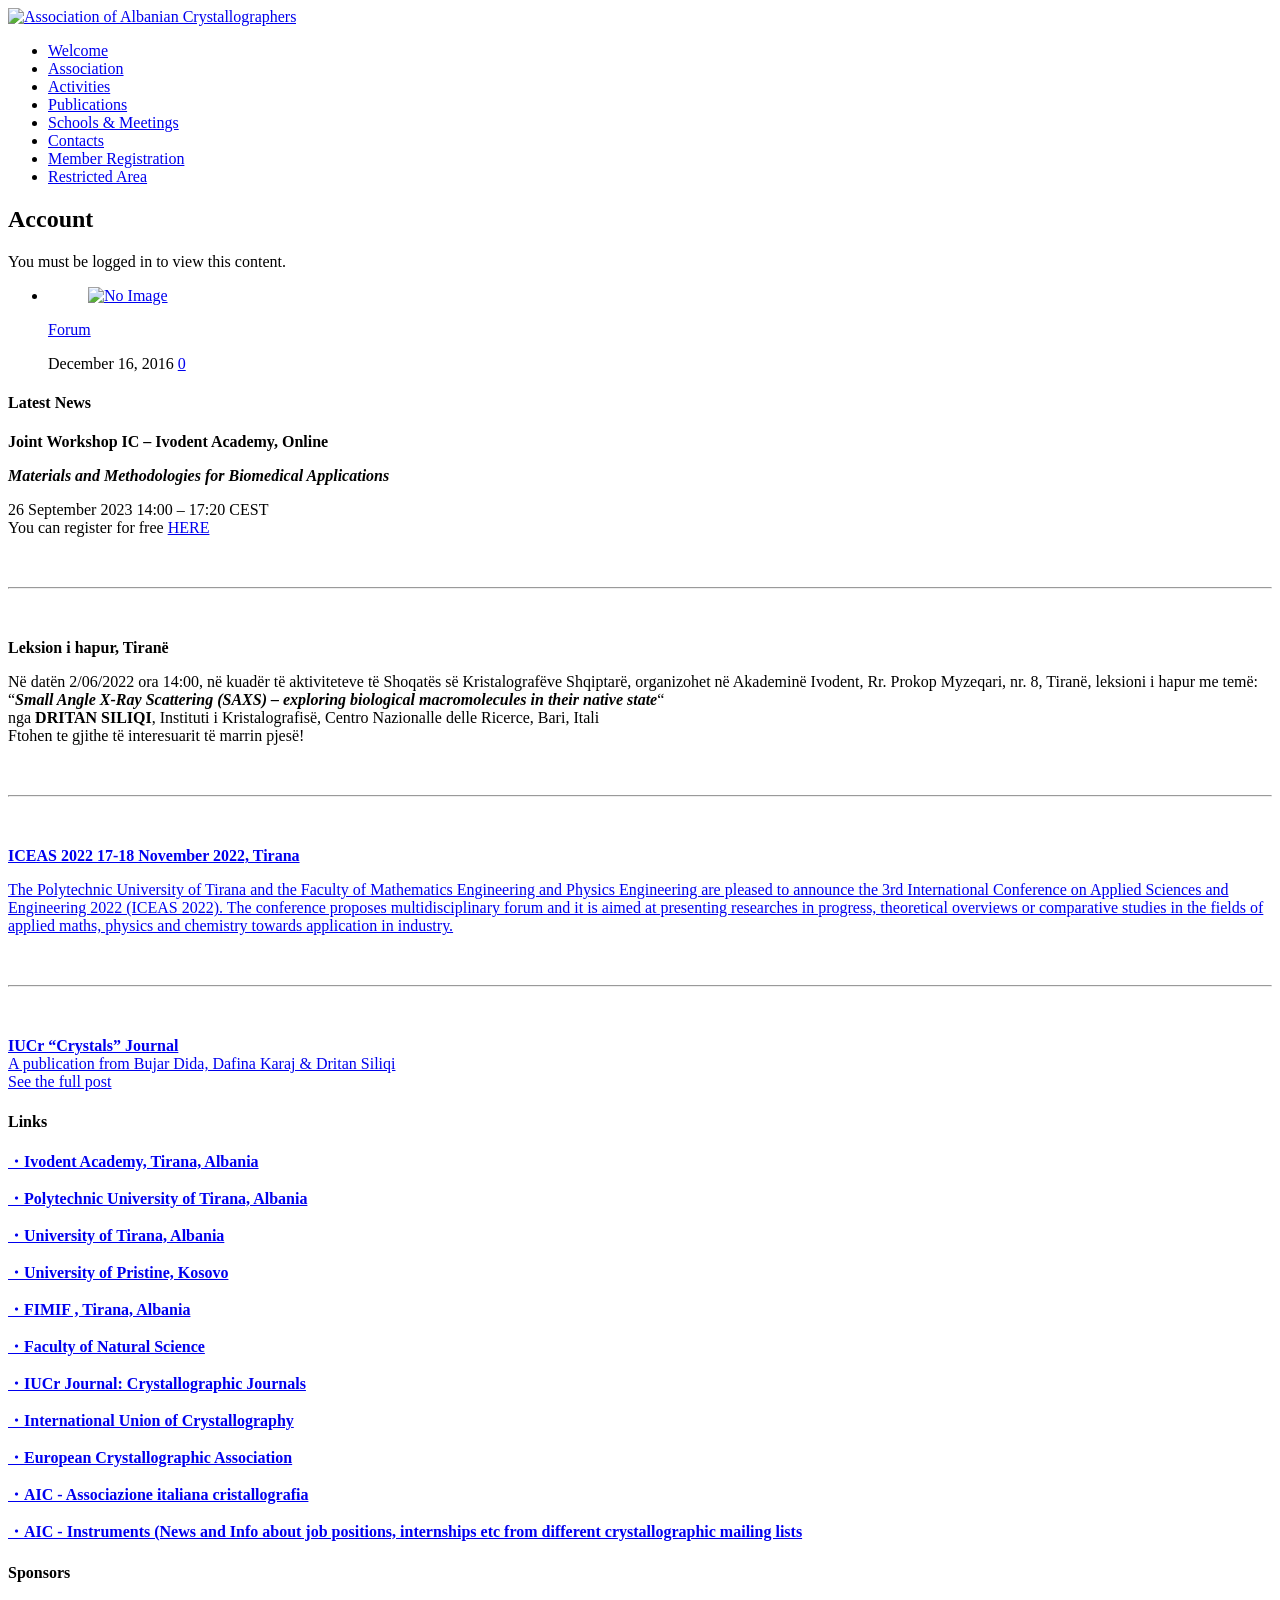
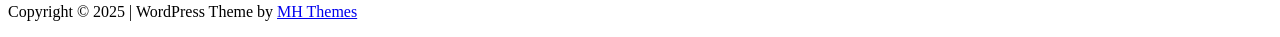
==== account/index.html @ d8ea1a7c "first" ====
<!DOCTYPE html>
<html class="no-js" lang="en-US">
<head>
<meta charset="UTF-8">
<meta name="viewport" content="width=device-width, initial-scale=1.0">
<link rel="profile" href="https://gmpg.org/xfn/11">
<title>Account &#8211; Association of Albanian Crystallographers</title>
<meta name="robots" content="max-image-preview:large">
	<style>img:is([sizes="auto" i], [sizes^="auto," i]) { contain-intrinsic-size: 3000px 1500px }</style>
	<link rel="dns-prefetch" href="//fonts.googleapis.com">
<link rel="dns-prefetch" href="//www.googletagmanager.com">
<link rel="alternate" type="application/rss+xml" title="Association of Albanian Crystallographers &raquo; Feed" href="hajdaros/feed/">
<link rel="alternate" type="application/rss+xml" title="Association of Albanian Crystallographers &raquo; Comments Feed" href="hajdaros/comments/feed/">
<script type="text/javascript">
/* <![CDATA[ */
window._wpemojiSettings = {"baseUrl":"https:\/\/s.w.org\/images\/core\/emoji\/15.1.0\/72x72\/","ext":".png","svgUrl":"https:\/\/s.w.org\/images\/core\/emoji\/15.1.0\/svg\/","svgExt":".svg","source":{"concatemoji":"hajdaros\/wp-includes\/js\/wp-emoji-release.min.js?ver=6.8.1"}};
/*! This file is auto-generated */
!function(i,n){var o,s,e;function c(e){try{var t={supportTests:e,timestamp:(new Date).valueOf()};sessionStorage.setItem(o,JSON.stringify(t))}catch(e){}}function p(e,t,n){e.clearRect(0,0,e.canvas.width,e.canvas.height),e.fillText(t,0,0);var t=new Uint32Array(e.getImageData(0,0,e.canvas.width,e.canvas.height).data),r=(e.clearRect(0,0,e.canvas.width,e.canvas.height),e.fillText(n,0,0),new Uint32Array(e.getImageData(0,0,e.canvas.width,e.canvas.height).data));return t.every(function(e,t){return e===r[t]})}function u(e,t,n){switch(t){case"flag":return n(e,"🏳️‍⚧️","🏳️​⚧️")?!1:!n(e,"🇺🇳","🇺​🇳")&&!n(e,"🏴󠁧󠁢󠁥󠁮󠁧󠁿","🏴​󠁧​󠁢​󠁥​󠁮​󠁧​󠁿");case"emoji":return!n(e,"🐦‍🔥","🐦​🔥")}return!1}function f(e,t,n){var r="undefined"!=typeof WorkerGlobalScope&&self instanceof WorkerGlobalScope?new OffscreenCanvas(300,150):i.createElement("canvas"),a=r.getContext("2d",{willReadFrequently:!0}),o=(a.textBaseline="top",a.font="600 32px Arial",{});return e.forEach(function(e){o[e]=t(a,e,n)}),o}function t(e){var t=i.createElement("script");t.src=e,t.defer=!0,i.head.appendChild(t)}"undefined"!=typeof Promise&&(o="wpEmojiSettingsSupports",s=["flag","emoji"],n.supports={everything:!0,everythingExceptFlag:!0},e=new Promise(function(e){i.addEventListener("DOMContentLoaded",e,{once:!0})}),new Promise(function(t){var n=function(){try{var e=JSON.parse(sessionStorage.getItem(o));if("object"==typeof e&&"number"==typeof e.timestamp&&(new Date).valueOf()<e.timestamp+604800&&"object"==typeof e.supportTests)return e.supportTests}catch(e){}return null}();if(!n){if("undefined"!=typeof Worker&&"undefined"!=typeof OffscreenCanvas&&"undefined"!=typeof URL&&URL.createObjectURL&&"undefined"!=typeof Blob)try{var e="postMessage("+f.toString()+"("+[JSON.stringify(s),u.toString(),p.toString()].join(",")+"));",r=new Blob([e],{type:"text/javascript"}),a=new Worker(URL.createObjectURL(r),{name:"wpTestEmojiSupports"});return void(a.onmessage=function(e){c(n=e.data),a.terminate(),t(n)})}catch(e){}c(n=f(s,u,p))}t(n)}).then(function(e){for(var t in e)n.supports[t]=e[t],n.supports.everything=n.supports.everything&&n.supports[t],"flag"!==t&&(n.supports.everythingExceptFlag=n.supports.everythingExceptFlag&&n.supports[t]);n.supports.everythingExceptFlag=n.supports.everythingExceptFlag&&!n.supports.flag,n.DOMReady=!1,n.readyCallback=function(){n.DOMReady=!0}}).then(function(){return e}).then(function(){var e;n.supports.everything||(n.readyCallback(),(e=n.source||{}).concatemoji?t(e.concatemoji):e.wpemoji&&e.twemoji&&(t(e.twemoji),t(e.wpemoji)))}))}((window,document),window._wpemojiSettings);
/* ]]> */
</script>
<style id="wp-emoji-styles-inline-css" type="text/css">img.wp-smiley, img.emoji {
		display: inline !important;
		border: none !important;
		box-shadow: none !important;
		height: 1em !important;
		width: 1em !important;
		margin: 0 0.07em !important;
		vertical-align: -0.1em !important;
		background: none !important;
		padding: 0 !important;
	}</style>
<link rel="stylesheet" id="wp-block-library-css" href="hajdaros/wp-includes/css/dist/block-library/style.min.css?ver=6.8.1" type="text/css" media="all">
<style id="classic-theme-styles-inline-css" type="text/css">/*! This file is auto-generated */
.wp-block-button__link{color:#fff;background-color:#32373c;border-radius:9999px;box-shadow:none;text-decoration:none;padding:calc(.667em + 2px) calc(1.333em + 2px);font-size:1.125em}.wp-block-file__button{background:#32373c;color:#fff;text-decoration:none}</style>
<style id="bp-login-form-style-inline-css" type="text/css">.widget_bp_core_login_widget .bp-login-widget-user-avatar{float:left}.widget_bp_core_login_widget .bp-login-widget-user-links{margin-left:70px}#bp-login-widget-form label{display:block;font-weight:600;margin:15px 0 5px;width:auto}#bp-login-widget-form input[type=password],#bp-login-widget-form input[type=text]{background-color:#fafafa;border:1px solid #d6d6d6;border-radius:0;font:inherit;font-size:100%;padding:.5em;width:100%}#bp-login-widget-form .bp-login-widget-register-link,#bp-login-widget-form .login-submit{display:inline;width:-moz-fit-content;width:fit-content}#bp-login-widget-form .bp-login-widget-register-link{margin-left:1em}#bp-login-widget-form .bp-login-widget-register-link a{filter:invert(1)}#bp-login-widget-form .bp-login-widget-pwd-link{font-size:80%}</style>
<style id="bp-member-style-inline-css" type="text/css">[data-type="bp/member"] input.components-placeholder__input{border:1px solid #757575;border-radius:2px;flex:1 1 auto;padding:6px 8px}.bp-block-member{position:relative}.bp-block-member .member-content{display:flex}.bp-block-member .user-nicename{display:block}.bp-block-member .user-nicename a{border:none;color:currentColor;text-decoration:none}.bp-block-member .bp-profile-button{width:100%}.bp-block-member .bp-profile-button a.button{bottom:10px;display:inline-block;margin:18px 0 0;position:absolute;right:0}.bp-block-member.has-cover .item-header-avatar,.bp-block-member.has-cover .member-content,.bp-block-member.has-cover .member-description{z-index:2}.bp-block-member.has-cover .member-content,.bp-block-member.has-cover .member-description{padding-top:75px}.bp-block-member.has-cover .bp-member-cover-image{background-color:#c5c5c5;background-position:top;background-repeat:no-repeat;background-size:cover;border:0;display:block;height:150px;left:0;margin:0;padding:0;position:absolute;top:0;width:100%;z-index:1}.bp-block-member img.avatar{height:auto;width:auto}.bp-block-member.avatar-none .item-header-avatar{display:none}.bp-block-member.avatar-none.has-cover{min-height:200px}.bp-block-member.avatar-full{min-height:150px}.bp-block-member.avatar-full .item-header-avatar{width:180px}.bp-block-member.avatar-thumb .member-content{align-items:center;min-height:50px}.bp-block-member.avatar-thumb .item-header-avatar{width:70px}.bp-block-member.avatar-full.has-cover{min-height:300px}.bp-block-member.avatar-full.has-cover .item-header-avatar{width:200px}.bp-block-member.avatar-full.has-cover img.avatar{background:#fffc;border:2px solid #fff;margin-left:20px}.bp-block-member.avatar-thumb.has-cover .item-header-avatar{padding-top:75px}.entry .entry-content .bp-block-member .user-nicename a{border:none;color:currentColor;text-decoration:none}</style>
<style id="bp-members-style-inline-css" type="text/css">[data-type="bp/members"] .components-placeholder.is-appender{min-height:0}[data-type="bp/members"] .components-placeholder.is-appender .components-placeholder__label:empty{display:none}[data-type="bp/members"] .components-placeholder input.components-placeholder__input{border:1px solid #757575;border-radius:2px;flex:1 1 auto;padding:6px 8px}[data-type="bp/members"].avatar-none .member-description{width:calc(100% - 44px)}[data-type="bp/members"].avatar-full .member-description{width:calc(100% - 224px)}[data-type="bp/members"].avatar-thumb .member-description{width:calc(100% - 114px)}[data-type="bp/members"] .member-content{position:relative}[data-type="bp/members"] .member-content .is-right{position:absolute;right:2px;top:2px}[data-type="bp/members"] .columns-2 .member-content .member-description,[data-type="bp/members"] .columns-3 .member-content .member-description,[data-type="bp/members"] .columns-4 .member-content .member-description{padding-left:44px;width:calc(100% - 44px)}[data-type="bp/members"] .columns-3 .is-right{right:-10px}[data-type="bp/members"] .columns-4 .is-right{right:-50px}.bp-block-members.is-grid{display:flex;flex-wrap:wrap;padding:0}.bp-block-members.is-grid .member-content{margin:0 1.25em 1.25em 0;width:100%}@media(min-width:600px){.bp-block-members.columns-2 .member-content{width:calc(50% - .625em)}.bp-block-members.columns-2 .member-content:nth-child(2n){margin-right:0}.bp-block-members.columns-3 .member-content{width:calc(33.33333% - .83333em)}.bp-block-members.columns-3 .member-content:nth-child(3n){margin-right:0}.bp-block-members.columns-4 .member-content{width:calc(25% - .9375em)}.bp-block-members.columns-4 .member-content:nth-child(4n){margin-right:0}}.bp-block-members .member-content{display:flex;flex-direction:column;padding-bottom:1em;text-align:center}.bp-block-members .member-content .item-header-avatar,.bp-block-members .member-content .member-description{width:100%}.bp-block-members .member-content .item-header-avatar{margin:0 auto}.bp-block-members .member-content .item-header-avatar img.avatar{display:inline-block}@media(min-width:600px){.bp-block-members .member-content{flex-direction:row;text-align:left}.bp-block-members .member-content .item-header-avatar,.bp-block-members .member-content .member-description{width:auto}.bp-block-members .member-content .item-header-avatar{margin:0}}.bp-block-members .member-content .user-nicename{display:block}.bp-block-members .member-content .user-nicename a{border:none;color:currentColor;text-decoration:none}.bp-block-members .member-content time{color:#767676;display:block;font-size:80%}.bp-block-members.avatar-none .item-header-avatar{display:none}.bp-block-members.avatar-full{min-height:190px}.bp-block-members.avatar-full .item-header-avatar{width:180px}.bp-block-members.avatar-thumb .member-content{min-height:80px}.bp-block-members.avatar-thumb .item-header-avatar{width:70px}.bp-block-members.columns-2 .member-content,.bp-block-members.columns-3 .member-content,.bp-block-members.columns-4 .member-content{display:block;text-align:center}.bp-block-members.columns-2 .member-content .item-header-avatar,.bp-block-members.columns-3 .member-content .item-header-avatar,.bp-block-members.columns-4 .member-content .item-header-avatar{margin:0 auto}.bp-block-members img.avatar{height:auto;max-width:-moz-fit-content;max-width:fit-content;width:auto}.bp-block-members .member-content.has-activity{align-items:center}.bp-block-members .member-content.has-activity .item-header-avatar{padding-right:1em}.bp-block-members .member-content.has-activity .wp-block-quote{margin-bottom:0;text-align:left}.bp-block-members .member-content.has-activity .wp-block-quote cite a,.entry .entry-content .bp-block-members .user-nicename a{border:none;color:currentColor;text-decoration:none}</style>
<style id="bp-dynamic-members-style-inline-css" type="text/css">.bp-dynamic-block-container .item-options{font-size:.5em;margin:0 0 1em;padding:1em 0}.bp-dynamic-block-container .item-options a.selected{font-weight:600}.bp-dynamic-block-container ul.item-list{list-style:none;margin:1em 0;padding-left:0}.bp-dynamic-block-container ul.item-list li{margin-bottom:1em}.bp-dynamic-block-container ul.item-list li:after,.bp-dynamic-block-container ul.item-list li:before{content:" ";display:table}.bp-dynamic-block-container ul.item-list li:after{clear:both}.bp-dynamic-block-container ul.item-list li .item-avatar{float:left;width:60px}.bp-dynamic-block-container ul.item-list li .item{margin-left:70px}</style>
<style id="bp-online-members-style-inline-css" type="text/css">.widget_bp_core_whos_online_widget .avatar-block,[data-type="bp/online-members"] .avatar-block{display:flex;flex-flow:row wrap}.widget_bp_core_whos_online_widget .avatar-block img,[data-type="bp/online-members"] .avatar-block img{margin:.5em}</style>
<style id="bp-active-members-style-inline-css" type="text/css">.widget_bp_core_recently_active_widget .avatar-block,[data-type="bp/active-members"] .avatar-block{display:flex;flex-flow:row wrap}.widget_bp_core_recently_active_widget .avatar-block img,[data-type="bp/active-members"] .avatar-block img{margin:.5em}</style>
<style id="bp-latest-activities-style-inline-css" type="text/css">.bp-latest-activities .components-flex.components-select-control select[multiple]{height:auto;padding:0 8px}.bp-latest-activities .components-flex.components-select-control select[multiple]+.components-input-control__suffix svg{display:none}.bp-latest-activities-block a,.entry .entry-content .bp-latest-activities-block a{border:none;text-decoration:none}.bp-latest-activities-block .activity-list.item-list blockquote{border:none;padding:0}.bp-latest-activities-block .activity-list.item-list blockquote .activity-item:not(.mini){box-shadow:1px 0 4px #00000026;padding:0 1em;position:relative}.bp-latest-activities-block .activity-list.item-list blockquote .activity-item:not(.mini):after,.bp-latest-activities-block .activity-list.item-list blockquote .activity-item:not(.mini):before{border-color:#0000;border-style:solid;content:"";display:block;height:0;left:15px;position:absolute;width:0}.bp-latest-activities-block .activity-list.item-list blockquote .activity-item:not(.mini):before{border-top-color:#00000026;border-width:9px;bottom:-18px;left:14px}.bp-latest-activities-block .activity-list.item-list blockquote .activity-item:not(.mini):after{border-top-color:#fff;border-width:8px;bottom:-16px}.bp-latest-activities-block .activity-list.item-list blockquote .activity-item.mini .avatar{display:inline-block;height:20px;margin-right:2px;vertical-align:middle;width:20px}.bp-latest-activities-block .activity-list.item-list footer{align-items:center;display:flex}.bp-latest-activities-block .activity-list.item-list footer img.avatar{border:none;display:inline-block;margin-right:.5em}.bp-latest-activities-block .activity-list.item-list footer .activity-time-since{font-size:90%}.bp-latest-activities-block .widget-error{border-left:4px solid #0b80a4;box-shadow:1px 0 4px #00000026}.bp-latest-activities-block .widget-error p{padding:0 1em}</style>
<style id="pms-content-restriction-start-style-inline-css" type="text/css"></style>
<style id="pms-content-restriction-end-style-inline-css" type="text/css"></style>
<style id="pms-account-style-inline-css" type="text/css"></style>
<style id="pms-login-style-inline-css" type="text/css"></style>
<style id="pms-recover-password-style-inline-css" type="text/css"></style>
<style id="pms-register-style-inline-css" type="text/css"></style>
<style id="global-styles-inline-css" type="text/css">:root{--wp--preset--aspect-ratio--square: 1;--wp--preset--aspect-ratio--4-3: 4/3;--wp--preset--aspect-ratio--3-4: 3/4;--wp--preset--aspect-ratio--3-2: 3/2;--wp--preset--aspect-ratio--2-3: 2/3;--wp--preset--aspect-ratio--16-9: 16/9;--wp--preset--aspect-ratio--9-16: 9/16;--wp--preset--color--black: #000000;--wp--preset--color--cyan-bluish-gray: #abb8c3;--wp--preset--color--white: #ffffff;--wp--preset--color--pale-pink: #f78da7;--wp--preset--color--vivid-red: #cf2e2e;--wp--preset--color--luminous-vivid-orange: #ff6900;--wp--preset--color--luminous-vivid-amber: #fcb900;--wp--preset--color--light-green-cyan: #7bdcb5;--wp--preset--color--vivid-green-cyan: #00d084;--wp--preset--color--pale-cyan-blue: #8ed1fc;--wp--preset--color--vivid-cyan-blue: #0693e3;--wp--preset--color--vivid-purple: #9b51e0;--wp--preset--gradient--vivid-cyan-blue-to-vivid-purple: linear-gradient(135deg,rgba(6,147,227,1) 0%,rgb(155,81,224) 100%);--wp--preset--gradient--light-green-cyan-to-vivid-green-cyan: linear-gradient(135deg,rgb(122,220,180) 0%,rgb(0,208,130) 100%);--wp--preset--gradient--luminous-vivid-amber-to-luminous-vivid-orange: linear-gradient(135deg,rgba(252,185,0,1) 0%,rgba(255,105,0,1) 100%);--wp--preset--gradient--luminous-vivid-orange-to-vivid-red: linear-gradient(135deg,rgba(255,105,0,1) 0%,rgb(207,46,46) 100%);--wp--preset--gradient--very-light-gray-to-cyan-bluish-gray: linear-gradient(135deg,rgb(238,238,238) 0%,rgb(169,184,195) 100%);--wp--preset--gradient--cool-to-warm-spectrum: linear-gradient(135deg,rgb(74,234,220) 0%,rgb(151,120,209) 20%,rgb(207,42,186) 40%,rgb(238,44,130) 60%,rgb(251,105,98) 80%,rgb(254,248,76) 100%);--wp--preset--gradient--blush-light-purple: linear-gradient(135deg,rgb(255,206,236) 0%,rgb(152,150,240) 100%);--wp--preset--gradient--blush-bordeaux: linear-gradient(135deg,rgb(254,205,165) 0%,rgb(254,45,45) 50%,rgb(107,0,62) 100%);--wp--preset--gradient--luminous-dusk: linear-gradient(135deg,rgb(255,203,112) 0%,rgb(199,81,192) 50%,rgb(65,88,208) 100%);--wp--preset--gradient--pale-ocean: linear-gradient(135deg,rgb(255,245,203) 0%,rgb(182,227,212) 50%,rgb(51,167,181) 100%);--wp--preset--gradient--electric-grass: linear-gradient(135deg,rgb(202,248,128) 0%,rgb(113,206,126) 100%);--wp--preset--gradient--midnight: linear-gradient(135deg,rgb(2,3,129) 0%,rgb(40,116,252) 100%);--wp--preset--font-size--small: 13px;--wp--preset--font-size--medium: 20px;--wp--preset--font-size--large: 36px;--wp--preset--font-size--x-large: 42px;--wp--preset--spacing--20: 0.44rem;--wp--preset--spacing--30: 0.67rem;--wp--preset--spacing--40: 1rem;--wp--preset--spacing--50: 1.5rem;--wp--preset--spacing--60: 2.25rem;--wp--preset--spacing--70: 3.38rem;--wp--preset--spacing--80: 5.06rem;--wp--preset--shadow--natural: 6px 6px 9px rgba(0, 0, 0, 0.2);--wp--preset--shadow--deep: 12px 12px 50px rgba(0, 0, 0, 0.4);--wp--preset--shadow--sharp: 6px 6px 0px rgba(0, 0, 0, 0.2);--wp--preset--shadow--outlined: 6px 6px 0px -3px rgba(255, 255, 255, 1), 6px 6px rgba(0, 0, 0, 1);--wp--preset--shadow--crisp: 6px 6px 0px rgba(0, 0, 0, 1);}:where(.is-layout-flex){gap: 0.5em;}:where(.is-layout-grid){gap: 0.5em;}body .is-layout-flex{display: flex;}.is-layout-flex{flex-wrap: wrap;align-items: center;}.is-layout-flex > :is(*, div){margin: 0;}body .is-layout-grid{display: grid;}.is-layout-grid > :is(*, div){margin: 0;}:where(.wp-block-columns.is-layout-flex){gap: 2em;}:where(.wp-block-columns.is-layout-grid){gap: 2em;}:where(.wp-block-post-template.is-layout-flex){gap: 1.25em;}:where(.wp-block-post-template.is-layout-grid){gap: 1.25em;}.has-black-color{color: var(--wp--preset--color--black) !important;}.has-cyan-bluish-gray-color{color: var(--wp--preset--color--cyan-bluish-gray) !important;}.has-white-color{color: var(--wp--preset--color--white) !important;}.has-pale-pink-color{color: var(--wp--preset--color--pale-pink) !important;}.has-vivid-red-color{color: var(--wp--preset--color--vivid-red) !important;}.has-luminous-vivid-orange-color{color: var(--wp--preset--color--luminous-vivid-orange) !important;}.has-luminous-vivid-amber-color{color: var(--wp--preset--color--luminous-vivid-amber) !important;}.has-light-green-cyan-color{color: var(--wp--preset--color--light-green-cyan) !important;}.has-vivid-green-cyan-color{color: var(--wp--preset--color--vivid-green-cyan) !important;}.has-pale-cyan-blue-color{color: var(--wp--preset--color--pale-cyan-blue) !important;}.has-vivid-cyan-blue-color{color: var(--wp--preset--color--vivid-cyan-blue) !important;}.has-vivid-purple-color{color: var(--wp--preset--color--vivid-purple) !important;}.has-black-background-color{background-color: var(--wp--preset--color--black) !important;}.has-cyan-bluish-gray-background-color{background-color: var(--wp--preset--color--cyan-bluish-gray) !important;}.has-white-background-color{background-color: var(--wp--preset--color--white) !important;}.has-pale-pink-background-color{background-color: var(--wp--preset--color--pale-pink) !important;}.has-vivid-red-background-color{background-color: var(--wp--preset--color--vivid-red) !important;}.has-luminous-vivid-orange-background-color{background-color: var(--wp--preset--color--luminous-vivid-orange) !important;}.has-luminous-vivid-amber-background-color{background-color: var(--wp--preset--color--luminous-vivid-amber) !important;}.has-light-green-cyan-background-color{background-color: var(--wp--preset--color--light-green-cyan) !important;}.has-vivid-green-cyan-background-color{background-color: var(--wp--preset--color--vivid-green-cyan) !important;}.has-pale-cyan-blue-background-color{background-color: var(--wp--preset--color--pale-cyan-blue) !important;}.has-vivid-cyan-blue-background-color{background-color: var(--wp--preset--color--vivid-cyan-blue) !important;}.has-vivid-purple-background-color{background-color: var(--wp--preset--color--vivid-purple) !important;}.has-black-border-color{border-color: var(--wp--preset--color--black) !important;}.has-cyan-bluish-gray-border-color{border-color: var(--wp--preset--color--cyan-bluish-gray) !important;}.has-white-border-color{border-color: var(--wp--preset--color--white) !important;}.has-pale-pink-border-color{border-color: var(--wp--preset--color--pale-pink) !important;}.has-vivid-red-border-color{border-color: var(--wp--preset--color--vivid-red) !important;}.has-luminous-vivid-orange-border-color{border-color: var(--wp--preset--color--luminous-vivid-orange) !important;}.has-luminous-vivid-amber-border-color{border-color: var(--wp--preset--color--luminous-vivid-amber) !important;}.has-light-green-cyan-border-color{border-color: var(--wp--preset--color--light-green-cyan) !important;}.has-vivid-green-cyan-border-color{border-color: var(--wp--preset--color--vivid-green-cyan) !important;}.has-pale-cyan-blue-border-color{border-color: var(--wp--preset--color--pale-cyan-blue) !important;}.has-vivid-cyan-blue-border-color{border-color: var(--wp--preset--color--vivid-cyan-blue) !important;}.has-vivid-purple-border-color{border-color: var(--wp--preset--color--vivid-purple) !important;}.has-vivid-cyan-blue-to-vivid-purple-gradient-background{background: var(--wp--preset--gradient--vivid-cyan-blue-to-vivid-purple) !important;}.has-light-green-cyan-to-vivid-green-cyan-gradient-background{background: var(--wp--preset--gradient--light-green-cyan-to-vivid-green-cyan) !important;}.has-luminous-vivid-amber-to-luminous-vivid-orange-gradient-background{background: var(--wp--preset--gradient--luminous-vivid-amber-to-luminous-vivid-orange) !important;}.has-luminous-vivid-orange-to-vivid-red-gradient-background{background: var(--wp--preset--gradient--luminous-vivid-orange-to-vivid-red) !important;}.has-very-light-gray-to-cyan-bluish-gray-gradient-background{background: var(--wp--preset--gradient--very-light-gray-to-cyan-bluish-gray) !important;}.has-cool-to-warm-spectrum-gradient-background{background: var(--wp--preset--gradient--cool-to-warm-spectrum) !important;}.has-blush-light-purple-gradient-background{background: var(--wp--preset--gradient--blush-light-purple) !important;}.has-blush-bordeaux-gradient-background{background: var(--wp--preset--gradient--blush-bordeaux) !important;}.has-luminous-dusk-gradient-background{background: var(--wp--preset--gradient--luminous-dusk) !important;}.has-pale-ocean-gradient-background{background: var(--wp--preset--gradient--pale-ocean) !important;}.has-electric-grass-gradient-background{background: var(--wp--preset--gradient--electric-grass) !important;}.has-midnight-gradient-background{background: var(--wp--preset--gradient--midnight) !important;}.has-small-font-size{font-size: var(--wp--preset--font-size--small) !important;}.has-medium-font-size{font-size: var(--wp--preset--font-size--medium) !important;}.has-large-font-size{font-size: var(--wp--preset--font-size--large) !important;}.has-x-large-font-size{font-size: var(--wp--preset--font-size--x-large) !important;}
:where(.wp-block-post-template.is-layout-flex){gap: 1.25em;}:where(.wp-block-post-template.is-layout-grid){gap: 1.25em;}
:where(.wp-block-columns.is-layout-flex){gap: 2em;}:where(.wp-block-columns.is-layout-grid){gap: 2em;}
:root :where(.wp-block-pullquote){font-size: 1.5em;line-height: 1.6;}</style>
<link rel="stylesheet" id="contact-form-7-css" href="hajdaros/wp-content/plugins/contact-form-7/includes/css/styles.css?ver=6.0.6" type="text/css" media="all">
<link rel="stylesheet" id="dashicons-css" href="hajdaros/wp-includes/css/dashicons.min.css?ver=6.8.1" type="text/css" media="all">
<link rel="stylesheet" id="wp-jquery-ui-dialog-css" href="hajdaros/wp-includes/css/jquery-ui-dialog.min.css?ver=6.8.1" type="text/css" media="all">
<link rel="stylesheet" id="SFSIPLUSmainCss-css" href="hajdaros/wp-content/plugins/ultimate-social-media-plus/css/sfsi-style.css?ver=3.7.1" type="text/css" media="all">
<link rel="stylesheet" id="wp-polls-css" href="hajdaros/wp-content/plugins/wp-polls/polls-css.css?ver=2.77.3" type="text/css" media="all">
<style id="wp-polls-inline-css" type="text/css">.wp-polls .pollbar {
	margin: 1px;
	font-size: 8px;
	line-height: 10px;
	height: 10px;
	background-image: url('hajdaros/wp-content/plugins/wp-polls/images/default/pollbg.gif');
	border: 1px solid #c8c8c8;
}</style>
<link rel="stylesheet" id="mh-google-fonts-css" href="https://fonts.googleapis.com/css?family=Open+Sans:400,400italic,700,600" type="text/css" media="all">
<link rel="stylesheet" id="mh-magazine-lite-css" href="hajdaros/wp-content/themes/mh-magazine-lite/style.css?ver=2.8.6" type="text/css" media="all">
<link rel="stylesheet" id="mh-font-awesome-css" href="hajdaros/wp-content/themes/mh-magazine-lite/includes/font-awesome.min.css" type="text/css" media="all">
<style id="akismet-widget-style-inline-css" type="text/css">.a-stats {
				--akismet-color-mid-green: #357b49;
				--akismet-color-white: #fff;
				--akismet-color-light-grey: #f6f7f7;

				max-width: 350px;
				width: auto;
			}

			.a-stats * {
				all: unset;
				box-sizing: border-box;
			}

			.a-stats strong {
				font-weight: 600;
			}

			.a-stats a.a-stats__link,
			.a-stats a.a-stats__link:visited,
			.a-stats a.a-stats__link:active {
				background: var(--akismet-color-mid-green);
				border: none;
				box-shadow: none;
				border-radius: 8px;
				color: var(--akismet-color-white);
				cursor: pointer;
				display: block;
				font-family: -apple-system, BlinkMacSystemFont, 'Segoe UI', 'Roboto', 'Oxygen-Sans', 'Ubuntu', 'Cantarell', 'Helvetica Neue', sans-serif;
				font-weight: 500;
				padding: 12px;
				text-align: center;
				text-decoration: none;
				transition: all 0.2s ease;
			}

			/* Extra specificity to deal with TwentyTwentyOne focus style */
			.widget .a-stats a.a-stats__link:focus {
				background: var(--akismet-color-mid-green);
				color: var(--akismet-color-white);
				text-decoration: none;
			}

			.a-stats a.a-stats__link:hover {
				filter: brightness(110%);
				box-shadow: 0 4px 12px rgba(0, 0, 0, 0.06), 0 0 2px rgba(0, 0, 0, 0.16);
			}

			.a-stats .count {
				color: var(--akismet-color-white);
				display: block;
				font-size: 1.5em;
				line-height: 1.4;
				padding: 0 13px;
				white-space: nowrap;
			}</style>
<link rel="stylesheet" id="elementor-frontend-css" href="hajdaros/wp-content/plugins/elementor/assets/css/frontend.min.css?ver=3.28.4" type="text/css" media="all">
<link rel="stylesheet" id="eael-general-css" href="hajdaros/wp-content/plugins/essential-addons-for-elementor-lite/assets/front-end/css/view/general.min.css?ver=6.1.11" type="text/css" media="all">
<script type="text/javascript" src="hajdaros/wp-includes/js/jquery/jquery.min.js?ver=3.7.1" id="jquery-core-js"></script>
<script type="text/javascript" src="hajdaros/wp-includes/js/jquery/jquery-migrate.min.js?ver=3.4.1" id="jquery-migrate-js"></script>
<script type="text/javascript" id="3d-flip-book-client-locale-loader-js-extra">
/* <![CDATA[ */
var FB3D_CLIENT_LOCALE = {"ajaxurl":"hajdaros\/wp-admin\/admin-ajax.php","dictionary":{"Table of contents":"Table of contents","Close":"Close","Bookmarks":"Bookmarks","Thumbnails":"Thumbnails","Search":"Search","Share":"Share","Facebook":"Facebook","Twitter":"Twitter","Email":"Email","Play":"Play","Previous page":"Previous page","Next page":"Next page","Zoom in":"Zoom in","Zoom out":"Zoom out","Fit view":"Fit view","Auto play":"Auto play","Full screen":"Full screen","More":"More","Smart pan":"Smart pan","Single page":"Single page","Sounds":"Sounds","Stats":"Stats","Print":"Print","Download":"Download","Goto first page":"Goto first page","Goto last page":"Goto last page"},"images":"hajdaros\/wp-content\/plugins\/interactive-3d-flipbook-powered-physics-engine\/assets\/images\/","jsData":{"urls":[],"posts":{"ids_mis":[],"ids":[]},"pages":[],"firstPages":[],"bookCtrlProps":[],"bookTemplates":[]},"key":"3d-flip-book","pdfJS":{"pdfJsLib":"hajdaros\/wp-content\/plugins\/interactive-3d-flipbook-powered-physics-engine\/assets\/js\/pdf.min.js?ver=4.3.136","pdfJsWorker":"hajdaros\/wp-content\/plugins\/interactive-3d-flipbook-powered-physics-engine\/assets\/js\/pdf.worker.js?ver=4.3.136","stablePdfJsLib":"hajdaros\/wp-content\/plugins\/interactive-3d-flipbook-powered-physics-engine\/assets\/js\/stable\/pdf.min.js?ver=2.5.207","stablePdfJsWorker":"hajdaros\/wp-content\/plugins\/interactive-3d-flipbook-powered-physics-engine\/assets\/js\/stable\/pdf.worker.js?ver=2.5.207","pdfJsCMapUrl":"hajdaros\/wp-content\/plugins\/interactive-3d-flipbook-powered-physics-engine\/assets\/cmaps\/"},"cacheurl":"hajdaros\/wp-content\/uploads\/3d-flip-book\/cache\/","pluginsurl":"hajdaros\/wp-content\/plugins\/","pluginurl":"hajdaros\/wp-content\/plugins\/interactive-3d-flipbook-powered-physics-engine\/","thumbnailSize":{"width":"150","height":"150"},"version":"1.16.15"};
/* ]]> */
</script>
<script type="text/javascript" src="hajdaros/wp-content/plugins/interactive-3d-flipbook-powered-physics-engine/assets/js/client-locale-loader.js?ver=1.16.15" id="3d-flip-book-client-locale-loader-js" async="async" data-wp-strategy="async"></script>
<script type="text/javascript" src="hajdaros/wp-content/themes/mh-magazine-lite/js/scripts.js?ver=2.8.6" id="mh-scripts-js"></script>
<link rel="https://api.w.org/" href="hajdaros/wp-json/">
<link rel="alternate" title="JSON" type="application/json" href="hajdaros/wp-json/wp/v2/pages/353">
<link rel="EditURI" type="application/rsd+xml" title="RSD" href="hajdaros/xmlrpc.php?rsd">
<meta name="generator" content="WordPress 6.8.1">
<link rel="canonical" href="hajdaros/account/">
<link rel="shortlink" href="hajdaros/?p=353">
<link rel="alternate" title="oEmbed (JSON)" type="application/json+oembed" href="hajdaros/wp-json/oembed/1.0/embed?url=https%3A%2F%2F%2Faccount%2F">
<link rel="alternate" title="oEmbed (XML)" type="text/xml+oembed" href="hajdaros/wp-json/oembed/1.0/embed?url=https%3A%2F%2F%2Faccount%2F#038;format=xml">

	<script type="text/javascript">var ajaxurl = 'hajdaros/wp-admin/admin-ajax.php';</script>

<meta name="generator" content="Site Kit by Google 1.149.1">
<!-- Global site tag (gtag.js) - Google Analytics -->
<script async src="https://www.googletagmanager.com/gtag/js?id=G-V2CE0H4J9S"></script>
<script>window.dataLayer = window.dataLayer || [];
  function gtag(){dataLayer.push(arguments);}
  gtag('js', new Date());

  gtag('config', 'G-V2CE0H4J9S');</script>	<script>window.addEventListener("sfsi_plus_functions_loaded", function() {
			var body = document.getElementsByTagName('body')[0];
			// console.log(body);
			body.classList.add("sfsi_plus_3.53");
		})
		// window.addEventListener('sfsi_plus_functions_loaded',function(e) {
		// 	jQuery("body").addClass("sfsi_plus_3.53")
		// });
		jQuery(document).ready(function(e) {
			jQuery("body").addClass("sfsi_plus_3.53")
		});

		function sfsi_plus_processfurther(ref) {
			var feed_id = '[base64]';
			var feedtype = 8;
			var email = jQuery(ref).find('input[name="email"]').val();
			var filter = /^(([^<>()[\]\\.,;:\s@\"]+(\.[^<>()[\]\\.,;:\s@\"]+)*)|(\".+\"))@((\[[0-9]{1,3}\.[0-9]{1,3}\.[0-9]{1,3}\.[0-9]{1,3}\])|(([a-zA-Z\-0-9]+\.)+[a-zA-Z]{2,}))$/;
			if ((email != "Enter your email") && (filter.test(email))) {
				if (feedtype == "8") {
					var url = "https://api.follow.it/subscription-form/" + feed_id + "/" + feedtype;
					window.open(url, "popupwindow", "scrollbars=yes,width=1080,height=760");
					return true;
				}
			} else {
				alert("Please enter email address");
				jQuery(ref).find('input[name="email"]').focus();
				return false;
			}
		}</script>
	<style>.sfsi_plus_subscribe_Popinner {
			width: 100% !important;
			height: auto !important;
			border: 1px solid #b5b5b5 !important;
			padding: 18px 0px !important;
			background-color: #ffffff !important;
		}

		.sfsi_plus_subscribe_Popinner form {
			margin: 0 20px !important;
		}

		.sfsi_plus_subscribe_Popinner h5 {
			font-family: Helvetica,Arial,sans-serif !important;

			font-weight: bold !important;
			color: #000000 !important;
			font-size: 16px !important;
			text-align: center !important;
			margin: 0 0 10px !important;
			padding: 0 !important;
		}

		.sfsi_plus_subscription_form_field {
			margin: 5px 0 !important;
			width: 100% !important;
			display: inline-flex;
			display: -webkit-inline-flex;
		}

		.sfsi_plus_subscription_form_field input {
			width: 100% !important;
			padding: 10px 0px !important;
		}

		.sfsi_plus_subscribe_Popinner input[type=email] {
			font-family: Helvetica,Arial,sans-serif !important;

			font-style: normal !important;
			color: #000000 !important;
			font-size: 14px !important;
			text-align: center !important;
		}

		.sfsi_plus_subscribe_Popinner input[type=email]::-webkit-input-placeholder {
			font-family: Helvetica,Arial,sans-serif !important;

			font-style: normal !important;
			color: #000000 !important;
			font-size: 14px !important;
			text-align: center !important;
		}

		.sfsi_plus_subscribe_Popinner input[type=email]:-moz-placeholder {
			/* Firefox 18- */
			font-family: Helvetica,Arial,sans-serif !important;

			font-style: normal !important;
			color: #000000 !important;
			font-size: 14px !important;
			text-align: center !important;
		}

		.sfsi_plus_subscribe_Popinner input[type=email]::-moz-placeholder {
			/* Firefox 19+ */
			font-family: Helvetica,Arial,sans-serif !important;

			font-style: normal !important;
			color: #000000 !important;
			font-size: 14px !important;
			text-align: center !important;
		}

		.sfsi_plus_subscribe_Popinner input[type=email]:-ms-input-placeholder {
			font-family: Helvetica,Arial,sans-serif !important;

			font-style: normal !important;
			color: #000000 !important;
			font-size: 14px !important;
			text-align: center !important;
		}

		.sfsi_plus_subscribe_Popinner input[type=submit] {
			font-family: Helvetica,Arial,sans-serif !important;

			font-weight: bold !important;
			color: #000000 !important;
			font-size: 16px !important;
			text-align: center !important;
			background-color: #dedede !important;
		}</style>
	<meta name="follow.[base64]" content="CfwuCMp5BRNs92nn5eSJ"> <meta name="viewport" content="width=device-width, initial-scale=1">
<!--[if lt IE 9]>
<script src="hajdaros/wp-content/themes/mh-magazine-lite/js/css3-mediaqueries.js"></script>
<![endif]-->
<meta name="generator" content="Elementor 3.28.4; features: e_font_icon_svg, additional_custom_breakpoints, e_local_google_fonts; settings: css_print_method-external, google_font-enabled, font_display-auto">
			<style>.e-con.e-parent:nth-of-type(n+4):not(.e-lazyloaded):not(.e-no-lazyload),
				.e-con.e-parent:nth-of-type(n+4):not(.e-lazyloaded):not(.e-no-lazyload) * {
					background-image: none !important;
				}
				@media screen and (max-height: 1024px) {
					.e-con.e-parent:nth-of-type(n+3):not(.e-lazyloaded):not(.e-no-lazyload),
					.e-con.e-parent:nth-of-type(n+3):not(.e-lazyloaded):not(.e-no-lazyload) * {
						background-image: none !important;
					}
				}
				@media screen and (max-height: 640px) {
					.e-con.e-parent:nth-of-type(n+2):not(.e-lazyloaded):not(.e-no-lazyload),
					.e-con.e-parent:nth-of-type(n+2):not(.e-lazyloaded):not(.e-no-lazyload) * {
						background-image: none !important;
					}
				}</style>
			<link rel="icon" href="hajdaros/wp-content/uploads/2017/01/cropped-AAC-LOGO-3-03_small-1-32x32.png" sizes="32x32">
<link rel="icon" href="hajdaros/wp-content/uploads/2017/01/cropped-AAC-LOGO-3-03_small-1-192x192.png" sizes="192x192">
<link rel="apple-touch-icon" href="hajdaros/wp-content/uploads/2017/01/cropped-AAC-LOGO-3-03_small-1-180x180.png">
<meta name="msapplication-TileImage" content="hajdaros/wp-content/uploads/2017/01/cropped-AAC-LOGO-3-03_small-1-270x270.png">
</head>
<body data-rsssl="1" id="mh-mobile" class="bp-legacy wp-singular page-template-default page page-id-353 wp-theme-mh-magazine-lite sfsi_plus_actvite_theme_default metaslider-plugin mh-right-sb elementor-default elementor-kit-668" itemscope="itemscope" itemtype="http://schema.org/WebPage">
<div class="mh-container mh-container-outer">
<div class="mh-header-mobile-nav mh-clearfix"></div>
<header class="mh-header" itemscope="itemscope" itemtype="http://schema.org/WPHeader">
	<div class="mh-container mh-container-inner mh-row mh-clearfix">
		<div class="mh-custom-header mh-clearfix">
<a class="mh-header-image-link" href="hajdaros/" title="Association of Albanian Crystallographers" rel="home">
<img fetchpriority="high" class="mh-header-image" src="hajdaros/wp-content/uploads/2020/03/Banner.jpg" height="250" width="1080" alt="Association of Albanian Crystallographers">
</a>
</div>
	</div>
	<div class="mh-main-nav-wrap">
		<nav class="mh-navigation mh-main-nav mh-container mh-container-inner mh-clearfix" itemscope="itemscope" itemtype="http://schema.org/SiteNavigationElement">
			<div class="menu-menubar-container"><ul id="menu-menubar" class="menu">
<li id="menu-item-157" class="menu-item menu-item-type-post_type menu-item-object-page menu-item-home menu-item-157"><a href="hajdaros/">Welcome</a></li>
<li id="menu-item-159" class="menu-item menu-item-type-post_type menu-item-object-page menu-item-159"><a href="hajdaros/association/">Association</a></li>
<li id="menu-item-160" class="menu-item menu-item-type-post_type menu-item-object-page menu-item-160"><a href="hajdaros/meetings-schools/">Activities</a></li>
<li id="menu-item-623" class="menu-item menu-item-type-post_type menu-item-object-page menu-item-623"><a href="hajdaros/publications/">Publications</a></li>
<li id="menu-item-161" class="menu-item menu-item-type-post_type menu-item-object-page menu-item-161"><a href="hajdaros/news/">Schools &#038; Meetings</a></li>
<li id="menu-item-162" class="menu-item menu-item-type-post_type menu-item-object-page menu-item-162"><a href="hajdaros/contacts/">Contacts</a></li>
<li id="menu-item-447" class="menu-item menu-item-type-post_type menu-item-object-page menu-item-447"><a href="hajdaros/become-member/">Member Registration</a></li>
<li id="menu-item-360" class="menu-item menu-item-type-post_type menu-item-object-page current-menu-item page_item page-item-353 current_page_item menu-item-360"><a href="hajdaros/account/" aria-current="page">Restricted Area</a></li>
</ul></div>		</nav>
	</div>
</header><div class="mh-wrapper mh-clearfix">
    <div id="main-content" class="mh-content" role="main" itemprop="mainContentOfPage">
<article id="page-353" class="post-353 page type-page status-publish hentry">
	<header class="entry-header">
		<h1 class="entry-title page-title">Account</h1>	</header>
	<div class="entry-content mh-clearfix">
		<p>You must be logged in to view this content.</p>
	</div>
</article>	</div>
	<aside class="mh-widget-col-1 mh-sidebar" itemscope="itemscope" itemtype="http://schema.org/WPSideBar"><div id="mh_custom_posts-2" class="mh-widget mh_custom_posts">			<ul class="mh-custom-posts-widget mh-clearfix">					<li class="post-1 mh-custom-posts-item mh-custom-posts-small mh-clearfix">
						<figure class="mh-custom-posts-thumb">
							<a href="hajdaros/2016/12/16/forum/" title="Forum"><img class="mh-image-placeholder" src="hajdaros/wp-content/themes/mh-magazine-lite/images/placeholder-small.png" alt="No Image">							</a>
						</figure>
						<div class="mh-custom-posts-header">
							<p class="mh-custom-posts-small-title">
								<a href="hajdaros/2016/12/16/forum/" title="Forum">
									Forum								</a>
							</p>
							<div class="mh-meta mh-custom-posts-meta">
								<span class="mh-meta-date updated"><i class="fa fa-clock-o"></i>December 16, 2016</span>
<span class="mh-meta-comments"><i class="fa fa-comment-o"></i><a class="mh-comment-count-link" href="hajdaros/2016/12/16/forum/#mh-comments">0</a></span>
							</div>
						</div>
					</li>        	</ul>
</div>
<div id="text-5" class="mh-widget widget_text">
<h4 class="mh-widget-title"><span class="mh-widget-title-inner">Latest News</span></h4>			<div class="textwidget">
<p><strong>Joint Workshop IC &#8211; Ivodent Academy, Online</strong></p>
<div>
<p><em><strong>Materials and Methodologies for Biomedical Applications</strong></em></p>
<p>26 September 2023 14:00 &#8211; 17:20 CEST<br>
You can register for free <a href="https://eventi.mlib.ic.cnr.it/event/46/?view=standard">HERE</a></p>
</div>
<p>&nbsp;</p>
<hr>
<p>&nbsp;</p>
<p><strong>Leksion i hapur, Tiranë</strong></p>
<div>Në datën 2/06/2022 ora 14:00, në kuadër të aktiviteteve të Shoqatës së Kristalografëve Shqiptarë, organizohet në Akademinë Ivodent, Rr. Prokop Myzeqari, nr. 8, Tiranë, leksioni i hapur me temë:</div>
<div>&#8220;<strong><em>Small Angle X-Ray Scattering (SAXS) &#8211; exploring biological macromolecules in their native state</em></strong>&#8220;</div>
<div>nga <strong>DRITAN SILIQI</strong>, Instituti i Kristalografisë, Centro Nazionalle delle Ricerce, Bari, Itali</div>
<div>
<div dir="ltr" data-smartmail="gmail_signature">
<div>Ftohen te gjithe të interesuarit të marrin pjesë!</div>
</div>
</div>
<p>&nbsp;</p>
<hr>
<p>&nbsp;</p>
<p><a href="https://fimif.edu.al/iceas/home.html" target="_blank" rel="noopener"><strong>ICEAS 2022 17-18 November 2022, Tirana</strong></a></p>
<p><a href="https://fimif.edu.al/iceas/home.html" target="_blank" rel="noopener">The Polytechnic University of Tirana and the Faculty of Mathematics Engineering and Physics Engineering are pleased to announce the 3rd International Conference on Applied Sciences and Engineering 2022 (ICEAS 2022). The conference proposes multidisciplinary forum and it is aimed at presenting researches in progress, theoretical overviews or comparative studies in the fields of applied maths, physics and chemistry towards application in industry.</a></p>
<p>&nbsp;</p>
<hr>
<p>&nbsp;</p>
<p><a href="hajdaros/publications/"><strong>IUCr &#8220;Crystals&#8221; Journal</strong><br>
A publication from Bujar Dida, Dafina Karaj &amp; Dritan Siliqi<br>
See the full post</a></p>
</div>
		</div>
<div id="nav_menu-2" class="mh-widget widget_nav_menu"></div>
<div id="text-2" class="mh-widget widget_text">
<h4 class="mh-widget-title"><span class="mh-widget-title-inner">Links</span></h4>			<div class="textwidget">
<p><strong><a href="http://ivodent.edu.al/index.php/en/">・Ivodent Academy, Tirana, Albania</a></strong></p>
<p><strong><a href="http://www.upt.al/">・Polytechnic University of Tirana, Albania</a></strong></p>
<p><strong><a href="http://www.unitir.edu.al/">・University of Tirana, Albania</a></strong></p>
<p><strong><a href="http://www.uni-pr.edu/">・University of Pristine, Kosovo </a></strong></p>
<p><strong><a href="http://www.fimif.edu.al/">・FIMIF , Tirana, Albania</a></strong></p>
<p><strong><a href="http://www.fshn.edu.al/">・Faculty of Natural Science</a></strong></p>
<p><strong><a href="http://journals.iucr.org/">・IUCr Journal: Crystallographic Journals</a></strong></p>
<p><strong><a href="http://iucr.org/">・International Union of Crystallography</a>  </strong></p>
<p><strong><a href="http://ecanews.org/mwp/">・European Crystallographic Association</a></strong></p>
<p class="r"><strong><a href="http://www.cristallografia.org/eng/">・AIC - Associazione italiana cristallografia</a></strong></p>
<p class="r"><strong><a href="https://aicinstruments.wordpress.com/">・AIC - Instruments (News and Info about  job positions, internships etc from different crystallographic mailing lists</a></strong></p>
</div>
		</div>
<div id="text-3" class="mh-widget widget_text">
<h4 class="mh-widget-title"><span class="mh-widget-title-inner">Sponsors</span></h4>			<div class="textwidget"></div>
		</div></aside>
</div>
<div class="mh-copyright-wrap">
	<div class="mh-container mh-container-inner mh-clearfix">
		<p class="mh-copyright">Copyright &copy; 2025 | WordPress Theme by <a href="https://www.mhthemes.com/" rel="nofollow">MH Themes</a></p>
	</div>
</div>
</div>
<!-- .mh-container-outer -->
<script type="speculationrules">{"prefetch":[{"source":"document","where":{"and":[{"href_matches":"\/*"},{"not":{"href_matches":["\/wp-*.php","\/wp-admin\/*","\/wp-content\/uploads\/*","\/wp-content\/*","\/wp-content\/plugins\/*","\/wp-content\/themes\/mh-magazine-lite\/*","\/*\\?(.+)"]}},{"not":{"selector_matches":"a[rel~=\"nofollow\"]"}},{"not":{"selector_matches":".no-prefetch, .no-prefetch a"}}]},"eagerness":"conservative"}]}</script>
		<!--facebook like and share js -->
        <script async defer type="text/javascript" src="//assets.pinterest.com/js/pinit.js"></script>
        <div id="fb-root"></div>

		<script>(function(d, s, id) {
				var js, fjs = d.getElementsByTagName(s)[0];
				if (d.getElementById(id)) return;
				js = d.createElement(s);
				js.id = id;
				js.src = "//connect.facebook.net/en_US/sdk.js#xfbml=1&version=v2.5";
				fjs.parentNode.insertBefore(js, fjs);
			}(document, 'script', 'facebook-jssdk'));</script>
	<script>window.addEventListener('sfsi_plus_functions_loaded', function() {
		if (typeof sfsi_plus_responsive_toggle == 'function') {
			sfsi_plus_responsive_toggle(0);
			// console.log('sfsi_plus_responsive_toggle');
		}
	})</script>


<script type="text/javascript">jQuery(document).ready(function(){
	var i=0;
	//showOnlineuser();
	jQuery("body").click(update_dt);
});

jQuery.fn.scrollEnd = function(callback, timeout) {          
  jQuery(this).scroll(function(){
    var $thiss = jQuery(this);
    if ($thiss.data('scrollTimeout')) {
      clearTimeout($thiss.data('scrollTimeout'));
    }
    $thiss.data('scrollTimeout', setTimeout(callback,timeout));
  });
};
jQuery(window).scrollEnd(function(){
   update_dt();
}, 1000);
function update_dt(){
	var ajaxurl="hajdaros/wp-admin/admin-ajax.php";
	jQuery.post(
	ajaxurl,  
	{
		'action': 'up_user'
	}, 
	function(response){
		//alert("fsdfsdfsdf");
	});
}
function showOnlineuser()
{
	var ajaxurl="hajdaros/wp-admin/admin-ajax.php";
	jQuery.post(
	ajaxurl,  
	{
		'action': 'dis_log_user'
	}, 
	function(response){
	/* 	var cc=jQuery("#online_us_con").val();
		console.log(cc) */;
		jQuery("#wp_user_login").html(response);
	/*jQuery("#ci_count1").text(cc); */
	
	});
	
	
}
var myVar = setInterval(alertFunc, 60000);
function alertFunc() {
	showOnlineuser();
}</script>
			<script>const lazyloadRunObserver = () => {
					const lazyloadBackgrounds = document.querySelectorAll( `.e-con.e-parent:not(.e-lazyloaded)` );
					const lazyloadBackgroundObserver = new IntersectionObserver( ( entries ) => {
						entries.forEach( ( entry ) => {
							if ( entry.isIntersecting ) {
								let lazyloadBackground = entry.target;
								if( lazyloadBackground ) {
									lazyloadBackground.classList.add( 'e-lazyloaded' );
								}
								lazyloadBackgroundObserver.unobserve( entry.target );
							}
						});
					}, { rootMargin: '200px 0px 200px 0px' } );
					lazyloadBackgrounds.forEach( ( lazyloadBackground ) => {
						lazyloadBackgroundObserver.observe( lazyloadBackground );
					} );
				};
				const events = [
					'DOMContentLoaded',
					'elementor/lazyload/observe',
				];
				events.forEach( ( event ) => {
					document.addEventListener( event, lazyloadRunObserver );
				} );</script>
			<link rel="stylesheet" id="pms-style-front-end-css" href="hajdaros/wp-content/plugins/paid-member-subscriptions/assets/css/style-front-end.css?ver=2.14.7" type="text/css" media="all">
<script type="text/javascript" src="hajdaros/wp-includes/js/dist/hooks.min.js?ver=4d63a3d491d11ffd8ac6" id="wp-hooks-js"></script>
<script type="text/javascript" src="hajdaros/wp-includes/js/dist/i18n.min.js?ver=5e580eb46a90c2b997e6" id="wp-i18n-js"></script>
<script type="text/javascript" id="wp-i18n-js-after">
/* <![CDATA[ */
wp.i18n.setLocaleData( { 'text directionltr': [ 'ltr' ] } );
/* ]]> */
</script>
<script type="text/javascript" src="hajdaros/wp-content/plugins/contact-form-7/includes/swv/js/index.js?ver=6.0.6" id="swv-js"></script>
<script type="text/javascript" id="contact-form-7-js-before">
/* <![CDATA[ */
var wpcf7 = {
    "api": {
        "root": "hajdaros\/wp-json\/",
        "namespace": "contact-form-7\/v1"
    }
};
/* ]]> */
</script>
<script type="text/javascript" src="hajdaros/wp-content/plugins/contact-form-7/includes/js/index.js?ver=6.0.6" id="contact-form-7-js"></script>
<script type="text/javascript" src="hajdaros/wp-includes/js/jquery/ui/core.min.js?ver=1.13.3" id="jquery-ui-core-js"></script>
<script type="text/javascript" src="hajdaros/wp-content/plugins/ultimate-social-media-plus/js/shuffle/modernizr.custom.min.js?ver=6.8.1" id="SFSIPLUSjqueryModernizr-js"></script>
<script type="text/javascript" id="SFSIPLUSCustomJs-js-extra">
/* <![CDATA[ */
var sfsi_plus_ajax_object = {"ajax_url":"hajdaros\/wp-admin\/admin-ajax.php","plugin_url":"hajdaros\/wp-content\/plugins\/ultimate-social-media-plus\/","rest_url":"hajdaros\/wp-json\/"};
var sfsi_plus_links = {"admin_url":"hajdaros\/wp-admin\/","plugin_dir_url":"hajdaros\/wp-content\/plugins\/ultimate-social-media-plus\/","rest_url":"hajdaros\/wp-json\/","pretty_perma":"yes"};
/* ]]> */
</script>
<script type="text/javascript" src="hajdaros/wp-content/plugins/ultimate-social-media-plus/js/custom.js?ver=3.7.1" id="SFSIPLUSCustomJs-js"></script>
<script type="text/javascript" id="wp-polls-js-extra">
/* <![CDATA[ */
var pollsL10n = {"ajax_url":"hajdaros\/wp-admin\/admin-ajax.php","text_wait":"Your last request is still being processed. Please wait a while ...","text_valid":"Please choose a valid poll answer.","text_multiple":"Maximum number of choices allowed: ","show_loading":"1","show_fading":"0"};
/* ]]> */
</script>
<script type="text/javascript" src="hajdaros/wp-content/plugins/wp-polls/polls-js.js?ver=2.77.3" id="wp-polls-js"></script>
<script type="text/javascript" src="https://www.google.com/recaptcha/api.js?render=6LdCWo0UAAAAAKWx9x_xmN6vZBg8JDqdHhz9cy5a&amp;ver=3.0" id="google-recaptcha-js"></script>
<script type="text/javascript" src="hajdaros/wp-includes/js/dist/vendor/wp-polyfill.min.js?ver=3.15.0" id="wp-polyfill-js"></script>
<script type="text/javascript" id="wpcf7-recaptcha-js-before">
/* <![CDATA[ */
var wpcf7_recaptcha = {
    "sitekey": "6LdCWo0UAAAAAKWx9x_xmN6vZBg8JDqdHhz9cy5a",
    "actions": {
        "homepage": "homepage",
        "contactform": "contactform"
    }
};
/* ]]> */
</script>
<script type="text/javascript" src="hajdaros/wp-content/plugins/contact-form-7/modules/recaptcha/index.js?ver=6.0.6" id="wpcf7-recaptcha-js"></script>
<script type="text/javascript" id="eael-general-js-extra">
/* <![CDATA[ */
var localize = {"ajaxurl":"hajdaros\/wp-admin\/admin-ajax.php","nonce":"42f4508edf","i18n":{"added":"Added ","compare":"Compare","loading":"Loading..."},"eael_translate_text":{"required_text":"is a required field","invalid_text":"Invalid","billing_text":"Billing","shipping_text":"Shipping","fg_mfp_counter_text":"of"},"page_permalink":"hajdaros\/account\/","cart_redirectition":"","cart_page_url":"","el_breakpoints":{"mobile":{"label":"Mobile Portrait","value":767,"default_value":767,"direction":"max","is_enabled":true},"mobile_extra":{"label":"Mobile Landscape","value":880,"default_value":880,"direction":"max","is_enabled":false},"tablet":{"label":"Tablet Portrait","value":1024,"default_value":1024,"direction":"max","is_enabled":true},"tablet_extra":{"label":"Tablet Landscape","value":1200,"default_value":1200,"direction":"max","is_enabled":false},"laptop":{"label":"Laptop","value":1366,"default_value":1366,"direction":"max","is_enabled":false},"widescreen":{"label":"Widescreen","value":2400,"default_value":2400,"direction":"min","is_enabled":false}}};
/* ]]> */
</script>
<script type="text/javascript" src="hajdaros/wp-content/plugins/essential-addons-for-elementor-lite/assets/front-end/js/view/general.min.js?ver=6.1.11" id="eael-general-js"></script>
<script type="text/javascript" id="pms-front-end-js-extra">
/* <![CDATA[ */
var pmsGdpr = {"delete_url":"hajdaros?pms_user=0&pms_action=pms_delete_user&pms_nonce=6512c09eda","delete_text":"Type DELETE to confirm deleting your account and all data associated with it:","delete_error_text":"You did not type DELETE. Try again!"};
var PMS_States = {"BR":{"AC":"Acre","AL":"Alagoas","AP":"Amap&aacute;","AM":"Amazonas","BA":"Bahia","CE":"Cear&aacute;","DF":"Distrito Federal","ES":"Esp&iacute;rito Santo","GO":"Goi&aacute;s","MA":"Maranh&atilde;o","MT":"Mato Grosso","MS":"Mato Grosso do Sul","MG":"Minas Gerais","PA":"Par&aacute;","PB":"Para&iacute;ba","PR":"Paran&aacute;","PE":"Pernambuco","PI":"Piau&iacute;","RJ":"Rio de Janeiro","RN":"Rio Grande do Norte","RS":"Rio Grande do Sul","RO":"Rond&ocirc;nia","RR":"Roraima","SC":"Santa Catarina","SP":"S&atilde;o Paulo","SE":"Sergipe","TO":"Tocantins"},"CN":{"CN1":"Yunnan \/ &#20113;&#21335;","CN2":"Beijing \/ &#21271;&#20140;","CN3":"Tianjin \/ &#22825;&#27941;","CN4":"Hebei \/ &#27827;&#21271;","CN5":"Shanxi \/ &#23665;&#35199;","CN6":"Inner Mongolia \/ &#20839;&#33945;&#21476;","CN7":"Liaoning \/ &#36797;&#23425;","CN8":"Jilin \/ &#21513;&#26519;","CN9":"Heilongjiang \/ &#40657;&#40857;&#27743;","CN10":"Shanghai \/ &#19978;&#28023;","CN11":"Jiangsu \/ &#27743;&#33487;","CN12":"Zhejiang \/ &#27993;&#27743;","CN13":"Anhui \/ &#23433;&#24509;","CN14":"Fujian \/ &#31119;&#24314;","CN15":"Jiangxi \/ &#27743;&#35199;","CN16":"Shandong \/ &#23665;&#19996;","CN17":"Henan \/ &#27827;&#21335;","CN18":"Hubei \/ &#28246;&#21271;","CN19":"Hunan \/ &#28246;&#21335;","CN20":"Guangdong \/ &#24191;&#19996;","CN21":"Guangxi Zhuang \/ &#24191;&#35199;&#22766;&#26063;","CN22":"Hainan \/ &#28023;&#21335;","CN23":"Chongqing \/ &#37325;&#24198;","CN24":"Sichuan \/ &#22235;&#24029;","CN25":"Guizhou \/ &#36149;&#24030;","CN26":"Shaanxi \/ &#38485;&#35199;","CN27":"Gansu \/ &#29976;&#32899;","CN28":"Qinghai \/ &#38738;&#28023;","CN29":"Ningxia Hui \/ &#23425;&#22799;","CN30":"Macau \/ &#28595;&#38376;","CN31":"Tibet \/ &#35199;&#34255;","CN32":"Xinjiang \/ &#26032;&#30086;"},"JP":{"JP01":"Hokkaido","JP02":"Aomori","JP03":"Iwate","JP04":"Miyagi","JP05":"Akita","JP06":"Yamagata","JP07":"Fukushima","JP08":"Ibaraki","JP09":"Tochigi","JP10":"Gunma","JP11":"Saitama","JP12":"Chiba","JP13":"Tokyo","JP14":"Kanagawa","JP15":"Niigata","JP16":"Toyama","JP17":"Ishikawa","JP18":"Fukui","JP19":"Yamanashi","JP20":"Nagano","JP21":"Gifu","JP22":"Shizuoka","JP23":"Aichi","JP24":"Mie","JP25":"Shiga","JP26":"Kyoto","JP27":"Osaka","JP28":"Hyogo","JP29":"Nara","JP30":"Wakayama","JP31":"Tottori","JP32":"Shimane","JP33":"Okayama","JP34":"Hiroshima","JP35":"Yamaguchi","JP36":"Tokushima","JP37":"Kagawa","JP38":"Ehime","JP39":"Kochi","JP40":"Fukuoka","JP41":"Saga","JP42":"Nagasaki","JP43":"Kumamoto","JP44":"Oita","JP45":"Miyazaki","JP46":"Kagoshima","JP47":"Okinawa"},"ID":{"AC":"Daerah Istimewa Aceh","SU":"Sumatera Utara","SB":"Sumatera Barat","RI":"Riau","KR":"Kepulauan Riau","JA":"Jambi","SS":"Sumatera Selatan","BB":"Bangka Belitung","BE":"Bengkulu","LA":"Lampung","JK":"DKI Jakarta","JB":"Jawa Barat","BT":"Banten","JT":"Jawa Tengah","JI":"Jawa Timur","YO":"Daerah Istimewa Yogyakarta","BA":"Bali","NB":"Nusa Tenggara Barat","NT":"Nusa Tenggara Timur","KB":"Kalimantan Barat","KT":"Kalimantan Tengah","KI":"Kalimantan Timur","KS":"Kalimantan Selatan","KU":"Kalimantan Utara","SA":"Sulawesi Utara","ST":"Sulawesi Tengah","SG":"Sulawesi Tenggara","SR":"Sulawesi Barat","SN":"Sulawesi Selatan","GO":"Gorontalo","MA":"Maluku","MU":"Maluku Utara","PA":"Papua","PB":"Papua Barat"},"PH":{"ABR":"Abra","AGN":"Agusan del Norte","AGS":"Agusan del Sur","AKL":"Aklan","ALB":"Albay","ANT":"Antique","APA":"Apayao","AUR":"Aurora","BAS":"Basilan","BAN":"Bataan","BTN":"Batanes","BTG":"Batangas","BEN":"Benguet","BIL":"Biliran","BOH":"Bohol","BUK":"Bukidnon","BUL":"Bulacan","CAG":"Cagayan","CAN":"Camarines Norte","CAS":"Camarines Sur","CAM":"Camiguin","CAP":"Capiz","CAT":"Catanduanes","CAV":"Cavite","CEB":"Cebu","COM":"Compostela Valley","NCO":"Cotabato","DAV":"Davao del Norte","DAS":"Davao del Sur","DAC":"Davao Occidental","DAO":"Davao Oriental","DIN":"Dinagat Islands","EAS":"Eastern Samar","GUI":"Guimaras","IFU":"Ifugao","ILN":"Ilocos Norte","ILS":"Ilocos Sur","ILI":"Iloilo","ISA":"Isabela","KAL":"Kalinga","LUN":"La Union","LAG":"Laguna","LAN":"Lanao del Norte","LAS":"Lanao del Sur","LEY":"Leyte","MAG":"Maguindanao","MAD":"Marinduque","MAS":"Masbate","MSC":"Misamis Occidental","MSR":"Misamis Oriental","MOU":"Mountain Province","NEC":"Negros Occidental","NER":"Negros Oriental","NSA":"Northern Samar","NUE":"Nueva Ecija","NUV":"Nueva Vizcaya","MDC":"Occidental Mindoro","MDR":"Oriental Mindoro","PLW":"Palawan","PAM":"Pampanga","PAN":"Pangasinan","QUE":"Quezon","QUI":"Quirino","RIZ":"Rizal","ROM":"Romblon","WSA":"Samar","SAR":"Sarangani","SIQ":"Siquijor","SOR":"Sorsogon","SCO":"South Cotabato","SLE":"Southern Leyte","SUK":"Sultan Kudarat","SLU":"Sulu","SUN":"Surigao del Norte","SUR":"Surigao del Sur","TAR":"Tarlac","TAW":"Tawi-Tawi","ZMB":"Zambales","ZAN":"Zamboanga del Norte","ZAS":"Zamboanga del Sur","ZSI":"Zamboanga Sibugay","00":"Metro Manila"},"AR":{"C":"Ciudad Aut&oacute;noma de Buenos Aires","B":"Buenos Aires","K":"Catamarca","H":"Chaco","U":"Chubut","X":"C&oacute;rdoba","W":"Corrientes","E":"Entre R&iacute;os","P":"Formosa","Y":"Jujuy","L":"La Pampa","F":"La Rioja","M":"Mendoza","N":"Misiones","Q":"Neuqu&eacute;n","R":"R&iacute;o Negro","A":"Salta","J":"San Juan","D":"San Luis","Z":"Santa Cruz","S":"Santa Fe","G":"Santiago del Estero","V":"Tierra del Fuego","T":"Tucum&aacute;n"},"ZA":{"EC":"Eastern Cape","FS":"Free State","GP":"Gauteng","KZN":"KwaZulu-Natal","LP":"Limpopo","MP":"Mpumalanga","NC":"Northern Cape","NW":"North West","WC":"Western Cape"},"CA":{"AB":"Alberta","BC":"British Columbia","MB":"Manitoba","NB":"New Brunswick","NL":"Newfoundland and Labrador","NT":"Northwest Territories","NS":"Nova Scotia","NU":"Nunavut","ON":"Ontario","PE":"Prince Edward Island","QC":"Quebec","SK":"Saskatchewan","YT":"Yukon Territory"},"HU":{"BK":"Bács-Kiskun","BE":"Békés","BA":"Baranya","BZ":"Borsod-Abaúj-Zemplén","BU":"Budapest","CS":"Csongrád","FE":"Fejér","GS":"Győr-Moson-Sopron","HB":"Hajdú-Bihar","HE":"Heves","JN":"Jász-Nagykun-Szolnok","KE":"Komárom-Esztergom","NO":"Nógrád","PE":"Pest","SO":"Somogy","SZ":"Szabolcs-Szatmár-Bereg","TO":"Tolna","VA":"Vas","VE":"Veszprém","ZA":"Zala"},"IN":{"AP":"Andhra Pradesh","AR":"Arunachal Pradesh","AS":"Assam","BR":"Bihar","CT":"Chhattisgarh","GA":"Goa","GJ":"Gujarat","HR":"Haryana","HP":"Himachal Pradesh","JK":"Jammu and Kashmir","JH":"Jharkhand","KA":"Karnataka","KL":"Kerala","MP":"Madhya Pradesh","MH":"Maharashtra","MN":"Manipur","ML":"Meghalaya","MZ":"Mizoram","NL":"Nagaland","OR":"Orissa","PB":"Punjab","RJ":"Rajasthan","SK":"Sikkim","TN":"Tamil Nadu","TS":"Telangana","TR":"Tripura","UK":"Uttarakhand","UP":"Uttar Pradesh","WB":"West Bengal","AN":"Andaman and Nicobar Islands","CH":"Chandigarh","DN":"Dadar and Nagar Haveli","DD":"Daman and Diu","DL":"Delhi","LD":"Lakshadeep","PY":"Pondicherry (Puducherry)"},"MX":{"Distrito Federal":"Distrito Federal","Jalisco":"Jalisco","Nuevo Leon":"Nuevo León","Aguascalientes":"Aguascalientes","Baja California":"Baja California","Baja California Sur":"Baja California Sur","Campeche":"Campeche","Chiapas":"Chiapas","Chihuahua":"Chihuahua","Coahuila":"Coahuila","Colima":"Colima","Durango":"Durango","Guanajuato":"Guanajuato","Guerrero":"Guerrero","Hidalgo":"Hidalgo","Estado de Mexico":"Edo. de México","Michoacan":"Michoacán","Morelos":"Morelos","Nayarit":"Nayarit","Oaxaca":"Oaxaca","Puebla":"Puebla","Queretaro":"Querétaro","Quintana Roo":"Quintana Roo","San Luis Potosi":"San Luis Potosí","Sinaloa":"Sinaloa","Sonora":"Sonora","Tabasco":"Tabasco","Tamaulipas":"Tamaulipas","Tlaxcala":"Tlaxcala","Veracruz":"Veracruz","Yucatan":"Yucatán","Zacatecas":"Zacatecas"},"IT":{"AG":"Agrigento","AL":"Alessandria","AN":"Ancona","AO":"Aosta","AR":"Arezzo","AP":"Ascoli Piceno","AT":"Asti","AV":"Avellino","BA":"Bari","BT":"Barletta-Andria-Trani","BL":"Belluno","BN":"Benevento","BG":"Bergamo","BI":"Biella","BO":"Bologna","BZ":"Bolzano","BS":"Brescia","BR":"Brindisi","CA":"Cagliari","CL":"Caltanissetta","CB":"Campobasso","CI":"Carbonia-Iglesias","CE":"Caserta","CT":"Catania","CZ":"Catanzaro","CH":"Chieti","CO":"Como","CS":"Cosenza","CR":"Cremona","KR":"Crotone","CN":"Cuneo","EN":"Enna","FM":"Fermo","FE":"Ferrara","FI":"Firenze","FG":"Foggia","FC":"Forlì-Cesena","FR":"Frosinone","GE":"Genova","GO":"Gorizia","GR":"Grosseto","IM":"Imperia","IS":"Isernia","SP":"La Spezia","AQ":"L&apos;Aquila","LT":"Latina","LE":"Lecce","LC":"Lecco","LI":"Livorno","LO":"Lodi","LU":"Lucca","MC":"Macerata","MN":"Mantova","MS":"Massa-Carrara","MT":"Matera","ME":"Messina","MI":"Milano","MO":"Modena","MB":"Monza e della Brianza","NA":"Napoli","NO":"Novara","NU":"Nuoro","OT":"Olbia-Tempio","OR":"Oristano","PD":"Padova","PA":"Palermo","PR":"Parma","PV":"Pavia","PG":"Perugia","PU":"Pesaro e Urbino","PE":"Pescara","PC":"Piacenza","PI":"Pisa","PT":"Pistoia","PN":"Pordenone","PZ":"Potenza","PO":"Prato","RG":"Ragusa","RA":"Ravenna","RC":"Reggio Calabria","RE":"Reggio Emilia","RI":"Rieti","RN":"Rimini","RM":"Roma","RO":"Rovigo","SA":"Salerno","VS":"Medio Campidano","SS":"Sassari","SV":"Savona","SI":"Siena","SR":"Siracusa","SO":"Sondrio","TA":"Taranto","TE":"Teramo","TR":"Terni","TO":"Torino","OG":"Ogliastra","TP":"Trapani","TN":"Trento","TV":"Treviso","TS":"Trieste","UD":"Udine","VA":"Varese","VE":"Venezia","VB":"Verbano-Cusio-Ossola","VC":"Vercelli","VR":"Verona","VV":"Vibo Valentia","VI":"Vicenza","VT":"Viterbo"},"IE":{"CW":"Carlow","CN":"Cavan","CE":"Clare","CO":"Cork","DL":"Donegal","D":"Dublin","G":"Galway","KY":"Kerry","KE":"Kildare","KK":"Kilkenny","LS":"Laois","LM":"Leitrim","LK":"Limerick","LD":"Longford","LH":"Louth","MO":"Mayo","MH":"Meath","MN":"Monaghan","OY":"Offaly","RN":"Roscommon","SO":"Sligo","TA":"Tipperary","WD":"Waterford","WH":"Westmeath","WX":"Wexford","WW":"Wicklow"},"PE":{"CAL":"El Callao","LMA":"Municipalidad Metropolitana de Lima","AMA":"Amazonas","ANC":"Ancash","APU":"Apur&iacute;mac","ARE":"Arequipa","AYA":"Ayacucho","CAJ":"Cajamarca","CUS":"Cusco","HUV":"Huancavelica","HUC":"Hu&aacute;nuco","ICA":"Ica","JUN":"Jun&iacute;n","LAL":"La Libertad","LAM":"Lambayeque","LIM":"Lima","LOR":"Loreto","MDD":"Madre de Dios","MOQ":"Moquegua","PAS":"Pasco","PIU":"Piura","PUN":"Puno","SAM":"San Mart&iacute;n","TAC":"Tacna","TUM":"Tumbes","UCA":"Ucayali"},"US":{"AL":"Alabama","AK":"Alaska","AZ":"Arizona","AR":"Arkansas","CA":"California","CO":"Colorado","CT":"Connecticut","DE":"Delaware","DC":"District Of Columbia","FL":"Florida","GA":"Georgia","HI":"Hawaii","ID":"Idaho","IL":"Illinois","IN":"Indiana","IA":"Iowa","KS":"Kansas","KY":"Kentucky","LA":"Louisiana","ME":"Maine","MD":"Maryland","MA":"Massachusetts","MI":"Michigan","MN":"Minnesota","MS":"Mississippi","MO":"Missouri","MT":"Montana","NE":"Nebraska","NV":"Nevada","NH":"New Hampshire","NJ":"New Jersey","NM":"New Mexico","NY":"New York","NC":"North Carolina","ND":"North Dakota","OH":"Ohio","OK":"Oklahoma","OR":"Oregon","PA":"Pennsylvania","RI":"Rhode Island","SC":"South Carolina","SD":"South Dakota","TN":"Tennessee","TX":"Texas","UT":"Utah","VT":"Vermont","VA":"Virginia","WA":"Washington","WV":"West Virginia","WI":"Wisconsin","WY":"Wyoming","AA":"Armed Forces (AA)","AE":"Armed Forces (AE)","AP":"Armed Forces (AP)","AS":"American Samoa","GU":"Guam","MP":"Northern Mariana Islands","PR":"Puerto Rico","UM":"US Minor Outlying Islands","VI":"US Virgin Islands"},"ES":{"C":"A Coru&ntilde;a","VI":"Araba\/&Aacute;lava","AB":"Albacete","A":"Alicante","AL":"Almer&iacute;a","O":"Asturias","AV":"&Aacute;vila","BA":"Badajoz","PM":"Baleares","B":"Barcelona","BU":"Burgos","CC":"C&aacute;ceres","CA":"C&aacute;diz","S":"Cantabria","CS":"Castell&oacute;n","CE":"Ceuta","CR":"Ciudad Real","CO":"C&oacute;rdoba","CU":"Cuenca","GI":"Girona","GR":"Granada","GU":"Guadalajara","SS":"Gipuzkoa","H":"Huelva","HU":"Huesca","J":"Ja&eacute;n","LO":"La Rioja","GC":"Las Palmas","LE":"Le&oacute;n","L":"Lleida","LU":"Lugo","M":"Madrid","MA":"M&aacute;laga","ML":"Melilla","MU":"Murcia","NA":"Navarra","OR":"Ourense","P":"Palencia","PO":"Pontevedra","SA":"Salamanca","TF":"Santa Cruz de Tenerife","SG":"Segovia","SE":"Sevilla","SO":"Soria","T":"Tarragona","TE":"Teruel","TO":"Toledo","V":"Valencia","VA":"Valladolid","BI":"Bizkaia","ZA":"Zamora","Z":"Zaragoza"},"MY":{"JHR":"Johor","KDH":"Kedah","KTN":"Kelantan","MLK":"Melaka","NSN":"Negeri Sembilan","PHG":"Pahang","PRK":"Perak","PLS":"Perlis","PNG":"Pulau Pinang","SBH":"Sabah","SWK":"Sarawak","SGR":"Selangor","TRG":"Terengganu","KUL":"W.P. Kuala Lumpur","LBN":"W.P. Labuan","PJY":"W.P. Putrajaya"},"NP":{"ILL":"Illam","JHA":"Jhapa","PAN":"Panchthar","TAP":"Taplejung","BHO":"Bhojpur","DKA":"Dhankuta","MOR":"Morang","SUN":"Sunsari","SAN":"Sankhuwa","TER":"Terhathum","KHO":"Khotang","OKH":"Okhaldhunga","SAP":"Saptari","SIR":"Siraha","SOL":"Solukhumbu","UDA":"Udayapur","DHA":"Dhanusa","DLK":"Dolakha","MOH":"Mohottari","RAM":"Ramechha","SAR":"Sarlahi","SIN":"Sindhuli","BHA":"Bhaktapur","DHD":"Dhading","KTM":"Kathmandu","KAV":"Kavrepalanchowk","LAL":"Lalitpur","NUW":"Nuwakot","RAS":"Rasuwa","SPC":"Sindhupalchowk","BAR":"Bara","CHI":"Chitwan","MAK":"Makwanpur","PAR":"Parsa","RAU":"Rautahat","GOR":"Gorkha","KAS":"Kaski","LAM":"Lamjung","MAN":"Manang","SYN":"Syangja","TAN":"Tanahun","BAG":"Baglung","PBT":"Parbat","MUS":"Mustang","MYG":"Myagdi","AGR":"Agrghakanchi","GUL":"Gulmi","KAP":"Kapilbastu","NAW":"Nawalparasi","PAL":"Palpa","RUP":"Rupandehi","DAN":"Dang","PYU":"Pyuthan","ROL":"Rolpa","RUK":"Rukum","SAL":"Salyan","BAN":"Banke","BDA":"Bardiya","DAI":"Dailekh","JAJ":"Jajarkot","SUR":"Surkhet","DOL":"Dolpa","HUM":"Humla","JUM":"Jumla","KAL":"Kalikot","MUG":"Mugu","ACH":"Achham","BJH":"Bajhang","BJU":"Bajura","DOT":"Doti","KAI":"Kailali","BAI":"Baitadi","DAD":"Dadeldhura","DAR":"Darchula","KAN":"Kanchanpur"},"NZ":{"NL":"Northland","AK":"Auckland","WA":"Waikato","BP":"Bay of Plenty","TK":"Taranaki","GI":"Gisborne","HB":"Hawke&rsquo;s Bay","MW":"Manawatu-Wanganui","WE":"Wellington","NS":"Nelson","MB":"Marlborough","TM":"Tasman","WC":"West Coast","CT":"Canterbury","OT":"Otago","SL":"Southland"},"HK":{"HONG KONG":"Hong Kong Island","KOWLOON":"Kowloon","NEW TERRITORIES":"New Territories"},"BD":{"BAG":"Bagerhat","BAN":"Bandarban","BAR":"Barguna","BARI":"Barisal","BHO":"Bhola","BOG":"Bogra","BRA":"Brahmanbaria","CHA":"Chandpur","CHI":"Chittagong","CHU":"Chuadanga","COM":"Comilla","COX":"Cox's Bazar","DHA":"Dhaka","DIN":"Dinajpur","FAR":"Faridpur ","FEN":"Feni","GAI":"Gaibandha","GAZI":"Gazipur","GOP":"Gopalganj","HAB":"Habiganj","JAM":"Jamalpur","JES":"Jessore","JHA":"Jhalokati","JHE":"Jhenaidah","JOY":"Joypurhat","KHA":"Khagrachhari","KHU":"Khulna","KIS":"Kishoreganj","KUR":"Kurigram","KUS":"Kushtia","LAK":"Lakshmipur","LAL":"Lalmonirhat","MAD":"Madaripur","MAG":"Magura","MAN":"Manikganj ","MEH":"Meherpur","MOU":"Moulvibazar","MUN":"Munshiganj","MYM":"Mymensingh","NAO":"Naogaon","NAR":"Narail","NARG":"Narayanganj","NARD":"Narsingdi","NAT":"Natore","NAW":"Nawabganj","NET":"Netrakona","NIL":"Nilphamari","NOA":"Noakhali","PAB":"Pabna","PAN":"Panchagarh","PAT":"Patuakhali","PIR":"Pirojpur","RAJB":"Rajbari","RAJ":"Rajshahi","RAN":"Rangamati","RANP":"Rangpur","SAT":"Satkhira","SHA":"Shariatpur","SHE":"Sherpur","SIR":"Sirajganj","SUN":"Sunamganj","SYL":"Sylhet","TAN":"Tangail","THA":"Thakurgaon"},"AU":{"ACT":"Australian Capital Territory","NSW":"New South Wales","NT":"Northern Territory","QLD":"Queensland","SA":"South Australia","TAS":"Tasmania","VIC":"Victoria","WA":"Western Australia"},"IR":{"KHZ":"Khuzestan  (خوزستان)","THR":"Tehran  (تهران)","ILM":"Ilaam (ایلام)","BHR":"Bushehr (بوشهر)","ADL":"Ardabil (اردبیل)","ESF":"Isfahan (اصفهان)","YZD":"Yazd (یزد)","KRH":"Kermanshah (کرمانشاه)","KRN":"Kerman (کرمان)","HDN":"Hamadan (همدان)","GZN":"Ghazvin (قزوین)","ZJN":"Zanjan (زنجان)","LRS":"Luristan (لرستان)","ABZ":"Alborz (البرز)","EAZ":"East Azarbaijan (آذربایجان شرقی)","WAZ":"West Azarbaijan (آذربایجان غربی)","CHB":"Chaharmahal and Bakhtiari (چهارمحال و بختیاری)","SKH":"South Khorasan (خراسان جنوبی)","RKH":"Razavi Khorasan (خراسان رضوی)","NKH":"North Khorasan (خراسان جنوبی)","SMN":"Semnan (سمنان)","FRS":"Fars (فارس)","QHM":"Qom (قم)","KRD":"Kurdistan \/ کردستان)","KBD":"Kohgiluyeh and BoyerAhmad (کهگیلوییه و بویراحمد)","GLS":"Golestan (گلستان)","GIL":"Gilan (گیلان)","MZN":"Mazandaran (مازندران)","MKZ":"Markazi (مرکزی)","HRZ":"Hormozgan (هرمزگان)","SBN":"Sistan and Baluchestan (سیستان و بلوچستان)"},"TR":{"TR01":"Adana","TR02":"Ad&#305;yaman","TR03":"Afyon","TR04":"A&#287;r&#305;","TR05":"Amasya","TR06":"Ankara","TR07":"Antalya","TR08":"Artvin","TR09":"Ayd&#305;n","TR10":"Bal&#305;kesir","TR11":"Bilecik","TR12":"Bing&#246;l","TR13":"Bitlis","TR14":"Bolu","TR15":"Burdur","TR16":"Bursa","TR17":"&#199;anakkale","TR18":"&#199;ank&#305;r&#305;","TR19":"&#199;orum","TR20":"Denizli","TR21":"Diyarbak&#305;r","TR22":"Edirne","TR23":"Elaz&#305;&#287;","TR24":"Erzincan","TR25":"Erzurum","TR26":"Eski&#351;ehir","TR27":"Gaziantep","TR28":"Giresun","TR29":"G&#252;m&#252;&#351;hane","TR30":"Hakkari","TR31":"Hatay","TR32":"Isparta","TR33":"&#304;&#231;el","TR34":"&#304;stanbul","TR35":"&#304;zmir","TR36":"Kars","TR37":"Kastamonu","TR38":"Kayseri","TR39":"K&#305;rklareli","TR40":"K&#305;r&#351;ehir","TR41":"Kocaeli","TR42":"Konya","TR43":"K&#252;tahya","TR44":"Malatya","TR45":"Manisa","TR46":"Kahramanmara&#351;","TR47":"Mardin","TR48":"Mu&#287;la","TR49":"Mu&#351;","TR50":"Nev&#351;ehir","TR51":"Ni&#287;de","TR52":"Ordu","TR53":"Rize","TR54":"Sakarya","TR55":"Samsun","TR56":"Siirt","TR57":"Sinop","TR58":"Sivas","TR59":"Tekirda&#287;","TR60":"Tokat","TR61":"Trabzon","TR62":"Tunceli","TR63":"&#350;anl&#305;urfa","TR64":"U&#351;ak","TR65":"Van","TR66":"Yozgat","TR67":"Zonguldak","TR68":"Aksaray","TR69":"Bayburt","TR70":"Karaman","TR71":"K&#305;r&#305;kkale","TR72":"Batman","TR73":"&#350;&#305;rnak","TR74":"Bart&#305;n","TR75":"Ardahan","TR76":"I&#287;d&#305;r","TR77":"Yalova","TR78":"Karab&#252;k","TR79":"Kilis","TR80":"Osmaniye","TR81":"D&#252;zce"},"GR":{"I":"Αττική","A":"Ανατολική Μακεδονία και Θράκη","B":"Κεντρική Μακεδονία","C":"Δυτική Μακεδονία","D":"Ήπειρος","E":"Θεσσαλία","F":"Ιόνιοι Νήσοι","G":"Δυτική Ελλάδα","H":"Στερεά Ελλάδα","J":"Πελοπόννησος","K":"Βόρειο Αιγαίο","L":"Νότιο Αιγαίο","M":"Κρήτη"},"RO":{"AB":"Alba","AR":"Arad","AG":"Arge&#537;","BC":"Bac&#259;u","BH":"Bihor","BN":"Bistri&#539;a-N&#259;s&#259;ud","BT":"Boto&#537;ani","BR":"Br&#259;ila","BV":"Bra&#537;ov","B":"Bucure&#537;ti","BZ":"Buz&#259;u","CL":"C&#259;l&#259;ra&#537;i","CS":"Cara&#537;-Severin","CJ":"Cluj","CT":"Constan&#539;a","CV":"Covasna","DB":"D&acirc;mbovi&#539;a","DJ":"Dolj","GL":"Gala&#539;i","GR":"Giurgiu","GJ":"Gorj","HR":"Harghita","HD":"Hunedoara","IL":"Ialomi&#539;a","IS":"Ia&#537;i","IF":"Ilfov","MM":"Maramure&#537;","MH":"Mehedin&#539;i","MS":"Mure&#537;","NT":"Neam&#539;","OT":"Olt","PH":"Prahova","SJ":"S&#259;laj","SM":"Satu Mare","SB":"Sibiu","SV":"Suceava","TR":"Teleorman","TM":"Timi&#537;","TL":"Tulcea","VL":"V&acirc;lcea","VS":"Vaslui","VN":"Vrancea"},"TH":{"TH-37":"Amnat Charoen (&#3629;&#3635;&#3609;&#3634;&#3592;&#3648;&#3592;&#3619;&#3636;&#3597;)","TH-15":"Ang Thong (&#3629;&#3656;&#3634;&#3591;&#3607;&#3629;&#3591;)","TH-14":"Ayutthaya (&#3614;&#3619;&#3632;&#3609;&#3588;&#3619;&#3624;&#3619;&#3637;&#3629;&#3618;&#3640;&#3608;&#3618;&#3634;)","TH-10":"Bangkok (&#3585;&#3619;&#3640;&#3591;&#3648;&#3607;&#3614;&#3617;&#3627;&#3634;&#3609;&#3588;&#3619;)","TH-38":"Bueng Kan (&#3610;&#3638;&#3591;&#3585;&#3634;&#3628;)","TH-31":"Buri Ram (&#3610;&#3640;&#3619;&#3637;&#3619;&#3633;&#3617;&#3618;&#3660;)","TH-24":"Chachoengsao (&#3593;&#3632;&#3648;&#3594;&#3636;&#3591;&#3648;&#3607;&#3619;&#3634;)","TH-18":"Chai Nat (&#3594;&#3633;&#3618;&#3609;&#3634;&#3607;)","TH-36":"Chaiyaphum (&#3594;&#3633;&#3618;&#3616;&#3641;&#3617;&#3636;)","TH-22":"Chanthaburi (&#3592;&#3633;&#3609;&#3607;&#3610;&#3640;&#3619;&#3637;)","TH-50":"Chiang Mai (&#3648;&#3594;&#3637;&#3618;&#3591;&#3651;&#3627;&#3617;&#3656;)","TH-57":"Chiang Rai (&#3648;&#3594;&#3637;&#3618;&#3591;&#3619;&#3634;&#3618;)","TH-20":"Chonburi (&#3594;&#3621;&#3610;&#3640;&#3619;&#3637;)","TH-86":"Chumphon (&#3594;&#3640;&#3617;&#3614;&#3619;)","TH-46":"Kalasin (&#3585;&#3634;&#3628;&#3626;&#3636;&#3609;&#3608;&#3640;&#3660;)","TH-62":"Kamphaeng Phet (&#3585;&#3635;&#3649;&#3614;&#3591;&#3648;&#3614;&#3594;&#3619;)","TH-71":"Kanchanaburi (&#3585;&#3634;&#3597;&#3592;&#3609;&#3610;&#3640;&#3619;&#3637;)","TH-40":"Khon Kaen (&#3586;&#3629;&#3609;&#3649;&#3585;&#3656;&#3609;)","TH-81":"Krabi (&#3585;&#3619;&#3632;&#3610;&#3637;&#3656;)","TH-52":"Lampang (&#3621;&#3635;&#3611;&#3634;&#3591;)","TH-51":"Lamphun (&#3621;&#3635;&#3614;&#3641;&#3609;)","TH-42":"Loei (&#3648;&#3621;&#3618;)","TH-16":"Lopburi (&#3621;&#3614;&#3610;&#3640;&#3619;&#3637;)","TH-58":"Mae Hong Son (&#3649;&#3617;&#3656;&#3630;&#3656;&#3629;&#3591;&#3626;&#3629;&#3609;)","TH-44":"Maha Sarakham (&#3617;&#3627;&#3634;&#3626;&#3634;&#3619;&#3588;&#3634;&#3617;)","TH-49":"Mukdahan (&#3617;&#3640;&#3585;&#3604;&#3634;&#3627;&#3634;&#3619;)","TH-26":"Nakhon Nayok (&#3609;&#3588;&#3619;&#3609;&#3634;&#3618;&#3585;)","TH-73":"Nakhon Pathom (&#3609;&#3588;&#3619;&#3611;&#3600;&#3617;)","TH-48":"Nakhon Phanom (&#3609;&#3588;&#3619;&#3614;&#3609;&#3617;)","TH-30":"Nakhon Ratchasima (&#3609;&#3588;&#3619;&#3619;&#3634;&#3594;&#3626;&#3637;&#3617;&#3634;)","TH-60":"Nakhon Sawan (&#3609;&#3588;&#3619;&#3626;&#3623;&#3619;&#3619;&#3588;&#3660;)","TH-80":"Nakhon Si Thammarat (&#3609;&#3588;&#3619;&#3624;&#3619;&#3637;&#3608;&#3619;&#3619;&#3617;&#3619;&#3634;&#3594;)","TH-55":"Nan (&#3609;&#3656;&#3634;&#3609;)","TH-96":"Narathiwat (&#3609;&#3619;&#3634;&#3608;&#3636;&#3623;&#3634;&#3626;)","TH-39":"Nong Bua Lam Phu (&#3627;&#3609;&#3629;&#3591;&#3610;&#3633;&#3623;&#3621;&#3635;&#3616;&#3641;)","TH-43":"Nong Khai (&#3627;&#3609;&#3629;&#3591;&#3588;&#3634;&#3618;)","TH-12":"Nonthaburi (&#3609;&#3609;&#3607;&#3610;&#3640;&#3619;&#3637;)","TH-13":"Pathum Thani (&#3611;&#3607;&#3640;&#3617;&#3608;&#3634;&#3609;&#3637;)","TH-94":"Pattani (&#3611;&#3633;&#3605;&#3605;&#3634;&#3609;&#3637;)","TH-82":"Phang Nga (&#3614;&#3633;&#3591;&#3591;&#3634;)","TH-93":"Phatthalung (&#3614;&#3633;&#3607;&#3621;&#3640;&#3591;)","TH-56":"Phayao (&#3614;&#3632;&#3648;&#3618;&#3634;)","TH-67":"Phetchabun (&#3648;&#3614;&#3594;&#3619;&#3610;&#3641;&#3619;&#3603;&#3660;)","TH-76":"Phetchaburi (&#3648;&#3614;&#3594;&#3619;&#3610;&#3640;&#3619;&#3637;)","TH-66":"Phichit (&#3614;&#3636;&#3592;&#3636;&#3605;&#3619;)","TH-65":"Phitsanulok (&#3614;&#3636;&#3625;&#3603;&#3640;&#3650;&#3621;&#3585;)","TH-54":"Phrae (&#3649;&#3614;&#3619;&#3656;)","TH-83":"Phuket (&#3616;&#3641;&#3648;&#3585;&#3655;&#3605;)","TH-25":"Prachin Buri (&#3611;&#3619;&#3634;&#3592;&#3637;&#3609;&#3610;&#3640;&#3619;&#3637;)","TH-77":"Prachuap Khiri Khan (&#3611;&#3619;&#3632;&#3592;&#3623;&#3610;&#3588;&#3637;&#3619;&#3637;&#3586;&#3633;&#3609;&#3608;&#3660;)","TH-85":"Ranong (&#3619;&#3632;&#3609;&#3629;&#3591;)","TH-70":"Ratchaburi (&#3619;&#3634;&#3594;&#3610;&#3640;&#3619;&#3637;)","TH-21":"Rayong (&#3619;&#3632;&#3618;&#3629;&#3591;)","TH-45":"Roi Et (&#3619;&#3657;&#3629;&#3618;&#3648;&#3629;&#3655;&#3604;)","TH-27":"Sa Kaeo (&#3626;&#3619;&#3632;&#3649;&#3585;&#3657;&#3623;)","TH-47":"Sakon Nakhon (&#3626;&#3585;&#3621;&#3609;&#3588;&#3619;)","TH-11":"Samut Prakan (&#3626;&#3617;&#3640;&#3607;&#3619;&#3611;&#3619;&#3634;&#3585;&#3634;&#3619;)","TH-74":"Samut Sakhon (&#3626;&#3617;&#3640;&#3607;&#3619;&#3626;&#3634;&#3588;&#3619;)","TH-75":"Samut Songkhram (&#3626;&#3617;&#3640;&#3607;&#3619;&#3626;&#3591;&#3588;&#3619;&#3634;&#3617;)","TH-19":"Saraburi (&#3626;&#3619;&#3632;&#3610;&#3640;&#3619;&#3637;)","TH-91":"Satun (&#3626;&#3605;&#3641;&#3621;)","TH-17":"Sing Buri (&#3626;&#3636;&#3591;&#3627;&#3660;&#3610;&#3640;&#3619;&#3637;)","TH-33":"Sisaket (&#3624;&#3619;&#3637;&#3626;&#3632;&#3648;&#3585;&#3625;)","TH-90":"Songkhla (&#3626;&#3591;&#3586;&#3621;&#3634;)","TH-64":"Sukhothai (&#3626;&#3640;&#3650;&#3586;&#3607;&#3633;&#3618;)","TH-72":"Suphan Buri (&#3626;&#3640;&#3614;&#3619;&#3619;&#3603;&#3610;&#3640;&#3619;&#3637;)","TH-84":"Surat Thani (&#3626;&#3640;&#3619;&#3634;&#3625;&#3598;&#3619;&#3660;&#3608;&#3634;&#3609;&#3637;)","TH-32":"Surin (&#3626;&#3640;&#3619;&#3636;&#3609;&#3607;&#3619;&#3660;)","TH-63":"Tak (&#3605;&#3634;&#3585;)","TH-92":"Trang (&#3605;&#3619;&#3633;&#3591;)","TH-23":"Trat (&#3605;&#3619;&#3634;&#3604;)","TH-34":"Ubon Ratchathani (&#3629;&#3640;&#3610;&#3621;&#3619;&#3634;&#3594;&#3608;&#3634;&#3609;&#3637;)","TH-41":"Udon Thani (&#3629;&#3640;&#3604;&#3619;&#3608;&#3634;&#3609;&#3637;)","TH-61":"Uthai Thani (&#3629;&#3640;&#3607;&#3633;&#3618;&#3608;&#3634;&#3609;&#3637;)","TH-53":"Uttaradit (&#3629;&#3640;&#3605;&#3619;&#3604;&#3636;&#3605;&#3606;&#3660;)","TH-95":"Yala (&#3618;&#3632;&#3621;&#3634;)","TH-35":"Yasothon (&#3618;&#3650;&#3626;&#3608;&#3619;)"},"BG":{"BG-01":"Blagoevgrad","BG-02":"Burgas","BG-08":"Dobrich","BG-07":"Gabrovo","BG-26":"Haskovo","BG-09":"Kardzhali","BG-10":"Kyustendil","BG-11":"Lovech","BG-12":"Montana","BG-13":"Pazardzhik","BG-14":"Pernik","BG-15":"Pleven","BG-16":"Plovdiv","BG-17":"Razgrad","BG-18":"Ruse","BG-27":"Shumen","BG-19":"Silistra","BG-20":"Sliven","BG-21":"Smolyan","BG-23":"Sofia","BG-22":"Sofia-Grad","BG-24":"Stara Zagora","BG-25":"Targovishte","BG-03":"Varna","BG-04":"Veliko Tarnovo","BG-05":"Vidin","BG-06":"Vratsa","BG-28":"Yambol"}};
/* ]]> */
</script>
<script type="text/javascript" src="hajdaros/wp-content/plugins/paid-member-subscriptions/assets/js/front-end.js?ver=2.14.7" id="pms-front-end-js"></script>
<script type="text/javascript" id="pms-frontend-discount-code-js-js-extra">
/* <![CDATA[ */
var pms_discount_object = {"ajax_url":"hajdaros\/wp-admin\/admin-ajax.php"};
/* ]]> */
</script>
<script type="text/javascript" src="hajdaros/wp-content/plugins/paid-member-subscriptions/includes/features/discount-codes/assets/js/frontend-discount-code.js?ver=2.14.7" id="pms-frontend-discount-code-js-js"></script>
</body>
</html>
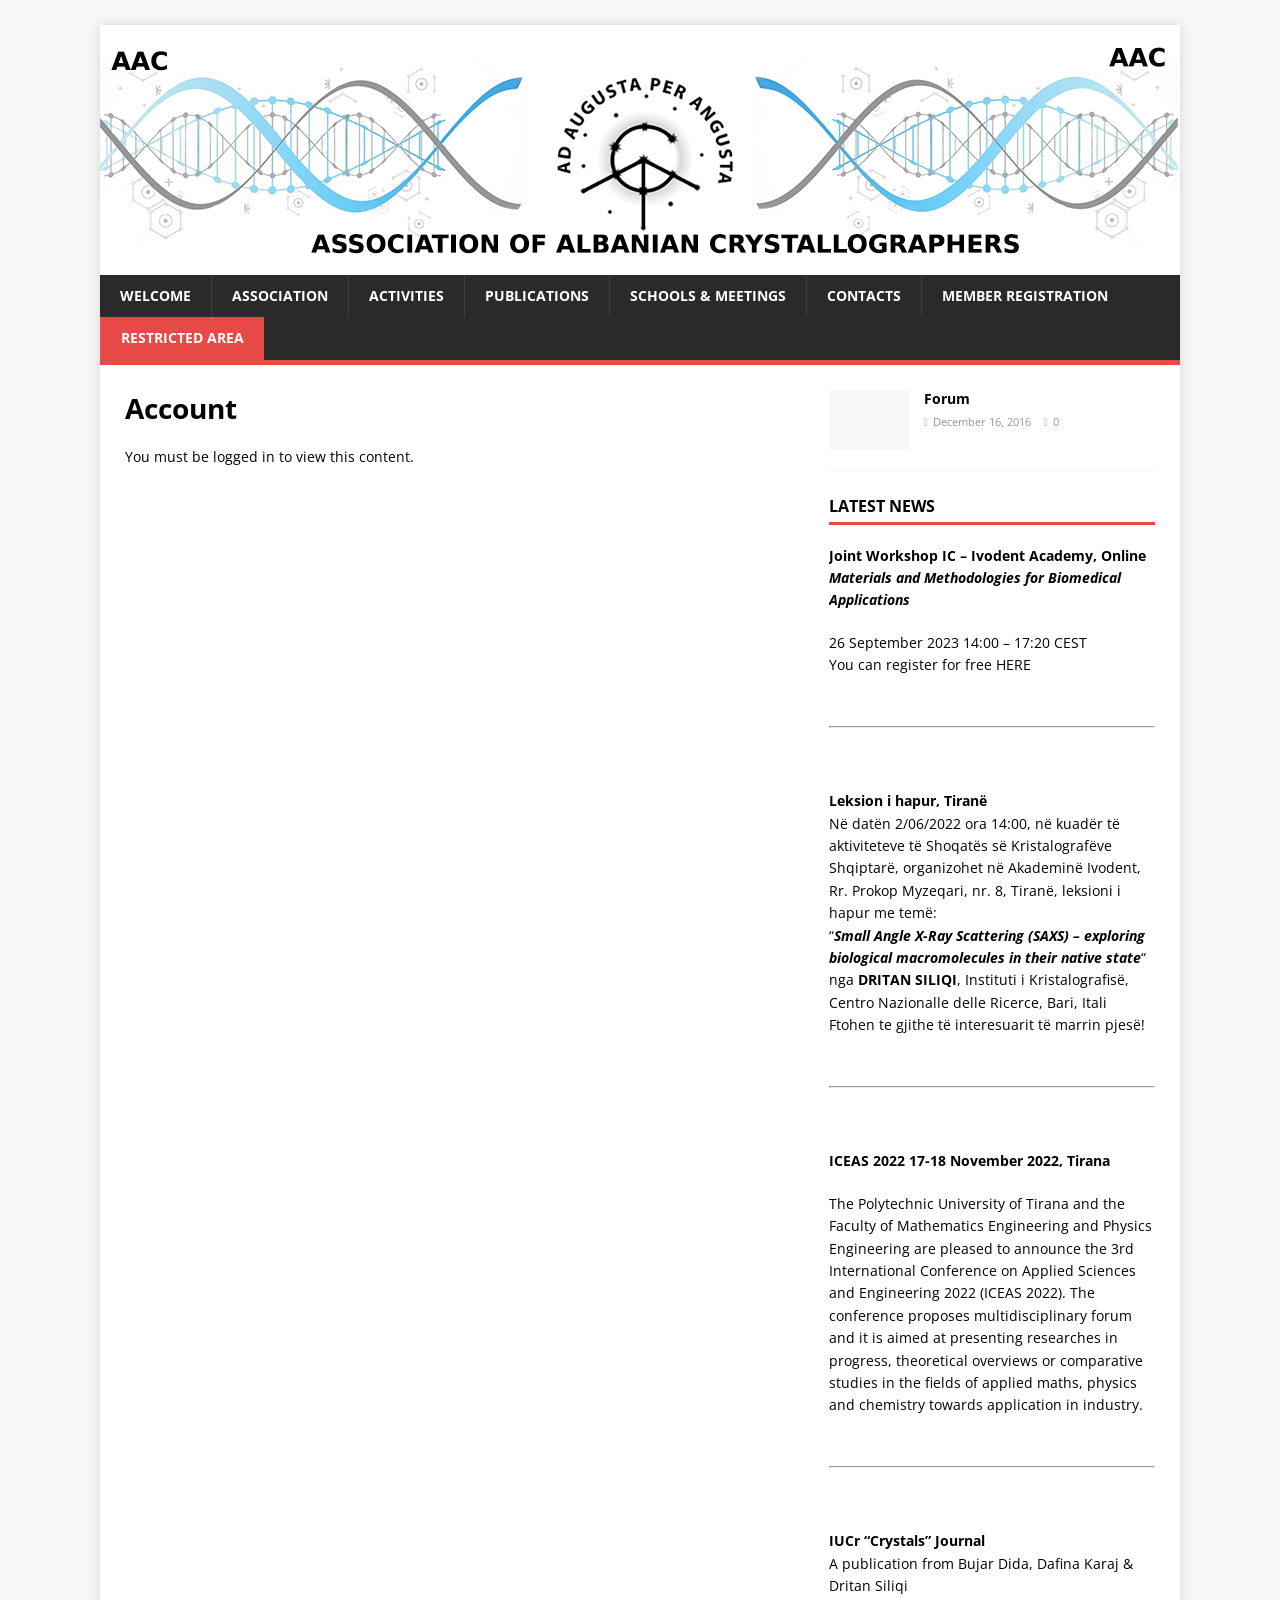
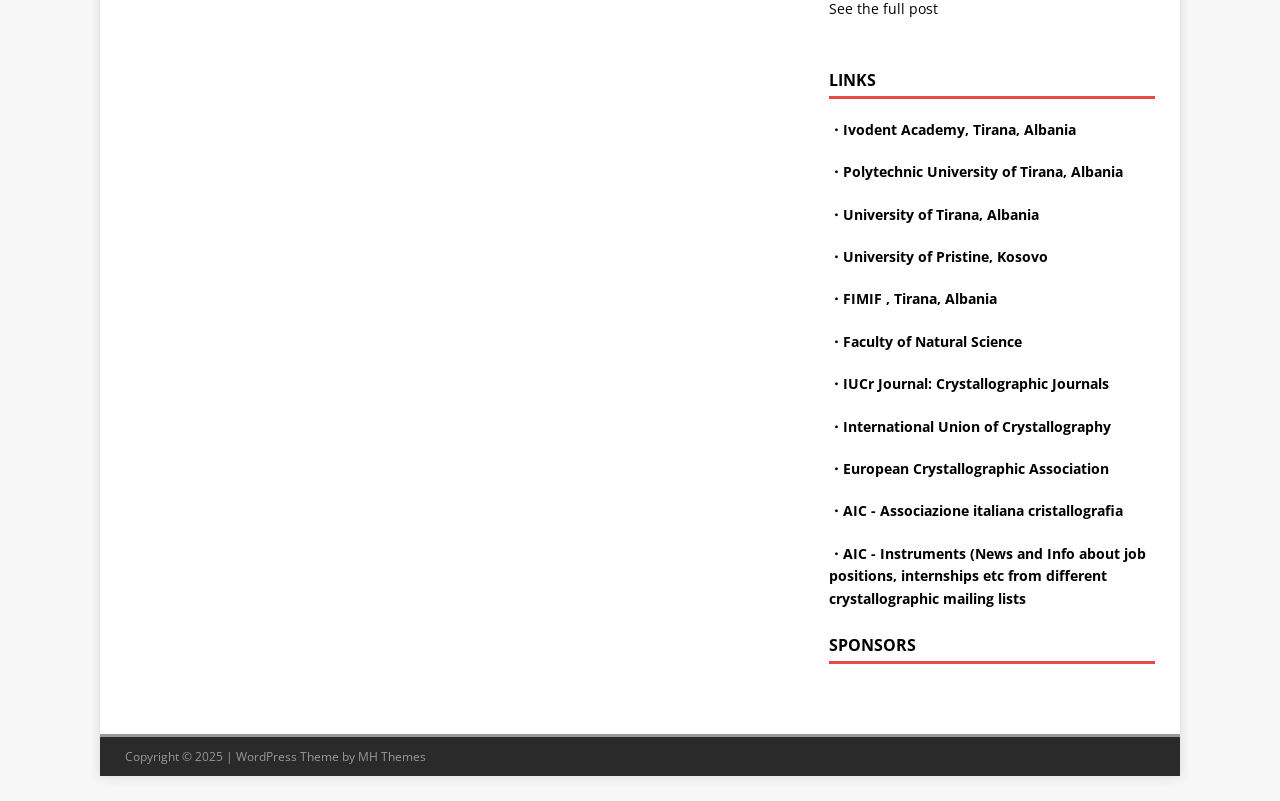
==== commit b2b7e50e: "Update index.html" ====
--- a/account/index.html
+++ b/account/index.html
@@ -9,11 +9,11 @@
 	<style>img:is([sizes="auto" i], [sizes^="auto," i]) { contain-intrinsic-size: 3000px 1500px }</style>
 	<link rel="dns-prefetch" href="//fonts.googleapis.com">
 <link rel="dns-prefetch" href="//www.googletagmanager.com">
-<link rel="alternate" type="application/rss+xml" title="Association of Albanian Crystallographers &raquo; Feed" href="hajdaros/feed/">
-<link rel="alternate" type="application/rss+xml" title="Association of Albanian Crystallographers &raquo; Comments Feed" href="hajdaros/comments/feed/">
+<link rel="alternate" type="application/rss+xml" title="Association of Albanian Crystallographers &raquo; Feed" href="../feed/">
+<link rel="alternate" type="application/rss+xml" title="Association of Albanian Crystallographers &raquo; Comments Feed" href="../comments/feed/">
 <script type="text/javascript">
 /* <![CDATA[ */
-window._wpemojiSettings = {"baseUrl":"https:\/\/s.w.org\/images\/core\/emoji\/15.1.0\/72x72\/","ext":".png","svgUrl":"https:\/\/s.w.org\/images\/core\/emoji\/15.1.0\/svg\/","svgExt":".svg","source":{"concatemoji":"hajdaros\/wp-includes\/js\/wp-emoji-release.min.js?ver=6.8.1"}};
+window._wpemojiSettings = {"baseUrl":"https:\/\/s.w.org\/images\/core\/emoji\/15.1.0\/72x72\/","ext":".png","svgUrl":"https:\/\/s.w.org\/images\/core\/emoji\/15.1.0\/svg\/","svgExt":".svg","source":{"concatemoji":"..\/wp-includes\/js\/wp-emoji-release.min.js?ver=6.8.1"}};
 /*! This file is auto-generated */
 !function(i,n){var o,s,e;function c(e){try{var t={supportTests:e,timestamp:(new Date).valueOf()};sessionStorage.setItem(o,JSON.stringify(t))}catch(e){}}function p(e,t,n){e.clearRect(0,0,e.canvas.width,e.canvas.height),e.fillText(t,0,0);var t=new Uint32Array(e.getImageData(0,0,e.canvas.width,e.canvas.height).data),r=(e.clearRect(0,0,e.canvas.width,e.canvas.height),e.fillText(n,0,0),new Uint32Array(e.getImageData(0,0,e.canvas.width,e.canvas.height).data));return t.every(function(e,t){return e===r[t]})}function u(e,t,n){switch(t){case"flag":return n(e,"🏳️‍⚧️","🏳️​⚧️")?!1:!n(e,"🇺🇳","🇺​🇳")&&!n(e,"🏴󠁧󠁢󠁥󠁮󠁧󠁿","🏴​󠁧​󠁢​󠁥​󠁮​󠁧​󠁿");case"emoji":return!n(e,"🐦‍🔥","🐦​🔥")}return!1}function f(e,t,n){var r="undefined"!=typeof WorkerGlobalScope&&self instanceof WorkerGlobalScope?new OffscreenCanvas(300,150):i.createElement("canvas"),a=r.getContext("2d",{willReadFrequently:!0}),o=(a.textBaseline="top",a.font="600 32px Arial",{});return e.forEach(function(e){o[e]=t(a,e,n)}),o}function t(e){var t=i.createElement("script");t.src=e,t.defer=!0,i.head.appendChild(t)}"undefined"!=typeof Promise&&(o="wpEmojiSettingsSupports",s=["flag","emoji"],n.supports={everything:!0,everythingExceptFlag:!0},e=new Promise(function(e){i.addEventListener("DOMContentLoaded",e,{once:!0})}),new Promise(function(t){var n=function(){try{var e=JSON.parse(sessionStorage.getItem(o));if("object"==typeof e&&"number"==typeof e.timestamp&&(new Date).valueOf()<e.timestamp+604800&&"object"==typeof e.supportTests)return e.supportTests}catch(e){}return null}();if(!n){if("undefined"!=typeof Worker&&"undefined"!=typeof OffscreenCanvas&&"undefined"!=typeof URL&&URL.createObjectURL&&"undefined"!=typeof Blob)try{var e="postMessage("+f.toString()+"("+[JSON.stringify(s),u.toString(),p.toString()].join(",")+"));",r=new Blob([e],{type:"text/javascript"}),a=new Worker(URL.createObjectURL(r),{name:"wpTestEmojiSupports"});return void(a.onmessage=function(e){c(n=e.data),a.terminate(),t(n)})}catch(e){}c(n=f(s,u,p))}t(n)}).then(function(e){for(var t in e)n.supports[t]=e[t],n.supports.everything=n.supports.everything&&n.supports[t],"flag"!==t&&(n.supports.everythingExceptFlag=n.supports.everythingExceptFlag&&n.supports[t]);n.supports.everythingExceptFlag=n.supports.everythingExceptFlag&&!n.supports.flag,n.DOMReady=!1,n.readyCallback=function(){n.DOMReady=!0}}).then(function(){return e}).then(function(){var e;n.supports.everything||(n.readyCallback(),(e=n.source||{}).concatemoji?t(e.concatemoji):e.wpemoji&&e.twemoji&&(t(e.twemoji),t(e.wpemoji)))}))}((window,document),window._wpemojiSettings);
 /* ]]> */
@@ -29,7 +29,7 @@
 		background: none !important;
 		padding: 0 !important;
 	}</style>
-<link rel="stylesheet" id="wp-block-library-css" href="hajdaros/wp-includes/css/dist/block-library/style.min.css?ver=6.8.1" type="text/css" media="all">
+<link rel="stylesheet" id="wp-block-library-css" href="../wp-includes/css/dist/block-library/style.min.css?ver=6.8.1" type="text/css" media="all">
 <style id="classic-theme-styles-inline-css" type="text/css">/*! This file is auto-generated */
 .wp-block-button__link{color:#fff;background-color:#32373c;border-radius:9999px;box-shadow:none;text-decoration:none;padding:calc(.667em + 2px) calc(1.333em + 2px);font-size:1.125em}.wp-block-file__button{background:#32373c;color:#fff;text-decoration:none}</style>
 <style id="bp-login-form-style-inline-css" type="text/css">.widget_bp_core_login_widget .bp-login-widget-user-avatar{float:left}.widget_bp_core_login_widget .bp-login-widget-user-links{margin-left:70px}#bp-login-widget-form label{display:block;font-weight:600;margin:15px 0 5px;width:auto}#bp-login-widget-form input[type=password],#bp-login-widget-form input[type=text]{background-color:#fafafa;border:1px solid #d6d6d6;border-radius:0;font:inherit;font-size:100%;padding:.5em;width:100%}#bp-login-widget-form .bp-login-widget-register-link,#bp-login-widget-form .login-submit{display:inline;width:-moz-fit-content;width:fit-content}#bp-login-widget-form .bp-login-widget-register-link{margin-left:1em}#bp-login-widget-form .bp-login-widget-register-link a{filter:invert(1)}#bp-login-widget-form .bp-login-widget-pwd-link{font-size:80%}</style>
@@ -49,22 +49,22 @@
 :where(.wp-block-post-template.is-layout-flex){gap: 1.25em;}:where(.wp-block-post-template.is-layout-grid){gap: 1.25em;}
 :where(.wp-block-columns.is-layout-flex){gap: 2em;}:where(.wp-block-columns.is-layout-grid){gap: 2em;}
 :root :where(.wp-block-pullquote){font-size: 1.5em;line-height: 1.6;}</style>
-<link rel="stylesheet" id="contact-form-7-css" href="hajdaros/wp-content/plugins/contact-form-7/includes/css/styles.css?ver=6.0.6" type="text/css" media="all">
-<link rel="stylesheet" id="dashicons-css" href="hajdaros/wp-includes/css/dashicons.min.css?ver=6.8.1" type="text/css" media="all">
-<link rel="stylesheet" id="wp-jquery-ui-dialog-css" href="hajdaros/wp-includes/css/jquery-ui-dialog.min.css?ver=6.8.1" type="text/css" media="all">
-<link rel="stylesheet" id="SFSIPLUSmainCss-css" href="hajdaros/wp-content/plugins/ultimate-social-media-plus/css/sfsi-style.css?ver=3.7.1" type="text/css" media="all">
-<link rel="stylesheet" id="wp-polls-css" href="hajdaros/wp-content/plugins/wp-polls/polls-css.css?ver=2.77.3" type="text/css" media="all">
+<link rel="stylesheet" id="contact-form-7-css" href="../wp-content/plugins/contact-form-7/includes/css/styles.css?ver=6.0.6" type="text/css" media="all">
+<link rel="stylesheet" id="dashicons-css" href="../wp-includes/css/dashicons.min.css?ver=6.8.1" type="text/css" media="all">
+<link rel="stylesheet" id="wp-jquery-ui-dialog-css" href="../wp-includes/css/jquery-ui-dialog.min.css?ver=6.8.1" type="text/css" media="all">
+<link rel="stylesheet" id="SFSIPLUSmainCss-css" href="../wp-content/plugins/ultimate-social-media-plus/css/sfsi-style.css?ver=3.7.1" type="text/css" media="all">
+<link rel="stylesheet" id="wp-polls-css" href="../wp-content/plugins/wp-polls/polls-css.css?ver=2.77.3" type="text/css" media="all">
 <style id="wp-polls-inline-css" type="text/css">.wp-polls .pollbar {
 	margin: 1px;
 	font-size: 8px;
 	line-height: 10px;
 	height: 10px;
-	background-image: url('hajdaros/wp-content/plugins/wp-polls/images/default/pollbg.gif');
+	background-image: url('../wp-content/plugins/wp-polls/images/default/pollbg.gif');
 	border: 1px solid #c8c8c8;
 }</style>
 <link rel="stylesheet" id="mh-google-fonts-css" href="https://fonts.googleapis.com/css?family=Open+Sans:400,400italic,700,600" type="text/css" media="all">
-<link rel="stylesheet" id="mh-magazine-lite-css" href="hajdaros/wp-content/themes/mh-magazine-lite/style.css?ver=2.8.6" type="text/css" media="all">
-<link rel="stylesheet" id="mh-font-awesome-css" href="hajdaros/wp-content/themes/mh-magazine-lite/includes/font-awesome.min.css" type="text/css" media="all">
+<link rel="stylesheet" id="mh-magazine-lite-css" href="../wp-content/themes/mh-magazine-lite/style.css?ver=2.8.6" type="text/css" media="all">
+<link rel="stylesheet" id="mh-font-awesome-css" href="../wp-content/themes/mh-magazine-lite/includes/font-awesome.min.css" type="text/css" media="all">
 <style id="akismet-widget-style-inline-css" type="text/css">.a-stats {
 				--akismet-color-mid-green: #357b49;
 				--akismet-color-white: #fff;
@@ -121,27 +121,27 @@
 				padding: 0 13px;
 				white-space: nowrap;
 			}</style>
-<link rel="stylesheet" id="elementor-frontend-css" href="hajdaros/wp-content/plugins/elementor/assets/css/frontend.min.css?ver=3.28.4" type="text/css" media="all">
-<link rel="stylesheet" id="eael-general-css" href="hajdaros/wp-content/plugins/essential-addons-for-elementor-lite/assets/front-end/css/view/general.min.css?ver=6.1.11" type="text/css" media="all">
-<script type="text/javascript" src="hajdaros/wp-includes/js/jquery/jquery.min.js?ver=3.7.1" id="jquery-core-js"></script>
-<script type="text/javascript" src="hajdaros/wp-includes/js/jquery/jquery-migrate.min.js?ver=3.4.1" id="jquery-migrate-js"></script>
+<link rel="stylesheet" id="elementor-frontend-css" href="../wp-content/plugins/elementor/assets/css/frontend.min.css?ver=3.28.4" type="text/css" media="all">
+<link rel="stylesheet" id="eael-general-css" href="../wp-content/plugins/essential-addons-for-elementor-lite/assets/front-end/css/view/general.min.css?ver=6.1.11" type="text/css" media="all">
+<script type="text/javascript" src="../wp-includes/js/jquery/jquery.min.js?ver=3.7.1" id="jquery-core-js"></script>
+<script type="text/javascript" src="../wp-includes/js/jquery/jquery-migrate.min.js?ver=3.4.1" id="jquery-migrate-js"></script>
 <script type="text/javascript" id="3d-flip-book-client-locale-loader-js-extra">
 /* <![CDATA[ */
-var FB3D_CLIENT_LOCALE = {"ajaxurl":"hajdaros\/wp-admin\/admin-ajax.php","dictionary":{"Table of contents":"Table of contents","Close":"Close","Bookmarks":"Bookmarks","Thumbnails":"Thumbnails","Search":"Search","Share":"Share","Facebook":"Facebook","Twitter":"Twitter","Email":"Email","Play":"Play","Previous page":"Previous page","Next page":"Next page","Zoom in":"Zoom in","Zoom out":"Zoom out","Fit view":"Fit view","Auto play":"Auto play","Full screen":"Full screen","More":"More","Smart pan":"Smart pan","Single page":"Single page","Sounds":"Sounds","Stats":"Stats","Print":"Print","Download":"Download","Goto first page":"Goto first page","Goto last page":"Goto last page"},"images":"hajdaros\/wp-content\/plugins\/interactive-3d-flipbook-powered-physics-engine\/assets\/images\/","jsData":{"urls":[],"posts":{"ids_mis":[],"ids":[]},"pages":[],"firstPages":[],"bookCtrlProps":[],"bookTemplates":[]},"key":"3d-flip-book","pdfJS":{"pdfJsLib":"hajdaros\/wp-content\/plugins\/interactive-3d-flipbook-powered-physics-engine\/assets\/js\/pdf.min.js?ver=4.3.136","pdfJsWorker":"hajdaros\/wp-content\/plugins\/interactive-3d-flipbook-powered-physics-engine\/assets\/js\/pdf.worker.js?ver=4.3.136","stablePdfJsLib":"hajdaros\/wp-content\/plugins\/interactive-3d-flipbook-powered-physics-engine\/assets\/js\/stable\/pdf.min.js?ver=2.5.207","stablePdfJsWorker":"hajdaros\/wp-content\/plugins\/interactive-3d-flipbook-powered-physics-engine\/assets\/js\/stable\/pdf.worker.js?ver=2.5.207","pdfJsCMapUrl":"hajdaros\/wp-content\/plugins\/interactive-3d-flipbook-powered-physics-engine\/assets\/cmaps\/"},"cacheurl":"hajdaros\/wp-content\/uploads\/3d-flip-book\/cache\/","pluginsurl":"hajdaros\/wp-content\/plugins\/","pluginurl":"hajdaros\/wp-content\/plugins\/interactive-3d-flipbook-powered-physics-engine\/","thumbnailSize":{"width":"150","height":"150"},"version":"1.16.15"};
-/* ]]> */
-</script>
-<script type="text/javascript" src="hajdaros/wp-content/plugins/interactive-3d-flipbook-powered-physics-engine/assets/js/client-locale-loader.js?ver=1.16.15" id="3d-flip-book-client-locale-loader-js" async="async" data-wp-strategy="async"></script>
-<script type="text/javascript" src="hajdaros/wp-content/themes/mh-magazine-lite/js/scripts.js?ver=2.8.6" id="mh-scripts-js"></script>
-<link rel="https://api.w.org/" href="hajdaros/wp-json/">
-<link rel="alternate" title="JSON" type="application/json" href="hajdaros/wp-json/wp/v2/pages/353">
-<link rel="EditURI" type="application/rsd+xml" title="RSD" href="hajdaros/xmlrpc.php?rsd">
+var FB3D_CLIENT_LOCALE = {"ajaxurl":"..\/wp-admin\/admin-ajax.php","dictionary":{"Table of contents":"Table of contents","Close":"Close","Bookmarks":"Bookmarks","Thumbnails":"Thumbnails","Search":"Search","Share":"Share","Facebook":"Facebook","Twitter":"Twitter","Email":"Email","Play":"Play","Previous page":"Previous page","Next page":"Next page","Zoom in":"Zoom in","Zoom out":"Zoom out","Fit view":"Fit view","Auto play":"Auto play","Full screen":"Full screen","More":"More","Smart pan":"Smart pan","Single page":"Single page","Sounds":"Sounds","Stats":"Stats","Print":"Print","Download":"Download","Goto first page":"Goto first page","Goto last page":"Goto last page"},"images":"..\/wp-content\/plugins\/interactive-3d-flipbook-powered-physics-engine\/assets\/images\/","jsData":{"urls":[],"posts":{"ids_mis":[],"ids":[]},"pages":[],"firstPages":[],"bookCtrlProps":[],"bookTemplates":[]},"key":"3d-flip-book","pdfJS":{"pdfJsLib":"..\/wp-content\/plugins\/interactive-3d-flipbook-powered-physics-engine\/assets\/js\/pdf.min.js?ver=4.3.136","pdfJsWorker":"..\/wp-content\/plugins\/interactive-3d-flipbook-powered-physics-engine\/assets\/js\/pdf.worker.js?ver=4.3.136","stablePdfJsLib":"..\/wp-content\/plugins\/interactive-3d-flipbook-powered-physics-engine\/assets\/js\/stable\/pdf.min.js?ver=2.5.207","stablePdfJsWorker":"..\/wp-content\/plugins\/interactive-3d-flipbook-powered-physics-engine\/assets\/js\/stable\/pdf.worker.js?ver=2.5.207","pdfJsCMapUrl":"..\/wp-content\/plugins\/interactive-3d-flipbook-powered-physics-engine\/assets\/cmaps\/"},"cacheurl":"..\/wp-content\/uploads\/3d-flip-book\/cache\/","pluginsurl":"..\/wp-content\/plugins\/","pluginurl":"..\/wp-content\/plugins\/interactive-3d-flipbook-powered-physics-engine\/","thumbnailSize":{"width":"150","height":"150"},"version":"1.16.15"};
+/* ]]> */
+</script>
+<script type="text/javascript" src="../wp-content/plugins/interactive-3d-flipbook-powered-physics-engine/assets/js/client-locale-loader.js?ver=1.16.15" id="3d-flip-book-client-locale-loader-js" async="async" data-wp-strategy="async"></script>
+<script type="text/javascript" src="../wp-content/themes/mh-magazine-lite/js/scripts.js?ver=2.8.6" id="mh-scripts-js"></script>
+<link rel="https://api.w.org/" href="../wp-json/">
+<link rel="alternate" title="JSON" type="application/json" href="../wp-json/wp/v2/pages/353">
+<link rel="EditURI" type="application/rsd+xml" title="RSD" href="../xmlrpc.php?rsd">
 <meta name="generator" content="WordPress 6.8.1">
-<link rel="canonical" href="hajdaros/account/">
-<link rel="shortlink" href="hajdaros/?p=353">
-<link rel="alternate" title="oEmbed (JSON)" type="application/json+oembed" href="hajdaros/wp-json/oembed/1.0/embed?url=https%3A%2F%2F%2Faccount%2F">
-<link rel="alternate" title="oEmbed (XML)" type="text/xml+oembed" href="hajdaros/wp-json/oembed/1.0/embed?url=https%3A%2F%2F%2Faccount%2F#038;format=xml">
-
-	<script type="text/javascript">var ajaxurl = 'hajdaros/wp-admin/admin-ajax.php';</script>
+<link rel="canonical" href="../account/">
+<link rel="shortlink" href="../?p=353">
+<link rel="alternate" title="oEmbed (JSON)" type="application/json+oembed" href="../wp-json/oembed/1.0/embed?url=https%3A%2F%2F%2Faccount%2F">
+<link rel="alternate" title="oEmbed (XML)" type="text/xml+oembed" href="../wp-json/oembed/1.0/embed?url=https%3A%2F%2F%2Faccount%2F#038;format=xml">
+
+	<script type="text/javascript">var ajaxurl = '../wp-admin/admin-ajax.php';</script>
 
 <meta name="generator" content="Site Kit by Google 1.149.1">
 <!-- Global site tag (gtag.js) - Google Analytics -->
@@ -272,7 +272,7 @@
 		}</style>
 	<meta name="follow.[base64]" content="CfwuCMp5BRNs92nn5eSJ"> <meta name="viewport" content="width=device-width, initial-scale=1">
 <!--[if lt IE 9]>
-<script src="hajdaros/wp-content/themes/mh-magazine-lite/js/css3-mediaqueries.js"></script>
+<script src="../wp-content/themes/mh-magazine-lite/js/css3-mediaqueries.js"></script>
 <![endif]-->
 <meta name="generator" content="Elementor 3.28.4; features: e_font_icon_svg, additional_custom_breakpoints, e_local_google_fonts; settings: css_print_method-external, google_font-enabled, font_display-auto">
 			<style>.e-con.e-parent:nth-of-type(n+4):not(.e-lazyloaded):not(.e-no-lazyload),
@@ -291,10 +291,10 @@
 						background-image: none !important;
 					}
 				}</style>
-			<link rel="icon" href="hajdaros/wp-content/uploads/2017/01/cropped-AAC-LOGO-3-03_small-1-32x32.png" sizes="32x32">
-<link rel="icon" href="hajdaros/wp-content/uploads/2017/01/cropped-AAC-LOGO-3-03_small-1-192x192.png" sizes="192x192">
-<link rel="apple-touch-icon" href="hajdaros/wp-content/uploads/2017/01/cropped-AAC-LOGO-3-03_small-1-180x180.png">
-<meta name="msapplication-TileImage" content="hajdaros/wp-content/uploads/2017/01/cropped-AAC-LOGO-3-03_small-1-270x270.png">
+			<link rel="icon" href="../wp-content/uploads/2017/01/cropped-AAC-LOGO-3-03_small-1-32x32.png" sizes="32x32">
+<link rel="icon" href="../wp-content/uploads/2017/01/cropped-AAC-LOGO-3-03_small-1-192x192.png" sizes="192x192">
+<link rel="apple-touch-icon" href="../wp-content/uploads/2017/01/cropped-AAC-LOGO-3-03_small-1-180x180.png">
+<meta name="msapplication-TileImage" content="../wp-content/uploads/2017/01/cropped-AAC-LOGO-3-03_small-1-270x270.png">
 </head>
 <body data-rsssl="1" id="mh-mobile" class="bp-legacy wp-singular page-template-default page page-id-353 wp-theme-mh-magazine-lite sfsi_plus_actvite_theme_default metaslider-plugin mh-right-sb elementor-default elementor-kit-668" itemscope="itemscope" itemtype="http://schema.org/WebPage">
 <div class="mh-container mh-container-outer">
@@ -302,22 +302,22 @@
 <header class="mh-header" itemscope="itemscope" itemtype="http://schema.org/WPHeader">
 	<div class="mh-container mh-container-inner mh-row mh-clearfix">
 		<div class="mh-custom-header mh-clearfix">
-<a class="mh-header-image-link" href="hajdaros/" title="Association of Albanian Crystallographers" rel="home">
-<img fetchpriority="high" class="mh-header-image" src="hajdaros/wp-content/uploads/2020/03/Banner.jpg" height="250" width="1080" alt="Association of Albanian Crystallographers">
+<a class="mh-header-image-link" href="../" title="Association of Albanian Crystallographers" rel="home">
+<img fetchpriority="high" class="mh-header-image" src="../wp-content/uploads/2020/03/Banner.jpg" height="250" width="1080" alt="Association of Albanian Crystallographers">
 </a>
 </div>
 	</div>
 	<div class="mh-main-nav-wrap">
 		<nav class="mh-navigation mh-main-nav mh-container mh-container-inner mh-clearfix" itemscope="itemscope" itemtype="http://schema.org/SiteNavigationElement">
 			<div class="menu-menubar-container"><ul id="menu-menubar" class="menu">
-<li id="menu-item-157" class="menu-item menu-item-type-post_type menu-item-object-page menu-item-home menu-item-157"><a href="hajdaros/">Welcome</a></li>
-<li id="menu-item-159" class="menu-item menu-item-type-post_type menu-item-object-page menu-item-159"><a href="hajdaros/association/">Association</a></li>
-<li id="menu-item-160" class="menu-item menu-item-type-post_type menu-item-object-page menu-item-160"><a href="hajdaros/meetings-schools/">Activities</a></li>
-<li id="menu-item-623" class="menu-item menu-item-type-post_type menu-item-object-page menu-item-623"><a href="hajdaros/publications/">Publications</a></li>
-<li id="menu-item-161" class="menu-item menu-item-type-post_type menu-item-object-page menu-item-161"><a href="hajdaros/news/">Schools &#038; Meetings</a></li>
-<li id="menu-item-162" class="menu-item menu-item-type-post_type menu-item-object-page menu-item-162"><a href="hajdaros/contacts/">Contacts</a></li>
-<li id="menu-item-447" class="menu-item menu-item-type-post_type menu-item-object-page menu-item-447"><a href="hajdaros/become-member/">Member Registration</a></li>
-<li id="menu-item-360" class="menu-item menu-item-type-post_type menu-item-object-page current-menu-item page_item page-item-353 current_page_item menu-item-360"><a href="hajdaros/account/" aria-current="page">Restricted Area</a></li>
+<li id="menu-item-157" class="menu-item menu-item-type-post_type menu-item-object-page menu-item-home menu-item-157"><a href="../">Welcome</a></li>
+<li id="menu-item-159" class="menu-item menu-item-type-post_type menu-item-object-page menu-item-159"><a href="../association/">Association</a></li>
+<li id="menu-item-160" class="menu-item menu-item-type-post_type menu-item-object-page menu-item-160"><a href="../meetings-schools/">Activities</a></li>
+<li id="menu-item-623" class="menu-item menu-item-type-post_type menu-item-object-page menu-item-623"><a href="../publications/">Publications</a></li>
+<li id="menu-item-161" class="menu-item menu-item-type-post_type menu-item-object-page menu-item-161"><a href="../news/">Schools &#038; Meetings</a></li>
+<li id="menu-item-162" class="menu-item menu-item-type-post_type menu-item-object-page menu-item-162"><a href="../contacts/">Contacts</a></li>
+<li id="menu-item-447" class="menu-item menu-item-type-post_type menu-item-object-page menu-item-447"><a href="../become-member/">Member Registration</a></li>
+<li id="menu-item-360" class="menu-item menu-item-type-post_type menu-item-object-page current-menu-item page_item page-item-353 current_page_item menu-item-360"><a href="../account/" aria-current="page">Restricted Area</a></li>
 </ul></div>		</nav>
 	</div>
 </header><div class="mh-wrapper mh-clearfix">
@@ -331,16 +331,16 @@
 </article>	</div>
 	<aside class="mh-widget-col-1 mh-sidebar" itemscope="itemscope" itemtype="http://schema.org/WPSideBar"><div id="mh_custom_posts-2" class="mh-widget mh_custom_posts">			<ul class="mh-custom-posts-widget mh-clearfix">					<li class="post-1 mh-custom-posts-item mh-custom-posts-small mh-clearfix">
 						<figure class="mh-custom-posts-thumb">
-							<a href="hajdaros/2016/12/16/forum/" title="Forum"><img class="mh-image-placeholder" src="hajdaros/wp-content/themes/mh-magazine-lite/images/placeholder-small.png" alt="No Image">							</a>
+							<a href="../2016/12/16/forum/" title="Forum"><img class="mh-image-placeholder" src="../wp-content/themes/mh-magazine-lite/images/placeholder-small.png" alt="No Image">							</a>
 						</figure>
 						<div class="mh-custom-posts-header">
 							<p class="mh-custom-posts-small-title">
-								<a href="hajdaros/2016/12/16/forum/" title="Forum">
+								<a href="../2016/12/16/forum/" title="Forum">
 									Forum								</a>
 							</p>
 							<div class="mh-meta mh-custom-posts-meta">
 								<span class="mh-meta-date updated"><i class="fa fa-clock-o"></i>December 16, 2016</span>
-<span class="mh-meta-comments"><i class="fa fa-comment-o"></i><a class="mh-comment-count-link" href="hajdaros/2016/12/16/forum/#mh-comments">0</a></span>
+<span class="mh-meta-comments"><i class="fa fa-comment-o"></i><a class="mh-comment-count-link" href="../2016/12/16/forum/#mh-comments">0</a></span>
 							</div>
 						</div>
 					</li>        	</ul>
@@ -373,7 +373,7 @@
 <p>&nbsp;</p>
 <hr>
 <p>&nbsp;</p>
-<p><a href="hajdaros/publications/"><strong>IUCr &#8220;Crystals&#8221; Journal</strong><br>
+<p><a href="../publications/"><strong>IUCr &#8220;Crystals&#8221; Journal</strong><br>
 A publication from Bujar Dida, Dafina Karaj &amp; Dritan Siliqi<br>
 See the full post</a></p>
 </div>
@@ -445,7 +445,7 @@
    update_dt();
 }, 1000);
 function update_dt(){
-	var ajaxurl="hajdaros/wp-admin/admin-ajax.php";
+	var ajaxurl="../wp-admin/admin-ajax.php";
 	jQuery.post(
 	ajaxurl,  
 	{
@@ -457,7 +457,7 @@
 }
 function showOnlineuser()
 {
-	var ajaxurl="hajdaros/wp-admin/admin-ajax.php";
+	var ajaxurl="../wp-admin/admin-ajax.php";
 	jQuery.post(
 	ajaxurl,  
 	{
@@ -501,43 +501,43 @@
 				events.forEach( ( event ) => {
 					document.addEventListener( event, lazyloadRunObserver );
 				} );</script>
-			<link rel="stylesheet" id="pms-style-front-end-css" href="hajdaros/wp-content/plugins/paid-member-subscriptions/assets/css/style-front-end.css?ver=2.14.7" type="text/css" media="all">
-<script type="text/javascript" src="hajdaros/wp-includes/js/dist/hooks.min.js?ver=4d63a3d491d11ffd8ac6" id="wp-hooks-js"></script>
-<script type="text/javascript" src="hajdaros/wp-includes/js/dist/i18n.min.js?ver=5e580eb46a90c2b997e6" id="wp-i18n-js"></script>
+			<link rel="stylesheet" id="pms-style-front-end-css" href="../wp-content/plugins/paid-member-subscriptions/assets/css/style-front-end.css?ver=2.14.7" type="text/css" media="all">
+<script type="text/javascript" src="../wp-includes/js/dist/hooks.min.js?ver=4d63a3d491d11ffd8ac6" id="wp-hooks-js"></script>
+<script type="text/javascript" src="../wp-includes/js/dist/i18n.min.js?ver=5e580eb46a90c2b997e6" id="wp-i18n-js"></script>
 <script type="text/javascript" id="wp-i18n-js-after">
 /* <![CDATA[ */
 wp.i18n.setLocaleData( { 'text directionltr': [ 'ltr' ] } );
 /* ]]> */
 </script>
-<script type="text/javascript" src="hajdaros/wp-content/plugins/contact-form-7/includes/swv/js/index.js?ver=6.0.6" id="swv-js"></script>
+<script type="text/javascript" src="../wp-content/plugins/contact-form-7/includes/swv/js/index.js?ver=6.0.6" id="swv-js"></script>
 <script type="text/javascript" id="contact-form-7-js-before">
 /* <![CDATA[ */
 var wpcf7 = {
     "api": {
-        "root": "hajdaros\/wp-json\/",
+        "root": "..\/wp-json\/",
         "namespace": "contact-form-7\/v1"
     }
 };
 /* ]]> */
 </script>
-<script type="text/javascript" src="hajdaros/wp-content/plugins/contact-form-7/includes/js/index.js?ver=6.0.6" id="contact-form-7-js"></script>
-<script type="text/javascript" src="hajdaros/wp-includes/js/jquery/ui/core.min.js?ver=1.13.3" id="jquery-ui-core-js"></script>
-<script type="text/javascript" src="hajdaros/wp-content/plugins/ultimate-social-media-plus/js/shuffle/modernizr.custom.min.js?ver=6.8.1" id="SFSIPLUSjqueryModernizr-js"></script>
+<script type="text/javascript" src="../wp-content/plugins/contact-form-7/includes/js/index.js?ver=6.0.6" id="contact-form-7-js"></script>
+<script type="text/javascript" src="../wp-includes/js/jquery/ui/core.min.js?ver=1.13.3" id="jquery-ui-core-js"></script>
+<script type="text/javascript" src="../wp-content/plugins/ultimate-social-media-plus/js/shuffle/modernizr.custom.min.js?ver=6.8.1" id="SFSIPLUSjqueryModernizr-js"></script>
 <script type="text/javascript" id="SFSIPLUSCustomJs-js-extra">
 /* <![CDATA[ */
-var sfsi_plus_ajax_object = {"ajax_url":"hajdaros\/wp-admin\/admin-ajax.php","plugin_url":"hajdaros\/wp-content\/plugins\/ultimate-social-media-plus\/","rest_url":"hajdaros\/wp-json\/"};
-var sfsi_plus_links = {"admin_url":"hajdaros\/wp-admin\/","plugin_dir_url":"hajdaros\/wp-content\/plugins\/ultimate-social-media-plus\/","rest_url":"hajdaros\/wp-json\/","pretty_perma":"yes"};
-/* ]]> */
-</script>
-<script type="text/javascript" src="hajdaros/wp-content/plugins/ultimate-social-media-plus/js/custom.js?ver=3.7.1" id="SFSIPLUSCustomJs-js"></script>
+var sfsi_plus_ajax_object = {"ajax_url":"..\/wp-admin\/admin-ajax.php","plugin_url":"..\/wp-content\/plugins\/ultimate-social-media-plus\/","rest_url":"..\/wp-json\/"};
+var sfsi_plus_links = {"admin_url":"..\/wp-admin\/","plugin_dir_url":"..\/wp-content\/plugins\/ultimate-social-media-plus\/","rest_url":"..\/wp-json\/","pretty_perma":"yes"};
+/* ]]> */
+</script>
+<script type="text/javascript" src="../wp-content/plugins/ultimate-social-media-plus/js/custom.js?ver=3.7.1" id="SFSIPLUSCustomJs-js"></script>
 <script type="text/javascript" id="wp-polls-js-extra">
 /* <![CDATA[ */
-var pollsL10n = {"ajax_url":"hajdaros\/wp-admin\/admin-ajax.php","text_wait":"Your last request is still being processed. Please wait a while ...","text_valid":"Please choose a valid poll answer.","text_multiple":"Maximum number of choices allowed: ","show_loading":"1","show_fading":"0"};
-/* ]]> */
-</script>
-<script type="text/javascript" src="hajdaros/wp-content/plugins/wp-polls/polls-js.js?ver=2.77.3" id="wp-polls-js"></script>
+var pollsL10n = {"ajax_url":"..\/wp-admin\/admin-ajax.php","text_wait":"Your last request is still being processed. Please wait a while ...","text_valid":"Please choose a valid poll answer.","text_multiple":"Maximum number of choices allowed: ","show_loading":"1","show_fading":"0"};
+/* ]]> */
+</script>
+<script type="text/javascript" src="../wp-content/plugins/wp-polls/polls-js.js?ver=2.77.3" id="wp-polls-js"></script>
 <script type="text/javascript" src="https://www.google.com/recaptcha/api.js?render=6LdCWo0UAAAAAKWx9x_xmN6vZBg8JDqdHhz9cy5a&amp;ver=3.0" id="google-recaptcha-js"></script>
-<script type="text/javascript" src="hajdaros/wp-includes/js/dist/vendor/wp-polyfill.min.js?ver=3.15.0" id="wp-polyfill-js"></script>
+<script type="text/javascript" src="../wp-includes/js/dist/vendor/wp-polyfill.min.js?ver=3.15.0" id="wp-polyfill-js"></script>
 <script type="text/javascript" id="wpcf7-recaptcha-js-before">
 /* <![CDATA[ */
 var wpcf7_recaptcha = {
@@ -549,25 +549,25 @@
 };
 /* ]]> */
 </script>
-<script type="text/javascript" src="hajdaros/wp-content/plugins/contact-form-7/modules/recaptcha/index.js?ver=6.0.6" id="wpcf7-recaptcha-js"></script>
+<script type="text/javascript" src="../wp-content/plugins/contact-form-7/modules/recaptcha/index.js?ver=6.0.6" id="wpcf7-recaptcha-js"></script>
 <script type="text/javascript" id="eael-general-js-extra">
 /* <![CDATA[ */
-var localize = {"ajaxurl":"hajdaros\/wp-admin\/admin-ajax.php","nonce":"42f4508edf","i18n":{"added":"Added ","compare":"Compare","loading":"Loading..."},"eael_translate_text":{"required_text":"is a required field","invalid_text":"Invalid","billing_text":"Billing","shipping_text":"Shipping","fg_mfp_counter_text":"of"},"page_permalink":"hajdaros\/account\/","cart_redirectition":"","cart_page_url":"","el_breakpoints":{"mobile":{"label":"Mobile Portrait","value":767,"default_value":767,"direction":"max","is_enabled":true},"mobile_extra":{"label":"Mobile Landscape","value":880,"default_value":880,"direction":"max","is_enabled":false},"tablet":{"label":"Tablet Portrait","value":1024,"default_value":1024,"direction":"max","is_enabled":true},"tablet_extra":{"label":"Tablet Landscape","value":1200,"default_value":1200,"direction":"max","is_enabled":false},"laptop":{"label":"Laptop","value":1366,"default_value":1366,"direction":"max","is_enabled":false},"widescreen":{"label":"Widescreen","value":2400,"default_value":2400,"direction":"min","is_enabled":false}}};
-/* ]]> */
-</script>
-<script type="text/javascript" src="hajdaros/wp-content/plugins/essential-addons-for-elementor-lite/assets/front-end/js/view/general.min.js?ver=6.1.11" id="eael-general-js"></script>
+var localize = {"ajaxurl":"..\/wp-admin\/admin-ajax.php","nonce":"42f4508edf","i18n":{"added":"Added ","compare":"Compare","loading":"Loading..."},"eael_translate_text":{"required_text":"is a required field","invalid_text":"Invalid","billing_text":"Billing","shipping_text":"Shipping","fg_mfp_counter_text":"of"},"page_permalink":"..\/account\/","cart_redirectition":"","cart_page_url":"","el_breakpoints":{"mobile":{"label":"Mobile Portrait","value":767,"default_value":767,"direction":"max","is_enabled":true},"mobile_extra":{"label":"Mobile Landscape","value":880,"default_value":880,"direction":"max","is_enabled":false},"tablet":{"label":"Tablet Portrait","value":1024,"default_value":1024,"direction":"max","is_enabled":true},"tablet_extra":{"label":"Tablet Landscape","value":1200,"default_value":1200,"direction":"max","is_enabled":false},"laptop":{"label":"Laptop","value":1366,"default_value":1366,"direction":"max","is_enabled":false},"widescreen":{"label":"Widescreen","value":2400,"default_value":2400,"direction":"min","is_enabled":false}}};
+/* ]]> */
+</script>
+<script type="text/javascript" src="../wp-content/plugins/essential-addons-for-elementor-lite/assets/front-end/js/view/general.min.js?ver=6.1.11" id="eael-general-js"></script>
 <script type="text/javascript" id="pms-front-end-js-extra">
 /* <![CDATA[ */
-var pmsGdpr = {"delete_url":"hajdaros?pms_user=0&pms_action=pms_delete_user&pms_nonce=6512c09eda","delete_text":"Type DELETE to confirm deleting your account and all data associated with it:","delete_error_text":"You did not type DELETE. Try again!"};
+var pmsGdpr = {"delete_url":"..?pms_user=0&pms_action=pms_delete_user&pms_nonce=6512c09eda","delete_text":"Type DELETE to confirm deleting your account and all data associated with it:","delete_error_text":"You did not type DELETE. Try again!"};
 var PMS_States = {"BR":{"AC":"Acre","AL":"Alagoas","AP":"Amap&aacute;","AM":"Amazonas","BA":"Bahia","CE":"Cear&aacute;","DF":"Distrito Federal","ES":"Esp&iacute;rito Santo","GO":"Goi&aacute;s","MA":"Maranh&atilde;o","MT":"Mato Grosso","MS":"Mato Grosso do Sul","MG":"Minas Gerais","PA":"Par&aacute;","PB":"Para&iacute;ba","PR":"Paran&aacute;","PE":"Pernambuco","PI":"Piau&iacute;","RJ":"Rio de Janeiro","RN":"Rio Grande do Norte","RS":"Rio Grande do Sul","RO":"Rond&ocirc;nia","RR":"Roraima","SC":"Santa Catarina","SP":"S&atilde;o Paulo","SE":"Sergipe","TO":"Tocantins"},"CN":{"CN1":"Yunnan \/ &#20113;&#21335;","CN2":"Beijing \/ &#21271;&#20140;","CN3":"Tianjin \/ &#22825;&#27941;","CN4":"Hebei \/ &#27827;&#21271;","CN5":"Shanxi \/ &#23665;&#35199;","CN6":"Inner Mongolia \/ &#20839;&#33945;&#21476;","CN7":"Liaoning \/ &#36797;&#23425;","CN8":"Jilin \/ &#21513;&#26519;","CN9":"Heilongjiang \/ &#40657;&#40857;&#27743;","CN10":"Shanghai \/ &#19978;&#28023;","CN11":"Jiangsu \/ &#27743;&#33487;","CN12":"Zhejiang \/ &#27993;&#27743;","CN13":"Anhui \/ &#23433;&#24509;","CN14":"Fujian \/ &#31119;&#24314;","CN15":"Jiangxi \/ &#27743;&#35199;","CN16":"Shandong \/ &#23665;&#19996;","CN17":"Henan \/ &#27827;&#21335;","CN18":"Hubei \/ &#28246;&#21271;","CN19":"Hunan \/ &#28246;&#21335;","CN20":"Guangdong \/ &#24191;&#19996;","CN21":"Guangxi Zhuang \/ &#24191;&#35199;&#22766;&#26063;","CN22":"Hainan \/ &#28023;&#21335;","CN23":"Chongqing \/ &#37325;&#24198;","CN24":"Sichuan \/ &#22235;&#24029;","CN25":"Guizhou \/ &#36149;&#24030;","CN26":"Shaanxi \/ &#38485;&#35199;","CN27":"Gansu \/ &#29976;&#32899;","CN28":"Qinghai \/ &#38738;&#28023;","CN29":"Ningxia Hui \/ &#23425;&#22799;","CN30":"Macau \/ &#28595;&#38376;","CN31":"Tibet \/ &#35199;&#34255;","CN32":"Xinjiang \/ &#26032;&#30086;"},"JP":{"JP01":"Hokkaido","JP02":"Aomori","JP03":"Iwate","JP04":"Miyagi","JP05":"Akita","JP06":"Yamagata","JP07":"Fukushima","JP08":"Ibaraki","JP09":"Tochigi","JP10":"Gunma","JP11":"Saitama","JP12":"Chiba","JP13":"Tokyo","JP14":"Kanagawa","JP15":"Niigata","JP16":"Toyama","JP17":"Ishikawa","JP18":"Fukui","JP19":"Yamanashi","JP20":"Nagano","JP21":"Gifu","JP22":"Shizuoka","JP23":"Aichi","JP24":"Mie","JP25":"Shiga","JP26":"Kyoto","JP27":"Osaka","JP28":"Hyogo","JP29":"Nara","JP30":"Wakayama","JP31":"Tottori","JP32":"Shimane","JP33":"Okayama","JP34":"Hiroshima","JP35":"Yamaguchi","JP36":"Tokushima","JP37":"Kagawa","JP38":"Ehime","JP39":"Kochi","JP40":"Fukuoka","JP41":"Saga","JP42":"Nagasaki","JP43":"Kumamoto","JP44":"Oita","JP45":"Miyazaki","JP46":"Kagoshima","JP47":"Okinawa"},"ID":{"AC":"Daerah Istimewa Aceh","SU":"Sumatera Utara","SB":"Sumatera Barat","RI":"Riau","KR":"Kepulauan Riau","JA":"Jambi","SS":"Sumatera Selatan","BB":"Bangka Belitung","BE":"Bengkulu","LA":"Lampung","JK":"DKI Jakarta","JB":"Jawa Barat","BT":"Banten","JT":"Jawa Tengah","JI":"Jawa Timur","YO":"Daerah Istimewa Yogyakarta","BA":"Bali","NB":"Nusa Tenggara Barat","NT":"Nusa Tenggara Timur","KB":"Kalimantan Barat","KT":"Kalimantan Tengah","KI":"Kalimantan Timur","KS":"Kalimantan Selatan","KU":"Kalimantan Utara","SA":"Sulawesi Utara","ST":"Sulawesi Tengah","SG":"Sulawesi Tenggara","SR":"Sulawesi Barat","SN":"Sulawesi Selatan","GO":"Gorontalo","MA":"Maluku","MU":"Maluku Utara","PA":"Papua","PB":"Papua Barat"},"PH":{"ABR":"Abra","AGN":"Agusan del Norte","AGS":"Agusan del Sur","AKL":"Aklan","ALB":"Albay","ANT":"Antique","APA":"Apayao","AUR":"Aurora","BAS":"Basilan","BAN":"Bataan","BTN":"Batanes","BTG":"Batangas","BEN":"Benguet","BIL":"Biliran","BOH":"Bohol","BUK":"Bukidnon","BUL":"Bulacan","CAG":"Cagayan","CAN":"Camarines Norte","CAS":"Camarines Sur","CAM":"Camiguin","CAP":"Capiz","CAT":"Catanduanes","CAV":"Cavite","CEB":"Cebu","COM":"Compostela Valley","NCO":"Cotabato","DAV":"Davao del Norte","DAS":"Davao del Sur","DAC":"Davao Occidental","DAO":"Davao Oriental","DIN":"Dinagat Islands","EAS":"Eastern Samar","GUI":"Guimaras","IFU":"Ifugao","ILN":"Ilocos Norte","ILS":"Ilocos Sur","ILI":"Iloilo","ISA":"Isabela","KAL":"Kalinga","LUN":"La Union","LAG":"Laguna","LAN":"Lanao del Norte","LAS":"Lanao del Sur","LEY":"Leyte","MAG":"Maguindanao","MAD":"Marinduque","MAS":"Masbate","MSC":"Misamis Occidental","MSR":"Misamis Oriental","MOU":"Mountain Province","NEC":"Negros Occidental","NER":"Negros Oriental","NSA":"Northern Samar","NUE":"Nueva Ecija","NUV":"Nueva Vizcaya","MDC":"Occidental Mindoro","MDR":"Oriental Mindoro","PLW":"Palawan","PAM":"Pampanga","PAN":"Pangasinan","QUE":"Quezon","QUI":"Quirino","RIZ":"Rizal","ROM":"Romblon","WSA":"Samar","SAR":"Sarangani","SIQ":"Siquijor","SOR":"Sorsogon","SCO":"South Cotabato","SLE":"Southern Leyte","SUK":"Sultan Kudarat","SLU":"Sulu","SUN":"Surigao del Norte","SUR":"Surigao del Sur","TAR":"Tarlac","TAW":"Tawi-Tawi","ZMB":"Zambales","ZAN":"Zamboanga del Norte","ZAS":"Zamboanga del Sur","ZSI":"Zamboanga Sibugay","00":"Metro Manila"},"AR":{"C":"Ciudad Aut&oacute;noma de Buenos Aires","B":"Buenos Aires","K":"Catamarca","H":"Chaco","U":"Chubut","X":"C&oacute;rdoba","W":"Corrientes","E":"Entre R&iacute;os","P":"Formosa","Y":"Jujuy","L":"La Pampa","F":"La Rioja","M":"Mendoza","N":"Misiones","Q":"Neuqu&eacute;n","R":"R&iacute;o Negro","A":"Salta","J":"San Juan","D":"San Luis","Z":"Santa Cruz","S":"Santa Fe","G":"Santiago del Estero","V":"Tierra del Fuego","T":"Tucum&aacute;n"},"ZA":{"EC":"Eastern Cape","FS":"Free State","GP":"Gauteng","KZN":"KwaZulu-Natal","LP":"Limpopo","MP":"Mpumalanga","NC":"Northern Cape","NW":"North West","WC":"Western Cape"},"CA":{"AB":"Alberta","BC":"British Columbia","MB":"Manitoba","NB":"New Brunswick","NL":"Newfoundland and Labrador","NT":"Northwest Territories","NS":"Nova Scotia","NU":"Nunavut","ON":"Ontario","PE":"Prince Edward Island","QC":"Quebec","SK":"Saskatchewan","YT":"Yukon Territory"},"HU":{"BK":"Bács-Kiskun","BE":"Békés","BA":"Baranya","BZ":"Borsod-Abaúj-Zemplén","BU":"Budapest","CS":"Csongrád","FE":"Fejér","GS":"Győr-Moson-Sopron","HB":"Hajdú-Bihar","HE":"Heves","JN":"Jász-Nagykun-Szolnok","KE":"Komárom-Esztergom","NO":"Nógrád","PE":"Pest","SO":"Somogy","SZ":"Szabolcs-Szatmár-Bereg","TO":"Tolna","VA":"Vas","VE":"Veszprém","ZA":"Zala"},"IN":{"AP":"Andhra Pradesh","AR":"Arunachal Pradesh","AS":"Assam","BR":"Bihar","CT":"Chhattisgarh","GA":"Goa","GJ":"Gujarat","HR":"Haryana","HP":"Himachal Pradesh","JK":"Jammu and Kashmir","JH":"Jharkhand","KA":"Karnataka","KL":"Kerala","MP":"Madhya Pradesh","MH":"Maharashtra","MN":"Manipur","ML":"Meghalaya","MZ":"Mizoram","NL":"Nagaland","OR":"Orissa","PB":"Punjab","RJ":"Rajasthan","SK":"Sikkim","TN":"Tamil Nadu","TS":"Telangana","TR":"Tripura","UK":"Uttarakhand","UP":"Uttar Pradesh","WB":"West Bengal","AN":"Andaman and Nicobar Islands","CH":"Chandigarh","DN":"Dadar and Nagar Haveli","DD":"Daman and Diu","DL":"Delhi","LD":"Lakshadeep","PY":"Pondicherry (Puducherry)"},"MX":{"Distrito Federal":"Distrito Federal","Jalisco":"Jalisco","Nuevo Leon":"Nuevo León","Aguascalientes":"Aguascalientes","Baja California":"Baja California","Baja California Sur":"Baja California Sur","Campeche":"Campeche","Chiapas":"Chiapas","Chihuahua":"Chihuahua","Coahuila":"Coahuila","Colima":"Colima","Durango":"Durango","Guanajuato":"Guanajuato","Guerrero":"Guerrero","Hidalgo":"Hidalgo","Estado de Mexico":"Edo. de México","Michoacan":"Michoacán","Morelos":"Morelos","Nayarit":"Nayarit","Oaxaca":"Oaxaca","Puebla":"Puebla","Queretaro":"Querétaro","Quintana Roo":"Quintana Roo","San Luis Potosi":"San Luis Potosí","Sinaloa":"Sinaloa","Sonora":"Sonora","Tabasco":"Tabasco","Tamaulipas":"Tamaulipas","Tlaxcala":"Tlaxcala","Veracruz":"Veracruz","Yucatan":"Yucatán","Zacatecas":"Zacatecas"},"IT":{"AG":"Agrigento","AL":"Alessandria","AN":"Ancona","AO":"Aosta","AR":"Arezzo","AP":"Ascoli Piceno","AT":"Asti","AV":"Avellino","BA":"Bari","BT":"Barletta-Andria-Trani","BL":"Belluno","BN":"Benevento","BG":"Bergamo","BI":"Biella","BO":"Bologna","BZ":"Bolzano","BS":"Brescia","BR":"Brindisi","CA":"Cagliari","CL":"Caltanissetta","CB":"Campobasso","CI":"Carbonia-Iglesias","CE":"Caserta","CT":"Catania","CZ":"Catanzaro","CH":"Chieti","CO":"Como","CS":"Cosenza","CR":"Cremona","KR":"Crotone","CN":"Cuneo","EN":"Enna","FM":"Fermo","FE":"Ferrara","FI":"Firenze","FG":"Foggia","FC":"Forlì-Cesena","FR":"Frosinone","GE":"Genova","GO":"Gorizia","GR":"Grosseto","IM":"Imperia","IS":"Isernia","SP":"La Spezia","AQ":"L&apos;Aquila","LT":"Latina","LE":"Lecce","LC":"Lecco","LI":"Livorno","LO":"Lodi","LU":"Lucca","MC":"Macerata","MN":"Mantova","MS":"Massa-Carrara","MT":"Matera","ME":"Messina","MI":"Milano","MO":"Modena","MB":"Monza e della Brianza","NA":"Napoli","NO":"Novara","NU":"Nuoro","OT":"Olbia-Tempio","OR":"Oristano","PD":"Padova","PA":"Palermo","PR":"Parma","PV":"Pavia","PG":"Perugia","PU":"Pesaro e Urbino","PE":"Pescara","PC":"Piacenza","PI":"Pisa","PT":"Pistoia","PN":"Pordenone","PZ":"Potenza","PO":"Prato","RG":"Ragusa","RA":"Ravenna","RC":"Reggio Calabria","RE":"Reggio Emilia","RI":"Rieti","RN":"Rimini","RM":"Roma","RO":"Rovigo","SA":"Salerno","VS":"Medio Campidano","SS":"Sassari","SV":"Savona","SI":"Siena","SR":"Siracusa","SO":"Sondrio","TA":"Taranto","TE":"Teramo","TR":"Terni","TO":"Torino","OG":"Ogliastra","TP":"Trapani","TN":"Trento","TV":"Treviso","TS":"Trieste","UD":"Udine","VA":"Varese","VE":"Venezia","VB":"Verbano-Cusio-Ossola","VC":"Vercelli","VR":"Verona","VV":"Vibo Valentia","VI":"Vicenza","VT":"Viterbo"},"IE":{"CW":"Carlow","CN":"Cavan","CE":"Clare","CO":"Cork","DL":"Donegal","D":"Dublin","G":"Galway","KY":"Kerry","KE":"Kildare","KK":"Kilkenny","LS":"Laois","LM":"Leitrim","LK":"Limerick","LD":"Longford","LH":"Louth","MO":"Mayo","MH":"Meath","MN":"Monaghan","OY":"Offaly","RN":"Roscommon","SO":"Sligo","TA":"Tipperary","WD":"Waterford","WH":"Westmeath","WX":"Wexford","WW":"Wicklow"},"PE":{"CAL":"El Callao","LMA":"Municipalidad Metropolitana de Lima","AMA":"Amazonas","ANC":"Ancash","APU":"Apur&iacute;mac","ARE":"Arequipa","AYA":"Ayacucho","CAJ":"Cajamarca","CUS":"Cusco","HUV":"Huancavelica","HUC":"Hu&aacute;nuco","ICA":"Ica","JUN":"Jun&iacute;n","LAL":"La Libertad","LAM":"Lambayeque","LIM":"Lima","LOR":"Loreto","MDD":"Madre de Dios","MOQ":"Moquegua","PAS":"Pasco","PIU":"Piura","PUN":"Puno","SAM":"San Mart&iacute;n","TAC":"Tacna","TUM":"Tumbes","UCA":"Ucayali"},"US":{"AL":"Alabama","AK":"Alaska","AZ":"Arizona","AR":"Arkansas","CA":"California","CO":"Colorado","CT":"Connecticut","DE":"Delaware","DC":"District Of Columbia","FL":"Florida","GA":"Georgia","HI":"Hawaii","ID":"Idaho","IL":"Illinois","IN":"Indiana","IA":"Iowa","KS":"Kansas","KY":"Kentucky","LA":"Louisiana","ME":"Maine","MD":"Maryland","MA":"Massachusetts","MI":"Michigan","MN":"Minnesota","MS":"Mississippi","MO":"Missouri","MT":"Montana","NE":"Nebraska","NV":"Nevada","NH":"New Hampshire","NJ":"New Jersey","NM":"New Mexico","NY":"New York","NC":"North Carolina","ND":"North Dakota","OH":"Ohio","OK":"Oklahoma","OR":"Oregon","PA":"Pennsylvania","RI":"Rhode Island","SC":"South Carolina","SD":"South Dakota","TN":"Tennessee","TX":"Texas","UT":"Utah","VT":"Vermont","VA":"Virginia","WA":"Washington","WV":"West Virginia","WI":"Wisconsin","WY":"Wyoming","AA":"Armed Forces (AA)","AE":"Armed Forces (AE)","AP":"Armed Forces (AP)","AS":"American Samoa","GU":"Guam","MP":"Northern Mariana Islands","PR":"Puerto Rico","UM":"US Minor Outlying Islands","VI":"US Virgin Islands"},"ES":{"C":"A Coru&ntilde;a","VI":"Araba\/&Aacute;lava","AB":"Albacete","A":"Alicante","AL":"Almer&iacute;a","O":"Asturias","AV":"&Aacute;vila","BA":"Badajoz","PM":"Baleares","B":"Barcelona","BU":"Burgos","CC":"C&aacute;ceres","CA":"C&aacute;diz","S":"Cantabria","CS":"Castell&oacute;n","CE":"Ceuta","CR":"Ciudad Real","CO":"C&oacute;rdoba","CU":"Cuenca","GI":"Girona","GR":"Granada","GU":"Guadalajara","SS":"Gipuzkoa","H":"Huelva","HU":"Huesca","J":"Ja&eacute;n","LO":"La Rioja","GC":"Las Palmas","LE":"Le&oacute;n","L":"Lleida","LU":"Lugo","M":"Madrid","MA":"M&aacute;laga","ML":"Melilla","MU":"Murcia","NA":"Navarra","OR":"Ourense","P":"Palencia","PO":"Pontevedra","SA":"Salamanca","TF":"Santa Cruz de Tenerife","SG":"Segovia","SE":"Sevilla","SO":"Soria","T":"Tarragona","TE":"Teruel","TO":"Toledo","V":"Valencia","VA":"Valladolid","BI":"Bizkaia","ZA":"Zamora","Z":"Zaragoza"},"MY":{"JHR":"Johor","KDH":"Kedah","KTN":"Kelantan","MLK":"Melaka","NSN":"Negeri Sembilan","PHG":"Pahang","PRK":"Perak","PLS":"Perlis","PNG":"Pulau Pinang","SBH":"Sabah","SWK":"Sarawak","SGR":"Selangor","TRG":"Terengganu","KUL":"W.P. Kuala Lumpur","LBN":"W.P. Labuan","PJY":"W.P. Putrajaya"},"NP":{"ILL":"Illam","JHA":"Jhapa","PAN":"Panchthar","TAP":"Taplejung","BHO":"Bhojpur","DKA":"Dhankuta","MOR":"Morang","SUN":"Sunsari","SAN":"Sankhuwa","TER":"Terhathum","KHO":"Khotang","OKH":"Okhaldhunga","SAP":"Saptari","SIR":"Siraha","SOL":"Solukhumbu","UDA":"Udayapur","DHA":"Dhanusa","DLK":"Dolakha","MOH":"Mohottari","RAM":"Ramechha","SAR":"Sarlahi","SIN":"Sindhuli","BHA":"Bhaktapur","DHD":"Dhading","KTM":"Kathmandu","KAV":"Kavrepalanchowk","LAL":"Lalitpur","NUW":"Nuwakot","RAS":"Rasuwa","SPC":"Sindhupalchowk","BAR":"Bara","CHI":"Chitwan","MAK":"Makwanpur","PAR":"Parsa","RAU":"Rautahat","GOR":"Gorkha","KAS":"Kaski","LAM":"Lamjung","MAN":"Manang","SYN":"Syangja","TAN":"Tanahun","BAG":"Baglung","PBT":"Parbat","MUS":"Mustang","MYG":"Myagdi","AGR":"Agrghakanchi","GUL":"Gulmi","KAP":"Kapilbastu","NAW":"Nawalparasi","PAL":"Palpa","RUP":"Rupandehi","DAN":"Dang","PYU":"Pyuthan","ROL":"Rolpa","RUK":"Rukum","SAL":"Salyan","BAN":"Banke","BDA":"Bardiya","DAI":"Dailekh","JAJ":"Jajarkot","SUR":"Surkhet","DOL":"Dolpa","HUM":"Humla","JUM":"Jumla","KAL":"Kalikot","MUG":"Mugu","ACH":"Achham","BJH":"Bajhang","BJU":"Bajura","DOT":"Doti","KAI":"Kailali","BAI":"Baitadi","DAD":"Dadeldhura","DAR":"Darchula","KAN":"Kanchanpur"},"NZ":{"NL":"Northland","AK":"Auckland","WA":"Waikato","BP":"Bay of Plenty","TK":"Taranaki","GI":"Gisborne","HB":"Hawke&rsquo;s Bay","MW":"Manawatu-Wanganui","WE":"Wellington","NS":"Nelson","MB":"Marlborough","TM":"Tasman","WC":"West Coast","CT":"Canterbury","OT":"Otago","SL":"Southland"},"HK":{"HONG KONG":"Hong Kong Island","KOWLOON":"Kowloon","NEW TERRITORIES":"New Territories"},"BD":{"BAG":"Bagerhat","BAN":"Bandarban","BAR":"Barguna","BARI":"Barisal","BHO":"Bhola","BOG":"Bogra","BRA":"Brahmanbaria","CHA":"Chandpur","CHI":"Chittagong","CHU":"Chuadanga","COM":"Comilla","COX":"Cox's Bazar","DHA":"Dhaka","DIN":"Dinajpur","FAR":"Faridpur ","FEN":"Feni","GAI":"Gaibandha","GAZI":"Gazipur","GOP":"Gopalganj","HAB":"Habiganj","JAM":"Jamalpur","JES":"Jessore","JHA":"Jhalokati","JHE":"Jhenaidah","JOY":"Joypurhat","KHA":"Khagrachhari","KHU":"Khulna","KIS":"Kishoreganj","KUR":"Kurigram","KUS":"Kushtia","LAK":"Lakshmipur","LAL":"Lalmonirhat","MAD":"Madaripur","MAG":"Magura","MAN":"Manikganj ","MEH":"Meherpur","MOU":"Moulvibazar","MUN":"Munshiganj","MYM":"Mymensingh","NAO":"Naogaon","NAR":"Narail","NARG":"Narayanganj","NARD":"Narsingdi","NAT":"Natore","NAW":"Nawabganj","NET":"Netrakona","NIL":"Nilphamari","NOA":"Noakhali","PAB":"Pabna","PAN":"Panchagarh","PAT":"Patuakhali","PIR":"Pirojpur","RAJB":"Rajbari","RAJ":"Rajshahi","RAN":"Rangamati","RANP":"Rangpur","SAT":"Satkhira","SHA":"Shariatpur","SHE":"Sherpur","SIR":"Sirajganj","SUN":"Sunamganj","SYL":"Sylhet","TAN":"Tangail","THA":"Thakurgaon"},"AU":{"ACT":"Australian Capital Territory","NSW":"New South Wales","NT":"Northern Territory","QLD":"Queensland","SA":"South Australia","TAS":"Tasmania","VIC":"Victoria","WA":"Western Australia"},"IR":{"KHZ":"Khuzestan  (خوزستان)","THR":"Tehran  (تهران)","ILM":"Ilaam (ایلام)","BHR":"Bushehr (بوشهر)","ADL":"Ardabil (اردبیل)","ESF":"Isfahan (اصفهان)","YZD":"Yazd (یزد)","KRH":"Kermanshah (کرمانشاه)","KRN":"Kerman (کرمان)","HDN":"Hamadan (همدان)","GZN":"Ghazvin (قزوین)","ZJN":"Zanjan (زنجان)","LRS":"Luristan (لرستان)","ABZ":"Alborz (البرز)","EAZ":"East Azarbaijan (آذربایجان شرقی)","WAZ":"West Azarbaijan (آذربایجان غربی)","CHB":"Chaharmahal and Bakhtiari (چهارمحال و بختیاری)","SKH":"South Khorasan (خراسان جنوبی)","RKH":"Razavi Khorasan (خراسان رضوی)","NKH":"North Khorasan (خراسان جنوبی)","SMN":"Semnan (سمنان)","FRS":"Fars (فارس)","QHM":"Qom (قم)","KRD":"Kurdistan \/ کردستان)","KBD":"Kohgiluyeh and BoyerAhmad (کهگیلوییه و بویراحمد)","GLS":"Golestan (گلستان)","GIL":"Gilan (گیلان)","MZN":"Mazandaran (مازندران)","MKZ":"Markazi (مرکزی)","HRZ":"Hormozgan (هرمزگان)","SBN":"Sistan and Baluchestan (سیستان و بلوچستان)"},"TR":{"TR01":"Adana","TR02":"Ad&#305;yaman","TR03":"Afyon","TR04":"A&#287;r&#305;","TR05":"Amasya","TR06":"Ankara","TR07":"Antalya","TR08":"Artvin","TR09":"Ayd&#305;n","TR10":"Bal&#305;kesir","TR11":"Bilecik","TR12":"Bing&#246;l","TR13":"Bitlis","TR14":"Bolu","TR15":"Burdur","TR16":"Bursa","TR17":"&#199;anakkale","TR18":"&#199;ank&#305;r&#305;","TR19":"&#199;orum","TR20":"Denizli","TR21":"Diyarbak&#305;r","TR22":"Edirne","TR23":"Elaz&#305;&#287;","TR24":"Erzincan","TR25":"Erzurum","TR26":"Eski&#351;ehir","TR27":"Gaziantep","TR28":"Giresun","TR29":"G&#252;m&#252;&#351;hane","TR30":"Hakkari","TR31":"Hatay","TR32":"Isparta","TR33":"&#304;&#231;el","TR34":"&#304;stanbul","TR35":"&#304;zmir","TR36":"Kars","TR37":"Kastamonu","TR38":"Kayseri","TR39":"K&#305;rklareli","TR40":"K&#305;r&#351;ehir","TR41":"Kocaeli","TR42":"Konya","TR43":"K&#252;tahya","TR44":"Malatya","TR45":"Manisa","TR46":"Kahramanmara&#351;","TR47":"Mardin","TR48":"Mu&#287;la","TR49":"Mu&#351;","TR50":"Nev&#351;ehir","TR51":"Ni&#287;de","TR52":"Ordu","TR53":"Rize","TR54":"Sakarya","TR55":"Samsun","TR56":"Siirt","TR57":"Sinop","TR58":"Sivas","TR59":"Tekirda&#287;","TR60":"Tokat","TR61":"Trabzon","TR62":"Tunceli","TR63":"&#350;anl&#305;urfa","TR64":"U&#351;ak","TR65":"Van","TR66":"Yozgat","TR67":"Zonguldak","TR68":"Aksaray","TR69":"Bayburt","TR70":"Karaman","TR71":"K&#305;r&#305;kkale","TR72":"Batman","TR73":"&#350;&#305;rnak","TR74":"Bart&#305;n","TR75":"Ardahan","TR76":"I&#287;d&#305;r","TR77":"Yalova","TR78":"Karab&#252;k","TR79":"Kilis","TR80":"Osmaniye","TR81":"D&#252;zce"},"GR":{"I":"Αττική","A":"Ανατολική Μακεδονία και Θράκη","B":"Κεντρική Μακεδονία","C":"Δυτική Μακεδονία","D":"Ήπειρος","E":"Θεσσαλία","F":"Ιόνιοι Νήσοι","G":"Δυτική Ελλάδα","H":"Στερεά Ελλάδα","J":"Πελοπόννησος","K":"Βόρειο Αιγαίο","L":"Νότιο Αιγαίο","M":"Κρήτη"},"RO":{"AB":"Alba","AR":"Arad","AG":"Arge&#537;","BC":"Bac&#259;u","BH":"Bihor","BN":"Bistri&#539;a-N&#259;s&#259;ud","BT":"Boto&#537;ani","BR":"Br&#259;ila","BV":"Bra&#537;ov","B":"Bucure&#537;ti","BZ":"Buz&#259;u","CL":"C&#259;l&#259;ra&#537;i","CS":"Cara&#537;-Severin","CJ":"Cluj","CT":"Constan&#539;a","CV":"Covasna","DB":"D&acirc;mbovi&#539;a","DJ":"Dolj","GL":"Gala&#539;i","GR":"Giurgiu","GJ":"Gorj","HR":"Harghita","HD":"Hunedoara","IL":"Ialomi&#539;a","IS":"Ia&#537;i","IF":"Ilfov","MM":"Maramure&#537;","MH":"Mehedin&#539;i","MS":"Mure&#537;","NT":"Neam&#539;","OT":"Olt","PH":"Prahova","SJ":"S&#259;laj","SM":"Satu Mare","SB":"Sibiu","SV":"Suceava","TR":"Teleorman","TM":"Timi&#537;","TL":"Tulcea","VL":"V&acirc;lcea","VS":"Vaslui","VN":"Vrancea"},"TH":{"TH-37":"Amnat Charoen (&#3629;&#3635;&#3609;&#3634;&#3592;&#3648;&#3592;&#3619;&#3636;&#3597;)","TH-15":"Ang Thong (&#3629;&#3656;&#3634;&#3591;&#3607;&#3629;&#3591;)","TH-14":"Ayutthaya (&#3614;&#3619;&#3632;&#3609;&#3588;&#3619;&#3624;&#3619;&#3637;&#3629;&#3618;&#3640;&#3608;&#3618;&#3634;)","TH-10":"Bangkok (&#3585;&#3619;&#3640;&#3591;&#3648;&#3607;&#3614;&#3617;&#3627;&#3634;&#3609;&#3588;&#3619;)","TH-38":"Bueng Kan (&#3610;&#3638;&#3591;&#3585;&#3634;&#3628;)","TH-31":"Buri Ram (&#3610;&#3640;&#3619;&#3637;&#3619;&#3633;&#3617;&#3618;&#3660;)","TH-24":"Chachoengsao (&#3593;&#3632;&#3648;&#3594;&#3636;&#3591;&#3648;&#3607;&#3619;&#3634;)","TH-18":"Chai Nat (&#3594;&#3633;&#3618;&#3609;&#3634;&#3607;)","TH-36":"Chaiyaphum (&#3594;&#3633;&#3618;&#3616;&#3641;&#3617;&#3636;)","TH-22":"Chanthaburi (&#3592;&#3633;&#3609;&#3607;&#3610;&#3640;&#3619;&#3637;)","TH-50":"Chiang Mai (&#3648;&#3594;&#3637;&#3618;&#3591;&#3651;&#3627;&#3617;&#3656;)","TH-57":"Chiang Rai (&#3648;&#3594;&#3637;&#3618;&#3591;&#3619;&#3634;&#3618;)","TH-20":"Chonburi (&#3594;&#3621;&#3610;&#3640;&#3619;&#3637;)","TH-86":"Chumphon (&#3594;&#3640;&#3617;&#3614;&#3619;)","TH-46":"Kalasin (&#3585;&#3634;&#3628;&#3626;&#3636;&#3609;&#3608;&#3640;&#3660;)","TH-62":"Kamphaeng Phet (&#3585;&#3635;&#3649;&#3614;&#3591;&#3648;&#3614;&#3594;&#3619;)","TH-71":"Kanchanaburi (&#3585;&#3634;&#3597;&#3592;&#3609;&#3610;&#3640;&#3619;&#3637;)","TH-40":"Khon Kaen (&#3586;&#3629;&#3609;&#3649;&#3585;&#3656;&#3609;)","TH-81":"Krabi (&#3585;&#3619;&#3632;&#3610;&#3637;&#3656;)","TH-52":"Lampang (&#3621;&#3635;&#3611;&#3634;&#3591;)","TH-51":"Lamphun (&#3621;&#3635;&#3614;&#3641;&#3609;)","TH-42":"Loei (&#3648;&#3621;&#3618;)","TH-16":"Lopburi (&#3621;&#3614;&#3610;&#3640;&#3619;&#3637;)","TH-58":"Mae Hong Son (&#3649;&#3617;&#3656;&#3630;&#3656;&#3629;&#3591;&#3626;&#3629;&#3609;)","TH-44":"Maha Sarakham (&#3617;&#3627;&#3634;&#3626;&#3634;&#3619;&#3588;&#3634;&#3617;)","TH-49":"Mukdahan (&#3617;&#3640;&#3585;&#3604;&#3634;&#3627;&#3634;&#3619;)","TH-26":"Nakhon Nayok (&#3609;&#3588;&#3619;&#3609;&#3634;&#3618;&#3585;)","TH-73":"Nakhon Pathom (&#3609;&#3588;&#3619;&#3611;&#3600;&#3617;)","TH-48":"Nakhon Phanom (&#3609;&#3588;&#3619;&#3614;&#3609;&#3617;)","TH-30":"Nakhon Ratchasima (&#3609;&#3588;&#3619;&#3619;&#3634;&#3594;&#3626;&#3637;&#3617;&#3634;)","TH-60":"Nakhon Sawan (&#3609;&#3588;&#3619;&#3626;&#3623;&#3619;&#3619;&#3588;&#3660;)","TH-80":"Nakhon Si Thammarat (&#3609;&#3588;&#3619;&#3624;&#3619;&#3637;&#3608;&#3619;&#3619;&#3617;&#3619;&#3634;&#3594;)","TH-55":"Nan (&#3609;&#3656;&#3634;&#3609;)","TH-96":"Narathiwat (&#3609;&#3619;&#3634;&#3608;&#3636;&#3623;&#3634;&#3626;)","TH-39":"Nong Bua Lam Phu (&#3627;&#3609;&#3629;&#3591;&#3610;&#3633;&#3623;&#3621;&#3635;&#3616;&#3641;)","TH-43":"Nong Khai (&#3627;&#3609;&#3629;&#3591;&#3588;&#3634;&#3618;)","TH-12":"Nonthaburi (&#3609;&#3609;&#3607;&#3610;&#3640;&#3619;&#3637;)","TH-13":"Pathum Thani (&#3611;&#3607;&#3640;&#3617;&#3608;&#3634;&#3609;&#3637;)","TH-94":"Pattani (&#3611;&#3633;&#3605;&#3605;&#3634;&#3609;&#3637;)","TH-82":"Phang Nga (&#3614;&#3633;&#3591;&#3591;&#3634;)","TH-93":"Phatthalung (&#3614;&#3633;&#3607;&#3621;&#3640;&#3591;)","TH-56":"Phayao (&#3614;&#3632;&#3648;&#3618;&#3634;)","TH-67":"Phetchabun (&#3648;&#3614;&#3594;&#3619;&#3610;&#3641;&#3619;&#3603;&#3660;)","TH-76":"Phetchaburi (&#3648;&#3614;&#3594;&#3619;&#3610;&#3640;&#3619;&#3637;)","TH-66":"Phichit (&#3614;&#3636;&#3592;&#3636;&#3605;&#3619;)","TH-65":"Phitsanulok (&#3614;&#3636;&#3625;&#3603;&#3640;&#3650;&#3621;&#3585;)","TH-54":"Phrae (&#3649;&#3614;&#3619;&#3656;)","TH-83":"Phuket (&#3616;&#3641;&#3648;&#3585;&#3655;&#3605;)","TH-25":"Prachin Buri (&#3611;&#3619;&#3634;&#3592;&#3637;&#3609;&#3610;&#3640;&#3619;&#3637;)","TH-77":"Prachuap Khiri Khan (&#3611;&#3619;&#3632;&#3592;&#3623;&#3610;&#3588;&#3637;&#3619;&#3637;&#3586;&#3633;&#3609;&#3608;&#3660;)","TH-85":"Ranong (&#3619;&#3632;&#3609;&#3629;&#3591;)","TH-70":"Ratchaburi (&#3619;&#3634;&#3594;&#3610;&#3640;&#3619;&#3637;)","TH-21":"Rayong (&#3619;&#3632;&#3618;&#3629;&#3591;)","TH-45":"Roi Et (&#3619;&#3657;&#3629;&#3618;&#3648;&#3629;&#3655;&#3604;)","TH-27":"Sa Kaeo (&#3626;&#3619;&#3632;&#3649;&#3585;&#3657;&#3623;)","TH-47":"Sakon Nakhon (&#3626;&#3585;&#3621;&#3609;&#3588;&#3619;)","TH-11":"Samut Prakan (&#3626;&#3617;&#3640;&#3607;&#3619;&#3611;&#3619;&#3634;&#3585;&#3634;&#3619;)","TH-74":"Samut Sakhon (&#3626;&#3617;&#3640;&#3607;&#3619;&#3626;&#3634;&#3588;&#3619;)","TH-75":"Samut Songkhram (&#3626;&#3617;&#3640;&#3607;&#3619;&#3626;&#3591;&#3588;&#3619;&#3634;&#3617;)","TH-19":"Saraburi (&#3626;&#3619;&#3632;&#3610;&#3640;&#3619;&#3637;)","TH-91":"Satun (&#3626;&#3605;&#3641;&#3621;)","TH-17":"Sing Buri (&#3626;&#3636;&#3591;&#3627;&#3660;&#3610;&#3640;&#3619;&#3637;)","TH-33":"Sisaket (&#3624;&#3619;&#3637;&#3626;&#3632;&#3648;&#3585;&#3625;)","TH-90":"Songkhla (&#3626;&#3591;&#3586;&#3621;&#3634;)","TH-64":"Sukhothai (&#3626;&#3640;&#3650;&#3586;&#3607;&#3633;&#3618;)","TH-72":"Suphan Buri (&#3626;&#3640;&#3614;&#3619;&#3619;&#3603;&#3610;&#3640;&#3619;&#3637;)","TH-84":"Surat Thani (&#3626;&#3640;&#3619;&#3634;&#3625;&#3598;&#3619;&#3660;&#3608;&#3634;&#3609;&#3637;)","TH-32":"Surin (&#3626;&#3640;&#3619;&#3636;&#3609;&#3607;&#3619;&#3660;)","TH-63":"Tak (&#3605;&#3634;&#3585;)","TH-92":"Trang (&#3605;&#3619;&#3633;&#3591;)","TH-23":"Trat (&#3605;&#3619;&#3634;&#3604;)","TH-34":"Ubon Ratchathani (&#3629;&#3640;&#3610;&#3621;&#3619;&#3634;&#3594;&#3608;&#3634;&#3609;&#3637;)","TH-41":"Udon Thani (&#3629;&#3640;&#3604;&#3619;&#3608;&#3634;&#3609;&#3637;)","TH-61":"Uthai Thani (&#3629;&#3640;&#3607;&#3633;&#3618;&#3608;&#3634;&#3609;&#3637;)","TH-53":"Uttaradit (&#3629;&#3640;&#3605;&#3619;&#3604;&#3636;&#3605;&#3606;&#3660;)","TH-95":"Yala (&#3618;&#3632;&#3621;&#3634;)","TH-35":"Yasothon (&#3618;&#3650;&#3626;&#3608;&#3619;)"},"BG":{"BG-01":"Blagoevgrad","BG-02":"Burgas","BG-08":"Dobrich","BG-07":"Gabrovo","BG-26":"Haskovo","BG-09":"Kardzhali","BG-10":"Kyustendil","BG-11":"Lovech","BG-12":"Montana","BG-13":"Pazardzhik","BG-14":"Pernik","BG-15":"Pleven","BG-16":"Plovdiv","BG-17":"Razgrad","BG-18":"Ruse","BG-27":"Shumen","BG-19":"Silistra","BG-20":"Sliven","BG-21":"Smolyan","BG-23":"Sofia","BG-22":"Sofia-Grad","BG-24":"Stara Zagora","BG-25":"Targovishte","BG-03":"Varna","BG-04":"Veliko Tarnovo","BG-05":"Vidin","BG-06":"Vratsa","BG-28":"Yambol"}};
 /* ]]> */
 </script>
-<script type="text/javascript" src="hajdaros/wp-content/plugins/paid-member-subscriptions/assets/js/front-end.js?ver=2.14.7" id="pms-front-end-js"></script>
+<script type="text/javascript" src="../wp-content/plugins/paid-member-subscriptions/assets/js/front-end.js?ver=2.14.7" id="pms-front-end-js"></script>
 <script type="text/javascript" id="pms-frontend-discount-code-js-js-extra">
 /* <![CDATA[ */
-var pms_discount_object = {"ajax_url":"hajdaros\/wp-admin\/admin-ajax.php"};
-/* ]]> */
-</script>
-<script type="text/javascript" src="hajdaros/wp-content/plugins/paid-member-subscriptions/includes/features/discount-codes/assets/js/frontend-discount-code.js?ver=2.14.7" id="pms-frontend-discount-code-js-js"></script>
+var pms_discount_object = {"ajax_url":"..\/wp-admin\/admin-ajax.php"};
+/* ]]> */
+</script>
+<script type="text/javascript" src="../wp-content/plugins/paid-member-subscriptions/includes/features/discount-codes/assets/js/frontend-discount-code.js?ver=2.14.7" id="pms-frontend-discount-code-js-js"></script>
 </body>
-</html>+</html>
--- a/wp-includes/css/dist/block-library/style.min.css
+++ b/wp-includes/css/dist/block-library/style.min.css
@@ -0,0 +1,13 @@
+@charset "UTF-8";.wp-block-archives{box-sizing:border-box}.wp-block-archives-dropdown label{display:block}.wp-block-avatar{line-height:0}.wp-block-avatar,.wp-block-avatar img{box-sizing:border-box}.wp-block-avatar.aligncenter{text-align:center}.wp-block-audio{box-sizing:border-box}.wp-block-audio :where(figcaption){margin-bottom:1em;margin-top:.5em}.wp-block-audio audio{min-width:300px;width:100%}.wp-block-button__link{align-content:center;box-sizing:border-box;cursor:pointer;display:inline-block;height:100%;text-align:center;width:100%;word-break:break-word}.wp-block-button__link.aligncenter{text-align:center}.wp-block-button__link.alignright{text-align:right}:where(.wp-block-button__link){border-radius:9999px;box-shadow:none;padding:calc(.667em + 2px) calc(1.333em + 2px);text-decoration:none}.wp-block-button[style*=text-decoration] .wp-block-button__link{text-decoration:inherit}.wp-block-buttons>.wp-block-button.has-custom-width{max-width:none}.wp-block-buttons>.wp-block-button.has-custom-width .wp-block-button__link{width:100%}.wp-block-buttons>.wp-block-button.has-custom-font-size .wp-block-button__link{font-size:inherit}.wp-block-buttons>.wp-block-button.wp-block-button__width-25{width:calc(25% - var(--wp--style--block-gap, .5em)*.75)}.wp-block-buttons>.wp-block-button.wp-block-button__width-50{width:calc(50% - var(--wp--style--block-gap, .5em)*.5)}.wp-block-buttons>.wp-block-button.wp-block-button__width-75{width:calc(75% - var(--wp--style--block-gap, .5em)*.25)}.wp-block-buttons>.wp-block-button.wp-block-button__width-100{flex-basis:100%;width:100%}.wp-block-buttons.is-vertical>.wp-block-button.wp-block-button__width-25{width:25%}.wp-block-buttons.is-vertical>.wp-block-button.wp-block-button__width-50{width:50%}.wp-block-buttons.is-vertical>.wp-block-button.wp-block-button__width-75{width:75%}.wp-block-button.is-style-squared,.wp-block-button__link.wp-block-button.is-style-squared{border-radius:0}.wp-block-button.no-border-radius,.wp-block-button__link.no-border-radius{border-radius:0!important}:root :where(.wp-block-button .wp-block-button__link.is-style-outline),:root :where(.wp-block-button.is-style-outline>.wp-block-button__link){border:2px solid;padding:.667em 1.333em}:root :where(.wp-block-button .wp-block-button__link.is-style-outline:not(.has-text-color)),:root :where(.wp-block-button.is-style-outline>.wp-block-button__link:not(.has-text-color)){color:currentColor}:root :where(.wp-block-button .wp-block-button__link.is-style-outline:not(.has-background)),:root :where(.wp-block-button.is-style-outline>.wp-block-button__link:not(.has-background)){background-color:initial;background-image:none}.wp-block-buttons{box-sizing:border-box}.wp-block-buttons.is-vertical{flex-direction:column}.wp-block-buttons.is-vertical>.wp-block-button:last-child{margin-bottom:0}.wp-block-buttons>.wp-block-button{display:inline-block;margin:0}.wp-block-buttons.is-content-justification-left{justify-content:flex-start}.wp-block-buttons.is-content-justification-left.is-vertical{align-items:flex-start}.wp-block-buttons.is-content-justification-center{justify-content:center}.wp-block-buttons.is-content-justification-center.is-vertical{align-items:center}.wp-block-buttons.is-content-justification-right{justify-content:flex-end}.wp-block-buttons.is-content-justification-right.is-vertical{align-items:flex-end}.wp-block-buttons.is-content-justification-space-between{justify-content:space-between}.wp-block-buttons.aligncenter{text-align:center}.wp-block-buttons:not(.is-content-justification-space-between,.is-content-justification-right,.is-content-justification-left,.is-content-justification-center) .wp-block-button.aligncenter{margin-left:auto;margin-right:auto;width:100%}.wp-block-buttons[style*=text-decoration] .wp-block-button,.wp-block-buttons[style*=text-decoration] .wp-block-button__link{text-decoration:inherit}.wp-block-buttons.has-custom-font-size .wp-block-button__link{font-size:inherit}.wp-block-button.aligncenter,.wp-block-calendar{text-align:center}.wp-block-calendar td,.wp-block-calendar th{border:1px solid;padding:.25em}.wp-block-calendar th{font-weight:400}.wp-block-calendar caption{background-color:inherit}.wp-block-calendar table{border-collapse:collapse;width:100%}.wp-block-calendar table:where(:not(.has-text-color)){color:#40464d}.wp-block-calendar table:where(:not(.has-text-color)) td,.wp-block-calendar table:where(:not(.has-text-color)) th{border-color:#ddd}.wp-block-calendar table.has-background th{background-color:inherit}.wp-block-calendar table.has-text-color th{color:inherit}:where(.wp-block-calendar table:not(.has-background) th){background:#ddd}.wp-block-categories{box-sizing:border-box}.wp-block-categories.alignleft{margin-right:2em}.wp-block-categories.alignright{margin-left:2em}.wp-block-categories.wp-block-categories-dropdown.aligncenter{text-align:center}.wp-block-categories .wp-block-categories__label{display:block;width:100%}.wp-block-code{box-sizing:border-box}.wp-block-code code{
+  /*!rtl:begin:ignore*/direction:ltr;display:block;font-family:inherit;overflow-wrap:break-word;text-align:initial;white-space:pre-wrap
+  /*!rtl:end:ignore*/}.wp-block-columns{align-items:normal!important;box-sizing:border-box;display:flex;flex-wrap:wrap!important}@media (min-width:782px){.wp-block-columns{flex-wrap:nowrap!important}}.wp-block-columns.are-vertically-aligned-top{align-items:flex-start}.wp-block-columns.are-vertically-aligned-center{align-items:center}.wp-block-columns.are-vertically-aligned-bottom{align-items:flex-end}@media (max-width:781px){.wp-block-columns:not(.is-not-stacked-on-mobile)>.wp-block-column{flex-basis:100%!important}}@media (min-width:782px){.wp-block-columns:not(.is-not-stacked-on-mobile)>.wp-block-column{flex-basis:0;flex-grow:1}.wp-block-columns:not(.is-not-stacked-on-mobile)>.wp-block-column[style*=flex-basis]{flex-grow:0}}.wp-block-columns.is-not-stacked-on-mobile{flex-wrap:nowrap!important}.wp-block-columns.is-not-stacked-on-mobile>.wp-block-column{flex-basis:0;flex-grow:1}.wp-block-columns.is-not-stacked-on-mobile>.wp-block-column[style*=flex-basis]{flex-grow:0}:where(.wp-block-columns){margin-bottom:1.75em}:where(.wp-block-columns.has-background){padding:1.25em 2.375em}.wp-block-column{flex-grow:1;min-width:0;overflow-wrap:break-word;word-break:break-word}.wp-block-column.is-vertically-aligned-top{align-self:flex-start}.wp-block-column.is-vertically-aligned-center{align-self:center}.wp-block-column.is-vertically-aligned-bottom{align-self:flex-end}.wp-block-column.is-vertically-aligned-stretch{align-self:stretch}.wp-block-column.is-vertically-aligned-bottom,.wp-block-column.is-vertically-aligned-center,.wp-block-column.is-vertically-aligned-top{width:100%}.wp-block-post-comments{box-sizing:border-box}.wp-block-post-comments .alignleft{float:left}.wp-block-post-comments .alignright{float:right}.wp-block-post-comments .navigation:after{clear:both;content:"";display:table}.wp-block-post-comments .commentlist{clear:both;list-style:none;margin:0;padding:0}.wp-block-post-comments .commentlist .comment{min-height:2.25em;padding-left:3.25em}.wp-block-post-comments .commentlist .comment p{font-size:1em;line-height:1.8;margin:1em 0}.wp-block-post-comments .commentlist .children{list-style:none;margin:0;padding:0}.wp-block-post-comments .comment-author{line-height:1.5}.wp-block-post-comments .comment-author .avatar{border-radius:1.5em;display:block;float:left;height:2.5em;margin-right:.75em;margin-top:.5em;width:2.5em}.wp-block-post-comments .comment-author cite{font-style:normal}.wp-block-post-comments .comment-meta{font-size:.875em;line-height:1.5}.wp-block-post-comments .comment-meta b{font-weight:400}.wp-block-post-comments .comment-meta .comment-awaiting-moderation{display:block;margin-bottom:1em;margin-top:1em}.wp-block-post-comments .comment-body .commentmetadata{font-size:.875em}.wp-block-post-comments .comment-form-author label,.wp-block-post-comments .comment-form-comment label,.wp-block-post-comments .comment-form-email label,.wp-block-post-comments .comment-form-url label{display:block;margin-bottom:.25em}.wp-block-post-comments .comment-form input:not([type=submit]):not([type=checkbox]),.wp-block-post-comments .comment-form textarea{box-sizing:border-box;display:block;width:100%}.wp-block-post-comments .comment-form-cookies-consent{display:flex;gap:.25em}.wp-block-post-comments .comment-form-cookies-consent #wp-comment-cookies-consent{margin-top:.35em}.wp-block-post-comments .comment-reply-title{margin-bottom:0}.wp-block-post-comments .comment-reply-title :where(small){font-size:var(--wp--preset--font-size--medium,smaller);margin-left:.5em}.wp-block-post-comments .reply{font-size:.875em;margin-bottom:1.4em}.wp-block-post-comments input:not([type=submit]),.wp-block-post-comments textarea{border:1px solid #949494;font-family:inherit;font-size:1em}.wp-block-post-comments input:not([type=submit]):not([type=checkbox]),.wp-block-post-comments textarea{padding:calc(.667em + 2px)}:where(.wp-block-post-comments input[type=submit]){border:none}.wp-block-comments{box-sizing:border-box}.wp-block-comments-pagination>.wp-block-comments-pagination-next,.wp-block-comments-pagination>.wp-block-comments-pagination-numbers,.wp-block-comments-pagination>.wp-block-comments-pagination-previous{font-size:inherit;margin-bottom:.5em;margin-right:.5em}.wp-block-comments-pagination>.wp-block-comments-pagination-next:last-child,.wp-block-comments-pagination>.wp-block-comments-pagination-numbers:last-child,.wp-block-comments-pagination>.wp-block-comments-pagination-previous:last-child{margin-right:0}.wp-block-comments-pagination .wp-block-comments-pagination-previous-arrow{display:inline-block;margin-right:1ch}.wp-block-comments-pagination .wp-block-comments-pagination-previous-arrow:not(.is-arrow-chevron){transform:scaleX(1)}.wp-block-comments-pagination .wp-block-comments-pagination-next-arrow{display:inline-block;margin-left:1ch}.wp-block-comments-pagination .wp-block-comments-pagination-next-arrow:not(.is-arrow-chevron){transform:scaleX(1)}.wp-block-comments-pagination.aligncenter{justify-content:center}.wp-block-comment-template{box-sizing:border-box;list-style:none;margin-bottom:0;max-width:100%;padding:0}.wp-block-comment-template li{clear:both}.wp-block-comment-template ol{list-style:none;margin-bottom:0;max-width:100%;padding-left:2rem}.wp-block-comment-template.alignleft{float:left}.wp-block-comment-template.aligncenter{margin-left:auto;margin-right:auto;width:fit-content}.wp-block-comment-template.alignright{float:right}.wp-block-comment-date{box-sizing:border-box}.comment-awaiting-moderation{display:block;font-size:.875em;line-height:1.5}.wp-block-comment-author-name,.wp-block-comment-content,.wp-block-comment-edit-link,.wp-block-comment-reply-link{box-sizing:border-box}.wp-block-cover,.wp-block-cover-image{align-items:center;background-position:50%;box-sizing:border-box;display:flex;justify-content:center;min-height:430px;overflow:hidden;overflow:clip;padding:1em;position:relative}.wp-block-cover .has-background-dim:not([class*=-background-color]),.wp-block-cover-image .has-background-dim:not([class*=-background-color]),.wp-block-cover-image.has-background-dim:not([class*=-background-color]),.wp-block-cover.has-background-dim:not([class*=-background-color]){background-color:#000}.wp-block-cover .has-background-dim.has-background-gradient,.wp-block-cover-image .has-background-dim.has-background-gradient{background-color:initial}.wp-block-cover-image.has-background-dim:before,.wp-block-cover.has-background-dim:before{background-color:inherit;content:""}.wp-block-cover .wp-block-cover__background,.wp-block-cover .wp-block-cover__gradient-background,.wp-block-cover-image .wp-block-cover__background,.wp-block-cover-image .wp-block-cover__gradient-background,.wp-block-cover-image.has-background-dim:not(.has-background-gradient):before,.wp-block-cover.has-background-dim:not(.has-background-gradient):before{bottom:0;left:0;opacity:.5;position:absolute;right:0;top:0}.wp-block-cover-image.has-background-dim.has-background-dim-10 .wp-block-cover__background,.wp-block-cover-image.has-background-dim.has-background-dim-10 .wp-block-cover__gradient-background,.wp-block-cover-image.has-background-dim.has-background-dim-10:not(.has-background-gradient):before,.wp-block-cover.has-background-dim.has-background-dim-10 .wp-block-cover__background,.wp-block-cover.has-background-dim.has-background-dim-10 .wp-block-cover__gradient-background,.wp-block-cover.has-background-dim.has-background-dim-10:not(.has-background-gradient):before{opacity:.1}.wp-block-cover-image.has-background-dim.has-background-dim-20 .wp-block-cover__background,.wp-block-cover-image.has-background-dim.has-background-dim-20 .wp-block-cover__gradient-background,.wp-block-cover-image.has-background-dim.has-background-dim-20:not(.has-background-gradient):before,.wp-block-cover.has-background-dim.has-background-dim-20 .wp-block-cover__background,.wp-block-cover.has-background-dim.has-background-dim-20 .wp-block-cover__gradient-background,.wp-block-cover.has-background-dim.has-background-dim-20:not(.has-background-gradient):before{opacity:.2}.wp-block-cover-image.has-background-dim.has-background-dim-30 .wp-block-cover__background,.wp-block-cover-image.has-background-dim.has-background-dim-30 .wp-block-cover__gradient-background,.wp-block-cover-image.has-background-dim.has-background-dim-30:not(.has-background-gradient):before,.wp-block-cover.has-background-dim.has-background-dim-30 .wp-block-cover__background,.wp-block-cover.has-background-dim.has-background-dim-30 .wp-block-cover__gradient-background,.wp-block-cover.has-background-dim.has-background-dim-30:not(.has-background-gradient):before{opacity:.3}.wp-block-cover-image.has-background-dim.has-background-dim-40 .wp-block-cover__background,.wp-block-cover-image.has-background-dim.has-background-dim-40 .wp-block-cover__gradient-background,.wp-block-cover-image.has-background-dim.has-background-dim-40:not(.has-background-gradient):before,.wp-block-cover.has-background-dim.has-background-dim-40 .wp-block-cover__background,.wp-block-cover.has-background-dim.has-background-dim-40 .wp-block-cover__gradient-background,.wp-block-cover.has-background-dim.has-background-dim-40:not(.has-background-gradient):before{opacity:.4}.wp-block-cover-image.has-background-dim.has-background-dim-50 .wp-block-cover__background,.wp-block-cover-image.has-background-dim.has-background-dim-50 .wp-block-cover__gradient-background,.wp-block-cover-image.has-background-dim.has-background-dim-50:not(.has-background-gradient):before,.wp-block-cover.has-background-dim.has-background-dim-50 .wp-block-cover__background,.wp-block-cover.has-background-dim.has-background-dim-50 .wp-block-cover__gradient-background,.wp-block-cover.has-background-dim.has-background-dim-50:not(.has-background-gradient):before{opacity:.5}.wp-block-cover-image.has-background-dim.has-background-dim-60 .wp-block-cover__background,.wp-block-cover-image.has-background-dim.has-background-dim-60 .wp-block-cover__gradient-background,.wp-block-cover-image.has-background-dim.has-background-dim-60:not(.has-background-gradient):before,.wp-block-cover.has-background-dim.has-background-dim-60 .wp-block-cover__background,.wp-block-cover.has-background-dim.has-background-dim-60 .wp-block-cover__gradient-background,.wp-block-cover.has-background-dim.has-background-dim-60:not(.has-background-gradient):before{opacity:.6}.wp-block-cover-image.has-background-dim.has-background-dim-70 .wp-block-cover__background,.wp-block-cover-image.has-background-dim.has-background-dim-70 .wp-block-cover__gradient-background,.wp-block-cover-image.has-background-dim.has-background-dim-70:not(.has-background-gradient):before,.wp-block-cover.has-background-dim.has-background-dim-70 .wp-block-cover__background,.wp-block-cover.has-background-dim.has-background-dim-70 .wp-block-cover__gradient-background,.wp-block-cover.has-background-dim.has-background-dim-70:not(.has-background-gradient):before{opacity:.7}.wp-block-cover-image.has-background-dim.has-background-dim-80 .wp-block-cover__background,.wp-block-cover-image.has-background-dim.has-background-dim-80 .wp-block-cover__gradient-background,.wp-block-cover-image.has-background-dim.has-background-dim-80:not(.has-background-gradient):before,.wp-block-cover.has-background-dim.has-background-dim-80 .wp-block-cover__background,.wp-block-cover.has-background-dim.has-background-dim-80 .wp-block-cover__gradient-background,.wp-block-cover.has-background-dim.has-background-dim-80:not(.has-background-gradient):before{opacity:.8}.wp-block-cover-image.has-background-dim.has-background-dim-90 .wp-block-cover__background,.wp-block-cover-image.has-background-dim.has-background-dim-90 .wp-block-cover__gradient-background,.wp-block-cover-image.has-background-dim.has-background-dim-90:not(.has-background-gradient):before,.wp-block-cover.has-background-dim.has-background-dim-90 .wp-block-cover__background,.wp-block-cover.has-background-dim.has-background-dim-90 .wp-block-cover__gradient-background,.wp-block-cover.has-background-dim.has-background-dim-90:not(.has-background-gradient):before{opacity:.9}.wp-block-cover-image.has-background-dim.has-background-dim-100 .wp-block-cover__background,.wp-block-cover-image.has-background-dim.has-background-dim-100 .wp-block-cover__gradient-background,.wp-block-cover-image.has-background-dim.has-background-dim-100:not(.has-background-gradient):before,.wp-block-cover.has-background-dim.has-background-dim-100 .wp-block-cover__background,.wp-block-cover.has-background-dim.has-background-dim-100 .wp-block-cover__gradient-background,.wp-block-cover.has-background-dim.has-background-dim-100:not(.has-background-gradient):before{opacity:1}.wp-block-cover .wp-block-cover__background.has-background-dim.has-background-dim-0,.wp-block-cover .wp-block-cover__gradient-background.has-background-dim.has-background-dim-0,.wp-block-cover-image .wp-block-cover__background.has-background-dim.has-background-dim-0,.wp-block-cover-image .wp-block-cover__gradient-background.has-background-dim.has-background-dim-0{opacity:0}.wp-block-cover .wp-block-cover__background.has-background-dim.has-background-dim-10,.wp-block-cover .wp-block-cover__gradient-background.has-background-dim.has-background-dim-10,.wp-block-cover-image .wp-block-cover__background.has-background-dim.has-background-dim-10,.wp-block-cover-image .wp-block-cover__gradient-background.has-background-dim.has-background-dim-10{opacity:.1}.wp-block-cover .wp-block-cover__background.has-background-dim.has-background-dim-20,.wp-block-cover .wp-block-cover__gradient-background.has-background-dim.has-background-dim-20,.wp-block-cover-image .wp-block-cover__background.has-background-dim.has-background-dim-20,.wp-block-cover-image .wp-block-cover__gradient-background.has-background-dim.has-background-dim-20{opacity:.2}.wp-block-cover .wp-block-cover__background.has-background-dim.has-background-dim-30,.wp-block-cover .wp-block-cover__gradient-background.has-background-dim.has-background-dim-30,.wp-block-cover-image .wp-block-cover__background.has-background-dim.has-background-dim-30,.wp-block-cover-image .wp-block-cover__gradient-background.has-background-dim.has-background-dim-30{opacity:.3}.wp-block-cover .wp-block-cover__background.has-background-dim.has-background-dim-40,.wp-block-cover .wp-block-cover__gradient-background.has-background-dim.has-background-dim-40,.wp-block-cover-image .wp-block-cover__background.has-background-dim.has-background-dim-40,.wp-block-cover-image .wp-block-cover__gradient-background.has-background-dim.has-background-dim-40{opacity:.4}.wp-block-cover .wp-block-cover__background.has-background-dim.has-background-dim-50,.wp-block-cover .wp-block-cover__gradient-background.has-background-dim.has-background-dim-50,.wp-block-cover-image .wp-block-cover__background.has-background-dim.has-background-dim-50,.wp-block-cover-image .wp-block-cover__gradient-background.has-background-dim.has-background-dim-50{opacity:.5}.wp-block-cover .wp-block-cover__background.has-background-dim.has-background-dim-60,.wp-block-cover .wp-block-cover__gradient-background.has-background-dim.has-background-dim-60,.wp-block-cover-image .wp-block-cover__background.has-background-dim.has-background-dim-60,.wp-block-cover-image .wp-block-cover__gradient-background.has-background-dim.has-background-dim-60{opacity:.6}.wp-block-cover .wp-block-cover__background.has-background-dim.has-background-dim-70,.wp-block-cover .wp-block-cover__gradient-background.has-background-dim.has-background-dim-70,.wp-block-cover-image .wp-block-cover__background.has-background-dim.has-background-dim-70,.wp-block-cover-image .wp-block-cover__gradient-background.has-background-dim.has-background-dim-70{opacity:.7}.wp-block-cover .wp-block-cover__background.has-background-dim.has-background-dim-80,.wp-block-cover .wp-block-cover__gradient-background.has-background-dim.has-background-dim-80,.wp-block-cover-image .wp-block-cover__background.has-background-dim.has-background-dim-80,.wp-block-cover-image .wp-block-cover__gradient-background.has-background-dim.has-background-dim-80{opacity:.8}.wp-block-cover .wp-block-cover__background.has-background-dim.has-background-dim-90,.wp-block-cover .wp-block-cover__gradient-background.has-background-dim.has-background-dim-90,.wp-block-cover-image .wp-block-cover__background.has-background-dim.has-background-dim-90,.wp-block-cover-image .wp-block-cover__gradient-background.has-background-dim.has-background-dim-90{opacity:.9}.wp-block-cover .wp-block-cover__background.has-background-dim.has-background-dim-100,.wp-block-cover .wp-block-cover__gradient-background.has-background-dim.has-background-dim-100,.wp-block-cover-image .wp-block-cover__background.has-background-dim.has-background-dim-100,.wp-block-cover-image .wp-block-cover__gradient-background.has-background-dim.has-background-dim-100{opacity:1}.wp-block-cover-image.alignleft,.wp-block-cover-image.alignright,.wp-block-cover.alignleft,.wp-block-cover.alignright{max-width:420px;width:100%}.wp-block-cover-image.aligncenter,.wp-block-cover-image.alignleft,.wp-block-cover-image.alignright,.wp-block-cover.aligncenter,.wp-block-cover.alignleft,.wp-block-cover.alignright{display:flex}.wp-block-cover .wp-block-cover__inner-container,.wp-block-cover-image .wp-block-cover__inner-container{color:inherit;position:relative;width:100%}.wp-block-cover-image.is-position-top-left,.wp-block-cover.is-position-top-left{align-items:flex-start;justify-content:flex-start}.wp-block-cover-image.is-position-top-center,.wp-block-cover.is-position-top-center{align-items:flex-start;justify-content:center}.wp-block-cover-image.is-position-top-right,.wp-block-cover.is-position-top-right{align-items:flex-start;justify-content:flex-end}.wp-block-cover-image.is-position-center-left,.wp-block-cover.is-position-center-left{align-items:center;justify-content:flex-start}.wp-block-cover-image.is-position-center-center,.wp-block-cover.is-position-center-center{align-items:center;justify-content:center}.wp-block-cover-image.is-position-center-right,.wp-block-cover.is-position-center-right{align-items:center;justify-content:flex-end}.wp-block-cover-image.is-position-bottom-left,.wp-block-cover.is-position-bottom-left{align-items:flex-end;justify-content:flex-start}.wp-block-cover-image.is-position-bottom-center,.wp-block-cover.is-position-bottom-center{align-items:flex-end;justify-content:center}.wp-block-cover-image.is-position-bottom-right,.wp-block-cover.is-position-bottom-right{align-items:flex-end;justify-content:flex-end}.wp-block-cover-image.has-custom-content-position.has-custom-content-position .wp-block-cover__inner-container,.wp-block-cover.has-custom-content-position.has-custom-content-position .wp-block-cover__inner-container{margin:0}.wp-block-cover-image.has-custom-content-position.has-custom-content-position.is-position-bottom-left .wp-block-cover__inner-container,.wp-block-cover-image.has-custom-content-position.has-custom-content-position.is-position-bottom-right .wp-block-cover__inner-container,.wp-block-cover-image.has-custom-content-position.has-custom-content-position.is-position-center-left .wp-block-cover__inner-container,.wp-block-cover-image.has-custom-content-position.has-custom-content-position.is-position-center-right .wp-block-cover__inner-container,.wp-block-cover-image.has-custom-content-position.has-custom-content-position.is-position-top-left .wp-block-cover__inner-container,.wp-block-cover-image.has-custom-content-position.has-custom-content-position.is-position-top-right .wp-block-cover__inner-container,.wp-block-cover.has-custom-content-position.has-custom-content-position.is-position-bottom-left .wp-block-cover__inner-container,.wp-block-cover.has-custom-content-position.has-custom-content-position.is-position-bottom-right .wp-block-cover__inner-container,.wp-block-cover.has-custom-content-position.has-custom-content-position.is-position-center-left .wp-block-cover__inner-container,.wp-block-cover.has-custom-content-position.has-custom-content-position.is-position-center-right .wp-block-cover__inner-container,.wp-block-cover.has-custom-content-position.has-custom-content-position.is-position-top-left .wp-block-cover__inner-container,.wp-block-cover.has-custom-content-position.has-custom-content-position.is-position-top-right .wp-block-cover__inner-container{margin:0;width:auto}.wp-block-cover .wp-block-cover__image-background,.wp-block-cover video.wp-block-cover__video-background,.wp-block-cover-image .wp-block-cover__image-background,.wp-block-cover-image video.wp-block-cover__video-background{border:none;bottom:0;box-shadow:none;height:100%;left:0;margin:0;max-height:none;max-width:none;object-fit:cover;outline:none;padding:0;position:absolute;right:0;top:0;width:100%}.wp-block-cover-image.has-parallax,.wp-block-cover.has-parallax,.wp-block-cover__image-background.has-parallax,video.wp-block-cover__video-background.has-parallax{background-attachment:fixed;background-repeat:no-repeat;background-size:cover}@supports (-webkit-touch-callout:inherit){.wp-block-cover-image.has-parallax,.wp-block-cover.has-parallax,.wp-block-cover__image-background.has-parallax,video.wp-block-cover__video-background.has-parallax{background-attachment:scroll}}@media (prefers-reduced-motion:reduce){.wp-block-cover-image.has-parallax,.wp-block-cover.has-parallax,.wp-block-cover__image-background.has-parallax,video.wp-block-cover__video-background.has-parallax{background-attachment:scroll}}.wp-block-cover-image.is-repeated,.wp-block-cover.is-repeated,.wp-block-cover__image-background.is-repeated,video.wp-block-cover__video-background.is-repeated{background-repeat:repeat;background-size:auto}.wp-block-cover-image-text,.wp-block-cover-image-text a,.wp-block-cover-image-text a:active,.wp-block-cover-image-text a:focus,.wp-block-cover-image-text a:hover,.wp-block-cover-text,.wp-block-cover-text a,.wp-block-cover-text a:active,.wp-block-cover-text a:focus,.wp-block-cover-text a:hover,section.wp-block-cover-image h2,section.wp-block-cover-image h2 a,section.wp-block-cover-image h2 a:active,section.wp-block-cover-image h2 a:focus,section.wp-block-cover-image h2 a:hover{color:#fff}.wp-block-cover-image .wp-block-cover.has-left-content{justify-content:flex-start}.wp-block-cover-image .wp-block-cover.has-right-content{justify-content:flex-end}.wp-block-cover-image.has-left-content .wp-block-cover-image-text,.wp-block-cover.has-left-content .wp-block-cover-text,section.wp-block-cover-image.has-left-content>h2{margin-left:0;text-align:left}.wp-block-cover-image.has-right-content .wp-block-cover-image-text,.wp-block-cover.has-right-content .wp-block-cover-text,section.wp-block-cover-image.has-right-content>h2{margin-right:0;text-align:right}.wp-block-cover .wp-block-cover-text,.wp-block-cover-image .wp-block-cover-image-text,section.wp-block-cover-image>h2{font-size:2em;line-height:1.25;margin-bottom:0;max-width:840px;padding:.44em;text-align:center;z-index:1}:where(.wp-block-cover-image:not(.has-text-color)),:where(.wp-block-cover:not(.has-text-color)){color:#fff}:where(.wp-block-cover-image.is-light:not(.has-text-color)),:where(.wp-block-cover.is-light:not(.has-text-color)){color:#000}:root :where(.wp-block-cover h1:not(.has-text-color)),:root :where(.wp-block-cover h2:not(.has-text-color)),:root :where(.wp-block-cover h3:not(.has-text-color)),:root :where(.wp-block-cover h4:not(.has-text-color)),:root :where(.wp-block-cover h5:not(.has-text-color)),:root :where(.wp-block-cover h6:not(.has-text-color)),:root :where(.wp-block-cover p:not(.has-text-color)){color:inherit}body:not(.editor-styles-wrapper) .wp-block-cover:not(.wp-block-cover:has(.wp-block-cover__background+.wp-block-cover__inner-container)) .wp-block-cover__image-background,body:not(.editor-styles-wrapper) .wp-block-cover:not(.wp-block-cover:has(.wp-block-cover__background+.wp-block-cover__inner-container)) .wp-block-cover__video-background{z-index:0}body:not(.editor-styles-wrapper) .wp-block-cover:not(.wp-block-cover:has(.wp-block-cover__background+.wp-block-cover__inner-container)) .wp-block-cover__background,body:not(.editor-styles-wrapper) .wp-block-cover:not(.wp-block-cover:has(.wp-block-cover__background+.wp-block-cover__inner-container)) .wp-block-cover__gradient-background,body:not(.editor-styles-wrapper) .wp-block-cover:not(.wp-block-cover:has(.wp-block-cover__background+.wp-block-cover__inner-container)) .wp-block-cover__inner-container,body:not(.editor-styles-wrapper) .wp-block-cover:not(.wp-block-cover:has(.wp-block-cover__background+.wp-block-cover__inner-container)).has-background-dim:not(.has-background-gradient):before{z-index:1}.has-modal-open body:not(.editor-styles-wrapper) .wp-block-cover:not(.wp-block-cover:has(.wp-block-cover__background+.wp-block-cover__inner-container)) .wp-block-cover__inner-container{z-index:auto}.wp-block-details{box-sizing:border-box}.wp-block-details summary{cursor:pointer}.wp-block-embed.alignleft,.wp-block-embed.alignright,.wp-block[data-align=left]>[data-type="core/embed"],.wp-block[data-align=right]>[data-type="core/embed"]{max-width:360px;width:100%}.wp-block-embed.alignleft .wp-block-embed__wrapper,.wp-block-embed.alignright .wp-block-embed__wrapper,.wp-block[data-align=left]>[data-type="core/embed"] .wp-block-embed__wrapper,.wp-block[data-align=right]>[data-type="core/embed"] .wp-block-embed__wrapper{min-width:280px}.wp-block-cover .wp-block-embed{min-height:240px;min-width:320px}.wp-block-embed{overflow-wrap:break-word}.wp-block-embed :where(figcaption){margin-bottom:1em;margin-top:.5em}.wp-block-embed iframe{max-width:100%}.wp-block-embed__wrapper{position:relative}.wp-embed-responsive .wp-has-aspect-ratio .wp-block-embed__wrapper:before{content:"";display:block;padding-top:50%}.wp-embed-responsive .wp-has-aspect-ratio iframe{bottom:0;height:100%;left:0;position:absolute;right:0;top:0;width:100%}.wp-embed-responsive .wp-embed-aspect-21-9 .wp-block-embed__wrapper:before{padding-top:42.85%}.wp-embed-responsive .wp-embed-aspect-18-9 .wp-block-embed__wrapper:before{padding-top:50%}.wp-embed-responsive .wp-embed-aspect-16-9 .wp-block-embed__wrapper:before{padding-top:56.25%}.wp-embed-responsive .wp-embed-aspect-4-3 .wp-block-embed__wrapper:before{padding-top:75%}.wp-embed-responsive .wp-embed-aspect-1-1 .wp-block-embed__wrapper:before{padding-top:100%}.wp-embed-responsive .wp-embed-aspect-9-16 .wp-block-embed__wrapper:before{padding-top:177.77%}.wp-embed-responsive .wp-embed-aspect-1-2 .wp-block-embed__wrapper:before{padding-top:200%}.wp-block-file{box-sizing:border-box}.wp-block-file:not(.wp-element-button){font-size:.8em}.wp-block-file.aligncenter{text-align:center}.wp-block-file.alignright{text-align:right}.wp-block-file *+.wp-block-file__button{margin-left:.75em}:where(.wp-block-file){margin-bottom:1.5em}.wp-block-file__embed{margin-bottom:1em}:where(.wp-block-file__button){border-radius:2em;display:inline-block;padding:.5em 1em}:where(.wp-block-file__button):is(a):active,:where(.wp-block-file__button):is(a):focus,:where(.wp-block-file__button):is(a):hover,:where(.wp-block-file__button):is(a):visited{box-shadow:none;color:#fff;opacity:.85;text-decoration:none}.wp-block-form-input__label{display:flex;flex-direction:column;gap:.25em;margin-bottom:.5em;width:100%}.wp-block-form-input__label.is-label-inline{align-items:center;flex-direction:row;gap:.5em}.wp-block-form-input__label.is-label-inline .wp-block-form-input__label-content{margin-bottom:.5em}.wp-block-form-input__label:has(input[type=checkbox]){flex-direction:row;width:fit-content}.wp-block-form-input__label:has(input[type=checkbox]) .wp-block-form-input__label-content{margin:0}.wp-block-form-input__label:has(.wp-block-form-input__label-content+input[type=checkbox]){flex-direction:row-reverse}.wp-block-form-input__label-content{width:fit-content}.wp-block-form-input__input{font-size:1em;margin-bottom:.5em;padding:0 .5em}.wp-block-form-input__input[type=date],.wp-block-form-input__input[type=datetime-local],.wp-block-form-input__input[type=datetime],.wp-block-form-input__input[type=email],.wp-block-form-input__input[type=month],.wp-block-form-input__input[type=number],.wp-block-form-input__input[type=password],.wp-block-form-input__input[type=search],.wp-block-form-input__input[type=tel],.wp-block-form-input__input[type=text],.wp-block-form-input__input[type=time],.wp-block-form-input__input[type=url],.wp-block-form-input__input[type=week]{border:1px solid;line-height:2;min-height:2em}textarea.wp-block-form-input__input{min-height:10em}.blocks-gallery-grid:not(.has-nested-images),.wp-block-gallery:not(.has-nested-images){display:flex;flex-wrap:wrap;list-style-type:none;margin:0;padding:0}.blocks-gallery-grid:not(.has-nested-images) .blocks-gallery-image,.blocks-gallery-grid:not(.has-nested-images) .blocks-gallery-item,.wp-block-gallery:not(.has-nested-images) .blocks-gallery-image,.wp-block-gallery:not(.has-nested-images) .blocks-gallery-item{display:flex;flex-direction:column;flex-grow:1;justify-content:center;margin:0 1em 1em 0;position:relative;width:calc(50% - 1em)}.blocks-gallery-grid:not(.has-nested-images) .blocks-gallery-image:nth-of-type(2n),.blocks-gallery-grid:not(.has-nested-images) .blocks-gallery-item:nth-of-type(2n),.wp-block-gallery:not(.has-nested-images) .blocks-gallery-image:nth-of-type(2n),.wp-block-gallery:not(.has-nested-images) .blocks-gallery-item:nth-of-type(2n){margin-right:0}.blocks-gallery-grid:not(.has-nested-images) .blocks-gallery-image figure,.blocks-gallery-grid:not(.has-nested-images) .blocks-gallery-item figure,.wp-block-gallery:not(.has-nested-images) .blocks-gallery-image figure,.wp-block-gallery:not(.has-nested-images) .blocks-gallery-item figure{align-items:flex-end;display:flex;height:100%;justify-content:flex-start;margin:0}.blocks-gallery-grid:not(.has-nested-images) .blocks-gallery-image img,.blocks-gallery-grid:not(.has-nested-images) .blocks-gallery-item img,.wp-block-gallery:not(.has-nested-images) .blocks-gallery-image img,.wp-block-gallery:not(.has-nested-images) .blocks-gallery-item img{display:block;height:auto;max-width:100%;width:auto}.blocks-gallery-grid:not(.has-nested-images) .blocks-gallery-image figcaption,.blocks-gallery-grid:not(.has-nested-images) .blocks-gallery-item figcaption,.wp-block-gallery:not(.has-nested-images) .blocks-gallery-image figcaption,.wp-block-gallery:not(.has-nested-images) .blocks-gallery-item figcaption{background:linear-gradient(0deg,#000000b3,#0000004d 70%,#0000);bottom:0;box-sizing:border-box;color:#fff;font-size:.8em;margin:0;max-height:100%;overflow:auto;padding:3em .77em .7em;position:absolute;text-align:center;width:100%;z-index:2}.blocks-gallery-grid:not(.has-nested-images) .blocks-gallery-image figcaption img,.blocks-gallery-grid:not(.has-nested-images) .blocks-gallery-item figcaption img,.wp-block-gallery:not(.has-nested-images) .blocks-gallery-image figcaption img,.wp-block-gallery:not(.has-nested-images) .blocks-gallery-item figcaption img{display:inline}.blocks-gallery-grid:not(.has-nested-images) figcaption,.wp-block-gallery:not(.has-nested-images) figcaption{flex-grow:1}.blocks-gallery-grid:not(.has-nested-images).is-cropped .blocks-gallery-image a,.blocks-gallery-grid:not(.has-nested-images).is-cropped .blocks-gallery-image img,.blocks-gallery-grid:not(.has-nested-images).is-cropped .blocks-gallery-item a,.blocks-gallery-grid:not(.has-nested-images).is-cropped .blocks-gallery-item img,.wp-block-gallery:not(.has-nested-images).is-cropped .blocks-gallery-image a,.wp-block-gallery:not(.has-nested-images).is-cropped .blocks-gallery-image img,.wp-block-gallery:not(.has-nested-images).is-cropped .blocks-gallery-item a,.wp-block-gallery:not(.has-nested-images).is-cropped .blocks-gallery-item img{flex:1;height:100%;object-fit:cover;width:100%}.blocks-gallery-grid:not(.has-nested-images).columns-1 .blocks-gallery-image,.blocks-gallery-grid:not(.has-nested-images).columns-1 .blocks-gallery-item,.wp-block-gallery:not(.has-nested-images).columns-1 .blocks-gallery-image,.wp-block-gallery:not(.has-nested-images).columns-1 .blocks-gallery-item{margin-right:0;width:100%}@media (min-width:600px){.blocks-gallery-grid:not(.has-nested-images).columns-3 .blocks-gallery-image,.blocks-gallery-grid:not(.has-nested-images).columns-3 .blocks-gallery-item,.wp-block-gallery:not(.has-nested-images).columns-3 .blocks-gallery-image,.wp-block-gallery:not(.has-nested-images).columns-3 .blocks-gallery-item{margin-right:1em;width:calc(33.33333% - .66667em)}.blocks-gallery-grid:not(.has-nested-images).columns-4 .blocks-gallery-image,.blocks-gallery-grid:not(.has-nested-images).columns-4 .blocks-gallery-item,.wp-block-gallery:not(.has-nested-images).columns-4 .blocks-gallery-image,.wp-block-gallery:not(.has-nested-images).columns-4 .blocks-gallery-item{margin-right:1em;width:calc(25% - .75em)}.blocks-gallery-grid:not(.has-nested-images).columns-5 .blocks-gallery-image,.blocks-gallery-grid:not(.has-nested-images).columns-5 .blocks-gallery-item,.wp-block-gallery:not(.has-nested-images).columns-5 .blocks-gallery-image,.wp-block-gallery:not(.has-nested-images).columns-5 .blocks-gallery-item{margin-right:1em;width:calc(20% - .8em)}.blocks-gallery-grid:not(.has-nested-images).columns-6 .blocks-gallery-image,.blocks-gallery-grid:not(.has-nested-images).columns-6 .blocks-gallery-item,.wp-block-gallery:not(.has-nested-images).columns-6 .blocks-gallery-image,.wp-block-gallery:not(.has-nested-images).columns-6 .blocks-gallery-item{margin-right:1em;width:calc(16.66667% - .83333em)}.blocks-gallery-grid:not(.has-nested-images).columns-7 .blocks-gallery-image,.blocks-gallery-grid:not(.has-nested-images).columns-7 .blocks-gallery-item,.wp-block-gallery:not(.has-nested-images).columns-7 .blocks-gallery-image,.wp-block-gallery:not(.has-nested-images).columns-7 .blocks-gallery-item{margin-right:1em;width:calc(14.28571% - .85714em)}.blocks-gallery-grid:not(.has-nested-images).columns-8 .blocks-gallery-image,.blocks-gallery-grid:not(.has-nested-images).columns-8 .blocks-gallery-item,.wp-block-gallery:not(.has-nested-images).columns-8 .blocks-gallery-image,.wp-block-gallery:not(.has-nested-images).columns-8 .blocks-gallery-item{margin-right:1em;width:calc(12.5% - .875em)}.blocks-gallery-grid:not(.has-nested-images).columns-1 .blocks-gallery-image:nth-of-type(1n),.blocks-gallery-grid:not(.has-nested-images).columns-1 .blocks-gallery-item:nth-of-type(1n),.blocks-gallery-grid:not(.has-nested-images).columns-2 .blocks-gallery-image:nth-of-type(2n),.blocks-gallery-grid:not(.has-nested-images).columns-2 .blocks-gallery-item:nth-of-type(2n),.blocks-gallery-grid:not(.has-nested-images).columns-3 .blocks-gallery-image:nth-of-type(3n),.blocks-gallery-grid:not(.has-nested-images).columns-3 .blocks-gallery-item:nth-of-type(3n),.blocks-gallery-grid:not(.has-nested-images).columns-4 .blocks-gallery-image:nth-of-type(4n),.blocks-gallery-grid:not(.has-nested-images).columns-4 .blocks-gallery-item:nth-of-type(4n),.blocks-gallery-grid:not(.has-nested-images).columns-5 .blocks-gallery-image:nth-of-type(5n),.blocks-gallery-grid:not(.has-nested-images).columns-5 .blocks-gallery-item:nth-of-type(5n),.blocks-gallery-grid:not(.has-nested-images).columns-6 .blocks-gallery-image:nth-of-type(6n),.blocks-gallery-grid:not(.has-nested-images).columns-6 .blocks-gallery-item:nth-of-type(6n),.blocks-gallery-grid:not(.has-nested-images).columns-7 .blocks-gallery-image:nth-of-type(7n),.blocks-gallery-grid:not(.has-nested-images).columns-7 .blocks-gallery-item:nth-of-type(7n),.blocks-gallery-grid:not(.has-nested-images).columns-8 .blocks-gallery-image:nth-of-type(8n),.blocks-gallery-grid:not(.has-nested-images).columns-8 .blocks-gallery-item:nth-of-type(8n),.wp-block-gallery:not(.has-nested-images).columns-1 .blocks-gallery-image:nth-of-type(1n),.wp-block-gallery:not(.has-nested-images).columns-1 .blocks-gallery-item:nth-of-type(1n),.wp-block-gallery:not(.has-nested-images).columns-2 .blocks-gallery-image:nth-of-type(2n),.wp-block-gallery:not(.has-nested-images).columns-2 .blocks-gallery-item:nth-of-type(2n),.wp-block-gallery:not(.has-nested-images).columns-3 .blocks-gallery-image:nth-of-type(3n),.wp-block-gallery:not(.has-nested-images).columns-3 .blocks-gallery-item:nth-of-type(3n),.wp-block-gallery:not(.has-nested-images).columns-4 .blocks-gallery-image:nth-of-type(4n),.wp-block-gallery:not(.has-nested-images).columns-4 .blocks-gallery-item:nth-of-type(4n),.wp-block-gallery:not(.has-nested-images).columns-5 .blocks-gallery-image:nth-of-type(5n),.wp-block-gallery:not(.has-nested-images).columns-5 .blocks-gallery-item:nth-of-type(5n),.wp-block-gallery:not(.has-nested-images).columns-6 .blocks-gallery-image:nth-of-type(6n),.wp-block-gallery:not(.has-nested-images).columns-6 .blocks-gallery-item:nth-of-type(6n),.wp-block-gallery:not(.has-nested-images).columns-7 .blocks-gallery-image:nth-of-type(7n),.wp-block-gallery:not(.has-nested-images).columns-7 .blocks-gallery-item:nth-of-type(7n),.wp-block-gallery:not(.has-nested-images).columns-8 .blocks-gallery-image:nth-of-type(8n),.wp-block-gallery:not(.has-nested-images).columns-8 .blocks-gallery-item:nth-of-type(8n){margin-right:0}}.blocks-gallery-grid:not(.has-nested-images) .blocks-gallery-image:last-child,.blocks-gallery-grid:not(.has-nested-images) .blocks-gallery-item:last-child,.wp-block-gallery:not(.has-nested-images) .blocks-gallery-image:last-child,.wp-block-gallery:not(.has-nested-images) .blocks-gallery-item:last-child{margin-right:0}.blocks-gallery-grid:not(.has-nested-images).alignleft,.blocks-gallery-grid:not(.has-nested-images).alignright,.wp-block-gallery:not(.has-nested-images).alignleft,.wp-block-gallery:not(.has-nested-images).alignright{max-width:420px;width:100%}.blocks-gallery-grid:not(.has-nested-images).aligncenter .blocks-gallery-item figure,.wp-block-gallery:not(.has-nested-images).aligncenter .blocks-gallery-item figure{justify-content:center}.wp-block-gallery:not(.is-cropped) .blocks-gallery-item{align-self:flex-start}figure.wp-block-gallery.has-nested-images{align-items:normal}.wp-block-gallery.has-nested-images figure.wp-block-image:not(#individual-image){margin:0;width:calc(50% - var(--wp--style--unstable-gallery-gap, 16px)/2)}.wp-block-gallery.has-nested-images figure.wp-block-image{box-sizing:border-box;display:flex;flex-direction:column;flex-grow:1;justify-content:center;max-width:100%;position:relative}.wp-block-gallery.has-nested-images figure.wp-block-image>a,.wp-block-gallery.has-nested-images figure.wp-block-image>div{flex-direction:column;flex-grow:1;margin:0}.wp-block-gallery.has-nested-images figure.wp-block-image img{display:block;height:auto;max-width:100%!important;width:auto}.wp-block-gallery.has-nested-images figure.wp-block-image figcaption,.wp-block-gallery.has-nested-images figure.wp-block-image:has(figcaption):before{bottom:0;left:0;max-height:100%;position:absolute;right:0}.wp-block-gallery.has-nested-images figure.wp-block-image:has(figcaption):before{-webkit-backdrop-filter:blur(3px);backdrop-filter:blur(3px);content:"";height:100%;-webkit-mask-image:linear-gradient(0deg,#000 20%,#0000);mask-image:linear-gradient(0deg,#000 20%,#0000);max-height:40%}.wp-block-gallery.has-nested-images figure.wp-block-image figcaption{background:linear-gradient(0deg,#0006,#0000);box-sizing:border-box;color:#fff;font-size:13px;margin:0;overflow:auto;padding:1em;scrollbar-color:#0000 #0000;scrollbar-gutter:stable both-edges;scrollbar-width:thin;text-align:center;text-shadow:0 0 1.5px #000;will-change:transform}.wp-block-gallery.has-nested-images figure.wp-block-image figcaption::-webkit-scrollbar{height:12px;width:12px}.wp-block-gallery.has-nested-images figure.wp-block-image figcaption::-webkit-scrollbar-track{background-color:initial}.wp-block-gallery.has-nested-images figure.wp-block-image figcaption::-webkit-scrollbar-thumb{background-clip:padding-box;background-color:initial;border:3px solid #0000;border-radius:8px}.wp-block-gallery.has-nested-images figure.wp-block-image figcaption:focus-within::-webkit-scrollbar-thumb,.wp-block-gallery.has-nested-images figure.wp-block-image figcaption:focus::-webkit-scrollbar-thumb,.wp-block-gallery.has-nested-images figure.wp-block-image figcaption:hover::-webkit-scrollbar-thumb{background-color:#fffc}.wp-block-gallery.has-nested-images figure.wp-block-image figcaption:focus,.wp-block-gallery.has-nested-images figure.wp-block-image figcaption:focus-within,.wp-block-gallery.has-nested-images figure.wp-block-image figcaption:hover{scrollbar-color:#fffc #0000}@media (hover:none){.wp-block-gallery.has-nested-images figure.wp-block-image figcaption{scrollbar-color:#fffc #0000}}.wp-block-gallery.has-nested-images figure.wp-block-image figcaption img{display:inline}.wp-block-gallery.has-nested-images figure.wp-block-image figcaption a{color:inherit}.wp-block-gallery.has-nested-images figure.wp-block-image.has-custom-border img{box-sizing:border-box}.wp-block-gallery.has-nested-images figure.wp-block-image.has-custom-border>a,.wp-block-gallery.has-nested-images figure.wp-block-image.has-custom-border>div,.wp-block-gallery.has-nested-images figure.wp-block-image.is-style-rounded>a,.wp-block-gallery.has-nested-images figure.wp-block-image.is-style-rounded>div{flex:1 1 auto}.wp-block-gallery.has-nested-images figure.wp-block-image.has-custom-border figcaption,.wp-block-gallery.has-nested-images figure.wp-block-image.is-style-rounded figcaption{background:none;color:inherit;flex:initial;margin:0;padding:10px 10px 9px;position:relative;text-shadow:none}.wp-block-gallery.has-nested-images figure.wp-block-image.has-custom-border:before,.wp-block-gallery.has-nested-images figure.wp-block-image.is-style-rounded:before{content:none}.wp-block-gallery.has-nested-images figcaption{flex-basis:100%;flex-grow:1;text-align:center}.wp-block-gallery.has-nested-images:not(.is-cropped) figure.wp-block-image:not(#individual-image){margin-bottom:auto;margin-top:0}.wp-block-gallery.has-nested-images.is-cropped figure.wp-block-image:not(#individual-image){align-self:inherit}.wp-block-gallery.has-nested-images.is-cropped figure.wp-block-image:not(#individual-image)>a,.wp-block-gallery.has-nested-images.is-cropped figure.wp-block-image:not(#individual-image)>div:not(.components-drop-zone){display:flex}.wp-block-gallery.has-nested-images.is-cropped figure.wp-block-image:not(#individual-image) a,.wp-block-gallery.has-nested-images.is-cropped figure.wp-block-image:not(#individual-image) img{flex:1 0 0%;height:100%;object-fit:cover;width:100%}.wp-block-gallery.has-nested-images.columns-1 figure.wp-block-image:not(#individual-image){width:100%}@media (min-width:600px){.wp-block-gallery.has-nested-images.columns-3 figure.wp-block-image:not(#individual-image){width:calc(33.33333% - var(--wp--style--unstable-gallery-gap, 16px)*.66667)}.wp-block-gallery.has-nested-images.columns-4 figure.wp-block-image:not(#individual-image){width:calc(25% - var(--wp--style--unstable-gallery-gap, 16px)*.75)}.wp-block-gallery.has-nested-images.columns-5 figure.wp-block-image:not(#individual-image){width:calc(20% - var(--wp--style--unstable-gallery-gap, 16px)*.8)}.wp-block-gallery.has-nested-images.columns-6 figure.wp-block-image:not(#individual-image){width:calc(16.66667% - var(--wp--style--unstable-gallery-gap, 16px)*.83333)}.wp-block-gallery.has-nested-images.columns-7 figure.wp-block-image:not(#individual-image){width:calc(14.28571% - var(--wp--style--unstable-gallery-gap, 16px)*.85714)}.wp-block-gallery.has-nested-images.columns-8 figure.wp-block-image:not(#individual-image){width:calc(12.5% - var(--wp--style--unstable-gallery-gap, 16px)*.875)}.wp-block-gallery.has-nested-images.columns-default figure.wp-block-image:not(#individual-image){width:calc(33.33% - var(--wp--style--unstable-gallery-gap, 16px)*.66667)}.wp-block-gallery.has-nested-images.columns-default figure.wp-block-image:not(#individual-image):first-child:nth-last-child(2),.wp-block-gallery.has-nested-images.columns-default figure.wp-block-image:not(#individual-image):first-child:nth-last-child(2)~figure.wp-block-image:not(#individual-image){width:calc(50% - var(--wp--style--unstable-gallery-gap, 16px)*.5)}.wp-block-gallery.has-nested-images.columns-default figure.wp-block-image:not(#individual-image):first-child:last-child{width:100%}}.wp-block-gallery.has-nested-images.alignleft,.wp-block-gallery.has-nested-images.alignright{max-width:420px;width:100%}.wp-block-gallery.has-nested-images.aligncenter{justify-content:center}.wp-block-group{box-sizing:border-box}:where(.wp-block-group.wp-block-group-is-layout-constrained){position:relative}h1.has-background,h2.has-background,h3.has-background,h4.has-background,h5.has-background,h6.has-background{padding:1.25em 2.375em}h1.has-text-align-left[style*=writing-mode]:where([style*=vertical-lr]),h1.has-text-align-right[style*=writing-mode]:where([style*=vertical-rl]),h2.has-text-align-left[style*=writing-mode]:where([style*=vertical-lr]),h2.has-text-align-right[style*=writing-mode]:where([style*=vertical-rl]),h3.has-text-align-left[style*=writing-mode]:where([style*=vertical-lr]),h3.has-text-align-right[style*=writing-mode]:where([style*=vertical-rl]),h4.has-text-align-left[style*=writing-mode]:where([style*=vertical-lr]),h4.has-text-align-right[style*=writing-mode]:where([style*=vertical-rl]),h5.has-text-align-left[style*=writing-mode]:where([style*=vertical-lr]),h5.has-text-align-right[style*=writing-mode]:where([style*=vertical-rl]),h6.has-text-align-left[style*=writing-mode]:where([style*=vertical-lr]),h6.has-text-align-right[style*=writing-mode]:where([style*=vertical-rl]){rotate:180deg}.wp-block-image>a,.wp-block-image>figure>a{display:inline-block}.wp-block-image img{box-sizing:border-box;height:auto;max-width:100%;vertical-align:bottom}@media not (prefers-reduced-motion){.wp-block-image img.hide{visibility:hidden}.wp-block-image img.show{animation:show-content-image .4s}}.wp-block-image[style*=border-radius] img,.wp-block-image[style*=border-radius]>a{border-radius:inherit}.wp-block-image.has-custom-border img{box-sizing:border-box}.wp-block-image.aligncenter{text-align:center}.wp-block-image.alignfull>a,.wp-block-image.alignwide>a{width:100%}.wp-block-image.alignfull img,.wp-block-image.alignwide img{height:auto;width:100%}.wp-block-image .aligncenter,.wp-block-image .alignleft,.wp-block-image .alignright,.wp-block-image.aligncenter,.wp-block-image.alignleft,.wp-block-image.alignright{display:table}.wp-block-image .aligncenter>figcaption,.wp-block-image .alignleft>figcaption,.wp-block-image .alignright>figcaption,.wp-block-image.aligncenter>figcaption,.wp-block-image.alignleft>figcaption,.wp-block-image.alignright>figcaption{caption-side:bottom;display:table-caption}.wp-block-image .alignleft{float:left;margin:.5em 1em .5em 0}.wp-block-image .alignright{float:right;margin:.5em 0 .5em 1em}.wp-block-image .aligncenter{margin-left:auto;margin-right:auto}.wp-block-image :where(figcaption){margin-bottom:1em;margin-top:.5em}.wp-block-image.is-style-circle-mask img{border-radius:9999px}@supports ((-webkit-mask-image:none) or (mask-image:none)) or (-webkit-mask-image:none){.wp-block-image.is-style-circle-mask img{border-radius:0;-webkit-mask-image:url('data:image/svg+xml;utf8,<svg viewBox="0 0 100 100" xmlns="http://www.w3.org/2000/svg"><circle cx="50" cy="50" r="50"/></svg>');mask-image:url('data:image/svg+xml;utf8,<svg viewBox="0 0 100 100" xmlns="http://www.w3.org/2000/svg"><circle cx="50" cy="50" r="50"/></svg>');mask-mode:alpha;-webkit-mask-position:center;mask-position:center;-webkit-mask-repeat:no-repeat;mask-repeat:no-repeat;-webkit-mask-size:contain;mask-size:contain}}:root :where(.wp-block-image.is-style-rounded img,.wp-block-image .is-style-rounded img){border-radius:9999px}.wp-block-image figure{margin:0}.wp-lightbox-container{display:flex;flex-direction:column;position:relative}.wp-lightbox-container img{cursor:zoom-in}.wp-lightbox-container img:hover+button{opacity:1}.wp-lightbox-container button{align-items:center;-webkit-backdrop-filter:blur(16px) saturate(180%);backdrop-filter:blur(16px) saturate(180%);background-color:#5a5a5a40;border:none;border-radius:4px;cursor:zoom-in;display:flex;height:20px;justify-content:center;opacity:0;padding:0;position:absolute;right:16px;text-align:center;top:16px;width:20px;z-index:100}@media not (prefers-reduced-motion){.wp-lightbox-container button{transition:opacity .2s ease}}.wp-lightbox-container button:focus-visible{outline:3px auto #5a5a5a40;outline:3px auto -webkit-focus-ring-color;outline-offset:3px}.wp-lightbox-container button:hover{cursor:pointer;opacity:1}.wp-lightbox-container button:focus{opacity:1}.wp-lightbox-container button:focus,.wp-lightbox-container button:hover,.wp-lightbox-container button:not(:hover):not(:active):not(.has-background){background-color:#5a5a5a40;border:none}.wp-lightbox-overlay{box-sizing:border-box;cursor:zoom-out;height:100vh;left:0;overflow:hidden;position:fixed;top:0;visibility:hidden;width:100%;z-index:100000}.wp-lightbox-overlay .close-button{align-items:center;cursor:pointer;display:flex;justify-content:center;min-height:40px;min-width:40px;padding:0;position:absolute;right:calc(env(safe-area-inset-right) + 16px);top:calc(env(safe-area-inset-top) + 16px);z-index:5000000}.wp-lightbox-overlay .close-button:focus,.wp-lightbox-overlay .close-button:hover,.wp-lightbox-overlay .close-button:not(:hover):not(:active):not(.has-background){background:none;border:none}.wp-lightbox-overlay .lightbox-image-container{height:var(--wp--lightbox-container-height);left:50%;overflow:hidden;position:absolute;top:50%;transform:translate(-50%,-50%);transform-origin:top left;width:var(--wp--lightbox-container-width);z-index:9999999999}.wp-lightbox-overlay .wp-block-image{align-items:center;box-sizing:border-box;display:flex;height:100%;justify-content:center;margin:0;position:relative;transform-origin:0 0;width:100%;z-index:3000000}.wp-lightbox-overlay .wp-block-image img{height:var(--wp--lightbox-image-height);min-height:var(--wp--lightbox-image-height);min-width:var(--wp--lightbox-image-width);width:var(--wp--lightbox-image-width)}.wp-lightbox-overlay .wp-block-image figcaption{display:none}.wp-lightbox-overlay button{background:none;border:none}.wp-lightbox-overlay .scrim{background-color:#fff;height:100%;opacity:.9;position:absolute;width:100%;z-index:2000000}.wp-lightbox-overlay.active{visibility:visible}@media not (prefers-reduced-motion){.wp-lightbox-overlay.active{animation:turn-on-visibility .25s both}.wp-lightbox-overlay.active img{animation:turn-on-visibility .35s both}.wp-lightbox-overlay.show-closing-animation:not(.active){animation:turn-off-visibility .35s both}.wp-lightbox-overlay.show-closing-animation:not(.active) img{animation:turn-off-visibility .25s both}.wp-lightbox-overlay.zoom.active{animation:none;opacity:1;visibility:visible}.wp-lightbox-overlay.zoom.active .lightbox-image-container{animation:lightbox-zoom-in .4s}.wp-lightbox-overlay.zoom.active .lightbox-image-container img{animation:none}.wp-lightbox-overlay.zoom.active .scrim{animation:turn-on-visibility .4s forwards}.wp-lightbox-overlay.zoom.show-closing-animation:not(.active){animation:none}.wp-lightbox-overlay.zoom.show-closing-animation:not(.active) .lightbox-image-container{animation:lightbox-zoom-out .4s}.wp-lightbox-overlay.zoom.show-closing-animation:not(.active) .lightbox-image-container img{animation:none}.wp-lightbox-overlay.zoom.show-closing-animation:not(.active) .scrim{animation:turn-off-visibility .4s forwards}}@keyframes show-content-image{0%{visibility:hidden}99%{visibility:hidden}to{visibility:visible}}@keyframes turn-on-visibility{0%{opacity:0}to{opacity:1}}@keyframes turn-off-visibility{0%{opacity:1;visibility:visible}99%{opacity:0;visibility:visible}to{opacity:0;visibility:hidden}}@keyframes lightbox-zoom-in{0%{transform:translate(calc((-100vw + var(--wp--lightbox-scrollbar-width))/2 + var(--wp--lightbox-initial-left-position)),calc(-50vh + var(--wp--lightbox-initial-top-position))) scale(var(--wp--lightbox-scale))}to{transform:translate(-50%,-50%) scale(1)}}@keyframes lightbox-zoom-out{0%{transform:translate(-50%,-50%) scale(1);visibility:visible}99%{visibility:visible}to{transform:translate(calc((-100vw + var(--wp--lightbox-scrollbar-width))/2 + var(--wp--lightbox-initial-left-position)),calc(-50vh + var(--wp--lightbox-initial-top-position))) scale(var(--wp--lightbox-scale));visibility:hidden}}ol.wp-block-latest-comments{box-sizing:border-box;margin-left:0}:where(.wp-block-latest-comments:not([style*=line-height] .wp-block-latest-comments__comment)){line-height:1.1}:where(.wp-block-latest-comments:not([style*=line-height] .wp-block-latest-comments__comment-excerpt p)){line-height:1.8}.has-dates :where(.wp-block-latest-comments:not([style*=line-height])),.has-excerpts :where(.wp-block-latest-comments:not([style*=line-height])){line-height:1.5}.wp-block-latest-comments .wp-block-latest-comments{padding-left:0}.wp-block-latest-comments__comment{list-style:none;margin-bottom:1em}.has-avatars .wp-block-latest-comments__comment{list-style:none;min-height:2.25em}.has-avatars .wp-block-latest-comments__comment .wp-block-latest-comments__comment-excerpt,.has-avatars .wp-block-latest-comments__comment .wp-block-latest-comments__comment-meta{margin-left:3.25em}.wp-block-latest-comments__comment-excerpt p{font-size:.875em;margin:.36em 0 1.4em}.wp-block-latest-comments__comment-date{display:block;font-size:.75em}.wp-block-latest-comments .avatar,.wp-block-latest-comments__comment-avatar{border-radius:1.5em;display:block;float:left;height:2.5em;margin-right:.75em;width:2.5em}.wp-block-latest-comments[class*=-font-size] a,.wp-block-latest-comments[style*=font-size] a{font-size:inherit}.wp-block-latest-posts{box-sizing:border-box}.wp-block-latest-posts.alignleft{margin-right:2em}.wp-block-latest-posts.alignright{margin-left:2em}.wp-block-latest-posts.wp-block-latest-posts__list{list-style:none}.wp-block-latest-posts.wp-block-latest-posts__list li{clear:both;overflow-wrap:break-word}.wp-block-latest-posts.is-grid{display:flex;flex-wrap:wrap}.wp-block-latest-posts.is-grid li{margin:0 1.25em 1.25em 0;width:100%}@media (min-width:600px){.wp-block-latest-posts.columns-2 li{width:calc(50% - .625em)}.wp-block-latest-posts.columns-2 li:nth-child(2n){margin-right:0}.wp-block-latest-posts.columns-3 li{width:calc(33.33333% - .83333em)}.wp-block-latest-posts.columns-3 li:nth-child(3n){margin-right:0}.wp-block-latest-posts.columns-4 li{width:calc(25% - .9375em)}.wp-block-latest-posts.columns-4 li:nth-child(4n){margin-right:0}.wp-block-latest-posts.columns-5 li{width:calc(20% - 1em)}.wp-block-latest-posts.columns-5 li:nth-child(5n){margin-right:0}.wp-block-latest-posts.columns-6 li{width:calc(16.66667% - 1.04167em)}.wp-block-latest-posts.columns-6 li:nth-child(6n){margin-right:0}}:root :where(.wp-block-latest-posts.is-grid){padding:0}:root :where(.wp-block-latest-posts.wp-block-latest-posts__list){padding-left:0}.wp-block-latest-posts__post-author,.wp-block-latest-posts__post-date{display:block;font-size:.8125em}.wp-block-latest-posts__post-excerpt,.wp-block-latest-posts__post-full-content{margin-bottom:1em;margin-top:.5em}.wp-block-latest-posts__featured-image a{display:inline-block}.wp-block-latest-posts__featured-image img{height:auto;max-width:100%;width:auto}.wp-block-latest-posts__featured-image.alignleft{float:left;margin-right:1em}.wp-block-latest-posts__featured-image.alignright{float:right;margin-left:1em}.wp-block-latest-posts__featured-image.aligncenter{margin-bottom:1em;text-align:center}ol,ul{box-sizing:border-box}:root :where(.wp-block-list.has-background){padding:1.25em 2.375em}.wp-block-loginout,.wp-block-media-text{box-sizing:border-box}.wp-block-media-text{
+  /*!rtl:begin:ignore*/direction:ltr;
+  /*!rtl:end:ignore*/display:grid;grid-template-columns:50% 1fr;grid-template-rows:auto}.wp-block-media-text.has-media-on-the-right{grid-template-columns:1fr 50%}.wp-block-media-text.is-vertically-aligned-top>.wp-block-media-text__content,.wp-block-media-text.is-vertically-aligned-top>.wp-block-media-text__media{align-self:start}.wp-block-media-text.is-vertically-aligned-center>.wp-block-media-text__content,.wp-block-media-text.is-vertically-aligned-center>.wp-block-media-text__media,.wp-block-media-text>.wp-block-media-text__content,.wp-block-media-text>.wp-block-media-text__media{align-self:center}.wp-block-media-text.is-vertically-aligned-bottom>.wp-block-media-text__content,.wp-block-media-text.is-vertically-aligned-bottom>.wp-block-media-text__media{align-self:end}.wp-block-media-text>.wp-block-media-text__media{
+  /*!rtl:begin:ignore*/grid-column:1;grid-row:1;
+  /*!rtl:end:ignore*/margin:0}.wp-block-media-text>.wp-block-media-text__content{direction:ltr;
+  /*!rtl:begin:ignore*/grid-column:2;grid-row:1;
+  /*!rtl:end:ignore*/padding:0 8%;word-break:break-word}.wp-block-media-text.has-media-on-the-right>.wp-block-media-text__media{
+  /*!rtl:begin:ignore*/grid-column:2;grid-row:1
+  /*!rtl:end:ignore*/}.wp-block-media-text.has-media-on-the-right>.wp-block-media-text__content{
+  /*!rtl:begin:ignore*/grid-column:1;grid-row:1
+  /*!rtl:end:ignore*/}.wp-block-media-text__media a{display:block}.wp-block-media-text__media img,.wp-block-media-text__media video{height:auto;max-width:unset;vertical-align:middle;width:100%}.wp-block-media-text.is-image-fill>.wp-block-media-text__media{background-size:cover;height:100%;min-height:250px}.wp-block-media-text.is-image-fill>.wp-block-media-text__media>a{display:block;height:100%}.wp-block-media-text.is-image-fill>.wp-block-media-text__media img{height:1px;margin:-1px;overflow:hidden;padding:0;position:absolute;width:1px;clip:rect(0,0,0,0);border:0}.wp-block-media-text.is-image-fill-element>.wp-block-media-text__media{height:100%;min-height:250px;position:relative}.wp-block-media-text.is-image-fill-element>.wp-block-media-text__media>a{display:block;height:100%}.wp-block-media-text.is-image-fill-element>.wp-block-media-text__media img{height:100%;object-fit:cover;position:absolute;width:100%}@media (max-width:600px){.wp-block-media-text.is-stacked-on-mobile{grid-template-columns:100%!important}.wp-block-media-text.is-stacked-on-mobile>.wp-block-media-text__media{grid-column:1;grid-row:1}.wp-block-media-text.is-stacked-on-mobile>.wp-block-media-text__content{grid-column:1;grid-row:2}}.wp-block-navigation{position:relative;--navigation-layout-justification-setting:flex-start;--navigation-layout-direction:row;--navigation-layout-wrap:wrap;--navigation-layout-justify:flex-start;--navigation-layout-align:center}.wp-block-navigation ul{margin-bottom:0;margin-left:0;margin-top:0;padding-left:0}.wp-block-navigation ul,.wp-block-navigation ul li{list-style:none;padding:0}.wp-block-navigation .wp-block-navigation-item{align-items:center;display:flex;position:relative}.wp-block-navigation .wp-block-navigation-item .wp-block-navigation__submenu-container:empty{display:none}.wp-block-navigation .wp-block-navigation-item__content{display:block}.wp-block-navigation .wp-block-navigation-item__content.wp-block-navigation-item__content{color:inherit}.wp-block-navigation.has-text-decoration-underline .wp-block-navigation-item__content,.wp-block-navigation.has-text-decoration-underline .wp-block-navigation-item__content:active,.wp-block-navigation.has-text-decoration-underline .wp-block-navigation-item__content:focus{text-decoration:underline}.wp-block-navigation.has-text-decoration-line-through .wp-block-navigation-item__content,.wp-block-navigation.has-text-decoration-line-through .wp-block-navigation-item__content:active,.wp-block-navigation.has-text-decoration-line-through .wp-block-navigation-item__content:focus{text-decoration:line-through}.wp-block-navigation :where(a),.wp-block-navigation :where(a:active),.wp-block-navigation :where(a:focus){text-decoration:none}.wp-block-navigation .wp-block-navigation__submenu-icon{align-self:center;background-color:inherit;border:none;color:currentColor;display:inline-block;font-size:inherit;height:.6em;line-height:0;margin-left:.25em;padding:0;width:.6em}.wp-block-navigation .wp-block-navigation__submenu-icon svg{display:inline-block;stroke:currentColor;height:inherit;margin-top:.075em;width:inherit}.wp-block-navigation.is-vertical{--navigation-layout-direction:column;--navigation-layout-justify:initial;--navigation-layout-align:flex-start}.wp-block-navigation.no-wrap{--navigation-layout-wrap:nowrap}.wp-block-navigation.items-justified-center{--navigation-layout-justification-setting:center;--navigation-layout-justify:center}.wp-block-navigation.items-justified-center.is-vertical{--navigation-layout-align:center}.wp-block-navigation.items-justified-right{--navigation-layout-justification-setting:flex-end;--navigation-layout-justify:flex-end}.wp-block-navigation.items-justified-right.is-vertical{--navigation-layout-align:flex-end}.wp-block-navigation.items-justified-space-between{--navigation-layout-justification-setting:space-between;--navigation-layout-justify:space-between}.wp-block-navigation .has-child .wp-block-navigation__submenu-container{align-items:normal;background-color:inherit;color:inherit;display:flex;flex-direction:column;height:0;left:-1px;opacity:0;overflow:hidden;position:absolute;top:100%;visibility:hidden;width:0;z-index:2}@media not (prefers-reduced-motion){.wp-block-navigation .has-child .wp-block-navigation__submenu-container{transition:opacity .1s linear}}.wp-block-navigation .has-child .wp-block-navigation__submenu-container>.wp-block-navigation-item>.wp-block-navigation-item__content{display:flex;flex-grow:1}.wp-block-navigation .has-child .wp-block-navigation__submenu-container>.wp-block-navigation-item>.wp-block-navigation-item__content .wp-block-navigation__submenu-icon{margin-left:auto;margin-right:0}.wp-block-navigation .has-child .wp-block-navigation__submenu-container .wp-block-navigation-item__content{margin:0}@media (min-width:782px){.wp-block-navigation .has-child .wp-block-navigation__submenu-container .wp-block-navigation__submenu-container{left:100%;top:-1px}.wp-block-navigation .has-child .wp-block-navigation__submenu-container .wp-block-navigation__submenu-container:before{background:#0000;content:"";display:block;height:100%;position:absolute;right:100%;width:.5em}.wp-block-navigation .has-child .wp-block-navigation__submenu-container .wp-block-navigation__submenu-icon{margin-right:.25em}.wp-block-navigation .has-child .wp-block-navigation__submenu-container .wp-block-navigation__submenu-icon svg{transform:rotate(-90deg)}}.wp-block-navigation .has-child .wp-block-navigation-submenu__toggle[aria-expanded=true]~.wp-block-navigation__submenu-container,.wp-block-navigation .has-child:not(.open-on-click):hover>.wp-block-navigation__submenu-container,.wp-block-navigation .has-child:not(.open-on-click):not(.open-on-hover-click):focus-within>.wp-block-navigation__submenu-container{height:auto;min-width:200px;opacity:1;overflow:visible;visibility:visible;width:auto}.wp-block-navigation.has-background .has-child .wp-block-navigation__submenu-container{left:0;top:100%}@media (min-width:782px){.wp-block-navigation.has-background .has-child .wp-block-navigation__submenu-container .wp-block-navigation__submenu-container{left:100%;top:0}}.wp-block-navigation-submenu{display:flex;position:relative}.wp-block-navigation-submenu .wp-block-navigation__submenu-icon svg{stroke:currentColor}button.wp-block-navigation-item__content{background-color:initial;border:none;color:currentColor;font-family:inherit;font-size:inherit;font-style:inherit;font-weight:inherit;letter-spacing:inherit;line-height:inherit;text-align:left;text-transform:inherit}.wp-block-navigation-submenu__toggle{cursor:pointer}.wp-block-navigation-item.open-on-click .wp-block-navigation-submenu__toggle{padding-left:0;padding-right:.85em}.wp-block-navigation-item.open-on-click .wp-block-navigation-submenu__toggle+.wp-block-navigation__submenu-icon{margin-left:-.6em;pointer-events:none}.wp-block-navigation-item.open-on-click button.wp-block-navigation-item__content:not(.wp-block-navigation-submenu__toggle){padding:0}.wp-block-navigation .wp-block-page-list,.wp-block-navigation__container,.wp-block-navigation__responsive-close,.wp-block-navigation__responsive-container,.wp-block-navigation__responsive-container-content,.wp-block-navigation__responsive-dialog{gap:inherit}:where(.wp-block-navigation.has-background .wp-block-navigation-item a:not(.wp-element-button)),:where(.wp-block-navigation.has-background .wp-block-navigation-submenu a:not(.wp-element-button)){padding:.5em 1em}:where(.wp-block-navigation .wp-block-navigation__submenu-container .wp-block-navigation-item a:not(.wp-element-button)),:where(.wp-block-navigation .wp-block-navigation__submenu-container .wp-block-navigation-submenu a:not(.wp-element-button)),:where(.wp-block-navigation .wp-block-navigation__submenu-container .wp-block-navigation-submenu button.wp-block-navigation-item__content),:where(.wp-block-navigation .wp-block-navigation__submenu-container .wp-block-pages-list__item button.wp-block-navigation-item__content){padding:.5em 1em}.wp-block-navigation.items-justified-right .wp-block-navigation__container .has-child .wp-block-navigation__submenu-container,.wp-block-navigation.items-justified-right .wp-block-page-list>.has-child .wp-block-navigation__submenu-container,.wp-block-navigation.items-justified-space-between .wp-block-page-list>.has-child:last-child .wp-block-navigation__submenu-container,.wp-block-navigation.items-justified-space-between>.wp-block-navigation__container>.has-child:last-child .wp-block-navigation__submenu-container{left:auto;right:0}.wp-block-navigation.items-justified-right .wp-block-navigation__container .has-child .wp-block-navigation__submenu-container .wp-block-navigation__submenu-container,.wp-block-navigation.items-justified-right .wp-block-page-list>.has-child .wp-block-navigation__submenu-container .wp-block-navigation__submenu-container,.wp-block-navigation.items-justified-space-between .wp-block-page-list>.has-child:last-child .wp-block-navigation__submenu-container .wp-block-navigation__submenu-container,.wp-block-navigation.items-justified-space-between>.wp-block-navigation__container>.has-child:last-child .wp-block-navigation__submenu-container .wp-block-navigation__submenu-container{left:-1px;right:-1px}@media (min-width:782px){.wp-block-navigation.items-justified-right .wp-block-navigation__container .has-child .wp-block-navigation__submenu-container .wp-block-navigation__submenu-container,.wp-block-navigation.items-justified-right .wp-block-page-list>.has-child .wp-block-navigation__submenu-container .wp-block-navigation__submenu-container,.wp-block-navigation.items-justified-space-between .wp-block-page-list>.has-child:last-child .wp-block-navigation__submenu-container .wp-block-navigation__submenu-container,.wp-block-navigation.items-justified-space-between>.wp-block-navigation__container>.has-child:last-child .wp-block-navigation__submenu-container .wp-block-navigation__submenu-container{left:auto;right:100%}}.wp-block-navigation:not(.has-background) .wp-block-navigation__submenu-container{background-color:#fff;border:1px solid #00000026}.wp-block-navigation.has-background .wp-block-navigation__submenu-container{background-color:inherit}.wp-block-navigation:not(.has-text-color) .wp-block-navigation__submenu-container{color:#000}.wp-block-navigation__container{align-items:var(--navigation-layout-align,initial);display:flex;flex-direction:var(--navigation-layout-direction,initial);flex-wrap:var(--navigation-layout-wrap,wrap);justify-content:var(--navigation-layout-justify,initial);list-style:none;margin:0;padding-left:0}.wp-block-navigation__container .is-responsive{display:none}.wp-block-navigation__container:only-child,.wp-block-page-list:only-child{flex-grow:1}@keyframes overlay-menu__fade-in-animation{0%{opacity:0;transform:translateY(.5em)}to{opacity:1;transform:translateY(0)}}.wp-block-navigation__responsive-container{bottom:0;display:none;left:0;position:fixed;right:0;top:0}.wp-block-navigation__responsive-container :where(.wp-block-navigation-item a){color:inherit}.wp-block-navigation__responsive-container .wp-block-navigation__responsive-container-content{align-items:var(--navigation-layout-align,initial);display:flex;flex-direction:var(--navigation-layout-direction,initial);flex-wrap:var(--navigation-layout-wrap,wrap);justify-content:var(--navigation-layout-justify,initial)}.wp-block-navigation__responsive-container:not(.is-menu-open.is-menu-open){background-color:inherit!important;color:inherit!important}.wp-block-navigation__responsive-container.is-menu-open{background-color:inherit;display:flex;flex-direction:column;overflow:auto;padding:clamp(1rem,var(--wp--style--root--padding-top),20rem) clamp(1rem,var(--wp--style--root--padding-right),20rem) clamp(1rem,var(--wp--style--root--padding-bottom),20rem) clamp(1rem,var(--wp--style--root--padding-left),20rem);z-index:100000}@media not (prefers-reduced-motion){.wp-block-navigation__responsive-container.is-menu-open{animation:overlay-menu__fade-in-animation .1s ease-out;animation-fill-mode:forwards}}.wp-block-navigation__responsive-container.is-menu-open .wp-block-navigation__responsive-container-content{align-items:var(--navigation-layout-justification-setting,inherit);display:flex;flex-direction:column;flex-wrap:nowrap;overflow:visible;padding-top:calc(2rem + 24px)}.wp-block-navigation__responsive-container.is-menu-open .wp-block-navigation__responsive-container-content,.wp-block-navigation__responsive-container.is-menu-open .wp-block-navigation__responsive-container-content .wp-block-navigation__container,.wp-block-navigation__responsive-container.is-menu-open .wp-block-navigation__responsive-container-content .wp-block-page-list{justify-content:flex-start}.wp-block-navigation__responsive-container.is-menu-open .wp-block-navigation__responsive-container-content .wp-block-navigation__submenu-icon{display:none}.wp-block-navigation__responsive-container.is-menu-open .wp-block-navigation__responsive-container-content .has-child .wp-block-navigation__submenu-container{border:none;height:auto;min-width:200px;opacity:1;overflow:initial;padding-left:2rem;padding-right:2rem;position:static;visibility:visible;width:auto}.wp-block-navigation__responsive-container.is-menu-open .wp-block-navigation__responsive-container-content .wp-block-navigation__container,.wp-block-navigation__responsive-container.is-menu-open .wp-block-navigation__responsive-container-content .wp-block-navigation__submenu-container{gap:inherit}.wp-block-navigation__responsive-container.is-menu-open .wp-block-navigation__responsive-container-content .wp-block-navigation__submenu-container{padding-top:var(--wp--style--block-gap,2em)}.wp-block-navigation__responsive-container.is-menu-open .wp-block-navigation__responsive-container-content .wp-block-navigation-item__content{padding:0}.wp-block-navigation__responsive-container.is-menu-open .wp-block-navigation__responsive-container-content .wp-block-navigation-item,.wp-block-navigation__responsive-container.is-menu-open .wp-block-navigation__responsive-container-content .wp-block-navigation__container,.wp-block-navigation__responsive-container.is-menu-open .wp-block-navigation__responsive-container-content .wp-block-page-list{align-items:var(--navigation-layout-justification-setting,initial);display:flex;flex-direction:column}.wp-block-navigation__responsive-container.is-menu-open .wp-block-navigation-item,.wp-block-navigation__responsive-container.is-menu-open .wp-block-navigation-item .wp-block-navigation__submenu-container,.wp-block-navigation__responsive-container.is-menu-open .wp-block-navigation__container,.wp-block-navigation__responsive-container.is-menu-open .wp-block-page-list{background:#0000!important;color:inherit!important}.wp-block-navigation__responsive-container.is-menu-open .wp-block-navigation__submenu-container.wp-block-navigation__submenu-container.wp-block-navigation__submenu-container.wp-block-navigation__submenu-container{left:auto;right:auto}@media (min-width:600px){.wp-block-navigation__responsive-container:not(.hidden-by-default):not(.is-menu-open){background-color:inherit;display:block;position:relative;width:100%;z-index:auto}.wp-block-navigation__responsive-container:not(.hidden-by-default):not(.is-menu-open) .wp-block-navigation__responsive-container-close{display:none}.wp-block-navigation__responsive-container.is-menu-open .wp-block-navigation__submenu-container.wp-block-navigation__submenu-container.wp-block-navigation__submenu-container.wp-block-navigation__submenu-container{left:0}}.wp-block-navigation:not(.has-background) .wp-block-navigation__responsive-container.is-menu-open{background-color:#fff}.wp-block-navigation:not(.has-text-color) .wp-block-navigation__responsive-container.is-menu-open{color:#000}.wp-block-navigation__toggle_button_label{font-size:1rem;font-weight:700}.wp-block-navigation__responsive-container-close,.wp-block-navigation__responsive-container-open{background:#0000;border:none;color:currentColor;cursor:pointer;margin:0;padding:0;text-transform:inherit;vertical-align:middle}.wp-block-navigation__responsive-container-close svg,.wp-block-navigation__responsive-container-open svg{fill:currentColor;display:block;height:24px;pointer-events:none;width:24px}.wp-block-navigation__responsive-container-open{display:flex}.wp-block-navigation__responsive-container-open.wp-block-navigation__responsive-container-open.wp-block-navigation__responsive-container-open{font-family:inherit;font-size:inherit;font-weight:inherit}@media (min-width:600px){.wp-block-navigation__responsive-container-open:not(.always-shown){display:none}}.wp-block-navigation__responsive-container-close{position:absolute;right:0;top:0;z-index:2}.wp-block-navigation__responsive-container-close.wp-block-navigation__responsive-container-close.wp-block-navigation__responsive-container-close{font-family:inherit;font-size:inherit;font-weight:inherit}.wp-block-navigation__responsive-close{width:100%}.has-modal-open .wp-block-navigation__responsive-close{margin-left:auto;margin-right:auto;max-width:var(--wp--style--global--wide-size,100%)}.wp-block-navigation__responsive-close:focus{outline:none}.is-menu-open .wp-block-navigation__responsive-close,.is-menu-open .wp-block-navigation__responsive-container-content,.is-menu-open .wp-block-navigation__responsive-dialog{box-sizing:border-box}.wp-block-navigation__responsive-dialog{position:relative}.has-modal-open .admin-bar .is-menu-open .wp-block-navigation__responsive-dialog{margin-top:46px}@media (min-width:782px){.has-modal-open .admin-bar .is-menu-open .wp-block-navigation__responsive-dialog{margin-top:32px}}html.has-modal-open{overflow:hidden}.wp-block-navigation .wp-block-navigation-item__label{overflow-wrap:break-word}.wp-block-navigation .wp-block-navigation-item__description{display:none}.link-ui-tools{border-top:1px solid #f0f0f0;padding:8px}.link-ui-block-inserter{padding-top:8px}.link-ui-block-inserter__back{margin-left:8px;text-transform:uppercase}.wp-block-navigation .wp-block-page-list{align-items:var(--navigation-layout-align,initial);background-color:inherit;display:flex;flex-direction:var(--navigation-layout-direction,initial);flex-wrap:var(--navigation-layout-wrap,wrap);justify-content:var(--navigation-layout-justify,initial)}.wp-block-navigation .wp-block-navigation-item{background-color:inherit}.wp-block-page-list{box-sizing:border-box}.is-small-text{font-size:.875em}.is-regular-text{font-size:1em}.is-large-text{font-size:2.25em}.is-larger-text{font-size:3em}.has-drop-cap:not(:focus):first-letter{float:left;font-size:8.4em;font-style:normal;font-weight:100;line-height:.68;margin:.05em .1em 0 0;text-transform:uppercase}body.rtl .has-drop-cap:not(:focus):first-letter{float:none;margin-left:.1em}p.has-drop-cap.has-background{overflow:hidden}:root :where(p.has-background){padding:1.25em 2.375em}:where(p.has-text-color:not(.has-link-color)) a{color:inherit}p.has-text-align-left[style*="writing-mode:vertical-lr"],p.has-text-align-right[style*="writing-mode:vertical-rl"]{rotate:180deg}.wp-block-post-author{box-sizing:border-box;display:flex;flex-wrap:wrap}.wp-block-post-author__byline{font-size:.5em;margin-bottom:0;margin-top:0;width:100%}.wp-block-post-author__avatar{margin-right:1em}.wp-block-post-author__bio{font-size:.7em;margin-bottom:.7em}.wp-block-post-author__content{flex-basis:0;flex-grow:1}.wp-block-post-author__name{margin:0}.wp-block-post-author-biography{box-sizing:border-box}:where(.wp-block-post-comments-form) input:not([type=submit]),:where(.wp-block-post-comments-form) textarea{border:1px solid #949494;font-family:inherit;font-size:1em}:where(.wp-block-post-comments-form) input:where(:not([type=submit]):not([type=checkbox])),:where(.wp-block-post-comments-form) textarea{padding:calc(.667em + 2px)}.wp-block-post-comments-form{box-sizing:border-box}.wp-block-post-comments-form[style*=font-weight] :where(.comment-reply-title){font-weight:inherit}.wp-block-post-comments-form[style*=font-family] :where(.comment-reply-title){font-family:inherit}.wp-block-post-comments-form[class*=-font-size] :where(.comment-reply-title),.wp-block-post-comments-form[style*=font-size] :where(.comment-reply-title){font-size:inherit}.wp-block-post-comments-form[style*=line-height] :where(.comment-reply-title){line-height:inherit}.wp-block-post-comments-form[style*=font-style] :where(.comment-reply-title){font-style:inherit}.wp-block-post-comments-form[style*=letter-spacing] :where(.comment-reply-title){letter-spacing:inherit}.wp-block-post-comments-form :where(input[type=submit]){box-shadow:none;cursor:pointer;display:inline-block;overflow-wrap:break-word;text-align:center}.wp-block-post-comments-form .comment-form input:not([type=submit]):not([type=checkbox]):not([type=hidden]),.wp-block-post-comments-form .comment-form textarea{box-sizing:border-box;display:block;width:100%}.wp-block-post-comments-form .comment-form-author label,.wp-block-post-comments-form .comment-form-email label,.wp-block-post-comments-form .comment-form-url label{display:block;margin-bottom:.25em}.wp-block-post-comments-form .comment-form-cookies-consent{display:flex;gap:.25em}.wp-block-post-comments-form .comment-form-cookies-consent #wp-comment-cookies-consent{margin-top:.35em}.wp-block-post-comments-form .comment-reply-title{margin-bottom:0}.wp-block-post-comments-form .comment-reply-title :where(small){font-size:var(--wp--preset--font-size--medium,smaller);margin-left:.5em}.wp-block-post-comments-form input[type=submit]{width:auto}.wp-block-post-comments-count{box-sizing:border-box}.wp-block-post-content{display:flow-root}.wp-block-post-comments-link,.wp-block-post-date{box-sizing:border-box}:where(.wp-block-post-excerpt){box-sizing:border-box;margin-bottom:var(--wp--style--block-gap);margin-top:var(--wp--style--block-gap)}.wp-block-post-excerpt__excerpt{margin-bottom:0;margin-top:0}.wp-block-post-excerpt__more-text{margin-bottom:0;margin-top:var(--wp--style--block-gap)}.wp-block-post-excerpt__more-link{display:inline-block}.wp-block-post-featured-image{margin-left:0;margin-right:0}.wp-block-post-featured-image a{display:block;height:100%}.wp-block-post-featured-image :where(img){box-sizing:border-box;height:auto;max-width:100%;vertical-align:bottom;width:100%}.wp-block-post-featured-image.alignfull img,.wp-block-post-featured-image.alignwide img{width:100%}.wp-block-post-featured-image .wp-block-post-featured-image__overlay.has-background-dim{background-color:#000;inset:0;position:absolute}.wp-block-post-featured-image{position:relative}.wp-block-post-featured-image .wp-block-post-featured-image__overlay.has-background-gradient{background-color:initial}.wp-block-post-featured-image .wp-block-post-featured-image__overlay.has-background-dim-0{opacity:0}.wp-block-post-featured-image .wp-block-post-featured-image__overlay.has-background-dim-10{opacity:.1}.wp-block-post-featured-image .wp-block-post-featured-image__overlay.has-background-dim-20{opacity:.2}.wp-block-post-featured-image .wp-block-post-featured-image__overlay.has-background-dim-30{opacity:.3}.wp-block-post-featured-image .wp-block-post-featured-image__overlay.has-background-dim-40{opacity:.4}.wp-block-post-featured-image .wp-block-post-featured-image__overlay.has-background-dim-50{opacity:.5}.wp-block-post-featured-image .wp-block-post-featured-image__overlay.has-background-dim-60{opacity:.6}.wp-block-post-featured-image .wp-block-post-featured-image__overlay.has-background-dim-70{opacity:.7}.wp-block-post-featured-image .wp-block-post-featured-image__overlay.has-background-dim-80{opacity:.8}.wp-block-post-featured-image .wp-block-post-featured-image__overlay.has-background-dim-90{opacity:.9}.wp-block-post-featured-image .wp-block-post-featured-image__overlay.has-background-dim-100{opacity:1}.wp-block-post-featured-image:where(.alignleft,.alignright){width:100%}.wp-block-post-navigation-link .wp-block-post-navigation-link__arrow-previous{display:inline-block;margin-right:1ch}.wp-block-post-navigation-link .wp-block-post-navigation-link__arrow-previous:not(.is-arrow-chevron){transform:scaleX(1)}.wp-block-post-navigation-link .wp-block-post-navigation-link__arrow-next{display:inline-block;margin-left:1ch}.wp-block-post-navigation-link .wp-block-post-navigation-link__arrow-next:not(.is-arrow-chevron){transform:scaleX(1)}.wp-block-post-navigation-link.has-text-align-left[style*="writing-mode: vertical-lr"],.wp-block-post-navigation-link.has-text-align-right[style*="writing-mode: vertical-rl"]{rotate:180deg}.wp-block-post-terms{box-sizing:border-box}.wp-block-post-terms .wp-block-post-terms__separator{white-space:pre-wrap}.wp-block-post-time-to-read,.wp-block-post-title{box-sizing:border-box}.wp-block-post-title{word-break:break-word}.wp-block-post-title :where(a){display:inline-block;font-family:inherit;font-size:inherit;font-style:inherit;font-weight:inherit;letter-spacing:inherit;line-height:inherit;text-decoration:inherit}.wp-block-post-author-name{box-sizing:border-box}.wp-block-preformatted{box-sizing:border-box;white-space:pre-wrap}:where(.wp-block-preformatted.has-background){padding:1.25em 2.375em}.wp-block-pullquote{box-sizing:border-box;margin:0 0 1em;overflow-wrap:break-word;padding:4em 0;text-align:center}.wp-block-pullquote blockquote,.wp-block-pullquote cite,.wp-block-pullquote p{color:inherit}.wp-block-pullquote blockquote{margin:0}.wp-block-pullquote p{margin-top:0}.wp-block-pullquote p:last-child{margin-bottom:0}.wp-block-pullquote.alignleft,.wp-block-pullquote.alignright{max-width:420px}.wp-block-pullquote cite,.wp-block-pullquote footer{position:relative}.wp-block-pullquote .has-text-color a{color:inherit}.wp-block-pullquote.has-text-align-left blockquote{text-align:left}.wp-block-pullquote.has-text-align-right blockquote{text-align:right}.wp-block-pullquote.has-text-align-center blockquote{text-align:center}.wp-block-pullquote.is-style-solid-color{border:none}.wp-block-pullquote.is-style-solid-color blockquote{margin-left:auto;margin-right:auto;max-width:60%}.wp-block-pullquote.is-style-solid-color blockquote p{font-size:2em;margin-bottom:0;margin-top:0}.wp-block-pullquote.is-style-solid-color blockquote cite{font-style:normal;text-transform:none}.wp-block-pullquote cite{color:inherit;display:block}.wp-block-post-template{box-sizing:border-box;list-style:none;margin-bottom:0;margin-top:0;max-width:100%;padding:0}.wp-block-post-template.is-flex-container{display:flex;flex-direction:row;flex-wrap:wrap;gap:1.25em}.wp-block-post-template.is-flex-container>li{margin:0;width:100%}@media (min-width:600px){.wp-block-post-template.is-flex-container.is-flex-container.columns-2>li{width:calc(50% - .625em)}.wp-block-post-template.is-flex-container.is-flex-container.columns-3>li{width:calc(33.33333% - .83333em)}.wp-block-post-template.is-flex-container.is-flex-container.columns-4>li{width:calc(25% - .9375em)}.wp-block-post-template.is-flex-container.is-flex-container.columns-5>li{width:calc(20% - 1em)}.wp-block-post-template.is-flex-container.is-flex-container.columns-6>li{width:calc(16.66667% - 1.04167em)}}@media (max-width:600px){.wp-block-post-template-is-layout-grid.wp-block-post-template-is-layout-grid.wp-block-post-template-is-layout-grid.wp-block-post-template-is-layout-grid{grid-template-columns:1fr}}.wp-block-post-template-is-layout-constrained>li>.alignright,.wp-block-post-template-is-layout-flow>li>.alignright{float:right;margin-inline-end:0;margin-inline-start:2em}.wp-block-post-template-is-layout-constrained>li>.alignleft,.wp-block-post-template-is-layout-flow>li>.alignleft{float:left;margin-inline-end:2em;margin-inline-start:0}.wp-block-post-template-is-layout-constrained>li>.aligncenter,.wp-block-post-template-is-layout-flow>li>.aligncenter{margin-inline-end:auto;margin-inline-start:auto}.wp-block-query-pagination.is-content-justification-space-between>.wp-block-query-pagination-next:last-of-type{margin-inline-start:auto}.wp-block-query-pagination.is-content-justification-space-between>.wp-block-query-pagination-previous:first-child{margin-inline-end:auto}.wp-block-query-pagination .wp-block-query-pagination-previous-arrow{display:inline-block;margin-right:1ch}.wp-block-query-pagination .wp-block-query-pagination-previous-arrow:not(.is-arrow-chevron){transform:scaleX(1)}.wp-block-query-pagination .wp-block-query-pagination-next-arrow{display:inline-block;margin-left:1ch}.wp-block-query-pagination .wp-block-query-pagination-next-arrow:not(.is-arrow-chevron){transform:scaleX(1)}.wp-block-query-pagination.aligncenter{justify-content:center}.wp-block-query-title,.wp-block-query-total,.wp-block-quote{box-sizing:border-box}.wp-block-quote{overflow-wrap:break-word}.wp-block-quote.is-large:where(:not(.is-style-plain)),.wp-block-quote.is-style-large:where(:not(.is-style-plain)){margin-bottom:1em;padding:0 1em}.wp-block-quote.is-large:where(:not(.is-style-plain)) p,.wp-block-quote.is-style-large:where(:not(.is-style-plain)) p{font-size:1.5em;font-style:italic;line-height:1.6}.wp-block-quote.is-large:where(:not(.is-style-plain)) cite,.wp-block-quote.is-large:where(:not(.is-style-plain)) footer,.wp-block-quote.is-style-large:where(:not(.is-style-plain)) cite,.wp-block-quote.is-style-large:where(:not(.is-style-plain)) footer{font-size:1.125em;text-align:right}.wp-block-quote>cite{display:block}.wp-block-read-more{display:block;width:fit-content}.wp-block-read-more:where(:not([style*=text-decoration])){text-decoration:none}.wp-block-read-more:where(:not([style*=text-decoration])):active,.wp-block-read-more:where(:not([style*=text-decoration])):focus{text-decoration:none}ul.wp-block-rss.alignleft{margin-right:2em}ul.wp-block-rss.alignright{margin-left:2em}ul.wp-block-rss.is-grid{display:flex;flex-wrap:wrap;padding:0}ul.wp-block-rss.is-grid li{margin:0 1em 1em 0;width:100%}@media (min-width:600px){ul.wp-block-rss.columns-2 li{width:calc(50% - 1em)}ul.wp-block-rss.columns-3 li{width:calc(33.33333% - 1em)}ul.wp-block-rss.columns-4 li{width:calc(25% - 1em)}ul.wp-block-rss.columns-5 li{width:calc(20% - 1em)}ul.wp-block-rss.columns-6 li{width:calc(16.66667% - 1em)}}.wp-block-rss__item-author,.wp-block-rss__item-publish-date{display:block;font-size:.8125em}.wp-block-rss{box-sizing:border-box;list-style:none;padding:0}.wp-block-search__button{margin-left:10px;word-break:normal}.wp-block-search__button.has-icon{line-height:0}.wp-block-search__button svg{height:1.25em;min-height:24px;min-width:24px;width:1.25em;fill:currentColor;vertical-align:text-bottom}:where(.wp-block-search__button){border:1px solid #ccc;padding:6px 10px}.wp-block-search__inside-wrapper{display:flex;flex:auto;flex-wrap:nowrap;max-width:100%}.wp-block-search__label{width:100%}.wp-block-search__input{appearance:none;border:1px solid #949494;flex-grow:1;margin-left:0;margin-right:0;min-width:3rem;padding:8px;text-decoration:unset!important}.wp-block-search.wp-block-search__button-only .wp-block-search__button{box-sizing:border-box;display:flex;flex-shrink:0;justify-content:center;margin-left:0;max-width:100%}.wp-block-search.wp-block-search__button-only .wp-block-search__inside-wrapper{min-width:0!important;transition-property:width}.wp-block-search.wp-block-search__button-only .wp-block-search__input{flex-basis:100%;transition-duration:.3s}.wp-block-search.wp-block-search__button-only.wp-block-search__searchfield-hidden,.wp-block-search.wp-block-search__button-only.wp-block-search__searchfield-hidden .wp-block-search__inside-wrapper{overflow:hidden}.wp-block-search.wp-block-search__button-only.wp-block-search__searchfield-hidden .wp-block-search__input{border-left-width:0!important;border-right-width:0!important;flex-basis:0;flex-grow:0;margin:0;min-width:0!important;padding-left:0!important;padding-right:0!important;width:0!important}:where(.wp-block-search__input){font-family:inherit;font-size:inherit;font-style:inherit;font-weight:inherit;letter-spacing:inherit;line-height:inherit;text-transform:inherit}:where(.wp-block-search__button-inside .wp-block-search__inside-wrapper){border:1px solid #949494;box-sizing:border-box;padding:4px}:where(.wp-block-search__button-inside .wp-block-search__inside-wrapper) .wp-block-search__input{border:none;border-radius:0;padding:0 4px}:where(.wp-block-search__button-inside .wp-block-search__inside-wrapper) .wp-block-search__input:focus{outline:none}:where(.wp-block-search__button-inside .wp-block-search__inside-wrapper) :where(.wp-block-search__button){padding:4px 8px}.wp-block-search.aligncenter .wp-block-search__inside-wrapper{margin:auto}.wp-block[data-align=right] .wp-block-search.wp-block-search__button-only .wp-block-search__inside-wrapper{float:right}.wp-block-separator{border:none;border-top:2px solid}:root :where(.wp-block-separator.is-style-dots){height:auto;line-height:1;text-align:center}:root :where(.wp-block-separator.is-style-dots):before{color:currentColor;content:"···";font-family:serif;font-size:1.5em;letter-spacing:2em;padding-left:2em}.wp-block-separator.is-style-dots{background:none!important;border:none!important}.wp-block-site-logo{box-sizing:border-box;line-height:0}.wp-block-site-logo a{display:inline-block;line-height:0}.wp-block-site-logo.is-default-size img{height:auto;width:120px}.wp-block-site-logo img{height:auto;max-width:100%}.wp-block-site-logo a,.wp-block-site-logo img{border-radius:inherit}.wp-block-site-logo.aligncenter{margin-left:auto;margin-right:auto;text-align:center}:root :where(.wp-block-site-logo.is-style-rounded){border-radius:9999px}.wp-block-site-tagline,.wp-block-site-title{box-sizing:border-box}.wp-block-site-title :where(a){color:inherit;font-family:inherit;font-size:inherit;font-style:inherit;font-weight:inherit;letter-spacing:inherit;line-height:inherit;text-decoration:inherit}.wp-block-social-links{background:none;box-sizing:border-box;margin-left:0;padding-left:0;padding-right:0;text-indent:0}.wp-block-social-links .wp-social-link a,.wp-block-social-links .wp-social-link a:hover{border-bottom:0;box-shadow:none;text-decoration:none}.wp-block-social-links .wp-social-link svg{height:1em;width:1em}.wp-block-social-links .wp-social-link span:not(.screen-reader-text){font-size:.65em;margin-left:.5em;margin-right:.5em}.wp-block-social-links.has-small-icon-size{font-size:16px}.wp-block-social-links,.wp-block-social-links.has-normal-icon-size{font-size:24px}.wp-block-social-links.has-large-icon-size{font-size:36px}.wp-block-social-links.has-huge-icon-size{font-size:48px}.wp-block-social-links.aligncenter{display:flex;justify-content:center}.wp-block-social-links.alignright{justify-content:flex-end}.wp-block-social-link{border-radius:9999px;display:block;height:auto}@media not (prefers-reduced-motion){.wp-block-social-link{transition:transform .1s ease}}.wp-block-social-link a{align-items:center;display:flex;line-height:0}.wp-block-social-link:hover{transform:scale(1.1)}.wp-block-social-links .wp-block-social-link.wp-social-link{display:inline-block;margin:0;padding:0}.wp-block-social-links .wp-block-social-link.wp-social-link .wp-block-social-link-anchor,.wp-block-social-links .wp-block-social-link.wp-social-link .wp-block-social-link-anchor svg,.wp-block-social-links .wp-block-social-link.wp-social-link .wp-block-social-link-anchor:active,.wp-block-social-links .wp-block-social-link.wp-social-link .wp-block-social-link-anchor:hover,.wp-block-social-links .wp-block-social-link.wp-social-link .wp-block-social-link-anchor:visited{color:currentColor;fill:currentColor}:where(.wp-block-social-links:not(.is-style-logos-only)) .wp-social-link{background-color:#f0f0f0;color:#444}:where(.wp-block-social-links:not(.is-style-logos-only)) .wp-social-link-amazon{background-color:#f90;color:#fff}:where(.wp-block-social-links:not(.is-style-logos-only)) .wp-social-link-bandcamp{background-color:#1ea0c3;color:#fff}:where(.wp-block-social-links:not(.is-style-logos-only)) .wp-social-link-behance{background-color:#0757fe;color:#fff}:where(.wp-block-social-links:not(.is-style-logos-only)) .wp-social-link-bluesky{background-color:#0a7aff;color:#fff}:where(.wp-block-social-links:not(.is-style-logos-only)) .wp-social-link-codepen{background-color:#1e1f26;color:#fff}:where(.wp-block-social-links:not(.is-style-logos-only)) .wp-social-link-deviantart{background-color:#02e49b;color:#fff}:where(.wp-block-social-links:not(.is-style-logos-only)) .wp-social-link-discord{background-color:#5865f2;color:#fff}:where(.wp-block-social-links:not(.is-style-logos-only)) .wp-social-link-dribbble{background-color:#e94c89;color:#fff}:where(.wp-block-social-links:not(.is-style-logos-only)) .wp-social-link-dropbox{background-color:#4280ff;color:#fff}:where(.wp-block-social-links:not(.is-style-logos-only)) .wp-social-link-etsy{background-color:#f45800;color:#fff}:where(.wp-block-social-links:not(.is-style-logos-only)) .wp-social-link-facebook{background-color:#0866ff;color:#fff}:where(.wp-block-social-links:not(.is-style-logos-only)) .wp-social-link-fivehundredpx{background-color:#000;color:#fff}:where(.wp-block-social-links:not(.is-style-logos-only)) .wp-social-link-flickr{background-color:#0461dd;color:#fff}:where(.wp-block-social-links:not(.is-style-logos-only)) .wp-social-link-foursquare{background-color:#e65678;color:#fff}:where(.wp-block-social-links:not(.is-style-logos-only)) .wp-social-link-github{background-color:#24292d;color:#fff}:where(.wp-block-social-links:not(.is-style-logos-only)) .wp-social-link-goodreads{background-color:#eceadd;color:#382110}:where(.wp-block-social-links:not(.is-style-logos-only)) .wp-social-link-google{background-color:#ea4434;color:#fff}:where(.wp-block-social-links:not(.is-style-logos-only)) .wp-social-link-gravatar{background-color:#1d4fc4;color:#fff}:where(.wp-block-social-links:not(.is-style-logos-only)) .wp-social-link-instagram{background-color:#f00075;color:#fff}:where(.wp-block-social-links:not(.is-style-logos-only)) .wp-social-link-lastfm{background-color:#e21b24;color:#fff}:where(.wp-block-social-links:not(.is-style-logos-only)) .wp-social-link-linkedin{background-color:#0d66c2;color:#fff}:where(.wp-block-social-links:not(.is-style-logos-only)) .wp-social-link-mastodon{background-color:#3288d4;color:#fff}:where(.wp-block-social-links:not(.is-style-logos-only)) .wp-social-link-medium{background-color:#000;color:#fff}:where(.wp-block-social-links:not(.is-style-logos-only)) .wp-social-link-meetup{background-color:#f6405f;color:#fff}:where(.wp-block-social-links:not(.is-style-logos-only)) .wp-social-link-patreon{background-color:#000;color:#fff}:where(.wp-block-social-links:not(.is-style-logos-only)) .wp-social-link-pinterest{background-color:#e60122;color:#fff}:where(.wp-block-social-links:not(.is-style-logos-only)) .wp-social-link-pocket{background-color:#ef4155;color:#fff}:where(.wp-block-social-links:not(.is-style-logos-only)) .wp-social-link-reddit{background-color:#ff4500;color:#fff}:where(.wp-block-social-links:not(.is-style-logos-only)) .wp-social-link-skype{background-color:#0478d7;color:#fff}:where(.wp-block-social-links:not(.is-style-logos-only)) .wp-social-link-snapchat{background-color:#fefc00;color:#fff;stroke:#000}:where(.wp-block-social-links:not(.is-style-logos-only)) .wp-social-link-soundcloud{background-color:#ff5600;color:#fff}:where(.wp-block-social-links:not(.is-style-logos-only)) .wp-social-link-spotify{background-color:#1bd760;color:#fff}:where(.wp-block-social-links:not(.is-style-logos-only)) .wp-social-link-telegram{background-color:#2aabee;color:#fff}:where(.wp-block-social-links:not(.is-style-logos-only)) .wp-social-link-threads{background-color:#000;color:#fff}:where(.wp-block-social-links:not(.is-style-logos-only)) .wp-social-link-tiktok{background-color:#000;color:#fff}:where(.wp-block-social-links:not(.is-style-logos-only)) .wp-social-link-tumblr{background-color:#011835;color:#fff}:where(.wp-block-social-links:not(.is-style-logos-only)) .wp-social-link-twitch{background-color:#6440a4;color:#fff}:where(.wp-block-social-links:not(.is-style-logos-only)) .wp-social-link-twitter{background-color:#1da1f2;color:#fff}:where(.wp-block-social-links:not(.is-style-logos-only)) .wp-social-link-vimeo{background-color:#1eb7ea;color:#fff}:where(.wp-block-social-links:not(.is-style-logos-only)) .wp-social-link-vk{background-color:#4680c2;color:#fff}:where(.wp-block-social-links:not(.is-style-logos-only)) .wp-social-link-wordpress{background-color:#3499cd;color:#fff}:where(.wp-block-social-links:not(.is-style-logos-only)) .wp-social-link-whatsapp{background-color:#25d366;color:#fff}:where(.wp-block-social-links:not(.is-style-logos-only)) .wp-social-link-x{background-color:#000;color:#fff}:where(.wp-block-social-links:not(.is-style-logos-only)) .wp-social-link-yelp{background-color:#d32422;color:#fff}:where(.wp-block-social-links:not(.is-style-logos-only)) .wp-social-link-youtube{background-color:red;color:#fff}:where(.wp-block-social-links.is-style-logos-only) .wp-social-link{background:none}:where(.wp-block-social-links.is-style-logos-only) .wp-social-link svg{height:1.25em;width:1.25em}:where(.wp-block-social-links.is-style-logos-only) .wp-social-link-amazon{color:#f90}:where(.wp-block-social-links.is-style-logos-only) .wp-social-link-bandcamp{color:#1ea0c3}:where(.wp-block-social-links.is-style-logos-only) .wp-social-link-behance{color:#0757fe}:where(.wp-block-social-links.is-style-logos-only) .wp-social-link-bluesky{color:#0a7aff}:where(.wp-block-social-links.is-style-logos-only) .wp-social-link-codepen{color:#1e1f26}:where(.wp-block-social-links.is-style-logos-only) .wp-social-link-deviantart{color:#02e49b}:where(.wp-block-social-links.is-style-logos-only) .wp-social-link-discord{color:#5865f2}:where(.wp-block-social-links.is-style-logos-only) .wp-social-link-dribbble{color:#e94c89}:where(.wp-block-social-links.is-style-logos-only) .wp-social-link-dropbox{color:#4280ff}:where(.wp-block-social-links.is-style-logos-only) .wp-social-link-etsy{color:#f45800}:where(.wp-block-social-links.is-style-logos-only) .wp-social-link-facebook{color:#0866ff}:where(.wp-block-social-links.is-style-logos-only) .wp-social-link-fivehundredpx{color:#000}:where(.wp-block-social-links.is-style-logos-only) .wp-social-link-flickr{color:#0461dd}:where(.wp-block-social-links.is-style-logos-only) .wp-social-link-foursquare{color:#e65678}:where(.wp-block-social-links.is-style-logos-only) .wp-social-link-github{color:#24292d}:where(.wp-block-social-links.is-style-logos-only) .wp-social-link-goodreads{color:#382110}:where(.wp-block-social-links.is-style-logos-only) .wp-social-link-google{color:#ea4434}:where(.wp-block-social-links.is-style-logos-only) .wp-social-link-gravatar{color:#1d4fc4}:where(.wp-block-social-links.is-style-logos-only) .wp-social-link-instagram{color:#f00075}:where(.wp-block-social-links.is-style-logos-only) .wp-social-link-lastfm{color:#e21b24}:where(.wp-block-social-links.is-style-logos-only) .wp-social-link-linkedin{color:#0d66c2}:where(.wp-block-social-links.is-style-logos-only) .wp-social-link-mastodon{color:#3288d4}:where(.wp-block-social-links.is-style-logos-only) .wp-social-link-medium{color:#000}:where(.wp-block-social-links.is-style-logos-only) .wp-social-link-meetup{color:#f6405f}:where(.wp-block-social-links.is-style-logos-only) .wp-social-link-patreon{color:#000}:where(.wp-block-social-links.is-style-logos-only) .wp-social-link-pinterest{color:#e60122}:where(.wp-block-social-links.is-style-logos-only) .wp-social-link-pocket{color:#ef4155}:where(.wp-block-social-links.is-style-logos-only) .wp-social-link-reddit{color:#ff4500}:where(.wp-block-social-links.is-style-logos-only) .wp-social-link-skype{color:#0478d7}:where(.wp-block-social-links.is-style-logos-only) .wp-social-link-snapchat{color:#fff;stroke:#000}:where(.wp-block-social-links.is-style-logos-only) .wp-social-link-soundcloud{color:#ff5600}:where(.wp-block-social-links.is-style-logos-only) .wp-social-link-spotify{color:#1bd760}:where(.wp-block-social-links.is-style-logos-only) .wp-social-link-telegram{color:#2aabee}:where(.wp-block-social-links.is-style-logos-only) .wp-social-link-threads{color:#000}:where(.wp-block-social-links.is-style-logos-only) .wp-social-link-tiktok{color:#000}:where(.wp-block-social-links.is-style-logos-only) .wp-social-link-tumblr{color:#011835}:where(.wp-block-social-links.is-style-logos-only) .wp-social-link-twitch{color:#6440a4}:where(.wp-block-social-links.is-style-logos-only) .wp-social-link-twitter{color:#1da1f2}:where(.wp-block-social-links.is-style-logos-only) .wp-social-link-vimeo{color:#1eb7ea}:where(.wp-block-social-links.is-style-logos-only) .wp-social-link-vk{color:#4680c2}:where(.wp-block-social-links.is-style-logos-only) .wp-social-link-whatsapp{color:#25d366}:where(.wp-block-social-links.is-style-logos-only) .wp-social-link-wordpress{color:#3499cd}:where(.wp-block-social-links.is-style-logos-only) .wp-social-link-x{color:#000}:where(.wp-block-social-links.is-style-logos-only) .wp-social-link-yelp{color:#d32422}:where(.wp-block-social-links.is-style-logos-only) .wp-social-link-youtube{color:red}.wp-block-social-links.is-style-pill-shape .wp-social-link{width:auto}:root :where(.wp-block-social-links .wp-social-link a){padding:.25em}:root :where(.wp-block-social-links.is-style-logos-only .wp-social-link a){padding:0}:root :where(.wp-block-social-links.is-style-pill-shape .wp-social-link a){padding-left:.6666666667em;padding-right:.6666666667em}.wp-block-social-links:not(.has-icon-color):not(.has-icon-background-color) .wp-social-link-snapchat .wp-block-social-link-label{color:#000}.wp-block-spacer{clear:both}.wp-block-tag-cloud{box-sizing:border-box}.wp-block-tag-cloud.aligncenter{justify-content:center;text-align:center}.wp-block-tag-cloud.alignfull{padding-left:1em;padding-right:1em}.wp-block-tag-cloud a{display:inline-block;margin-right:5px}.wp-block-tag-cloud span{display:inline-block;margin-left:5px;text-decoration:none}:root :where(.wp-block-tag-cloud.is-style-outline){display:flex;flex-wrap:wrap;gap:1ch}:root :where(.wp-block-tag-cloud.is-style-outline a){border:1px solid;font-size:unset!important;margin-right:0;padding:1ch 2ch;text-decoration:none!important}.wp-block-table{overflow-x:auto}.wp-block-table table{border-collapse:collapse;width:100%}.wp-block-table thead{border-bottom:3px solid}.wp-block-table tfoot{border-top:3px solid}.wp-block-table td,.wp-block-table th{border:1px solid;padding:.5em}.wp-block-table .has-fixed-layout{table-layout:fixed;width:100%}.wp-block-table .has-fixed-layout td,.wp-block-table .has-fixed-layout th{word-break:break-word}.wp-block-table.aligncenter,.wp-block-table.alignleft,.wp-block-table.alignright{display:table;width:auto}.wp-block-table.aligncenter td,.wp-block-table.aligncenter th,.wp-block-table.alignleft td,.wp-block-table.alignleft th,.wp-block-table.alignright td,.wp-block-table.alignright th{word-break:break-word}.wp-block-table .has-subtle-light-gray-background-color{background-color:#f3f4f5}.wp-block-table .has-subtle-pale-green-background-color{background-color:#e9fbe5}.wp-block-table .has-subtle-pale-blue-background-color{background-color:#e7f5fe}.wp-block-table .has-subtle-pale-pink-background-color{background-color:#fcf0ef}.wp-block-table.is-style-stripes{background-color:initial;border-bottom:1px solid #f0f0f0;border-collapse:inherit;border-spacing:0}.wp-block-table.is-style-stripes tbody tr:nth-child(odd){background-color:#f0f0f0}.wp-block-table.is-style-stripes.has-subtle-light-gray-background-color tbody tr:nth-child(odd){background-color:#f3f4f5}.wp-block-table.is-style-stripes.has-subtle-pale-green-background-color tbody tr:nth-child(odd){background-color:#e9fbe5}.wp-block-table.is-style-stripes.has-subtle-pale-blue-background-color tbody tr:nth-child(odd){background-color:#e7f5fe}.wp-block-table.is-style-stripes.has-subtle-pale-pink-background-color tbody tr:nth-child(odd){background-color:#fcf0ef}.wp-block-table.is-style-stripes td,.wp-block-table.is-style-stripes th{border-color:#0000}.wp-block-table .has-border-color td,.wp-block-table .has-border-color th,.wp-block-table .has-border-color tr,.wp-block-table .has-border-color>*{border-color:inherit}.wp-block-table table[style*=border-top-color] tr:first-child,.wp-block-table table[style*=border-top-color] tr:first-child td,.wp-block-table table[style*=border-top-color] tr:first-child th,.wp-block-table table[style*=border-top-color]>*,.wp-block-table table[style*=border-top-color]>* td,.wp-block-table table[style*=border-top-color]>* th{border-top-color:inherit}.wp-block-table table[style*=border-top-color] tr:not(:first-child){border-top-color:initial}.wp-block-table table[style*=border-right-color] td:last-child,.wp-block-table table[style*=border-right-color] th,.wp-block-table table[style*=border-right-color] tr,.wp-block-table table[style*=border-right-color]>*{border-right-color:inherit}.wp-block-table table[style*=border-bottom-color] tr:last-child,.wp-block-table table[style*=border-bottom-color] tr:last-child td,.wp-block-table table[style*=border-bottom-color] tr:last-child th,.wp-block-table table[style*=border-bottom-color]>*,.wp-block-table table[style*=border-bottom-color]>* td,.wp-block-table table[style*=border-bottom-color]>* th{border-bottom-color:inherit}.wp-block-table table[style*=border-bottom-color] tr:not(:last-child){border-bottom-color:initial}.wp-block-table table[style*=border-left-color] td:first-child,.wp-block-table table[style*=border-left-color] th,.wp-block-table table[style*=border-left-color] tr,.wp-block-table table[style*=border-left-color]>*{border-left-color:inherit}.wp-block-table table[style*=border-style] td,.wp-block-table table[style*=border-style] th,.wp-block-table table[style*=border-style] tr,.wp-block-table table[style*=border-style]>*{border-style:inherit}.wp-block-table table[style*=border-width] td,.wp-block-table table[style*=border-width] th,.wp-block-table table[style*=border-width] tr,.wp-block-table table[style*=border-width]>*{border-style:inherit;border-width:inherit}:root :where(.wp-block-table-of-contents){box-sizing:border-box}:where(.wp-block-term-description){box-sizing:border-box;margin-bottom:var(--wp--style--block-gap);margin-top:var(--wp--style--block-gap)}.wp-block-term-description p{margin-bottom:0;margin-top:0}.wp-block-text-columns,.wp-block-text-columns.aligncenter{display:flex}.wp-block-text-columns .wp-block-column{margin:0 1em;padding:0}.wp-block-text-columns .wp-block-column:first-child{margin-left:0}.wp-block-text-columns .wp-block-column:last-child{margin-right:0}.wp-block-text-columns.columns-2 .wp-block-column{width:50%}.wp-block-text-columns.columns-3 .wp-block-column{width:33.3333333333%}.wp-block-text-columns.columns-4 .wp-block-column{width:25%}pre.wp-block-verse{overflow:auto;white-space:pre-wrap}:where(pre.wp-block-verse){font-family:inherit}.wp-block-video{box-sizing:border-box}.wp-block-video video{vertical-align:middle;width:100%}@supports (position:sticky){.wp-block-video [poster]{object-fit:cover}}.wp-block-video.aligncenter{text-align:center}.wp-block-video :where(figcaption){margin-bottom:1em;margin-top:.5em}.editor-styles-wrapper,.entry-content{counter-reset:footnotes}a[data-fn].fn{counter-increment:footnotes;display:inline-flex;font-size:smaller;text-decoration:none;text-indent:-9999999px;vertical-align:super}a[data-fn].fn:after{content:"[" counter(footnotes) "]";float:left;text-indent:0}.wp-element-button{cursor:pointer}:root{--wp--preset--font-size--normal:16px;--wp--preset--font-size--huge:42px}:root .has-very-light-gray-background-color{background-color:#eee}:root .has-very-dark-gray-background-color{background-color:#313131}:root .has-very-light-gray-color{color:#eee}:root .has-very-dark-gray-color{color:#313131}:root .has-vivid-green-cyan-to-vivid-cyan-blue-gradient-background{background:linear-gradient(135deg,#00d084,#0693e3)}:root .has-purple-crush-gradient-background{background:linear-gradient(135deg,#34e2e4,#4721fb 50%,#ab1dfe)}:root .has-hazy-dawn-gradient-background{background:linear-gradient(135deg,#faaca8,#dad0ec)}:root .has-subdued-olive-gradient-background{background:linear-gradient(135deg,#fafae1,#67a671)}:root .has-atomic-cream-gradient-background{background:linear-gradient(135deg,#fdd79a,#004a59)}:root .has-nightshade-gradient-background{background:linear-gradient(135deg,#330968,#31cdcf)}:root .has-midnight-gradient-background{background:linear-gradient(135deg,#020381,#2874fc)}.has-regular-font-size{font-size:1em}.has-larger-font-size{font-size:2.625em}.has-normal-font-size{font-size:var(--wp--preset--font-size--normal)}.has-huge-font-size{font-size:var(--wp--preset--font-size--huge)}.has-text-align-center{text-align:center}.has-text-align-left{text-align:left}.has-text-align-right{text-align:right}#end-resizable-editor-section{display:none}.aligncenter{clear:both}.items-justified-left{justify-content:flex-start}.items-justified-center{justify-content:center}.items-justified-right{justify-content:flex-end}.items-justified-space-between{justify-content:space-between}.screen-reader-text{border:0;clip-path:inset(50%);height:1px;margin:-1px;overflow:hidden;padding:0;position:absolute;width:1px;word-wrap:normal!important}.screen-reader-text:focus{background-color:#ddd;clip-path:none;color:#444;display:block;font-size:1em;height:auto;left:5px;line-height:normal;padding:15px 23px 14px;text-decoration:none;top:5px;width:auto;z-index:100000}html :where(.has-border-color){border-style:solid}html :where([style*=border-top-color]){border-top-style:solid}html :where([style*=border-right-color]){border-right-style:solid}html :where([style*=border-bottom-color]){border-bottom-style:solid}html :where([style*=border-left-color]){border-left-style:solid}html :where([style*=border-width]){border-style:solid}html :where([style*=border-top-width]){border-top-style:solid}html :where([style*=border-right-width]){border-right-style:solid}html :where([style*=border-bottom-width]){border-bottom-style:solid}html :where([style*=border-left-width]){border-left-style:solid}html :where(img[class*=wp-image-]){height:auto;max-width:100%}:where(figure){margin:0 0 1em}html :where(.is-position-sticky){--wp-admin--admin-bar--position-offset:var(--wp-admin--admin-bar--height,0px)}@media screen and (max-width:600px){html :where(.is-position-sticky){--wp-admin--admin-bar--position-offset:0px}}
--- a/wp-content/plugins/contact-form-7/includes/css/styles.css
+++ b/wp-content/plugins/contact-form-7/includes/css/styles.css
@@ -0,0 +1,172 @@
+.wpcf7 .screen-reader-response {
+	position: absolute;
+	overflow: hidden;
+	clip: rect(1px, 1px, 1px, 1px);
+	clip-path: inset(50%);
+	height: 1px;
+	width: 1px;
+	margin: -1px;
+	padding: 0;
+	border: 0;
+	word-wrap: normal !important;
+}
+
+.wpcf7 form .wpcf7-response-output {
+	margin: 2em 0.5em 1em;
+	padding: 0.2em 1em;
+	border: 2px solid #00a0d2; /* Blue */
+}
+
+.wpcf7 form.init .wpcf7-response-output,
+.wpcf7 form.resetting .wpcf7-response-output,
+.wpcf7 form.submitting .wpcf7-response-output {
+	display: none;
+}
+
+.wpcf7 form.sent .wpcf7-response-output {
+	border-color: #46b450; /* Green */
+}
+
+.wpcf7 form.failed .wpcf7-response-output,
+.wpcf7 form.aborted .wpcf7-response-output {
+	border-color: #dc3232; /* Red */
+}
+
+.wpcf7 form.spam .wpcf7-response-output {
+	border-color: #f56e28; /* Orange */
+}
+
+.wpcf7 form.invalid .wpcf7-response-output,
+.wpcf7 form.unaccepted .wpcf7-response-output,
+.wpcf7 form.payment-required .wpcf7-response-output {
+	border-color: #ffb900; /* Yellow */
+}
+
+.wpcf7-form-control-wrap {
+	position: relative;
+}
+
+.wpcf7-not-valid-tip {
+	color: #dc3232; /* Red */
+	font-size: 1em;
+	font-weight: normal;
+	display: block;
+}
+
+.use-floating-validation-tip .wpcf7-not-valid-tip {
+	position: relative;
+	top: -2ex;
+	left: 1em;
+	z-index: 100;
+	border: 1px solid #dc3232;
+	background: #fff;
+	padding: .2em .8em;
+	width: 24em;
+}
+
+.wpcf7-list-item {
+	display: inline-block;
+	margin: 0 0 0 1em;
+}
+
+.wpcf7-list-item-label::before,
+.wpcf7-list-item-label::after {
+	content: " ";
+}
+
+.wpcf7-spinner {
+	visibility: hidden;
+	display: inline-block;
+	background-color: #23282d; /* Dark Gray 800 */
+	opacity: 0.75;
+	width: 24px;
+	height: 24px;
+	border: none;
+	border-radius: 100%;
+	padding: 0;
+	margin: 0 24px;
+	position: relative;
+}
+
+form.submitting .wpcf7-spinner {
+	visibility: visible;
+}
+
+.wpcf7-spinner::before {
+	content: '';
+	position: absolute;
+	background-color: #fbfbfc; /* Light Gray 100 */
+	top: 4px;
+	left: 4px;
+	width: 6px;
+	height: 6px;
+	border: none;
+	border-radius: 100%;
+	transform-origin: 8px 8px;
+	animation-name: spin;
+	animation-duration: 1000ms;
+	animation-timing-function: linear;
+	animation-iteration-count: infinite;
+}
+
+@media (prefers-reduced-motion: reduce) {
+	.wpcf7-spinner::before {
+		animation-name: blink;
+		animation-duration: 2000ms;
+	}
+}
+
+@keyframes spin {
+	from {
+		transform: rotate(0deg);
+	}
+
+	to {
+		transform: rotate(360deg);
+	}
+}
+
+@keyframes blink {
+	from {
+		opacity: 0;
+	}
+
+	50% {
+		opacity: 1;
+	}
+
+	to {
+		opacity: 0;
+	}
+}
+
+.wpcf7 [inert] {
+	opacity: 0.5;
+}
+
+.wpcf7 input[type="file"] {
+	cursor: pointer;
+}
+
+.wpcf7 input[type="file"]:disabled {
+	cursor: default;
+}
+
+.wpcf7 .wpcf7-submit:disabled {
+	cursor: not-allowed;
+}
+
+.wpcf7 input[type="url"],
+.wpcf7 input[type="email"],
+.wpcf7 input[type="tel"] {
+	direction: ltr;
+}
+
+.wpcf7-reflection > output {
+	display: list-item;
+	list-style: none;
+}
+
+.wpcf7-reflection > output[hidden] {
+	display: none;
+}
--- a/wp-content/plugins/ultimate-social-media-plus/css/sfsi-style.css
+++ b/wp-content/plugins/ultimate-social-media-plus/css/sfsi-style.css
@@ -0,0 +1,5238 @@
+@charset "utf-8";
+
+@font-face {
+    font-family: helveticabold;
+    src: url(hajdaros/wp-content/plugins/ultimate-social-media-plus/css/fonts/helvetica_bold_0-webfont.eot);
+    src: url(hajdaros/wp-content/plugins/ultimate-social-media-plus/css/fonts/helvetica_bold_0-webfont.eot#iefix) format('embedded-opentype'), url(hajdaros/wp-content/plugins/ultimate-social-media-plus/css/fonts/helvetica_bold_0-webfont.woff) format('woff'), url(hajdaros/wp-content/plugins/ultimate-social-media-plus/css/fonts/helvetica_bold_0-webfont.ttf) format('truetype'), url(hajdaros/wp-content/plugins/ultimate-social-media-plus/css/fonts/helvetica_bold_0-webfont.svg#helveticabold) format('svg');
+    font-weight: 400;
+    font-style: normal;
+}
+
+@font-face {
+    font-family: helveticaregular;
+    src: url(hajdaros/wp-content/plugins/ultimate-social-media-plus/css/fonts/helvetica_0-webfont.eot);
+    src: url(hajdaros/wp-content/plugins/ultimate-social-media-plus/css/fonts/helvetica_0-webfont.eot#iefix) format('embedded-opentype'), url(hajdaros/wp-content/plugins/ultimate-social-media-plus/css/fonts/helvetica_0-webfont.woff) format('woff'), url(hajdaros/wp-content/plugins/ultimate-social-media-plus/css/fonts/helvetica_0-webfont.ttf) format('truetype'), url(hajdaros/wp-content/plugins/ultimate-social-media-plus/css/fonts/helvetica_0-webfont.svg#helveticaregular) format('svg');
+    font-weight: 400;
+    font-style: normal;
+}
+
+@font-face {
+    font-family: helveticaneue-light;
+    src: url(hajdaros/wp-content/plugins/ultimate-social-media-plus/css/fonts/helveticaneue-light.eot);
+    src: url(hajdaros/wp-content/plugins/ultimate-social-media-plus/css/fonts/helveticaneue-light.eot#iefix) format('embedded-opentype'),
+        url(hajdaros/wp-content/plugins/ultimate-social-media-plus/css/fonts/helveticaneue-light.woff) format('woff'),
+        url(hajdaros/wp-content/plugins/ultimate-social-media-plus/css/fonts/helveticaneue-light.ttf) format('truetype'),
+        url(hajdaros/wp-content/plugins/ultimate-social-media-plus/css/fonts/helveticaneue-light.svg#helveticaneue-light) format('svg');
+    font-weight: 400;
+    font-style: normal;
+}
+
+body {
+    margin: 0;
+    padding: 0;
+}
+
+.clear {
+    clear: both;
+}
+
+.space {
+    clear: both;
+    padding: 30px 0 0;
+    width: 100%;
+    float: left;
+}
+
+.sfsi_mainContainer {
+    font-family: helveticaregular;
+}
+
+.sfsi_mainContainer h1,
+.sfsi_mainContainer h2,
+.sfsi_mainContainer h3,
+.sfsi_mainContainer h4,
+.sfsi_mainContainer h5,
+.sfsi_mainContainer h6,
+.sfsi_mainContainer li,
+.sfsi_mainContainer p,
+.sfsi_mainContainer ul {
+    margin: 0;
+    padding: 0;
+    font-weight: 400;
+}
+
+.sfsi_mainContainer img {
+    border: 0;
+}
+
+.main_contant p,
+.ui-accordion .ui-accordion-header {
+    font-family: 'helveticaneue-light';
+}
+
+.sfsi_mainContainer input,
+.sfsi_mainContainer select {
+    outline: 0;
+}
+
+.wapper {
+    padding: 48px 106px 40px 20px;
+    display: block;
+    background: #f1f1f1;
+}
+
+.main_contant {
+    margin: 0;
+    padding: 0;
+}
+
+.main_contant h1 {
+    padding: 0;
+    color: #1a1d20;
+    font-family: helveticabold;
+    font-size: 28px;
+}
+
+.main_contant p {
+    padding: 0;
+    color: #414951;
+    font-size: 17px;
+    line-height: 26px;
+}
+
+.main_contant p span {
+    text-decoration: underline;
+    font-family: helveticabold;
+}
+
+.like_txt {
+    margin: 30px 0 0;
+    padding: 0;
+    color: #12a252;
+    font-family: helveticaregular;
+    font-size: 20px;
+    line-height: 20px;
+    text-align: center;
+}
+
+.like_txt a {
+    color: #12a252;
+}
+
+#accordion p,
+#accordion1 p {
+    color: #5a6570;
+    text-align: left;
+    font-family: 'helveticaneue-light';
+    font-size: 17px;
+    line-height: 26px;
+    padding-top: 19px;
+}
+
+.sfsiplus_tab_3_icns.sfsiplus_shwthmbfraftr .cstmdisplaysharingtxt {
+    float: left;
+}
+
+#accordion p:first-child,
+#accordion1 p:first-child {
+    padding-top: 3px;
+}
+
+#accordion h4,
+#accordion1 h4 {
+    margin: 0;
+    padding: 30px 0 0;
+    color: #414951;
+    font-size: 20px;
+    line-height: 22px;
+    font-family: helveticaregular;
+}
+
+#accordion h4:first-child,
+#accordion1 h4:first-child {
+    padding-top: 0;
+}
+
+#accordion .tab8 h4:first-child,
+#accordion1 h4:first-child {
+    margin-left: 0 !important
+}
+
+.tab1,
+.tab2,
+.tab3,
+.tab4,
+.tab5,
+.tab6,
+.tab7 {
+    color: #5a6570;
+    text-align: left;
+    font-family: helveticaregular;
+    font-size: 18px;
+    line-height: 26px;
+}
+
+.tab4 ul.like_icon {
+    margin: 0;
+    padding: 20px 0 0;
+    list-style: none;
+    text-align: center;
+}
+
+.tab4 ul.like_icon li {
+    margin: 0;
+    padding: 0;
+    list-style: none;
+    display: inline-block;
+}
+
+.tab4 ul.like_icon li span {
+    margin: 0;
+    width: 58px;
+    display: block;
+    background: url(hajdaros/wp-content/plugins/ultimate-social-media-plus/images/count_bg.png) no-repeat;
+    height: 38px;
+    overflow: hidden;
+    padding: 10px 2px 2px;
+    font-size: 17px;
+    text-align: center;
+    line-height: 24px;
+    color: #5a6570;
+}
+
+.tab4 ul.like_icon li a {
+    color: #5a6570;
+    text-decoration: none;
+}
+
+.tab4 ul.enough_waffling {
+    margin: 0;
+    padding: 25px 0 27px;
+    list-style: none;
+    text-align: center;
+}
+
+.tab4 ul.enough_waffling li {
+    margin: 0 22px;
+    padding: 0;
+    list-style: none;
+    display: inline-block;
+}
+
+.tab4 ul.enough_waffling li span {
+    float: left;
+}
+
+.tab4 ul.enough_waffling li label {
+    margin: 0 0 0 20px;
+    float: left;
+    font-family: helveticaregular;
+    font-size: 18px;
+    font-weight: 400;
+    text-align: center;
+    line-height: 38px;
+    color: #5a6570;
+}
+
+.sfsi_mainContainer .checkbox {
+    width: 31px;
+    height: 31px;
+    background: url(hajdaros/wp-content/plugins/ultimate-social-media-plus/images/check_bg.jpg) no-repeat;
+    display: inherit;
+}
+
+.tab8 .social_icon_like1 li span.checkbox {
+    width: 31px;
+    height: 31px;
+    background: url(hajdaros/wp-content/plugins/ultimate-social-media-plus/images/check_bg.jpg) no-repeat;
+    display: inherit;
+}
+
+.tab8 .social_icon_like1 li a {
+    float: left;
+}
+
+.sfsi_mainContainer .radio {
+    width: 40px;
+    height: 40px;
+    background: url(hajdaros/wp-content/plugins/ultimate-social-media-plus/images/radio_bg.png) no-repeat;
+    display: inherit;
+}
+
+.sfsi_mainContainer .select {
+    width: 137px;
+    height: 47px;
+    font-size: 17px;
+    background: url(hajdaros/wp-content/plugins/ultimate-social-media-plus/images/select_bg.jpg) no-repeat;
+    display: block;
+    padding-left: 16px;
+    line-height: 49px;
+}
+
+.sfsi_mainContainer .line {
+    background: #eaebee;
+    height: 1px;
+    font-size: 0;
+    margin: 15px 0 0;
+    clear: both;
+    width: 100%;
+    float: left;
+}
+
+.sfsiplus_specify_counts {
+    display: block;
+    margin-top: 15px;
+    padding-top: 15px;
+    clear: both;
+    width: 100%;
+    float: left;
+    border-top: 1px solid #eaebee;
+}
+
+.sfsiplus_specify_counts .radio_section {
+    width: 30px;
+    float: left;
+    margin: 12px 10px 0 0;
+}
+
+.sfsiplus_specify_counts .social_icon_like {
+    width: 54px;
+    float: left;
+    margin: 0 15px 0 0;
+}
+
+.sfsiplus_specify_counts .social_icon_like ul {
+    margin: 0;
+    padding: 0 !important;
+    list-style: none;
+    text-align: center;
+}
+
+.sfsiplus_specify_counts .social_icon_like li {
+    margin: 0;
+    padding: 0;
+    list-style: none;
+    display: inline-block;
+}
+
+.sfsiplus_specify_counts .social_icon_like li span {
+    margin: 0;
+    width: 54px;
+    display: block;
+    background: url(hajdaros/wp-content/plugins/ultimate-social-media-plus/images/count_bg.jpg) no-repeat;
+    height: 24px;
+    overflow: hidden;
+    padding: 10px 2px 2px;
+    font-family: helveticaregular;
+    font-size: 16px;
+    text-align: center;
+    line-height: 24px;
+    color: #5a6570;
+}
+
+.sfsiplus_specify_counts .social_icon_like li a {
+    color: #5a6570;
+    text-decoration: none;
+}
+
+.sfsiplus_specify_counts .social_icon_like img {
+    width: 54px;
+}
+
+.sfsiplus_specify_counts .listing {
+    width: 88%;
+    margin-top: -5px;
+    display: inherit;
+    float: left;
+}
+
+.sfsiplus_specify_counts .listing ul {
+    margin: 0;
+    padding: 0;
+    list-style: none;
+    text-align: left;
+}
+
+.sfsiplus_specify_counts .listing li {
+    margin: 15px 0 0;
+    padding: 0;
+    list-style: none;
+    clear: both;
+    line-height: 39px;
+    font-size: 17px;
+}
+
+.sfsiplus_specify_counts .listing li span {
+    float: left;
+    margin-right: 20px;
+}
+
+.sfsiplus_specify_counts .listing li .input {
+    background: #e5e5e5;
+    box-shadow: 2px 2px 3px #dcdcdc inset;
+    border: 0;
+    padding: 10px;
+    margin-left: 25px;
+}
+
+.sfsiplus_specify_counts .listing li .input_facebook {
+    width: 288px;
+    background: #e5e5e5;
+    box-shadow: 2px 2px 3px #dcdcdc inset;
+    border: 0;
+    padding: 10px;
+    margin-left: 16px;
+}
+
+.save_button {
+    width: 450px;
+    padding-top: 30px !important;
+    clear: both;
+    margin: auto;
+}
+
+.save_button a {
+    background: #12a252;
+    text-align: center;
+    font-size: 23px;
+    color: #FFF !important;
+    display: block;
+    padding: 11px 0;
+    text-decoration: none;
+}
+
+.save_button a:hover {
+    background: #079345
+}
+
+.tab5 ul.plus_share_icon_order {
+    margin: 0;
+    padding: 0;
+    list-style: none;
+    text-align: left;
+}
+
+.tab5 ul.plus_share_icon_order li {
+    margin: 22px 6px 0 0;
+    padding: 0;
+    list-style: none;
+    float: left;
+    line-height: 37px;
+}
+
+.tab5 ul.plus_share_icon_order li:last-child {
+    margin: 22px 0 0 3px;
+}
+
+.tab5 .row {
+    border-top: 1px solid #eaebee;
+    margin-top: 25px;
+    padding-top: 15px;
+    clear: both;
+    display: block;
+    width: 100%;
+    float: left;
+    font-family: helveticaregular;
+    line-height: 42px;
+}
+
+.tab5 .icons_size {
+    position: relative;
+}
+
+.tab5 .icons_size span {
+    margin-right: 18px;
+    display: block;
+    float: left;
+    font-size: 18px;
+    font-weight: 400;
+    line-height: 46px;
+}
+
+.tab5 .icons_size span.last {
+    margin-left: 55px;
+}
+
+.tab5 .icons_size input {
+    width: 73px;
+    background: #e5e5e5;
+    box-shadow: 2px 2px 3px #dcdcdc inset;
+    border: 0;
+    padding: 12px 12px 12px;
+    margin-right: 18px;
+    float: left;
+    display: block;
+}
+
+.tab5 .icons_size select.styled {
+    position: absolute;
+    left: 0;
+    width: 135px;
+    height: 46px;
+    line-height: 46px;
+}
+
+.tab5 .icons_size .field {
+    position: relative;
+    float: left;
+    display: block;
+    margin-right: 20px;
+}
+
+.tab5 .icons_size ins {
+    margin-right: 25px;
+    float: left;
+    font-size: 17px;
+    font-weight: 400;
+    text-decoration: none;
+}
+
+.tab5 .icons_size ins.leave_empty {
+    line-height: 23px;
+}
+
+.tab5 .icons_size {
+    padding-top: 15px;
+}
+
+.tab5 ul.enough_waffling {
+    margin: -5px 0 0;
+    padding: 0;
+    list-style: none;
+    text-align: center;
+}
+
+.tab5 .new_wind .sfsiplus_row_onl ul.enough_waffling {
+    margin: 20px 0 0 0;
+    padding: 0;
+    list-style: none;
+    height: 38px;
+    text-align: left;
+}
+
+.tab5 ul.enough_waffling li {
+    margin: 0 22px;
+    padding: 0;
+    list-style: none;
+    display: inline-block;
+}
+
+.tab5 ul.enough_waffling li span {
+    float: left;
+}
+
+.tab5 ul.enough_waffling li label {
+    margin: 0 0 0 20px;
+    float: left;
+    font-family: helveticaregular;
+    font-size: 18px;
+    font-weight: 400;
+    text-align: center;
+    line-height: 38px;
+    color: #5a6570;
+}
+
+.sticking p {
+    float: left;
+    font-size: 18px !important;
+}
+
+.sticking p.list {
+    width: 168px;
+}
+
+.sticking p.link {
+    margin: 3px 0 0 12px;
+    padding: 0 !important;
+    float: left;
+}
+
+.sticking .float {
+    margin-left: 188px;
+    margin-top: 3px;
+    float: left;
+    font-size: 17px;
+}
+
+.sticking ul {
+    margin: 0;
+    padding: 30px 0 0;
+    list-style: none;
+    float: left;
+}
+
+.sticking a {
+    color: #a4a9ad;
+    text-decoration: none;
+}
+
+.sticking .field {
+    position: relative;
+    float: left;
+    display: block;
+    margin-left: 20px;
+}
+
+.sticking .field .select {
+    width: 206px;
+    height: 47px;
+    background: url(hajdaros/wp-content/plugins/ultimate-social-media-plus/images/select_bg1.jpg) no-repeat;
+    display: block;
+    padding-left: 10px;
+}
+
+.sticking .field select.styled {
+    position: absolute;
+    left: 0;
+    top: 0;
+    width: 211px;
+    line-height: 46px;
+    height: 46px;
+}
+
+.mouseover_field {
+    width: 455px;
+    float: left;
+    font-size: 18px;
+    margin-top: 10px;
+}
+
+.mouseover_field label {
+    width: 125px;
+    float: left;
+}
+
+.mouseover_field input {
+    width: 256px;
+    float: left;
+    background: #e5e5e5;
+    box-shadow: 2px 2px 3px #dcdcdc inset;
+    border: 0;
+    padding: 10px;
+}
+
+.tab6 .social_icon_like1 {
+    width: 100%;
+    float: left;
+    margin: 0;
+    padding: 35px 0 0;
+    text-align: center;
+}
+
+.tab6 .social_icon_like1 ul {
+    margin: 0;
+    padding: 0;
+    list-style: none;
+    text-align: center;
+}
+
+.tab6 .social_icon_like1 li {
+    margin: 0 20px;
+    padding: 0;
+    width: auto;
+    list-style: none;
+    display: inline-block;
+}
+
+.tab6 .social_icon_like1 li span,
+.tab8 .social_icon_like1 li span {
+    margin: 0;
+    width: 44px;
+    display: block;
+    background: url(hajdaros/wp-content/plugins/ultimate-social-media-plus/images/count_bg1.png) no-repeat;
+    height: 22px;
+    overflow: hidden;
+    padding: 2px 2px 2px 10px;
+    font-family: helveticaregular;
+    font-size: 15px;
+    text-align: center;
+    line-height: 20px;
+    color: #5a6570;
+    float: left;
+}
+
+.tab6 .social_icon_like1 li img {
+    float: left;
+    margin-right: 5px;
+    display: block;
+}
+
+.tab6 .social_icon_like1 li a {
+    color: #5a6570;
+    text-decoration: none;
+    display: block;
+}
+
+.tab6 ul.usually {
+    margin: 28px 0 6px 60px;
+    padding: 0;
+    list-style: none;
+}
+
+.tab6 ul.usually li {
+    margin: 0;
+    padding: 0;
+    width: auto;
+    list-style: none;
+    text-align: left;
+    font-size: 17px;
+}
+
+.tab6 ul.enough_waffling {
+    margin: 25px 0 0;
+    padding: 0;
+    list-style: none;
+    text-align: center;
+}
+
+.tab6 ul.enough_waffling li {
+    margin: 0 22px;
+    padding: 0;
+    list-style: none;
+    display: inline-block;
+}
+
+.tab6 ul.enough_waffling li span {
+    float: left;
+}
+
+.tab6 ul.enough_waffling li label {
+    margin: 0 0 0 20px;
+    float: left;
+    font-family: helveticaregular;
+    font-size: 18px;
+    font-weight: 400;
+    text-align: center;
+    line-height: 38px;
+    color: #5a6570;
+}
+
+.tab6 .row {
+    border-top: 1px solid #eaebee;
+    margin-top: 25px;
+    padding-top: 15px;
+    clear: both;
+    display: block;
+    width: 100%;
+    float: left;
+    font-family: helveticaregular;
+    line-height: 42px;
+}
+
+.tab6 .options {
+    margin-top: 25px;
+    clear: both;
+    width: 100%;
+    float: left;
+}
+
+.tab6 .options label {
+    width: 345px;
+    float: left;
+    font-size: 18px;
+    font-family: helveticaregular;
+    color: #5a6570;
+    line-height: 46px;
+}
+
+.tab6 .options label.first {
+    font-family: helveticaregular;
+    font-size: 18px;
+}
+
+.tab6 .options input {
+    width: 308px;
+    float: left;
+    background: #e5e5e5;
+    box-shadow: 2px 2px 3px #dcdcdc inset;
+    border: 0;
+    padding: 10px;
+}
+
+.tab6 .options .field {
+    width: 223px;
+    float: left;
+    position: relative;
+}
+
+.tab6 .options .field .select {
+    width: 207px;
+    background: url(hajdaros/wp-content/plugins/ultimate-social-media-plus/images/select_bg1.jpg) no-repeat;
+    display: block;
+    padding-left: 17px;
+    font-family: helveticaregular;
+}
+
+.tab6 .options .field select.styled {
+    position: absolute;
+    left: 0;
+    top: 0;
+    width: 213px;
+    line-height: 46px;
+    height: 46px;
+}
+
+.tab7 h3 {
+    margin: 14px 0 6px;
+    padding: 0;
+    color: #a7a9ac;
+    font-family: helveticaregular;
+    font-size: 20px;
+    text-align: left;
+}
+
+.tab7 .close {
+    position: absolute;
+    right: 18px;
+    top: 18px;
+}
+
+.tab7 .text_options {
+    width: 400px;
+    float: left;
+}
+
+.tab7 .text_options.layout {
+    margin-left: 35px;
+}
+
+.tab7 .sfsiplus_row_tab {
+    margin-top: 10px;
+    width: 100%;
+    float: left;
+}
+
+.tab7 .text_options label {
+    width: 121px;
+    float: left;
+    line-height: 46px;
+    font-size: 18px;
+    color: #516570;
+}
+
+.tab7 .text_options.layout label {
+    line-height: 20px;
+    font-size: 18px;
+}
+
+.tab7 .text_options.layout label.border {
+    line-height: 46px;
+}
+
+.tab7 .text_options input {
+    width: 274px;
+    float: left;
+    background: #e5e5e5;
+    box-shadow: 2px 2px 3px #dcdcdc inset;
+    border: 0;
+    padding: 13px 10px;
+    font-size: 17px;
+    color: #5a6570;
+}
+
+.tab7 .text_options input.small {
+    width: 138px;
+}
+
+.tab7 .text_options .field {
+    width: 223px;
+    float: left;
+    position: relative;
+}
+
+.tab7 .text_options .field .select {
+    width: 215px;
+    padding-right: 21px;
+    height: 47px;
+    background: url(hajdaros/wp-content/plugins/ultimate-social-media-plus/images/select_bg1.jpg) no-repeat;
+    display: block;
+    padding-left: 10px;
+    line-height: 46px;
+    font-size: 17px;
+    color: #414951;
+}
+
+.tab7 .text_options .field select.styled {
+    position: absolute;
+    left: 0;
+    top: 0;
+    width: 213px;
+    line-height: 46px;
+    height: 46px;
+}
+
+.tab7 .color_box {
+    width: 40px;
+    height: 34px;
+    border: 3px solid #fff;
+    box-shadow: 1px 2px 2px #ccc;
+    float: left;
+    position: relative;
+    margin-left: 13px;
+}
+
+.tab7 .color_box1 {
+    width: 100%;
+    height: 34px;
+    background: #5a6570;
+    box-shadow: 1px -2px 15px -2px #d3d3d3 inset;
+}
+
+.tab7 .corner {
+    width: 10px;
+    height: 10px;
+    background: #fff;
+    position: absolute;
+    right: 0;
+    bottom: 0;
+}
+
+.tab7 ul.border_shadow {
+    margin: 0;
+    padding: 5px 0 0;
+    list-style: none;
+    float: left;
+    width: 257px;
+}
+
+.tab7 ul.border_shadow li {
+    margin: 0;
+    padding: 0 0 0 40px;
+    list-style: none;
+    float: left;
+}
+
+.tab7 ul.border_shadow li:first-child {
+    padding: 0;
+}
+
+.tab7 ul.border_shadow li span {
+    float: left;
+}
+
+.tab7 ul.border_shadow li label {
+    float: left;
+    width: auto;
+    font-family: helveticaregular;
+    font-size: 18px;
+    font-weight: 400;
+    text-align: center;
+    line-height: 40px !important;
+    color: #5a6570;
+    padding: 0 0 0 20px;
+}
+
+.tab7 .row {
+    border-top: 1px solid #eaebee;
+    margin-top: 25px;
+    padding-top: 15px;
+    clear: both;
+    display: block;
+    width: 100%;
+    float: left;
+    font-family: helveticaregular;
+    line-height: 42px;
+}
+
+.tab7 .pop_up_show {
+    width: 100%;
+    float: left;
+    margin-top: 20px;
+}
+
+.tab7 .pop_up_show span {
+    float: left;
+}
+
+.tab7 .pop_up_show label {
+    float: left;
+    width: auto;
+    font-size: 18px;
+    font-weight: 400;
+    text-align: center;
+    line-height: 38px !important;
+    color: #5a6570;
+    padding: 0 0 0 20px;
+}
+
+.tab7 .pop_up_show input.add {
+    width: 257px;
+    float: left;
+    background: #e5e5e5;
+    box-shadow: 2px 2px 3px #dcdcdc inset;
+    border: 0;
+    padding: 10px;
+    margin-left: 40px;
+}
+
+.tab7 .pop_up_show input.seconds {
+    width: 60px;
+    background: #e5e5e5;
+    box-shadow: 2px 2px 3px #dcdcdc inset;
+    border: 0;
+    padding: 10px;
+    margin: 0 7px;
+}
+
+.tab7 .pop_up_show a {
+    text-decoration: underline;
+    color: #a4a9ad;
+    font-size: 16px;
+    margin-left: 20px;
+}
+
+.tab7 .pop_up_show .field {
+    width: 135px;
+    float: left;
+    position: relative;
+    margin-left: 20px;
+    font-size: 17px;
+    font-family: helveticaregular;
+}
+
+.tab7 .pop_up_show .field .select {
+    width: 127px;
+    height: 48px;
+    background: url(hajdaros/wp-content/plugins/ultimate-social-media-plus/images/select_bg.jpg) no-repeat;
+    display: block;
+    padding-left: 10px;
+    line-height: 46px;
+    font-size: 16px;
+    color: #5a6570;
+}
+
+.tab7 .pop_up_show .field select.styled {
+    position: absolute;
+    left: 0;
+    top: 0;
+    width: 135px;
+    line-height: 46px;
+    height: 46px;
+}
+
+.pop_up_box {
+    width: 474px;
+    background: #FFF;
+    box-shadow: 0 0 5px 3px #d8d8d8;
+    margin: 200px auto;
+    padding: 20px 25px 0;
+    font-family: helveticaregular;
+    color: #5a6570;
+    min-height: 250px;
+    position: relative;
+}
+
+.pop_up_box h4,
+.pop_up_box_ex h4 {
+    font-size: 20px;
+    color: #5a6570;
+    text-align: center;
+    margin: 0;
+    padding: 0;
+    line-height: 22px;
+}
+
+.pop_up_box p,
+.pop_up_box_ex p {
+    font-size: 17px;
+    line-height: 28px;
+    color: #5a6570;
+    text-align: left;
+    margin: 0;
+    padding: 25px 0 0;
+    font-family: helveticaregular;
+}
+
+.sfsi_popupcntnr {
+    float: left;
+    width: 100%
+}
+
+.sfsi_popupcntnr>h3 {
+    color: #000;
+    float: left;
+    font-weight: 700;
+    margin-bottom: 5px;
+    width: 100%
+}
+
+ul.flwstep {
+    float: left;
+    width: 100%
+}
+
+ul.flwstep>li {
+    color: #000;
+    font-size: 16px;
+    margin: 5px;
+}
+
+.upldbtn {
+    float: left;
+    text-align: center;
+    width: 100%
+}
+
+.upload_butt {
+    background-color: #12a252;
+    border: none;
+    color: #fff;
+    font-weight: 700;
+    margin-top: 10px;
+    padding: 5px 27px;
+    width: auto;
+    cursor: pointer;
+    font-size: 15px !important;
+
+}
+
+@media (min-width: 295px) and (max-width: 558px) {
+    .sfsi_premium_wechat_follow_overlay .upload_butt {
+        padding: 5px;
+    }
+}
+
+@media (max-width: 295px) {
+    .sfsi_premium_upload_butt_container {
+        width: 100% !important;
+        padding-bottom: 5px !important;
+    }
+}
+
+.pop_up_box .button {
+    background: #12a252;
+    font-size: 22px;
+    line-height: 24px;
+    color: #5a6570;
+    text-align: center;
+    min-height: 80px;
+    margin-top: 32px;
+    box-shadow: none;
+    word-wrap: break-word;
+    white-space: normal;
+}
+
+.pop_up_box .button:hover {
+    box-shadow: none !important;
+}
+
+.pop_up_box .button a.activate {
+    padding: 0px 0;
+}
+
+.pop_up_box a,
+.pop_up_box_ex a {
+    color: #a4a9ad;
+    font-size: 20px;
+    text-decoration: none;
+    text-align: center;
+    display: inline-block;
+    margin-top: 20px;
+    width: 100%;
+}
+
+.pop_up_box .upload {
+    width: 100%;
+    float: left;
+    text-align: left;
+    margin-top: 15px;
+    height: 46px;
+}
+
+.pop_up_box .upload label {
+    width: 135px;
+    float: left;
+    line-height: 45px;
+    font-size: 18px;
+    font-family: helveticaregular;
+    text-align: left;
+}
+
+.pop_up_box .upload input[type=text] {
+    width: 248px;
+    float: left;
+    background: #e5e5e5;
+    box-shadow: 2px 2px 3px #dcdcdc inset;
+    border: 0;
+    padding: 0 10px;
+    font-size: 16px;
+    height: 44px;
+    text-align: left;
+    color: #5a6570;
+    font-family: helveticaregular;
+}
+
+.pop_up_box .upload input.upload_butt {
+    width: 100px;
+    background: #12a252;
+    box-shadow: 0 0 0;
+    border: 0;
+    text-align: center;
+    font-size: 18px;
+    color: #fff;
+    font-family: helveticaregular;
+    height: 45px;
+    right: 32px;
+    top: 71px;
+    position: absolute;
+}
+
+.pop_up_box .upload a {
+    color: #12a252;
+    font-size: 18px;
+    text-decoration: underline;
+    font-family: helveticaregular;
+    margin: 0 0 16px 140px;
+}
+
+.pop_up_box a:hover,
+.pop_up_box_ex a:hover {
+    color: #a4a9ad;
+}
+
+.tab1 ul.plus_icn_listing {
+    list-style: none;
+    overflow: hidden;
+    border-top: #e7e8eb solid 1px;
+    margin: 35px 0 0;
+}
+
+.tab1 ul.plus_icn_listing li {
+    border-bottom: #eaebed solid 1px;
+    padding: 11px 0 11px 8px;
+    float: left;
+    width: 100%
+}
+
+ul.plus_icn_listing li .tb_4_ck {
+    float: left;
+    margin: 10px 0 0;
+}
+
+.upload_pop_up .upload_butt {
+    line-height: 27px;
+    margin-left: 6px
+}
+
+ul.sfsiplus_icn_listing8 li .tb_4_ck {
+    float: left;
+    margin: 10px 0 0;
+}
+
+.tab8 .cstmdsplyulwpr .radio_section.tb_4_ck {
+    margin-right: 10px !important;
+}
+
+.tab8 .social_icon_like1.cstmdsplyulwpr .cstmdsplsub {
+    margin-top: 3px;
+}
+
+.tab8 .social_icon_like1.cstmdsplyulwpr .cstmdspllke {
+    margin-top: 3px;
+}
+
+.tab8 .social_icon_like1.cstmdsplyulwpr .cstmdsplggpls {
+    margin-top: 3px;
+}
+
+.tab8 .social_icon_like1.cstmdsplyulwpr .cstmdspltwtr {
+    margin-top: 4px;
+}
+
+.tab8 .social_icon_like1.cstmdsplyulwpr .cstmdsplshr {
+    margin-top: 3px;
+}
+
+.tab2 {
+    overflow: hidden;
+}
+
+.tab2 .rss_url_row {
+    width: 100%;
+    float: left;
+    margin: 0 0 10px;
+}
+
+.tab2 .rss_url_row h4 {
+    float: left;
+    line-height: 43px !important;
+}
+
+.tab2 .inr_cont input.add,
+.tab2 .inr_cont textarea.add_txt,
+.tab2 .rss_url_row input.add {
+    width: 363px;
+    float: left;
+    background: #e5e5e5;
+    box-shadow: 2px 2px 3px #dcdcdc inset;
+    border: 0;
+    padding: 12px 10px 11px;
+    margin-left: 227px;
+    margin-top: -38px;
+}
+
+.tab2 .rss_url_row input.add {
+    margin-left: 10px;
+    margin-top: 0;
+}
+
+.tab2 .inr_cont input.add1,
+.tab2 .rss_url_row input.add1 {
+    width: 363px;
+    float: left;
+    background: #e5e5e5;
+    box-shadow: 2px 2px 3px #dcdcdc inset;
+    border: 0;
+    padding: 12px 10px 11px;
+    margin-left: 284px;
+    margin-top: -34px;
+}
+
+.tab2 .rss_url_row a.rit_link {
+    float: left;
+    margin: 10px 0 0 16px;
+    font-size: 17px;
+}
+
+.tab2 .row {
+    float: left;
+    border-top: 2px solid #f2f3f4;
+    clear: both;
+    padding: 0 0 15px;
+    width: 100%
+}
+
+.tab2 .row .tab_2_email_sec {
+    list-style: none;
+    margin: 17px 0 0;
+    overflow: hidden;
+}
+
+.row ul.tab_2_email_sec li {
+    float: left;
+    margin-right: 10px;
+    width: 32%;
+}
+
+.sfsiplusicnsdvwrp {
+    width: 110px;
+    float: left;
+}
+
+.row ul.tab_2_email_sec:first-child {
+    margin-right: 2%
+}
+
+.inr_cont .fb_url {
+    clear: both;
+}
+
+.inr_cont .fb_url .checkbox,
+.inr_cont .fb_url input.add,
+.inr_cont .fb_url label,
+.inr_cont .fb_url lable {
+    float: left;
+}
+
+.inr_cont .fb_url input.add {
+    margin-left: 19px;
+    margin-top: 0;
+}
+
+.inr_cont .fb_url .checkbox {
+    margin: 6px 0 0;
+}
+
+.inr_cont .fb_url label {
+    line-height: 41px;
+    margin: 0 0 0 15px;
+    font-size: 18px;
+}
+
+.inr_cont textarea.add_txt {
+    resize: none;
+    margin: 0 0 0 19px !important;
+    height: 60px;
+}
+
+.tab2 .inr_cont textarea.add_txt {
+    width: 382px !important;
+    height: 90px;
+    overflow: hidden;
+}
+
+.tab2 .inr_cont input.add {
+    width: 417px;
+}
+
+.red_txt,
+.tab2 .red_txt {
+    color: #ef4745 !important;
+    text-align: center !important;
+    padding-top: 5px !important;
+}
+
+.green_txt {
+    color: #12A252 !important;
+    text-align: center !important;
+    padding-top: 5px !important;
+}
+
+.red_txt {
+    color: #f80000 !important;
+    text-align: center !important;
+    padding-top: 5px !important;
+}
+
+.linked_tab_2 .fb_url label {
+    width: 22%;
+    font-family: 'helveticaneue-light';
+}
+
+.twt_tab_2 label {
+    width: 18%
+}
+
+.bdr_top {
+    border-top: none !important;
+}
+
+.linked_tab_2 .fb_url input.link_dbl {
+    margin-bottom: 6px;
+}
+
+.tab3 {
+    overflow: hidden;
+}
+
+.tab3 .row {
+    padding: 15px 0;
+    clear: both;
+    overflow: hidden;
+}
+
+.tab3 .row.sfsiplusmousetxt {
+    border: medium none;
+}
+
+.tab3 ul.tab_3_list {
+    overflow: hidden;
+    margin: 4px 0 11px;
+}
+
+.tab8 .sfsiplus_toglepstpgspn {
+    font-weight: bold;
+}
+
+ul.tab_3_list li {
+    background: url(hajdaros/wp-content/plugins/ultimate-social-media-plus/images/tab_3_list_bg.jpg) 13px 7px no-repeat;
+    padding: 0 0 0 30px;
+    color: #778088;
+    font-family: helveticaregular;
+    font-size: 17px;
+    margin-bottom: 4px;
+}
+
+.tab5 ul.tab_3_list li {
+    background: url(hajdaros/wp-content/plugins/ultimate-social-media-plus/images/tab_3_list_bg.jpg) 13px 18px no-repeat;
+}
+
+.tab3 .row h3 {
+    margin: 0 0 20px;
+    color: #414951;
+    font-size: 20px;
+}
+
+ul.sfsiplus_tab_3_icns {
+    list-style: none;
+    margin: 10px 0 0;
+    overflow: hidden;
+}
+
+ul.sfsiplus_tab_3_icns li {
+    width: 100%;
+    margin: 0 0 21px;
+    float: left;
+}
+
+ul.sfsiplus_tab_3_icns label {
+    float: left;
+    line-height: 42px;
+    color: #69737C;
+    font-size: 18px;
+    font-family: helveticaregular;
+    min-width: 120px;
+}
+
+ul.sfsiplus_tab_3_icns li .sfsiplus_icns_tab_3,
+ul.sfsiplus_tab_3_icns li .radio {
+    float: left;
+}
+
+.tab3 .sub_row {
+    float: left;
+    margin: 35px 0 0 4%;
+    width: 90%
+}
+
+.tab3 .sub_row h4 {
+    color: #a4a9ad !important;
+}
+
+.tab3 .sub_row p {
+    padding-top: 18px !important;
+    clear: both;
+    overflow: hidden;
+}
+
+.sub_row .sub_sub_box p {
+    padding-top: 18px !important;
+}
+
+.tab3 .sub_row .checkbox {
+    float: left;
+    margin-top: 4px;
+}
+
+.tab3 .sub_row .sub_sub_box {
+    width: 80%;
+    margin: 7px 0 15px 10%;
+    float: left;
+}
+
+.tab3 .sub_row input.smal_inpt {
+    width: 73px;
+    background: #e5e5e5;
+    box-shadow: 2px 2px 3px #dcdcdc inset;
+    border: 0;
+    padding: 10px;
+    float: left;
+}
+
+.tab3 .sub_row .drop_lst {
+    border: 1px solid #d6d6d6;
+    font-size: 16px;
+    color: #5a6570;
+    width: 120px;
+}
+
+.tab3 .first_row,
+.tab3 .first_row p,
+.tab3 .first_row p .radio,
+.tab3 .first_row p label {
+    float: left;
+}
+
+.tab3 .first_row {
+    width: 90%;
+    float: left;
+}
+
+.tab3 .first_row p {
+    padding: 0 !important;
+}
+
+.tab3 .first_row p label {
+    line-height: 44px;
+    margin: 0 10px;
+}
+
+.tab3 .first_row p:last-child {
+    margin-left: 27%
+}
+
+.tab3 .tab_1_sav {
+    padding-top: 20px !important;
+    margin: 10px auto 20px;
+}
+
+.suc_msg {
+    background: #12A252;
+    color: #FFF;
+    display: none;
+    font-size: 23px;
+    padding: 10px;
+    text-align: left;
+    text-decoration: none;
+}
+
+.error_msg {
+    background: #D22B30;
+    color: #FFF;
+    display: none;
+    font-size: 23px;
+    padding: 10px;
+    text-align: left;
+    text-decoration: none;
+}
+
+.fileUPInput {
+    cursor: pointer;
+    position: relative;
+    top: -43px;
+    right: 0;
+    z-index: 99;
+    height: 42px;
+    font-size: 5px;
+    opacity: 0;
+    -moz-opacity: 0;
+    filter: alpha(opacity=0);
+    width: 100%
+}
+
+.inputWrapper {
+    height: 20px;
+    width: 50px;
+    overflow: hidden;
+    position: relative;
+    cursor: pointer;
+}
+
+.sfsiplus_custom-txt {
+    background: none !important;
+    padding-left: 2px !important;
+}
+
+.plus_custom-img {
+    float: left;
+    margin-left: 11px;
+}
+
+.loader-img {
+    float: left;
+    margin-left: -70px;
+    display: none;
+}
+
+.fb-overlay {
+    position: fixed;
+    top: 0;
+    left: 0;
+    width: 100%;
+    height: 100%;
+    background-color: #d3d3d3;
+    z-index: -1000;
+    padding: 20px;
+    opacity: 0;
+    display: block;
+}
+
+.inputError {
+    border: 1px solid #f80000 !important;
+}
+
+.sfsicloseBtn {
+    position: absolute;
+    top: 0;
+    right: 0;
+    cursor: pointer;
+}
+
+.sfsi_plus_tool_tip_2 .tool_tip>img,
+.tool_tip>img {
+    display: inline-block;
+    margin-right: 4px;
+    float: left;
+}
+
+.top_arow {
+    background: url(hajdaros/wp-content/plugins/ultimate-social-media-plus/images/top_aro.png) no-repeat;
+    position: absolute;
+    top: -29px;
+    left: 38%;
+    width: 33px;
+    height: 29px;
+    background-color: #fff;
+}
+
+.sfsi_plus_tool_tip_2 .top_arow .sfsi_plus_inside,
+.top_arow .sfsi_plus_inside {
+    float: left;
+}
+
+.sfsi_plus_tool_tip_2 .tool_tip>img,
+.tool_tip>img {
+    display: inline-block;
+    margin-right: 4px;
+    float: left;
+}
+
+.sfsiplus_norm_row {
+    float: left;
+    min-width: 25px;
+}
+
+.sfsiplus_norm_row a {
+    border: none;
+    display: inline-block;
+    position: relative;
+}
+
+.sfsi_plus_widget {
+    min-height: 55px;
+}
+
+.sfsi_plus_tool_tip_2 a {
+    min-height: 0 !important;
+}
+
+.sfsi_plus_widget a img {
+    box-shadow: none !important;
+    outline: 0;
+}
+
+.sfsi_plus_wicons {
+    display: inline-block;
+    color: #000;
+}
+
+.sel-active {
+    background-color: #f7941d;
+}
+
+.sfsi_plus_outr_div .close {
+    position: absolute;
+    right: 18px;
+    top: 18px;
+}
+
+.sfsi_plus_outr_div h2 {
+    color: #778088;
+    font-family: helveticaregular;
+    font-size: 26px;
+    margin: 0 0 9px;
+    padding: 0;
+    text-align: center;
+    font-weight: 400;
+}
+
+.sfsi_plus_outr_div ul li a {
+    color: #5A6570;
+    text-decoration: none;
+}
+
+.sfsi_plus_outr_div ul li {
+    display: inline-block;
+    list-style: none;
+    margin: 0;
+    padding: 0;
+    float: none;
+}
+
+.expanded-area {
+    display: none;
+}
+
+.sfsi_plus_wicons a {
+    -webkit-transition: all .2s ease-in-out;
+    -moz-transition: all .2s ease-in-out;
+    -o-transition: all .2s ease-in-out;
+    -ms-transition: all .2s ease-in-out;
+}
+
+.scale,
+.scale-div,
+.sfsi-plus-mouseOver-effect.sfsi-plus-mouseOver-effect-scale a.sfsi_plus_responsive_fluid:hover,
+.sfsi-plus-mouseOver-effect.sfsi-plus-mouseOver-effect-combo a.sfsi_plus_responsive_fluid:hover,
+.sfsi-plus-mouseOver-effect.sfsi-plus-mouseOver-effect-scale > div:not( .sfsi_plus_Sicons_text_wrapper ) > a:hover,
+.sfsi-plus-mouseOver-effect.sfsi-plus-mouseOver-effect-combo > div:not( .sfsi_plus_Sicons_text_wrapper ) > a:hover,
+.sfsi_plus_Sicons.sfsi-plus-mouseOver-effect.sfsi-plus-mouseOver-effect-scale .sf_fb:hover,
+.sfsi_plus_Sicons.sfsi-plus-mouseOver-effect.sfsi-plus-mouseOver-effect-combo .sf_fb:hover {
+    -webkit-transform: scale(1.1);
+    -moz-transform: scale(1.1);
+    -o-transform: scale(1.1);
+    transform: scale(1.1);
+}
+
+.sfsi_plus_Sicons {
+    float: left;
+}
+
+.sfsi_pop_up .button a:hover {
+    color: #fff;
+}
+
+.sfsi_pop_up .button:hover {
+    background: #12a252;
+    color: #fff;
+    border: none;
+}
+
+ul.plus_icn_listing li .sfsiplus_right_info a {
+    outline: 0;
+    font-family: helveticaregular;
+}
+
+ul.sfsiplus_icn_listing8 li .sfsiplus_right_info a {
+    outline: 0;
+    font-family: helveticaregular;
+}
+
+.upload_pop_up .upload_butt {
+    line-height: 27px;
+    margin-left: 6px;
+}
+
+.drop_lsts {
+    left: 220px;
+    position: relative;
+    top: -40px;
+}
+
+.drop_lsts .styled {
+    top: -42px;
+    width: 127px;
+    height: 33px;
+}
+
+.drop_lsts span {
+    line-height: 50px;
+}
+
+.drag_drp {
+    left: 11px;
+    position: relative;
+    top: 38px;
+    font-size: 17px;
+}
+
+.listing ul li label {
+    width: 224px;
+    float: left;
+}
+
+.sfsiplus_row_onl {
+    width: 100%;
+    float: left;
+}
+
+#sfsi_plus_Show_popupOn_PageIDs option.sel-active {
+    background: #f7941d;
+}
+
+.sfsi_plus_inside div iframe {
+    float: left;
+    margin: 0;
+}
+
+.sfsi_plus_inside div #___plus_0,
+.sfsi_plus_inside div #___plusone_0 {
+    height: 27px;
+}
+
+.sfsi_plus_outr_div li {
+    float: left;
+}
+
+.sfsi_plus_tool_tip_2 .sfsi_plus_inside div {
+    min-height: 0;
+}
+
+#___plus_1>iframe {
+    height: 30px;
+}
+
+.main_contant h1 {
+    margin: 0 0 19px;
+}
+
+.main_contant p {
+    margin: 0 0 11px;
+}
+
+.main_contant p>a {
+    color: #1a1d20;
+    text-decoration: underline;
+}
+
+.tab1 .gary_bg {
+    background: #f1f1f1;
+}
+
+#accordion {
+    margin-top: 25px;
+}
+
+.main_contant p>a,
+.tab1 p span {
+    font-family: helveticabold;
+}
+
+.wapper .ui-accordion-header-active {
+    margin-top: 20px !important;
+}
+
+.wapper .tab2 {
+    padding: 20px 33px 12px 34px !important;
+}
+
+.wapper .tab2 p {
+    margin-bottom: 6px;
+}
+
+.tab2 .twt_tab_2 label {
+    width: 175px;
+    font-family: 'helveticaneue-light';
+}
+
+.tab2 .twt_fld {
+    margin: 16px 0 16px;
+    float: left;
+}
+
+.tab2 .twt_fld_2 {
+    margin: 0 0 12px;
+    float: left;
+}
+
+.tab2 .utube_inn {
+    padding-bottom: 2px;
+    float: left;
+}
+
+.tab2 .utube_inn label {
+    max-width: 90%
+}
+
+.tab2 .inr_cont p>a {
+    font-family: helveticabold;
+    color: #778088;
+    text-decoration: none;
+}
+
+.sfsiplus_pinterest_section .inr_cont .pint_url {
+    padding-top: 6px;
+    clear: both;
+}
+
+.sfsiplus_pinterest_section .inr_cont .add {
+    width: 417px !important;
+}
+
+.sfsiplus_linkedin_section .link_1,
+.sfsiplus_linkedin_section .link_2,
+.sfsiplus_linkedin_section .link_3,
+.sfsiplus_linkedin_section .link_4 {
+    float: left;
+    width: 100%
+}
+
+.sfsiplus_linkedin_section .link_1 input.add,
+.sfsiplus_linkedin_section .link_2 input.add,
+.sfsiplus_linkedin_section .link_3 input.add,
+.sfsiplus_linkedin_section .link_4 input.add {
+    width: 417px;
+}
+
+.sfsiplus_linkedin_section .link_1 {
+    margin-bottom: 7px;
+    margin-top: 10px;
+}
+
+.sfsiplus_linkedin_section .link_2 {
+    margin-bottom: 12px;
+}
+
+.sfsiplus_linkedin_section .link_3,
+.sfsiplus_linkedin_section .link_4 {
+    margin-bottom: 13px;
+}
+
+.tab2 .sfsiplus_linkedin_section .link_4 {
+    margin-bottom: 12px;
+}
+
+.sfsiplus_telegram_section .link_1,
+.sfsiplus_linkedin_section .link_2 {
+    margin-bottom: 12px;
+}
+
+ul.tab_3_list li span {
+    font-family: helveticabold;
+}
+
+#accordion .tab4 h4,
+#accordion1 .tab4 h4 {
+
+    color: #414951;
+    font-size: 20px;
+}
+
+.sfsiplus_specify_counts .listing li .input {
+    width: 73px;
+}
+
+.sfsiplus_fbpgidwpr {
+    width: 160px;
+    float: left;
+    font-weight: bold;
+    font-size: 17px;
+    color: #000000;
+}
+
+.sfsiplus_fbpgiddesc {
+    font-weight: normal;
+    width: 100%;
+    font-size: 14px;
+    color: #888888;
+    padding: 4px 0 0 60px;
+}
+
+.sfsiplus_fbpgiddesc code {
+    background: none repeat scroll 0 0 transparent;
+    padding-right: 0px;
+    padding-left: 0px;
+
+}
+
+.sfsiplus_specify_counts .listing li .input.mypginpt {
+    width: 288px;
+}
+
+.tab3 .Shuffle_auto .sub_sub_box .tab_3_option {
+    padding-top: 0 !important;
+    margin-bottom: 10px !important;
+}
+
+.tab3 .sub_row {
+    margin-top: 10px !important;
+}
+
+.tab4 {
+    padding-top: 35px !important;
+}
+
+.tab4 .save_button {
+    padding-top: 46px;
+}
+
+.tab5 {
+    padding-top: 31px !important;
+}
+
+.tab6,
+.tab7 {
+    padding-top: 28px !important;
+}
+
+.tab5 .sfsiplus_row_onl {
+    margin-top: 15px;
+}
+
+.tab5 .sticking .link>a {
+    color: #a4a9ad;
+    text-decoration: underline;
+}
+
+.tab5 .mouse_txt h4 {
+    margin-bottom: 8px !important;
+}
+
+.tab5 .save_button {
+    padding-top: 54px;
+}
+
+.tab7 .like_pop_box h2 {
+    font-family: helveticabold;
+    text-align: center;
+    color: #414951;
+    font-size: 26px;
+}
+
+.tab1 ul.plus_icn_listing li .sfsiplus_right_info label:hover {
+    text-decoration: none !important;
+}
+
+.tab1 ul.plus_icn_listing li .sfsiplus_right_info label.expanded-area {
+    clear: both;
+    float: left;
+    margin-top: 14px;
+}
+
+.tab7 .space {
+    margin-top: 14px;
+}
+
+.tab7 .pop_up_show label {
+    font-family: helveticaneue-light !important;
+}
+
+.tab7 .save_button {
+    padding-top: 78px;
+}
+
+.like_txt a {
+    text-decoration: none;
+    font-family: helveticaregular;
+}
+
+.bdr_btm_non {
+    border-bottom: none !important;
+}
+
+.tab1 .tab_1_sav {
+    padding-top: 13px;
+}
+
+#accordion .tab2 .sfsiplus_facebook_section .inr_cont p.extra_sp,
+#accordion1 .tab2 .sfsiplus_facebook_section .inr_cont p.extra_sp {
+    padding-top: 7px;
+}
+
+.tab2 .sfsiplus_custom_section {
+    width: 100%
+}
+
+.tab7 {
+    padding-bottom: 40px !important;
+}
+
+.tab8 .save_button {
+    padding-top: 0px;
+}
+
+.tab10 .save_button a {
+    padding: 16px 0;
+}
+
+.tab2 .sfsiplus_twitter_section .twt_fld input.add,
+.tab2 .sfsiplus_twitter_section .twt_fld_2 textarea.add_txt {
+    width: 464px !important;
+}
+
+.tab1 label,
+.tab2 label,
+.tab3 label,
+.tab4 label,
+.tab5 label,
+.tab6 label,
+.tab7 label,
+.tab8 label,
+.tab9 label {
+    cursor: default !important;
+}
+
+.tab5 .new_wind h4 {
+    margin-bottom: 11px !important;
+}
+
+.pop_up_box .fb_2 span {
+    height: 28px !important;
+}
+
+.pop_up_box .sfsi_plus_tool_tip_2 .fbb .fb_1 a {
+    margin-top: 0;
+}
+
+.tab6 .social_icon_like1 ul li span {
+    margin-top: -1px;
+}
+
+#sfpluspageLoad {
+    background: url(hajdaros/wp-content/plugins/ultimate-social-media-plus/images/ajax-loader.gif) 50% 50% no-repeat #F9F9F9;
+    height: 100%;
+    left: 160px;
+    opacity: 1;
+    position: fixed;
+    top: 0;
+    width: calc(100% - 160px);
+    z-index: 9999;
+}
+
+.sfsi_plus_tool_tip_2,
+.tool_tip {
+    background: #FFF;
+    border: 1px solid #e7e7e7;
+    box-shadow: #e7e7e7 0 0 2px 1px;
+    display: block;
+    float: left;
+    margin: 0 0 0 -52px;
+    /*padding: 5px 14px 5px 14px;*/
+    position: absolute;
+    z-index: 10000;
+    border-bottom: #e5e5e5 solid 4px;
+    width: 100px;
+}
+
+.sfsi_plus_tool_tip_2 {
+    display: inline-table;
+}
+
+.sfsiplus_inerCnt,
+.sfsiplus_inerCnt:hover,
+.sfsiplus_inerCnt>a,
+.sfsiplus_inerCnt>a:hover,
+.widget-area .widget a {
+    outline: 0;
+}
+
+.sfsi_plus_tool_tip_2_inr {
+    bottom: 90%;
+    left: 20%;
+    opacity: 0;
+}
+
+.sfsi_plus_tool_tip_2 .bot_arow {
+    background: url(hajdaros/wp-content/plugins/ultimate-social-media-plus/images/bot_tip_icn.png) no-repeat;
+    position: absolute;
+    bottom: -21px;
+    left: 50%;
+    width: 15px;
+    height: 21px;
+    margin-left: -10px;
+}
+
+.sfsi_plus_tool_tip_2 .top_big_arow {
+    position: absolute;
+    -webkit-transform: rotate(180deg);
+    -moz-transform: rotate(180deg);
+    -ms-transform: rotate(180deg);
+    -o-transform: rotate(180deg);
+    transform: rotate(180deg);
+    top: -6px;
+    left: 46%;
+    width: 15px;
+    height: 21px;
+    margin-right: -5px;
+}
+
+.sfsi_plus_tool_tip_2_inr .gpls_visit>a,
+.sfsi_plus_tool_tip_2_inr .prints_visit_1 a,
+.sfsi_plus_tool_tip_2_inr .utub_visit>a {
+    margin-top: 0;
+}
+
+.sfsi_plus_tool_tip_2_inr .linkin_1 a,
+.sfsi_plus_tool_tip_2_inr .linkin_2 a,
+.sfsi_plus_tool_tip_2_inr .linkin_3 a,
+.sfsi_plus_tool_tip_2_inr .linkin_4 a,
+.sfsi_plus_tool_tip_2_inr .prints_visit a {
+    margin: 0;
+}
+
+.sfsiTlleftBig {
+    bottom: 121%;
+    left: 22%;
+    margin-left: -54%
+}
+
+.sfsi_plus_Tlleft {
+    bottom: 100%;
+    left: 50%;
+    margin-left: -66px !important;
+    margin-bottom: 2px;
+}
+
+.sfsi_plc_btm {
+    bottom: auto;
+    top: 100%;
+    left: 50%;
+    margin-left: -63px;
+    margin-top: 8px;
+    margin-bottom: auto;
+}
+
+.sfsiplus_inerCnt {
+    position: relative;
+    z-index: inherit !important;
+    float: left;
+    width: 100%;
+    float: left;
+}
+
+.sfsi_plus_wicons {
+    margin-bottom: 30px;
+    position: relative;
+    padding-top: 5px;
+}
+
+.sfsiplus_norm_row .bot_no {
+    position: absolute;
+    padding: 1px 0;
+    font-size: 12px !important;
+    text-align: center;
+    line-height: 12px !important;
+    background: #fff;
+    border-radius: 5px;
+    left: 50%;
+    margin-left: -20px;
+    z-index: 9;
+    border: 1px solid #333;
+    top: 100%;
+    white-space: pre;
+    -webkit-box-sizing: border-box;
+    -moz-box-sizing: border-box;
+    box-sizing: border-box;
+    margin-top: -2px;
+    width: 40px;
+}
+
+.sfsiplus_norm_row .bot_no:before {
+    content: url(hajdaros/wp-content/plugins/ultimate-social-media-plus/css/images/count_top_arow.png);
+    position: absolute;
+    height: 9px;
+    margin-left: -7.5px;
+    top: -10px;
+    left: 50%;
+    width: 15px;
+}
+
+.sf_subscrbe .bot_no,
+.sf_fb .bot_no,
+.sf_twiter .bot_no,
+.sf_pinit .bot_no,
+.sf_linkedin .bot_no {
+    background: rgba(0, 0, 0, 0) url(hajdaros/wp-content/plugins/ultimate-social-media-plus/css/images/count_left_arow.png) no-repeat scroll 0 0 / 27px auto;
+    font-size: 12px !important;
+    left: 67px;
+    line-height: 17px !important;
+    margin-left: 0;
+    padding: 1px 0;
+    text-align: center;
+    white-space: pre;
+    width: 33px;
+    height: 21px;
+    z-index: 9;
+    display: inline-block;
+    vertical-align: bottom;
+}
+
+/* .sf_subscrbe .bot_no {
+    background: rgba(0, 0, 0, 0) url(hajdaros/wp-content/plugins/ultimate-social-media-plus/css/images/count_left_arow.png) no-repeat scroll 0 0 / 27px auto;
+    font-size: 12px !important;
+    left: 67px;
+    line-height: 17px !important;
+    margin-left: 0px;
+    /* margin-top: 9px;*/
+/* padding: 1px 0; */
+/*position: absolute;*/
+/* text-align: center; */
+/*top: -8px;*/
+/* white-space: pre; */
+/* width: 33px; */
+/* height: 19px; */
+/* z-index: 9; */
+/* display: inline-block; */
+/* } */
+*/ .bot_no.sfsiSmBtn {
+    font-size: 10px;
+    margin-top: 4px;
+}
+
+.bot_no.sfsiSmBtn:before {
+    margin-left: -8px;
+    top: -9px;
+}
+
+.sfsiplus_norm_row .cbtn_vsmall {
+    font-size: 9px;
+    left: -28%;
+    top: 4px;
+}
+
+.sfsiplus_norm_row .cbtn_vsmall:before {
+    left: 31%;
+    top: -9px;
+    margin-left: -31%
+}
+
+h2.optional {
+    font-family: helveticaregular;
+    font-size: 25px;
+    margin: 25px 0 19px;
+    color: #5a6570;
+    float: left;
+}
+
+.utube_tool_bdr .utub_visit {
+    margin: 9px 0 0;
+    height: 24px;
+    display: inline-block;
+    float: none;
+}
+
+.utube_tool_bdr .utub_2 {
+    margin: 9px 0 0;
+    height: 24px;
+    width: 86px;
+    display: inline-block;
+    float: none;
+}
+
+.sfsi_plus_printst_tool_bdr {
+    width: 79px;
+}
+
+.sfsi_plus_printst_tool_bdr .prints_visit {
+    margin: 0 0 10px -22px;
+}
+
+.sfsi_plus_printst_tool_bdr .prints_visit_1 {
+    margin: 0 0 0 -53px;
+}
+
+.sfsi_plus_fb_tool_bdr {
+    width: 68px;
+    height: auto;
+}
+
+.sfsi_plus_fb_tool_bdr .sfsi_plus_inside {
+    text-align: center;
+    width: 100%;
+    float: left;
+    overflow: hidden;
+}
+
+.sfsi_plus_fb_tool_bdr .sfsi_plus_inside .icon1 {
+    margin: 2px 0 -5px 0;
+    height: 28px;
+    display: inline-block;
+    float: none;
+    /* width: 62px;s*/
+}
+
+
+.sfsi_plus_inside img {
+    vertical-align: sub !important;
+}
+
+.sfsi_plus_fb_tool_bdr .sfsi_plus_inside .icon2 {
+    margin: 2px 0 2px 0;
+    height: 20px;
+    /* width: 49px;*/
+    display: block;
+    overflow: hidden;
+}
+
+.sfsi_plus_fb_tool_bdr .sfsi_plus_inside .icon3 {
+    margin: 2px 0 2px 0;
+    height: 20px;
+    /* width: 62px;*/
+    float: none;
+    line-height: 0;
+}
+
+.sfsi_plus_fb_tool_bdr .sfsi_plus_inside .icon3 {
+    margin: 7px 0 0 0;
+}
+
+.sfsi_plus_fb_tool_bdr .sfsi_plus_inside .fb_1,
+.sfsi_plus_fb_tool_bdr .sfsi_plus_inside .fb_2,
+.sfsi_plus_fb_tool_bdr .sfsi_plus_inside .fb_3 {
+    margin: 9px 0 0;
+    height: 25px;
+}
+
+.sfsi_plus_printst_tool_bdr .sfsi_plus_inside {
+    text-align: center;
+    float: left;
+    width: 100%
+}
+
+.sfsi_plus_printst_tool_bdr .sfsi_plus_inside .icon1 {
+    margin: 2px 0;
+    height: 24px;
+    display: inline-block;
+    float: none;
+    /*width: 73px;*/
+}
+
+#sfsi_plus_floater .sfsi_plus_printst_tool_bdr .sfsi_plus_inside .icon1 {
+    margin: 2px 0 9px 0;
+}
+
+#sfsi_plus_floater .sfsi_plus_printst_tool_bdr .sfsi_plus_inside .icon2 {
+    margin: -5px 0 4px 0;
+    display: inherit;
+}
+
+.sfsi_plus_printst_tool_bdr .sfsi_plus_inside .icon2 {
+    margin: 2px 0;
+    height: 20px;
+    display: inline-block;
+    float: none;
+    /*max-width: 73px;*/
+    width: 100%;
+}
+
+.sfsi_plus_printst_tool_bdr .sfsi_plus_inside .prints_visit,
+.sfsi_plus_printst_tool_bdr .sfsi_plus_inside .prints_visit_1 {
+    margin: 9px 0 0;
+    height: 20px;
+    float: none;
+    display: inline-block;
+}
+
+.sfsi_plus_printst_tool_bdr {
+    /* margin-left: -59px;*/
+    line-height: 0;
+}
+
+.sfsi_plus_fb_tool_bdr .sfsi_plus_inside .icon1>a>img,
+.sfsi_plus_gpls_tool_bdr .sfsi_plus_inside .icon1>a>img,
+.sfsi_plus_linkedin_tool_bdr .sfsi_plus_inside .icon1>a>img,
+.sfsi_plus_linkedin_tool_bdr .sfsi_plus_inside .icon4>a>img,
+.sfsi_plus_printst_tool_bdr .sfsi_plus_inside .icon1>a>img,
+.sfsi_plus_printst_tool_bdr .sfsi_plus_inside .icon2>a>img,
+.utube_tool_bdr .sfsi_plus_inside .icon1>a>img {
+    padding-top: 0;
+}
+
+.sfsi_plus_gpls_tool_bdr {
+    width: 76px;
+}
+
+.sfsi_plus_gpls_tool_bdr .sfsi_plus_inside .icon1>a>img {
+    padding-top: 0;
+}
+
+.sfsi_plus_gpls_tool_bdr .sfsi_plus_inside {
+    text-align: center;
+    width: 100%;
+    float: left;
+}
+
+.sfsi_plus_gpls_tool_bdr .sfsi_plus_inside .icon1 {
+    margin: 2px 0 -5px 0;
+    display: inline-block;
+    float: none;
+    height: 29px;
+    /*width: 76px;*/
+}
+
+.sfsi_plus_gpls_tool_bdr .sfsi_plus_inside .icon2 {
+    margin: 2px 0 2px 0;
+    display: inline-block;
+    float: none;
+    height: 24px;
+    width: 100%;
+    /*  width: 38px;*/
+}
+
+.sfsi_plus_gpls_tool_bdr .sfsi_plus_inside .icon3 {
+    margin: 2px 0 2px 0;
+    display: block;
+    float: none;
+    height: 24px;
+    /*    width: 76px;
+*/
+}
+
+.sfsi_plus_gpls_tool_bdr .sfsi_plus_inside .gpls_visit,
+.sfsi_plus_gpls_tool_bdr .sfsi_plus_inside .gtalk_2,
+.sfsi_plus_gpls_tool_bdr .sfsi_plus_inside .gtalk_3 {
+    margin: 9px 0 0;
+    height: 29px;
+}
+
+.adminTooltip .sfsi_plus_linkedin_tool_bdr,
+.adminTooltip .sfsi_plus_printst_tool_bdr {
+    bottom: 76% !important;
+}
+
+.adminTooltip .sfsi_plus_tool_tip_2 {
+    padding: 5px 14px 5px 14px;
+}
+
+
+.sfsi_plus_fb_tool_bdr,
+.sfsi_plus_gpls_tool_bdr,
+.sfsi_plus_linkedin_tool_bdr,
+.sfsi_plus_printst_tool_bdr,
+.sfsi_plus_twt_tool_bdr {
+    bottom: 100%;
+    left: 50%;
+    margin-bottom: 2px;
+}
+#sfsi_plus_floater .sfsi_plus_twt_tool_bdr .sfsi_plus_inside {
+    width: 100%;
+}
+.sfsi_plus_twt_tool_bdr .sfsi_plus_inside {
+    text-align: center;
+
+    float: left;
+}
+
+.sfsi_plus_twt_tool_bdr .sfsi_plus_inside .cstmicon1 {
+    margin: 17px 0 2px 0 !important;
+    display: inline-block;
+    float: none;
+    vertical-align: middle;
+    overflow: hidden;
+    /*width: 100%;*/
+}
+
+#sfsi_plus_floater .sfsi_plus_twt_tool_bdr .sfsi_plus_inside .cstmicon1 {
+    /* margin: -7px 0 -14px 0 !important; */
+    /* height: 41px; */
+    vertical-align: bottom;
+}
+
+.sfsi_plus_twt_tool_bdr .sfsi_plus_inside .cstmicon1 a {
+    display: inline-block;
+    vertical-align: middle;
+    /*width: 100%;*/
+    width: auto;
+}
+
+.sfsi_plus_twt_tool_bdr .sfsi_plus_inside .cstmicon1 a img {
+    float: left;
+}
+
+.sfsi_plus_twt_tool_bdr .sfsi_plus_inside .icon1 {
+    margin: 4px 0 3px !important;
+    display: inline-block;
+    float: none;
+    /*width: 61px;*/
+    overflow: hidden;
+    height: auto;
+}
+
+/* .sfsi_plus_twt_tool_bdr .sfsi_plus_inside .icon1 iframe { */
+/* width: 61px!important;*/
+/* } */
+
+.sfsiplus_inerCnt .sfsi_plus_tool_tip_2,
+.sfsiplus_inerCnt .sfsi_plus_fb_tool_bdr,
+.sfsiplus_inerCnt .sfsi_plus_twt_tool_bdr,
+.sfsiplus_inerCnt .sfsi_plus_linkedin_tool_bdr,
+.sfsiplus_inerCnt .sfsi_plus_printst_tool_bdr,
+.sfsiplus_inerCnt .sfsi_plus_gpls_tool_bdr,
+.sfsiplus_inerCnt .sfsi_plus_Tlleft {
+    width: 140px !important;
+    padding: 6px 0;
+}
+
+.sfsiplus_inerCnt .sfsi_plus_twt_tool_bdr {
+    line-height: 0 !important;
+}
+
+.sfsi_plus_twt_tool_bdr .sfsi_plus_inside .icon2 {
+    margin: 3px 0px 0px 0px !important;
+    display: inline-block;
+    float: none;
+    height: 20px;
+    /*  width: 58px;s*/
+}
+
+.sfsi_plus_twt_tool_bdr .sfsi_plus_inside .twt_1 {
+    margin: 9px 0 0;
+    display: inline-block;
+    float: none;
+    /*width: 58px;*/
+    /*height: 20px;*/
+    overflow: hidden;
+}
+
+.sfsi_plus_twt_tool_bdr .sfsi_plus_inside .twt_1 iframe {
+    width: 100% !important;
+}
+
+.sfsi_plus_twt_tool_bdr .sfsi_plus_inside .twt_2 {
+    margin: 9px 0 0;
+    height: 20px;
+    display: inline-block;
+    float: none;
+    /*width: 58px;*/
+}
+
+.utube_tool_bdr .sfsi_plus_inside {
+    text-align: center;
+    width: 100%;
+    float: left;
+}
+
+.sfsi_plus_inside>div {}
+
+.utube_tool_bdr .sfsi_plus_inside .icon1 {
+    margin: 2px 0 2px;
+    height: 24px;
+    display: inline-block;
+    float: none;
+    width: 87px;
+}
+
+#sfsi_plus_floater .utube_tool_bdr .sfsi_plus_inside .icon1 {
+    margin: 0px 0px 19px 0;
+}
+
+.utube_tool_bdr .sfsi_plus_inside .icon2 {
+    margin: 2px 0 2px;
+    height: 24px;
+    display: inline-block;
+    float: none;
+    min-width: 100px;
+    width: auto;
+}
+
+.adminTooltip .utube_tool_bdr {
+    margin-bottom: 2px !important;
+}
+
+.utube_tool_bdr {
+    width: 93px;
+    bottom: 79%;
+    left: 50%;
+    margin-bottom: 13px;
+}
+
+.sfsi_plus_linkedin_tool_bdr {
+    width: 66px;
+    line-height: 0;
+}
+
+.sfsi_plus_linkedin_tool_bdr .sfsi_plus_inside {
+    text-align: center;
+    float: left;
+    width: 100%
+}
+
+.sfsi_plus_linkedin_tool_bdr .sfsi_plus_inside .icon1 {
+    margin: -5px 0 8px 0;
+    display: inline-block;
+    float: none;
+    height: 23px;
+    width: 100%;
+}
+
+#sfsi_plus_floater .sfsi_plus_linkedin_tool_bdr .sfsi_plus_inside .icon1 {
+    display: inherit;
+}
+
+.sfsi_plus_linkedin_tool_bdr .sfsi_plus_inside .icon2 {
+    margin: 1px 0;
+    display: inline-block;
+    float: none;
+    height: 23px;
+    width: 100%;
+}
+
+#sfsi_plus_floater .sfsi_plus_linkedin_tool_bdr .sfsi_plus_inside .icon2 {
+    display: inherit;
+}
+
+.sfsi_plus_linkedin_tool_bdr .sfsi_plus_inside .icon3 {
+    display: inline-block;
+    float: none;
+    height: 23px;
+    width: 100%;
+    margin-top: 4.5px;
+}
+
+
+.sfsi_plus_linkedin_tool_bdr .sfsi_plus_inside .icon4 {
+    margin: 2px 0;
+    display: inline-block;
+    float: none;
+    height: 28px;
+    width: 66px;
+}
+
+.sfsi_plus_FrntInner .sfsi_plus_linkedin_tool_bdr .sfsi_plus_inside .icon1 {
+    margin: 2px 0;
+}
+
+.sfsi_plus_widget .sfsi_plus_linkedin_tool_bdr .sfsi_plus_inside .icon4,
+.sfsi_plus_widget .sfsi_plus_gpls_tool_bdr .sfsi_plus_inside .icon1 {
+    height: auto
+}
+
+.sfsi_plus_linkedin_tool_bdr .linkin_1,
+.sfsi_plus_linkedin_tool_bdr .linkin_2,
+.sfsi_plus_linkedin_tool_bdr .linkin_3,
+.sfsi_plus_linkedin_tool_bdr .linkin_4 {
+    margin: 9px 0 0 !important;
+    height: 20px;
+    display: inline-block;
+    float: none;
+    overflow: hidden;
+}
+
+.sfsi_plus_twt_tool_bdr {
+    width: 62px;
+    height: auto;
+}
+
+.sfsi_plus_twt_tool_bdr .sfsi_plus_inside .icon1>iframe {
+    margin: 0px auto !important;
+    float: left !important;
+    width: 100%
+}
+
+.sfsi_plus_twt_tool_bdr .sfsi_plus_inside .icon1>iframe #widget {
+    text-align: center;
+}
+
+.sfsi_pop_up .button {
+    border: none;
+    padding: 0;
+}
+
+.pop_up_box .button a {
+    color: #fff;
+    line-height: normal;
+    font-size: 22px;
+    text-decoration: none;
+    text-align: center;
+    width: 482px;
+    height: 80px;
+    margin: 0;
+    display: table-cell;
+    vertical-align: middle;
+    font-family: helveticabold;
+    padding: 0 10px;
+}
+
+.tab3 ul.sfsiplus_tab_3_icns li .radio {
+    margin-top: 7px;
+}
+
+.tab3 ul.sfsiplus_tab_3_icns li label {
+    line-height: 50px !important;
+    margin-left: 20px;
+}
+
+.sfsi_mainContainer input[type=email],
+.sfsi_mainContainer input[type=number],
+.sfsi_mainContainer input[type=password],
+.sfsi_mainContainer input[type=search],
+.sfsi_mainContainer input[type=tel],
+.sfsi_mainContainer input[type=text],
+.sfsi_mainContainer input[type=url],
+.sfsi_mainContainer select,
+.sfsi_mainContainer textarea {
+    color: #5a6570 !important;
+}
+
+.sfsi_mainContainer input[type=email],
+.sfsi_mainContainer input[type=number],
+.sfsi_mainContainer input[type=password],
+.sfsi_mainContainer input[type=search],
+.sfsi_mainContainer input[type=tel],
+.sfsi_mainContainer input[type=text],
+.sfsi_mainContainer input[type=url] {
+    line-height: 2px !important;
+}
+
+.adminTooltip {
+    left: 118px;
+    position: absolute;
+}
+
+.adPopWidth {
+    min-height: 136px !important;
+}
+
+.main_contant p>a.lit_txt,
+.tab4 p>a {
+    font-family: helveticaregular;
+    color: #414951;
+}
+
+.tab1 ul.plus_icn_listing li .sfsiplus_custom-txt {
+    margin-left: 5px;
+}
+
+.tab1 ul.plus_icn_listing li .custom-img {
+    margin-left: 18px;
+}
+
+.sfsiplus_linkedin_section .link_4>label.anthr_labl {
+    height: 61px;
+}
+
+.tab3 .tab_3_sav {
+    padding-top: 0;
+    margin: -69px auto 20px;
+    position: relative;
+    z-index: 9;
+}
+
+.mediam_txt {
+    font-family: helveticabold;
+}
+
+.sfsiCtxt {
+    line-height: 51px;
+    font-family: helveticaregular;
+    font-size: 22px;
+    float: left;
+    padding-left: 19px;
+    color: #5a6570;
+}
+
+.customstep2-img {
+    width: 51px;
+    float: left;
+}
+
+.tab2 .row h2.custom {
+    margin: 15px 0 7px 21px;
+    height: 52px;
+    line-height: 51px;
+    font-family: helveticaregular;
+    font-size: 22px;
+}
+
+.plus_custom-links p.cus_link label {
+    margin-left: 0;
+}
+
+.pop_up_box .sfsi_plus_tool_tip_2 .fbb .fb_1 a>img:hover {
+    opacity: .9;
+}
+
+.tab2 .rss_url_row .sfrsTxt {
+    font-size: 17px;
+    line-height: 41px;
+    margin: 0 0 0 4px;
+    font-family: helveticaregular;
+}
+
+.tab2 .rss_url_row .sfrsTxt>strong {
+    font-family: helveticaregular;
+}
+
+.tab2 .utube_inn p.extra_pp {
+    float: left;
+    width: 100%;
+    margin: 0 0 0 48px;
+}
+
+.tab2 .utube_inn p.extra_pp label {
+    float: left;
+    line-height: 41px;
+    margin-right: 8px;
+    margin-left: 20px;
+    width: 15% !important;
+}
+
+
+@media (max-width:767px) {
+    .icon2 .fb_iframe_widget span {
+        width: auto;
+    }
+
+    .sfsi_plus_outr_div {
+        top: 10%
+    }
+
+    .sfsi_plus_outr_div h2 {
+        font-size: 22px !important;
+        line-height: 28px;
+    }
+
+    .sfsi_plus_wicons {
+        padding-top: 0;
+    }
+}
+
+.sfsiplus_specify_counts .listing li .high_prb {
+    height: 41px;
+}
+
+.sfsi_plus_Sicons {
+    position: relative;
+}
+
+.sfsi_plus_Sicons .sf_subscrbe {
+    margin: 2px 0px 0 0;
+    line-height: 0px;
+}
+
+.sfsi_plus_Sicons .sf_fb {
+    margin: 0 4px 0 5px;
+    line-height: 0px;
+}
+
+/* .sfsi_plus_Sicons .sf_twiter {
+    margin: 1px 4px 0 2px;
+    line-height: 19px;
+    height: 32px;
+} */
+
+.sfsi_plus_Sicons.left .sf_subscrbe {
+    margin: 2px 8px 0 0;
+}
+
+.sfsi_plus_Sicons.left .sf_fb {
+    margin: 0 8px 0 0;
+}
+
+.sfsi_plus_Sicons.left .sf_twiter {
+    margin-right: 8px;
+}
+
+.sfsi_plus_Sicons.right .sf_subscrbe {
+    margin: 2px 0 0;
+}
+
+.sfsi_plus_Sicons.right .sf_fb {
+    margin: 0 0 0 7px;
+}
+
+.sfsi_plus_Sicons.right .sf_twiter {
+    margin-left: 8px;
+}
+
+.sfsi_plus_Sicons .sf_subscrbe,
+.sfsi_plus_Sicons .sf_twiter {
+    position: relative;
+    width: 75px;
+}
+
+.sfsi_plus_Sicons .sf_twiter iframe {
+    margin: 0px;
+    height: 20px !important;
+    overflow: visible !important;
+}
+
+.sfsi_plus_Sicons .sf_twiter iframe #widget {
+    overflow: visible !important;
+
+}
+
+.sfsi_plus_Sicons .sf_subscrbe a {
+    width: auto;
+    float: left;
+    border: medium none;
+    padding-top: 0px;
+}
+
+.sfsi_plus_Sicons .sf_subscrbe a:focus {
+    outline: medium none;
+}
+
+.sfsi_plus_Sicons .sf_subscrbe a img {
+    float: left;
+    height: 20px !important;
+}
+
+.sfsi_plus_Sicons .sf_fb {
+    position: relative;
+    width: 75px;
+}
+
+.sfsi_plus_Sicons .fb_iframe_widget {
+    float: none;
+    width: auto;
+    vertical-align: middle;
+    margin: 2px 0 0;
+}
+
+/*absolute commented as for standard icon it was giving issue while icon was to be aligned centerd.*/
+.sfsi_plus_Sicons .sf_fb .fb_iframe_widget>span {
+    position: relative;
+    float: left;
+    height: 21px !important;
+}
+
+.tab2 .utube_inn label {
+    font-size: 18px;
+    font-family: 'helveticaneue-light';
+}
+
+.sfsi_plc_btm {
+    padding: 5px 14px 9px;
+}
+
+.tab7 .field {
+    margin-top: 7px;
+}
+
+.sfsi_plus_outr_div ul li .cmcls img {
+    margin-top: 0 !important;
+}
+
+.sfsi_plus_outr_div ul li .sfsiplus_inerCnt {
+    float: left;
+}
+
+.sfsi_plus_outr_div ul li .sfsiplus_inerCnt .bot_no {
+    position: absolute;
+    padding: 1px 0;
+    font-size: 12px !important;
+    line-height: 12px !important;
+    text-align: center;
+    background: #fff;
+    border-radius: 5px;
+    display: block;
+    left: 50%;
+    margin-left: -20px;
+    border: 1px solid #333;
+    white-space: pre;
+    -webkit-box-sizing: border-box;
+    -moz-box-sizing: border-box;
+    box-sizing: border-box;
+    margin-top: 6px;
+    width: 40px;
+    word-break: break-all;
+    word-wrap: break-word;
+}
+
+.sfsi_plus_outr_div ul li .sfsiplus_inerCnt .bot_no:before {
+    content: url(hajdaros/wp-content/plugins/ultimate-social-media-plus/css/images/count_top_arow.png);
+    position: absolute;
+    height: 9px;
+    margin-left: -7.5px;
+    top: -10px;
+    left: 50%;
+    width: 15px;
+}
+
+.sfsi_plus_outr_div {
+    position: fixed;
+    width: 100%;
+    float: none;
+    left: 50%;
+    top: 20%;
+    margin-left: -50%;
+    opacity: 0;
+    z-index: -1;
+    display: block;
+    text-align: center;
+}
+
+.sfsi_plus_outr_div .sfsi_plus_FrntInner {
+    display: inline-block;
+    padding: 15px 17px 27px 18px;
+    background: #FFF;
+    border: 1px solid #EDEDED;
+    box-shadow: 0 0 5px #CCC;
+    margin: 20px;
+    position: relative;
+}
+
+.sfsi_plus_FrntInner .sfsiclpupwpr {
+    position: absolute;
+    right: -10px;
+    top: -10px;
+    width: 25px;
+    cursor: pointer;
+}
+
+.sfsi_plus_FrntInner .sfsiclpupwpr img {
+    width: auto;
+    float: left;
+    border: medium none;
+}
+
+.tab7 .like_pop_box {
+    width: 100%;
+    margin: 35px auto auto;
+    position: relative;
+    text-align: center;
+}
+
+.tab7 .like_pop_box .sfsi_plus_Popinner {
+    display: inline-block;
+    padding: 18px 20px;
+    box-shadow: 0 0 5px #ccc;
+    -webkit-box-shadow: 0 0 5px #ccc;
+    border: 1px solid #ededed;
+    background: #FFF;
+}
+
+.tab7 .like_pop_box .sfsi_plus_Popinner h2 {
+    margin: 0 0 23px;
+    padding: 0;
+    color: #414951;
+    font-family: helveticabold;
+    font-size: 26px;
+    text-align: center;
+}
+
+.tab7 .like_pop_box .sfsi_plus_Popinner ul {
+    margin: 0;
+    padding: 0;
+    list-style: none;
+    text-align: center;
+}
+
+.tab7 .like_pop_box .sfsi_plus_Popinner ul li {
+    margin: 0;
+    padding: 0;
+    list-style: none;
+    display: inline-block;
+}
+
+.tab7 .like_pop_box .sfsi_plus_Popinner ul li span {
+    margin: 0;
+    width: 61px;
+    display: block;
+    background: url(hajdaros/wp-content/plugins/ultimate-social-media-plus/images/count_bg.png) no-repeat;
+    height: 38px;
+    overflow: hidden;
+    padding: 10px 2px 2px;
+    font-family: helveticaregular;
+    font-size: 16px;
+    text-align: center;
+    line-height: 24px;
+    color: #5a6570;
+}
+
+.tab7 .like_pop_box .sfsi_plus_Popinner ul li a {
+    color: #5a6570;
+    text-decoration: none;
+}
+
+.sfsi_plus_outr_div .sfsi_plus_FrntInner .sfsi_plus_wicons {
+    margin-bottom: 0;
+}
+
+.sfsi_plus_outr_div ul {
+    list-style: none;
+    margin: 0 0 24px;
+    padding: 0;
+    text-align: center;
+}
+
+a.sfsiColbtn {
+    color: #5a6570 !important;
+    float: right;
+    font-size: 14px;
+    margin: -35px -30px 0 0;
+    position: relative;
+    right: 0;
+    font-family: helveticaregular;
+    width: 100px;
+    text-decoration: none;
+}
+
+.tab3 a.sfsiColbtn {
+    margin-top: -55px;
+}
+
+.sfsi_plus_FrntInner ul li:first-of-type .sfsi_plus_wicons {
+    margin-left: 0 !important;
+}
+
+ul.sfsiplus_tab_3_icns li .trans_bg {
+    background: #000;
+    padding-left: 3px;
+}
+
+.tab2 .sfsiplus_instagram_section {
+    padding-bottom: 20px;
+}
+
+h1.abt_titl {
+    text-align: center;
+    margin: 19% 0 0;
+}
+
+.sfcm.sfsi_wicon {
+    padding: 0;
+    width: 100% !important;
+    border: medium none !important;
+    height: auto !important;
+}
+
+.fb_iframe_widget span {
+    vertical-align: top !important;
+}
+
+.sfsi_plus_outr_div .sfsi_plus_FrntInner ul {
+    margin: 0 0 0 3px;
+}
+
+.sfsi_plus_outr_div .sfsi_plus_FrntInner ul li {
+    margin: 0 3px 0 0;
+}
+
+@-moz-document url-prefix() {
+    .sfcm.sfsi_wicon {
+        margin: -1px;
+        padding: 0;
+    }
+}
+
+@media (min-width:320px) and (max-width:480px) {
+
+    .sfsi_plus_tool_tip_2,
+    .tool_tip {
+        padding: 5px 14px 0;
+    }
+
+    .sfsi_plus_inside:last-child {
+        margin-bottom: 18px;
+        clear: both;
+    }
+
+    .sfsi_plus_outr_div {
+        top: 10%
+    }
+
+    .sfsi_plus_FrntInner .sfsi_plus_wicons {
+        width: 31px !important;
+        height: 31px !important;
+    }
+
+    .sfsi_plus_FrntInner .sfsi_plus_wicons img {
+        width: 100%
+    }
+}
+
+@media (max-width:320px) {
+
+    .sfsi_plus_tool_tip_2,
+    .tool_tip {
+        padding: 5px 14px 0;
+    }
+
+    .sfsi_plus_inside:last-child {
+        margin-bottom: 18px;
+        clear: both;
+    }
+
+    .sfsi_plus_FrntInner .sfsi_plus_wicons {
+        width: 31px !important;
+        height: 31px !important;
+    }
+
+    .sfsi_plus_FrntInner .sfsi_plus_wicons img {
+        width: 100%
+    }
+}
+
+ul.SFSI_lsngfrm {
+    float: left;
+    width: 61%
+}
+
+ul.SFSI_instructions {
+    float: left;
+    width: 39%
+}
+
+ul.SFSI_instructions li {
+    font-size: 17px !important;
+    line-height: 28px !important;
+    margin: 0 !important;
+    padding: 0 0 0 15px !important;
+    width: 100%
+}
+
+/*{Monad}*/
+/*Upload Skins css*/
+.cstmskin_popup {
+    width: 500px;
+    background: #FFF;
+    box-shadow: 0 0 5px 3px #d8d8d8;
+    margin: 40px 0px auto;
+    padding: 20px 25px 20px;
+    font-family: helveticaregular;
+    color: #5a6570;
+    height: auto;
+    float: left;
+    position: relative;
+    left: 35%;
+}
+
+.cstomskins_wrpr {
+    float: left;
+    width: 100%;
+}
+
+.custskinmsg {
+    float: left;
+    font-size: 15px;
+    margin-top: 10px;
+    width: 100%;
+}
+
+.custskinmsg>ul {
+    color: #000;
+    float: left;
+    margin-top: 8px;
+    width: 100%;
+}
+
+ul.cstmskin_iconlist {
+    float: left;
+    margin-top: 10px;
+    width: 100%;
+    height: 53vh;
+    overflow-y: scroll;
+}
+
+.cstmskin_iconlist>li {
+    float: left;
+    margin: 3px 0;
+    width: 100%;
+}
+
+.cstm_icnname {
+    float: left;
+    width: 30%;
+}
+
+.cstmskins_btn>img {
+    float: left;
+    margin-right: 25px;
+}
+
+.cstmskin_btn {
+    width: auto;
+    float: left;
+    padding: 3px 20px;
+    color: #fff;
+    background-color: #12a252;
+    text-decoration: none;
+    margin: 0 10px;
+}
+
+.cstmskins_sbmt {
+    width: 100%;
+    float: left;
+    text-align: center;
+    margin-top: 15px;
+}
+
+.done_btn {
+    width: auto;
+    padding: 3px 80px;
+    color: #fff;
+    background-color: #12a252;
+    text-decoration: none;
+    font-size: 18px;
+}
+
+.cstmskin_btn:hover,
+.done_btn:hover,
+.cstmskin_btn:focus,
+.done_btn:focus {
+    color: #fff;
+}
+
+.skswrpr,
+.dlt_btn {
+    display: none;
+}
+
+.cstmutbewpr {
+    width: 100%;
+    float: left;
+    margin-top: 10px;
+    margin-left: 31px;
+}
+
+.cstmutbewpr ul.enough_waffling li {
+    width: auto;
+    float: left;
+    margin-right: 20px;
+    margin-left: 14px;
+}
+
+.cstmutbewpr ul.enough_waffling li span {
+    float: left;
+}
+
+.cstmutbewpr ul.enough_waffling li label {
+    width: auto;
+    float: left;
+    margin-top: 10px;
+    margin-left: 10px;
+}
+
+.cstmutbewpr .cstmutbtxtwpr {
+    width: 100%;
+    float: left;
+    padding-top: 10px;
+}
+
+.cstmutbewpr .cstmutbtxtwpr .cstmutbchnlnmewpr {
+    width: 100%;
+    float: left;
+    display: none;
+}
+
+#accordion .cstmutbewpr .cstmutbtxtwpr .cstmutbchnlnmewpr p,
+#accordion .cstmutbewpr .cstmutbtxtwpr .cstmutbchnlidwpr p {
+    margin-left: 0px;
+}
+
+.cstmutbewpr .cstmutbtxtwpr .cstmutbchnlidwpr {
+    width: 100%;
+    float: left;
+    display: none;
+}
+
+#accordion .cstmutbewpr .cstmutbtxtwpr .cstmutbchnlnmewpr p label,
+#accordion .cstmutbewpr .cstmutbtxtwpr .cstmutbchnlidwpr p label {
+    width: 120px;
+}
+
+.sfsi_plus_widget .sfsi_plus_wDiv .sfsi_plus_wicons .sfsiplus_inerCnt a,
+.sfsi_plus_widget .sfsi_plus_wDiv .sfsi_plus_wicons .sfsiplus_inerCnt a.sficn {
+    padding: 0px;
+    margin: 0px;
+    width: 100%;
+    /*float: left;*/
+    border: medium none;
+}
+
+.sfsi_socialwpr {
+    width: auto;
+    float: left;
+}
+
+.sfsi_socialwpr .sf_fb {
+    float: left;
+    margin: 5px 5px 5px 5px;
+    min-height: 20px;
+}
+
+.sfsipyplfrm {
+    float: left;
+    margin-top: 10px;
+    width: 100%;
+}
+
+.sfsipyplfrm input[type="submit"] {
+    background: none repeat scroll 0 0 rgba(0, 0, 0, 0);
+    border: medium none;
+    color: #0074a2;
+    cursor: pointer;
+    font-weight: normal;
+    margin: 0;
+    padding: 5px 10px;
+    text-decoration: underline;
+}
+
+.sfsipyplfrm input[type="submit"]:hover {
+    color: #2ea2cc
+}
+
+.pop_up_box_ex {
+    background: none repeat scroll 0 0 #fff;
+    box-shadow: 0 0 5px 3px #d8d8d8;
+    color: #5a6570;
+    font-family: helveticaregular;
+    margin: 200px auto;
+    min-height: 150px;
+    padding: 20px 25px 0px;
+    position: relative;
+    width: 290px;
+}
+
+.pop_up_box_ex {
+    color: #5a6570;
+    font-family: helveticaregular;
+}
+
+.tab8 ul.sfsiplus_icn_listing8 li .sfsiplus_right_info {
+    font-family: helveticaregular;
+    width: 94.7%;
+    float: left;
+}
+
+.tab8 ul.sfsiplus_icn_listing8 li .sfsiplus_right_info p label.ckckslctn {
+    display: none;
+}
+
+.tab8 .sfsiplus_tab_3_icns.sfsiplus_shwthmbfraftr>li {
+    width: 100% !important;
+    max-width: 100% !important;
+    border-left: 45px solid transparent;
+    -webkit-box-sizing: border-box;
+    -moz-box-sizing: border-box;
+    ;
+    -ms-box-sizing: border-box;
+    -o-box-sizing: border-box;
+    box-sizing: border-box;
+}
+
+.tab8 .icons_size>input {
+    background: none repeat scroll 0 0 #e5e5e5;
+    width: 80px;
+    float: left;
+    padding: 10px 0;
+    text-align: center;
+}
+
+.tab8 .icons_size>ins {
+    margin-left: 19px;
+}
+
+.tab8 .icons_size>span.last {
+    width: auto !important;
+    clear: left
+}
+
+.tab8 .radio_section.tb_4_ck {
+    margin: 0 15px 0 0 !important;
+}
+
+.tab8 .sfsiplus_tab_3_icns.sfsiplus_shwthmbfraftr .row,
+.tab8 .sfsiplus_tab_3_icns.sfsiplus_shwthmbfraftr p,
+.tab8 .options {
+    float: none;
+    width: 100%;
+    border-left: 60px solid transparent;
+    -webkit-box-sizing: border-box;
+    -moz-box-sizing: border-box;
+    -o-box-sizing: border-box;
+    -ms-box-sizing: border-box;
+    box-sizing: border-box;
+}
+
+.tab8 .sfsiplus_tab_3_icns.sfsiplus_shwthmbfraftr label {
+    width: auto;
+}
+
+.tab8 .sfsiplus_tab_3_icns.sfsiplus_shwthmbfraftr .social_icon_like1 ul {
+    margin-left: 15px
+}
+
+.tab8 .sfsiplus_tab_3_icns.sfsiplus_shwthmbfraftr .social_icon_like1 li {
+    width: auto;
+    min-width: auto;
+    margin: 0 50px 0 0
+}
+
+.tab8 .sfsiplus_tab_3_icns.sfsiplus_shwthmbfraftr .usually>li {
+    width: 85% !important;
+    max-width: 100% !important;
+    margin-left: 70px;
+    font-family: 'helveticaneue-light';
+    padding-bottom: 5px
+}
+
+.tab8 .sfsiplus_tab_3_icns.sfsiplus_shwthmbfraftr .options>label {
+    width: 323px !important;
+    margin: 0;
+    width: auto;
+    margin-bottom: 0;
+    margin-top: 0px;
+}
+
+.tab8 .row.sfsiplus_PostsSettings_section .options .first.chcklbl {
+    float: left !important;
+    width: 335px !important;
+}
+
+.tab8 .row.sfsiplus_PostsSettings_section .options .chckwpr {
+    width: 572px;
+    float: right;
+}
+
+.tab8 .row.sfsiplus_PostsSettings_section .options {
+    width: 90%;
+    margin: 0;
+    font-family: 'helveticaneue-light';
+    float: left;
+    margin-bottom: 10px;
+    max-width: 895px;
+    border-left: none;
+}
+
+.sfsiplus_toggleonlystndrshrng {
+    margin-bottom: 30px !important
+}
+
+.tab8 .row.sfsiplus_PostsSettings_section .options.shareicontextfld {
+    margin: 15px 0;
+}
+
+.tab8 .sfsiplus_tab_3_icns.flthmonpg .radio {
+    margin-top: 55px !important;
+}
+
+.tab8 .radiodisplaysection {
+    float: left;
+}
+
+
+
+/*palak css end*/
+/*modify by palak*/
+.tab8 ul.sfsiplus_icn_listing8 li {
+    float: left;
+    padding: 11px 0 26px 0;
+    width: 100%;
+    /*max-width: 1000px;*/
+    margin: 0
+}
+
+.sfsiplusplacethemanulywpr {
+    max-width: 98% !important
+}
+
+/*modify by palak*/
+/*modify by palak*/
+.tab8 ul.sfsiplus_icn_listing8 {
+    list-style: outside none none;
+    margin: 5px 0 0;
+    overflow: hidden;
+}
+
+/*modify by palak*/
+.sfsiplus_right_info label.sfsiplus_sub-subtitle {
+    font-size: 19px !important;
+    font-weight: normal;
+}
+
+ul.plus_icn_listing li .sfsiplus_right_info label.sfsiplus_sub-subtitle a {
+    font-size: 13px;
+}
+
+.tab8 ul.sfsiplus_tab_3_icns li .radio {
+    margin-top: 7px;
+}
+
+.tab8 ul.sfsiplus_tab_3_icns li label {
+    line-height: 50px !important;
+}
+
+.tab8 ul.sfsiplus_icn_listing8 li .sfsiplus_tab_3_icns li {
+    width: 50%;
+    max-width: 450px;
+    min-width: 420px;
+    padding-left: 0;
+    padding-bottom: 15px
+}
+
+.tab8 ul.sfsiplus_icn_listing8 li .sfsiplus_tab_3_icns.sfsiplus_shwthmbfraftr>li:nth-child(1),
+.tab8 ul.sfsiplus_icn_listing8 li .sfsiplus_tab_3_icns.sfsiplus_shwthmbfraftr>li:nth-child(2),
+.tab8 ul.sfsiplus_icn_listing8 li .sfsiplus_tab_3_icns.sfsiplus_shwthmbfraftr>li:nth-child(3) {
+    width: 33% !important
+}
+
+/* @media(max-width:1312){
+    .tab8 .radiodisplaysection .icons_size {
+        margin-top: -8px!important;
+    }
+} */
+
+.space.disblfltonmbl p.list {
+    width: 100%;
+    margin-bottom: 28px
+}
+
+
+#accordion .tab8 .sfsiplus_icn_listing8 li .sfsiplus_right_info p {
+    display: table;
+    /* margin-bottom: 20px; */
+}
+
+/*modify by palak*/
+.tab8 .row {
+    clear: both;
+    display: block;
+    float: left;
+    font-family: helveticaregular;
+    line-height: 42px;
+    margin-top: 25px;
+    padding-top: 15px;
+    width: 100%;
+}
+
+/*modify by palak*/
+.tab8 .icons_size {
+    margin-top: -12px;
+}
+
+.tab8 .icons_size {
+    position: relative;
+    font-family: 'helveticaneue-light';
+    width: 538px;
+    float: right
+}
+
+.tab8 .icons_size span {
+    display: block;
+    float: left;
+    font-size: 18px;
+    font-weight: 400;
+    line-height: 42px;
+    margin-right: 18px;
+}
+
+#selectsfsi_plus_icons_DisplayCounts {}
+
+.tab8.icons_size span.last {
+    margin-left: 55px;
+}
+
+.tab8 .icons_size ins {
+    float: left;
+    font-size: 18px;
+    font-weight: 400;
+    margin-right: 25px;
+    text-decoration: none;
+    margin-bottom: 20px;
+}
+
+.tab8 .social_icon_like1 {
+    float: left;
+    margin: 0;
+    padding: 30px 0 0;
+    text-align: center;
+    width: 100%;
+}
+
+.tab8 .social_icon_like1 ul {
+    list-style: outside none none;
+    margin: 0;
+    padding: 0;
+    text-align: center;
+}
+
+.tab8 .social_icon_like1 li {
+    display: inline-block;
+    list-style: outside none none;
+    margin: 0 0 0 45px !important;
+    padding: 0;
+    width: auto !important;
+    min-width: 100px !important;
+}
+
+.tab8 .social_icon_like1 li a {
+    color: #5a6570;
+    display: block;
+    text-decoration: none;
+}
+
+.tab8 .social_icon_like1 li img {
+    display: block;
+    float: left;
+    margin-right: 5px;
+}
+
+.tab8 ul.usually {
+    list-style: outside none none;
+    margin: 28px 0 15px 60px;
+    padding: 0;
+    float: left
+}
+
+.tab8 ul.usually li {
+    font-size: 17px;
+    list-style: outside none none;
+    margin: 0;
+    padding: 0;
+    text-align: left;
+    width: auto;
+}
+
+.tab8 ul.enough_waffling {
+    list-style: outside none none;
+    margin: 25px 0 0;
+    padding: 0;
+    text-align: center;
+}
+
+.tab8 ul.enough_waffling li {
+    display: inline-block;
+    list-style: outside none none;
+    margin: 0 22px;
+    padding: 0;
+}
+
+.tab8 ul.enough_waffling li span {
+    float: left;
+}
+
+.tab8 ul.enough_waffling li label {
+    color: #5a6570;
+    float: left;
+    font-family: helveticaregular;
+    font-size: 18px;
+    font-weight: 400;
+    line-height: 38px;
+    margin: 0 0 0 20px;
+    text-align: center;
+}
+
+/*modify by palak*/
+.tab8 .row {
+    clear: both;
+    display: block;
+    float: left;
+    font-family: helveticaregular;
+    line-height: 42px;
+    margin-top: 0px;
+    padding-top: 10px;
+    width: 100%;
+}
+
+/*modify by palak*/
+.tab8 .options {
+    clear: both;
+    float: left;
+    width: auto;
+    float: none;
+}
+
+.tab8 .options label.first {
+    font-family: 'helveticaneue-light';
+    font-size: 18px;
+}
+
+.tab8 .options label {
+    color: #5a6570;
+    float: left;
+    font-family: 'helveticaneue-light';
+    font-size: 18px;
+    line-height: 46px;
+    width: 345px;
+}
+
+.tab8 .options input {
+    background: none repeat scroll 0 0 #e5e5e5;
+    border: 0 none;
+    box-shadow: 2px 2px 3px #dcdcdc inset;
+    float: left;
+    padding: 10px;
+    width: 308px;
+}
+
+.tab8 .options .field {
+    float: left;
+    position: relative;
+
+}
+
+.tab8 .options .field .select {
+    background: url(hajdaros/wp-content/plugins/ultimate-social-media-plus/images/select_bg1.jpg) no-repeat scroll 0 0 rgba(0, 0, 0, 0);
+    display: block;
+    font-family: helveticaregular;
+    padding-left: 17px;
+    width: 215px;
+}
+
+.tab8 .options .field select.styled {
+    height: 46px;
+    left: 0;
+    line-height: 46px;
+    position: absolute;
+    top: 0;
+    width: 213px;
+}
+
+.tab8 .options .field select.styled {
+    line-height: 46px;
+}
+
+.tab8 ul.sfsiplus_icn_listing8 li .snglchckcntr .sfsiplus_right_info {
+    float: left;
+    margin-right: 0;
+    text-align: left;
+    width: auto;
+    font-family: 'helveticaneue-light';
+    font-size: 18px;
+    line-height: 30px;
+}
+
+.chckwpr .snglchckcntr:first-child {
+    float: left;
+}
+
+.chckwpr .snglchckcntr:last-child {
+    float: left;
+    margin-left: 110px;
+}
+
+.chckwpr {
+    width: 100%;
+    float: left;
+}
+
+.cstmutbchnlidwpr .utbe_instruction,
+.cstmutbchnlnmewpr .utbe_instruction,
+.lnkdin_instruction {
+    float: left;
+    line-height: 22px;
+    margin-top: 10px;
+    width: 100%;
+}
+
+#accordion .tab8 .sfsiplus_icn_listing8 li .sfsiplus_right_info p {
+    font-size: 20px;
+}
+
+#accordion .tab8 ul.sfsiplus_tab_3_icns {
+    margin-top: 25px;
+}
+
+#accordion .tab8 ul.sfsiplus_tab_3_icns.flthmonpg {
+    margin-left: 45px
+}
+
+#accordion .tab8 .sfsiplus_icn_listing8 li .sfsiplus_right_info p.cstmdisplaysharingtxt {
+    padding-top: 5px;
+    display: inline;
+}
+
+#accordion .tab8 ul.sfsiplus_shwthmbfraftr .labelhdng4,
+#accordion .tab8 ul.sfsiplus_shwthmbfraftr .row h4.labelhdng4 {
+    color: #555;
+    font-size: 20px;
+    margin-left: 20px;
+    font-family: 'helveticaregular'
+}
+
+.tab8 .sfsiplus_tab_3_icns.sfsiplus_shwthmbfraftr .row.sfsiplus_PostsSettings_section {
+    border-left: 105px solid transparent;
+    float: left;
+    padding-top: 0
+}
+
+.sfsiplus_toggleonlystndrshrng {
+    margin-bottom: 0 !important
+}
+
+.radiodisplaysection {
+    float: left
+}
+
+.tab8 .sfsiplus_tab_3_icns.sfsiplus_shwthmbfraftr .row.sfsiplus_PostsSettings_section>.labelhdng4 {
+    margin-bottom: 20px !important
+}
+
+.sfsiplus_shwthmbfraftr {
+    margin-top: 5px !important
+}
+
+label.sfsiplus_toglpstpgsbttl {
+    float: left;
+    margin-top: 1px !important
+}
+
+#accordion .tab8 ul.sfsiplus_shwthmbfraftr .row h4 {
+    font-family: 'helveticaneue-light';
+    font-weight: normal;
+    font-size: 18px;
+    color: #69737c;
+    float: left
+}
+
+.tab8 .row.sfsiplus_PostsSettings_section .options .seconds.chcklbl {
+    float: right;
+    width: 572px !important;
+}
+
+.sfsibeforpstwpr {
+    width: 100%;
+    float: left;
+    line-height: 18px;
+    margin: 5px 0;
+}
+
+.sfsiaftrpstwpr {
+    width: 100%;
+    float: left;
+    line-height: 18px;
+    margin: 5px 0;
+}
+
+.sfsibeforpstwpr .sfsi_plus_Sicons span {
+    font-size: 20px;
+}
+
+.sfsiaftrpstwpr .sfsi_plus_Sicons span {
+    font-size: 20px;
+}
+
+.sfsibeforpstwpr .sfsi_plus_Sicons {}
+
+.sfsiaftrpstwpr .sfsi_plus_Sicons {}
+
+.sfsibeforpstwpr .sfsiplus_norm_row.sfsi_plus_wDivothr {
+    width: auto;
+    float: left;
+}
+
+.sfsiaftrpstwpr .sfsiplus_norm_row.sfsi_plus_wDivothr {
+    width: auto;
+    float: left;
+}
+
+.sfsibeforpstwpr .sfsiplus_norm_row.sfsi_plus_wDivothr .sfsi_plus_wicons {
+    float: left;
+}
+
+.sfsiaftrpstwpr .sfsiplus_norm_row.sfsi_plus_wDivothr .sfsi_plus_wicons {
+    float: left;
+}
+
+.sfsi_flicnsoptn3 {
+    color: #69737c;
+    float: left;
+    font-size: 20px;
+    margin: 62px 5px 0 20px;
+    font-family: 'helveticaneue-light';
+
+    width: 120px;
+}
+
+.sfsi_ckckslctnlbl {
+    font-weight: bold;
+}
+
+.sfsibeforpstwpr iframe {
+    max-width: none;
+    vertical-align: middle;
+}
+
+.sfsiaftrpstwpr iframe {
+    max-width: none;
+    vertical-align: middle;
+}
+
+.sfwp_fivestar_ul li {
+    display: block;
+    padding-right: 20px;
+}
+
+.sfwp_fivestar_ul li {
+    display: block;
+    padding-right: 20px;
+}
+
+.fb_iframe_widget iframe {
+    max-width: none;
+}
+
+.sfsi_mainContainer p.bldtxtmsg {
+    float: left;
+    font-size: 15px;
+    /*font-weight: bold;*/
+    margin-top: 12px;
+    width: 100%;
+}
+
+.sfsi_mainContainer p.translatelilne {
+    float: left;
+    font-size: 15px;
+    font-weight: bold;
+    color: #414951;
+    margin-top: 12px;
+    width: 100%;
+}
+
+.sfsiplus_icn_listing8 li>div {
+    width: auto;
+    float: left;
+}
+
+#accordion .tab8 .sfsiplus_icn_listing8 li .sfsiplus_right_info p.cstmdisextrpdng {
+    padding-bottom: 7px;
+    float: left;
+}
+
+#accordion .tab8 .sfsiplus_icn_listing8 li .sfsiplus_right_info p.cstmdisextrpdng {
+    background: none;
+}
+
+#accordion .tab8 .sfsiplus_icn_listing8 li .sfsiplus_right_info p.cstmdisextrpdng code {
+    background: none repeat scroll 0 0 transparent;
+    padding-left: 0px;
+    padding-right: 0px;
+}
+
+.options.sfsipluspstvwpr {
+    margin-left: 17% !important;
+    margin-left: 0% !important;
+}
+
+.tab8 .row.sfsiplus_PostsSettings_section .options.sfsipluspstvwpr .first.chcklbl {
+    width: 180px !important;
+}
+
+.sfsiplus_tab_3_icns.sfsiplus_shwthmbfraftr {
+    overflow: visible;
+}
+
+/*.sfsi_plus_twt_tool_bdr .sfsi_plus_inside .icon1{margin: 2px 35px 2px !important;clear:both;}*/
+.sfsi_plus_twt_tool_bdr .sfsi_plus_inside .cstmicon1 a img {
+    margin: 2px 12px 2px !important;
+    clear: both;
+    text-align: center;
+    float: none;
+}
+
+.cstmicon1 {
+    text-align: center;
+}
+
+.sfsi_plus_Sicons img,
+.sfsiplusid_facebook img,
+.sfsiplusid_twitter img {
+    height: 20px;
+}
+
+.sfsi_plus_wicons a.sficn,
+.sfsi_plus_wicons .sfsi_plus_inside a,
+.sfsi_plus_Sicons div a {
+    box-shadow: none;
+    border: none;
+}
+
+.sfsi_plus_Sicons .sf_pinit {
+    margin-right: 4px;
+}
+
+/* .sfsi_plus_Sicons .sf_pinit>span {
+    height: 22px !important;
+    vertical-align: middle;
+}
+
+.sfsi_plus_Sicons .sf_pinit>span {
+    height: 20px !important;
+    vertical-align: middle;
+} */
+
+/*.sfsi_plus_Sicons .sf_pinit > span > span
+{
+	display: inline-block;
+	width: 47px !important;
+	position: relative !important;
+	margin-left: 40px;
+	vertical-align: top;
+	right: 0 !important;
+}*/
+.sfsibeforpstwpr .sfsi_plus_Sicons .sf_pinit span {
+    font-size: 11px !important;
+}
+
+.sfsiaftrpstwpr .sfsi_plus_Sicons .sf_pinit span {
+    font-size: 11px !important;
+}
+
+.sfsibeforpstwpr .sfsi_plus_Sicons .sfsi_plus_inside .icon2 span {
+    font-size: 11px !important;
+}
+
+.sfsiaftrpstwpr .sfsi_plus_Sicons .sfsi_plus_inside .icon2 span {
+    font-size: 11px !important;
+}
+
+.sfsi_plus_wicons a {
+    box-shadow: none !important;
+}
+
+.sfsi_plus_inside .fb_iframe_widget {
+    -webkit-appearance: none !important;
+}
+
+.sfsi_plus_inside img {
+    margin-bottom: 0;
+    vertical-align: bottom !important;
+}
+
+
+
+.wp-block-ultimate-social-media-plus-sfsi-plus-share-block .sfsi_plus_block_text_before_icon {
+    display: inline-block;
+    vertical-align: top;
+}
+
+.wp-block-ultimate-social-media-plus-sfsi-plus-share-block .sfsi_plus_block {
+    display: inline-block
+}
+
+/*  MZ CODE START */
+.sfsi_plus_vk_tool_bdr {
+    width: 68px;
+    height: auto
+}
+
+.sfsi_plus_vk_tool_bdr .sfsi_plus_inside {
+    text-align: center;
+    width: 100%;
+    float: left;
+    overflow: hidden
+}
+
+.sfsi_plus_vk_tool_bdr .sfsi_plus_inside .icon1 {
+    margin: 2px 0 2px 0;
+    height: 28px;
+    display: inline-block;
+    float: none
+}
+
+.sfsi_plus_vk_tool_bdr .sfsi_plus_inside .icon2 {
+    margin: 5px auto;
+    min-height: 25px !important;
+    display: block;
+    overflow: hidden;
+}
+
+.sfsi_plus_vk_tool_bdr .sfsi_plus_inside .icon3 {
+    margin: 2px 0 2px 0;
+    height: 20px;
+    display: inline-block;
+    float: none
+}
+
+.sfsi_plus_vk_tool_bdr .sfsi_plus_inside .icon4 {
+    display: inline-block !important;
+    float: none !important;
+    vertical-align: middle !important;
+    width: 100% !important
+}
+
+.sfsiplusid_telegram .sfsi_plus_inside .icon2 img,
+.sfsiplusid_vk .sfsi_plus_inside .icon2 img,
+.sfsiplusid_weibo .sfsi_plus_inside .icon2 img,
+.sfsiplusid_xing .sfsi_plus_inside .icon2 img {
+    width: 80px;
+    height: 24px;
+}
+
+.sfsiplusid_vk .sfsi_plus_inside .icon1 img,
+.sfsiplusid_weibo .sfsi_plus_inside .icon1 img,
+.sfsiplusid_xing .sfsi_plus_inside .icon1 img {
+    width: 80px;
+}
+
+/* MZ CODE END */
+.sfsiplusid_ok .sfsi_plus_inside,
+.sfsiplusid_telegram .sfsi_plus_inside {
+    text-align: center;
+}
+
+.sfsiplusid_ok .sfsi_plus_inside .icon3 img,
+.sfsiplusid_telegram .sfsi_plus_inside .icon1 img {
+    width: 107px;
+    height: 37px;
+}
+
+.sfsiplusid_ok .sfsi_plus_inside .icon2 img {
+    width: 65px;
+    height: 30px;
+    margin-top: 5px;
+}
+
+.sfsiplusid_ok .sfsi_plus_inside .icon1 img {
+    width: 103px;
+    height: 25px;
+}
+
+.sfsiplusid_vk .sfsi_plus_inside .icon1 img,
+.sfsiplusid_weibo .sfsi_plus_inside .icon1 img,
+.sfsiplusid_xing .sfsi_plus_inside .icon1 img {
+    width: 80px;
+}
+
+.sfsiplusid_wechat .sfsi_plus_inside .icon1 {
+    margin: 10px;
+}
+
+.sfsiplusid_round_icon_wechat {
+    border-radius: 20px;
+}
+
+.sfsi_plus_overlay {
+    background: rgba(0, 0, 0, .8);
+    width: 100%;
+    height: 100%;
+    top: 0;
+    left: 0;
+    z-index: 99999999;
+    position: fixed;
+}
+
+.sfsi_plus_wechat_scan .sfsi_plus_inner_display {
+    text-align: center;
+    vertical-align: middle;
+    margin-top: 50px;
+}
+
+.sfsi_plus_overlay a.close_btn {
+    position: absolute;
+    top: 20px;
+    right: 20px;
+    background: #fff;
+    border-radius: 15px;
+    width: 30px;
+    height: 30px;
+    line-height: 30px;
+    text-align: center;
+}
+
+.hide {
+    display: none;
+}
+
+.show {
+    display: block;
+}
+
+.sfsiplusid_facebook .icon3 span {
+    /* width: 62px !important; */
+    height: 20px !important;
+}
+
+.sfsiplusid_facebook .icon3 iframe {
+    width: unset !important;
+    height: unset !important;
+}
+
+.sfsiplusid_twitter .icon2 iframe {
+    /* width: 62px !important; */
+    height: 20px !important;
+}
+
+a.pop-up .radio {
+    opacity: 0.5;
+    background-position: 0px 0px !important;
+}
+
+.tab8 .sfsi_plus_responsive_icon_option_li .options .first.first.first {
+    width: 25% !important;
+}
+
+.sfsi_plus_responsive_icon_gradient {
+    background-image: -webkit-linear-gradient(bottom, rgba(0, 0, 0, 0.17) 0%, rgba(255, 255, 255, 0.17) 100%);
+    background-image: -moz-linear-gradient(bottom, rgba(0, 0, 0, 0.17) 0%, rgba(255, 255, 255, 0.17) 100%);
+    background-image: linear-gradient(to bottom, rgba(0, 0, 0, .17) 0%, rgba(255, 255, 255, .17) 100%);
+}
+
+.sfsi_plus_responsive_icons a {
+    text-decoration: none !important;
+    box-shadow: none !important;
+}
+
+.sfsi_plus_responsive_icons .sfsi_plus_responsive_icon_facebook_container {
+    background-color: #336699;
+}
+
+.sfsi_plus_responsive_icons .sfsi_plus_responsive_icon_follow_container {
+    background-color: #00B04E;
+}
+
+.sfsi_plus_responsive_icons .sfsi_plus_responsive_icon_follow_container {
+    background-color: #00B04E;
+}
+
+.sfsi_plus_responsive_icons .sfsi_plus_responsive_icon_twitter_container {
+    background-color: #020202;
+}
+
+.sfsi_plus_small_button {
+    line-height: 0px;
+    height: unset;
+    padding: 6px !important;
+}
+
+.sfsi_plus_small_button span {
+    margin-left: 10px;
+    font-size: 16px;
+    padding: 0px;
+    line-height: 16px;
+    vertical-align: -webkit-baseline-middle !important;
+    margin-left: 10px;
+}
+
+.sfsi_plus_small_button img {
+    max-height: 16px !important;
+    padding: 0px;
+    line-height: 0px;
+    vertical-align: -webkit-baseline-middle !important;
+}
+
+.sfsi_plus_medium_button span {
+    margin-left: 10px;
+    font-size: 18px;
+    padding: 0px;
+    line-height: 16px;
+    vertical-align: -webkit-baseline-middle !important;
+    margin-left: 10px;
+}
+
+.sfsi_plus_medium_button img {
+    max-height: 16px !important;
+    padding: 0px;
+    line-height: 0px;
+    vertical-align: -webkit-baseline-middle !important;
+}
+
+.sfsi_plus_medium_button {
+    line-height: 0px;
+    height: unset;
+    padding: 10px !important;
+}
+
+.sfsi_plus_medium_button span {
+    margin-left: 10px;
+    font-size: 18px;
+    padding: 0px;
+    line-height: 16px;
+    vertical-align: -webkit-baseline-middle !important;
+    margin-left: 10px;
+}
+
+.sfsi_plus_medium_button img {
+    max-height: 16px !important;
+    padding: 0px;
+    line-height: 0px;
+    vertical-align: -webkit-baseline-middle !important;
+}
+
+.sfsi_plus_medium_button {
+    line-height: 0px;
+    height: unset;
+    padding: 10px !important;
+}
+
+.sfsi_plus_large_button span {
+    font-size: 20px;
+    padding: 0px;
+    line-height: 16px;
+    vertical-align: -webkit-baseline-middle !important;
+    display: inline;
+    margin-left: 10px;
+}
+
+.sfsi_plus_large_button img {
+    max-height: 16px !important;
+    padding: 0px;
+    line-height: 0px;
+    vertical-align: -webkit-baseline-middle !important;
+    display: inline;
+}
+
+.sfsi_plus_large_button {
+    line-height: 0px;
+    height: unset;
+    padding: 13px !important;
+}
+
+.sfsi_plus_responsive_icons .sfsi_plus_icons_container span {
+    font-family: sans-serif;
+    font-size: 15px;
+}
+
+.sfsi_plus_icons_container_box_fully_container {
+    flex-wrap: wrap;
+}
+
+.sfsi_plus_icons_container_box_fully_container a {
+    flex-basis: auto !important;
+    flex-grow: 1;
+    flex-shrink: 1;
+    margin-bottom: 5px;
+}
+
+.sfsi_plus_icons_container>a {
+    float: left !important;
+    text-decoration: none !important;
+    -webkit-box-shadow: unset !important;
+    box-shadow: unset !important;
+    -webkit-transition: unset !important;
+    transition: unset !important;
+    margin-bottom: 5px !important;
+}
+
+.sfsi_plus_small_button {
+    line-height: 0px;
+    height: unset;
+    padding: 6px !important;
+}
+
+.sfsi_plus_small_button span {
+    margin-left: 10px;
+    font-size: 16px;
+    padding: 0px;
+    line-height: 16px;
+    vertical-align: -webkit-baseline-middle !important;
+    margin-left: 10px;
+}
+
+.sfsi_plus_small_button img {
+    max-height: 16px !important;
+    padding: 0px;
+    line-height: 0px;
+    vertical-align: -webkit-baseline-middle !important;
+}
+
+.sfsi_plus_medium_button span {
+    margin-left: 10px;
+    font-size: 18px;
+    padding: 0px;
+    line-height: 16px;
+    vertical-align: -webkit-baseline-middle !important;
+    margin-left: 10px;
+}
+
+.sfsi_plus_medium_button img {
+    max-height: 16px !important;
+    padding: 0px;
+    line-height: 0px;
+    vertical-align: -webkit-baseline-middle !important;
+}
+
+.sfsi_plus_medium_button {
+    line-height: 0px;
+    height: unset;
+    padding: 10px !important;
+}
+
+.sfsi_plus_medium_button span {
+    margin-left: 10px;
+    font-size: 18px;
+    padding: 0px;
+    line-height: 16px;
+    vertical-align: -webkit-baseline-middle !important;
+    margin-left: 10px;
+}
+
+.sfsi_plus_medium_button img {
+    max-height: 16px !important;
+    padding: 0px;
+    line-height: 0px;
+    vertical-align: -webkit-baseline-middle !important;
+}
+
+.sfsi_plus_medium_button {
+    line-height: 0px;
+    height: unset;
+    padding: 10px !important;
+}
+
+.sfsi_plus_large_button span {
+    font-size: 20px;
+    padding: 0px;
+    line-height: 16px;
+    vertical-align: -webkit-baseline-middle !important;
+    display: inline;
+    margin-left: 10px;
+}
+
+.sfsi_plus_large_button img {
+    max-height: 16px !important;
+    padding: 0px;
+    line-height: 0px;
+    vertical-align: -webkit-baseline-middle !important;
+    display: inline;
+}
+
+.sfsi_plus_large_button {
+    line-height: 0px;
+    height: unset;
+    padding: 13px !important;
+}
+
+.sfsi_plus_responsive_icons_count {
+    padding: 5px 10px;
+    float: left !important;
+    display: inline-block;
+    margin-right: 0px;
+    margin-top: 2px;
+}
+
+.sfsi_plus_responsive_icons_count h3 {
+    font-family: 'sans-serif' !important;
+    font-weight: 900;
+    font-size: 32px !important;
+    line-height: 0px !important;
+    padding: 0px;
+    margin: 0px;
+}
+
+.sfsi_plus_responsive_icons_count h6 {
+    font-family: 'sans-serif' !important;
+    font-weight: 900;
+    padding: 0px;
+    margin: 0px;
+}
+
+.sfsi_plus_responsive_icons a,
+.sfsi_plus_responsive_icons h3,
+.sfsi_plus_responsive_icons h6 {
+    text-decoration: none !important;
+    border: 0 !important;
+}
+
+.sfsi_plus_responsive_with_counter_icons {
+    width: calc(100% - 100px) !important;
+}
+
+.sfsiresponsive_icon_preview {
+    padding: 0px 0 20px 0;
+    min-width: 100%;
+}
+
+.sfsi_plus_responsive_icons_count.sfsi_plus_fixed_count_container.sfsi_plus_large_button {
+    padding: 12px 13px 9px 13px !important;
+}
+
+.sfsi_plus_responsive_icons_count.sfsi_plus_fixed_count_container.sfsi_plus_medium_button {
+    padding: 9px 10px 7px 10px !important;
+}
+
+.sfsi_plus_responsive_icons_count.sfsi_plus_small_button {
+    padding: 7px 6px !important;
+}
+
+.sfsi_plus_responsive_icons_count.sfsi_plus_small_button {
+    padding: 7px 6px !important;
+    margin-top: 2px;
+}
+
+.sfsi_plus_responsive_icons_count.sfsi_plus_small_button h6 {
+    display: inline-block;
+    font-size: 12px !important;
+    vertical-align: middle;
+}
+
+.sfsi_plus_responsive_icons_count.sfsi_plus_responsive_count_container.sfsi_plus_medium_button {
+    padding: 9px 10px 7px 10px !important;
+}
+
+.sfsi_plus_responsive_icons_count.sfsi_plus_medium_button h3 {
+    font-size: 21px !important;
+    vertical-align: top;
+    line-height: 8px !important;
+    margin: 0px 0px 12px 0px !important;
+    font-weight: 900;
+    padding: 0px;
+}
+
+.sfsi_plus_esponsive_icons_count.sfsi_plus_responsive_count_container.sfsi_plus_large_button h3 {
+    margin: 0px 0px 15px 0px !important;
+}
+
+.sfsi_plus_responsive_icons_count.sfsi_plus_large_button h3 {
+    font-size: 26px !important;
+    vertical-align: top;
+    line-height: 6px !important;
+}
+
+.sfsi_plus_responsive_icons_count h3 {
+    font-family: 'sans-serif' !important;
+    font-weight: 900;
+    padding: 0px;
+}
+
+.sfsi_plus_responsive_icons_count.sfsi_plus_small_button h3 {
+    font-size: 20px !important;
+    display: inline-block;
+    vertical-align: middle;
+}
+
+.sfsi_plus_responsive_icons_count.sfsi_plus_small_button h3 {
+    margin: 0px !important;
+}
+
+.sfsi_plus_responsive_icons_count h3 {
+    font-family: 'sans-serif' !important;
+    font-weight: 900;
+    line-height: 0px !important;
+    padding: 0px;
+    margin: 0px;
+}
+
+.sfsi_plus_responsive_icons a,
+.sfsi_plus_responsive_icons h3,
+.sfsi_plus_responsive_icons h6 {
+    text-decoration: none !important;
+    border: 0 !important;
+}
+
+.sfsi_plus_responsive_icons_count.sfsi_plus_small_button {
+    padding: 7px 6px !important;
+    margin-top: 2px;
+}
+
+.sfsi_plus_responsive_icons_count.sfsi_plus_large_button h3 {
+    margin-top: 0 !important;
+    margin-bottom: 8px !important;
+}
+
+.sfsi_plus_responsive_icons_count.sfsi_plus_large_button h6 {
+    font-size: 13px !important;
+}
+
+.sfsi_plus_responsive_icons_count {
+    vertical-align: top;
+}
+
+.sfsi_plus_responsive_icons_count {
+    float: left;
+}
+
+.sfsi_plus_small_button {
+    line-height: 0px;
+    height: unset;
+}
+
+.sfsi_plus_responsive_icons a,
+.sfsi_plus_responsive_icons h3,
+.sfsi_plus_responsive_icons h6 {
+    text-decoration: none !important;
+    border: 0 !important;
+}
+
+.sfsi_plus_responsive_icons_count.sfsi_plus_small_button h3 {
+    font-size: 20px !important;
+    display: inline-block;
+    vertical-align: middle;
+    margin: 0px !important;
+}
+
+.sfsi_plus_responsive_icons a,
+.sfsi_plus_responsive_icons h3,
+.sfsi_plus_responsive_icons h6 {
+    text-decoration: none !important;
+    font-family: helveticaregular !important;
+    border: 0 !important;
+}
+
+.sfsi_plus_responsive_icons_count h3 {
+    line-height: 0px !important;
+    padding: 0px;
+}
+
+.sfsi_plus_responsive_icons_count.sfsi_plus_small_button h6 {
+    display: inline-block;
+    font-size: 12px !important;
+    /*vertical-align: middle;*/
+    margin: 0px !important;
+    line-height: initial !important;
+    padding: 0;
+    margin: 0;
+}
+
+.sfsi_plus_responsive_icons_count h6 {
+    margin: 0 !important;
+}
+
+.sfsi_plus_responsive_icons_count h6 {
+    padding: 0px;
+}
+
+.sfsi_plus_responsive_icons a,
+.sfsi_plus_responsive_icons h3,
+.sfsi_plus_responsive_icons h6 {
+    text-decoration: none !important;
+    font-family: helveticaregular !important;
+    border: 0 !important;
+}
+
+.sfsi_plus_responsive_icons_count.sfsi_plus_medium_button h6 {
+    font-size: 11px !important;
+    line-height: 0px !important;
+    margin: 0px 0px 0px 0px !important;
+}
+
+.sfsi_plus.sfsi_plus_widget_main_container .sfsi_plus_widget_sub_container {
+    float: none;
+}
+
+.export_selections {
+    clear: both;
+    color: #afafaf;
+    font-size: 23px;
+    display: flex;
+    height: 0px;
+    position: absolute;
+    top: 41px;
+    right: 0;
+}
+
+.save_export {
+    clear: both;
+    position: relative;
+}
+
+.export {
+    padding-right: 11px;
+    text-decoration: underline;
+    cursor: pointer;
+    font-size: 20px;
+}
+
+.sfsi_plus.sfsi_plus_widget_main_container .sfsi_plus_widget_sub_container {
+    float: none;
+}
+
+.export_selections {
+    clear: both;
+    color: #afafaf;
+    font-size: 23px;
+    display: flex;
+    height: 0px;
+    position: absolute;
+    top: 41px;
+    right: 0;
+}
+
+.save_export {
+    clear: both;
+    position: relative;
+}
+
+.export {
+    padding-right: 11px;
+    text-decoration: underline;
+    cursor: pointer;
+    font-size: 20px;
+}
+
+.sfsi_plus_wechat_follow_overlay {
+    position: fixed;
+    top: 0;
+    width: 100%;
+    z-index: 99999;
+    background: rgba(0, 0, 0, 0.7);
+    height: 100vh;
+}
+
+.sfsi_plus_wechat_follow_overlay .close_btn {
+    position: absolute;
+    right: 60px;
+    top: 60px;
+    font-size: 40px;
+    line-height: 40px;
+    text-decoration: none;
+    border: 1px solid #fff;
+    padding: 0 10px;
+    border-radius: 60px;
+    color: #333;
+    background-color: #ffff;
+    text-decoration: none;
+}
+
+@media (max-width:786px) {
+    .sfsi_plus_upload_butt_container {
+        display: inline-block;
+    }
+
+    .upload_butt {
+        height: 38px;
+    }
+
+    .sfsi_plus_wechat_follow_overlay .sfsi_plus_inner_display>div div.sfsi_plus_upload_butt_container:first-child {
+        margin-left: 0;
+        margin-right: 20px;
+    }
+}
+
+
+.sfsi_plus_flex_container {
+    display: flex;
+    flex-wrap: wrap;
+    overflow-y: scroll;
+    height: 36vh;
+}
+
+.sfsi_plus_flex_container>div {
+    height: 90px;
+    width: 139px;
+    margin: 10px;
+    margin-bottom: 0;
+    text-align: center;
+    font-size: 30px;
+    position: relative;
+    border: 1px solid #ddd;
+}
+
+.sfsi_plus_flex_container>div>a>img {
+    width: 100%;
+    height: 88px;
+    object-fit: scale-down;
+}
+
+.sfsi_plus_flex_container>div a {
+    position: relative;
+    margin: 0;
+    padding: 0;
+    z-index: 100;
+    height: 90px;
+}
+
+.sfsi_plus_pinterest_overlay {
+    position: absolute;
+    top: -61px;
+    left: 0;
+    width: 100%;
+    height: 90px;
+    z-index: 1000;
+    display: inline-block;
+    background: rgba(189, 8, 28, .3);
+    text-align: center;
+    padding-top: 22px;
+    color: #fff;
+    transition: all .3s;
+    display: none;
+}
+
+.sfsi_plus_flex_container>div:hover a .sfsi_plus_pinterest_overlay {
+    display: block;
+}
+
+.pop_up_box_ex.sfsi_pop_up .sfsi_plus_fb_tool_bdr,
+.gpls_tool_bdr,
+.adminTooltip .linkedin_tool_bdr,
+.adminTooltip .sfsi_plus_twt_tool_bdr {
+    bottom: 100%;
+    left: 59%;
+    margin-bottom: -15px;
+}
+
+.sfsibeforpstwpr, .sfsiaftrpstwpr {
+    max-width: none !important;
+}
+
+.sfsi_plus_tool_tip_2 .sfsi_plus_inside div:first-child {
+    margin-top: 0 !important;
+}
+
+.sfsi_plus_tool_tip_2 .sfsi_plus_inside div:last-child {
+    margin-bottom: 0 !important;
+}
+
+.sfsi_plus_tool_tip_2 .sfsi_plus_inside {
+    margin-left: 0;
+    display: flex;
+    flex-direction: column;
+    align-items: center;
+}
+
+.sfsi_plus_tool_tip_2 {
+    border: 0px;
+    box-shadow: #86868654 0 0 25px 1px;
+    border-radius: 6px;
+    /*padding: 8px 12px 8px 12px !important;*/
+    height: max-content;
+}
+
+.sfsi_plus_tool_tip_2::after {
+    content: "";
+    position: absolute;
+    top: 100%;
+    left: 0;
+    width: 100%;
+    height: 15px;
+}
+
+.sfsi_plus_tool_tip_2 .bot_arow {
+    position: absolute;
+    width: 0;
+    height: 0;
+    border-style: solid;
+    border-width: 5px 5px 0;
+    border-color: #fff transparent transparent;
+    bottom: -5px;
+    background: none;
+}
+
+.sfsi_plus_icons_container>a {
+    margin-bottom: 0 !important;
+}
+
+.sfsi_plus_responsive_icons_count.sfsi_plus_small_button {
+    margin-top: 0 !important;
+}
+
+.sfsi_plus_responsive_icons_count {
+    margin-top: 0;
+}
+
+.sfsi_plus_responsive_icons_count.sfsi_plus_responsive_count_container.sfsi_plus_large_button {
+    display: inline-flex !important;
+    align-items: center;
+    padding: 10px 13px !important;
+    white-space: nowrap;
+}
+
+.sfsi_plus_responsive_icons_count.sfsi_plus_responsive_count_container.sfsi_plus_large_button h3 {
+    margin: 0 7px 0 0 !important;
+    font-size: 18px !important;
+    line-height: 18px !important;
+}
+
+.sfsi_plus_responsive_icons_count.sfsi_plus_responsive_count_container.sfsi_plus_large_button h6 {
+    line-height: 14px;
+    font-size: 14px;
+}
+
+.linkedin_tool_bdr .sfsi_plus_inside .icon2 {
+    margin-right: 0 !important;
+}
+
+.sfsi_plus_responsive_icons {
+    display: flex !important;
+}
+
+.sfsiplus_inerCnt .bot_no{
+    margin-top: 4px;
+}
+
+.sfsi_plus_tool_tip_2.sfsi_plus_fb_tool_bdr.sfsi_plus_Tlleft.sfsiplusid_facebook,
+.sfsi_plus_tool_tip_2.sfsi_plus_twt_tool_bdr.sfsi_plus_Tlleft.sfsiplusid_twitter,
+.sfsi_plus_tool_tip_2.sfsi_plus_printst_tool_bdr.sfsi_plus_Tlleft.sfsiplusid_pinterest {
+    width: 100px !important;
+    margin-left: -50px !important;
+}
+
+.sfsi_plus_fb_tool_bdr .sfsi_plus_inside .icon2 {
+    margin-top: 15px;
+}
+
+.sfsi_plus_tool_tip_2 .bot_arow {
+    margin-left: -5px;
+}
+
+.sfsi_plus_twt_tool_bdr .sfsi_plus_inside .cstmicon1 a img {
+    margin: 0 !important;
+}
+
+.utube_tool_bdr .sfsi_plus_inside .icon2 {
+    min-width: auto;
+}
+
+
+#sfsi_plus_floater .utube_tool_bdr .sfsi_plus_inside .icon1 {
+    margin-bottom: 7px;
+}
+
+.sfsi_plus_tool_tip_2.utube_tool_bdr.sfsi_plus_Tlleft.sfsiplusid_youtube {
+    width: 100px !important;
+    margin-left: -55px !important;
+}
+
+.sfsi_plus_printst_tool_bdr .sfsi_plus_inside .icon2 {
+    width: auto;
+}
+
+.sfsi_plus_tool_tip_2.sfsi_plus_linkedin_tool_bdr.sfsi_plus_Tlleft.sfsiplusid_linkedin {
+    width: 150px !important;
+    margin-left: -75px !important;
+}
+
+.sfsi_plus_linkedin_tool_bdr .sfsi_plus_inside .icon1,
+.sfsi_plus_linkedin_tool_bdr .sfsi_plus_inside .icon2 {
+    width: auto;
+}
+
+.sfsi_plus_linkedin_tool_bdr .sfsi_plus_inside .icon1 {
+    margin-top: 0;
+}
+
+.sfsi_plus_linkedin_tool_bdr .sfsi_plus_inside .icon4 {
+    height: auto;
+    margin-bottom: 8px;
+}
+
+.sfsi_plus_linkedin_tool_bdr .sfsi_plus_inside .icon2 {
+    margin-bottom: 8px;
+}
+
+.sfsi_plus_linkedin_tool_bdr .sfsi_plus_inside .icon3,
+.sfsi_plus_linkedin_tool_bdr .sfsi_plus_inside .icon2 {
+    margin-top: 0;
+}
+
+/* Flat icon */
+.sfsi_plus_actvite_theme_flat .sfsiplus_inerCnt .sfcm.sfsi_wicon {
+    padding: 0;
+    border: medium none !important;
+    width: 55% !important;
+    height: auto;
+    position: absolute;
+    top: 50%;
+    transition: inherit;
+    left: 50%;
+    transform: translate(-50%, -50%);
+    margin: 0;
+}
+
+.sfsi_plus_actvite_theme_flat .sfsiplus_inerCnt .sficn1, .sfsi_plus_actvite_theme_flat .sfsiplus_inerCnt .sfsi_copylinksficn1 {
+    display: flex;
+    border-radius: 50%;
+    align-items: center;
+    justify-content: center;
+    height: 100%;
+}
+
+/* mouseOver effect */
+.sfsi-plus-mouseOver-effect.sfsi-plus-mouseOver-effect-fade_in a.sfsi_plus_responsive_fluid,
+.sfsi-plus-mouseOver-effect.sfsi-plus-mouseOver-effect-combo a.sfsi_plus_responsive_fluid,
+.sfsi-plus-mouseOver-effect.sfsi-plus-mouseOver-effect-fade_in > div:not( .sfsi_plus_Sicons_text_wrapper ) > a,
+.sfsi-plus-mouseOver-effect.sfsi-plus-mouseOver-effect-combo > div:not( .sfsi_plus_Sicons_text_wrapper ) > a,
+.sfsi_plus_Sicons.sfsi-plus-mouseOver-effect.sfsi-plus-mouseOver-effect-fade_in .sf_fb,
+.sfsi_plus_Sicons.sfsi-plus-mouseOver-effect.sfsi-plus-mouseOver-effect-combo .sf_fb {
+    opacity: 0.6 !important;
+}
+.sfsi-plus-mouseOver-effect.sfsi-plus-mouseOver-effect-fade_in a.sfsi_plus_responsive_fluid:hover,
+.sfsi-plus-mouseOver-effect.sfsi-plus-mouseOver-effect-combo a.sfsi_plus_responsive_fluid:hover,
+.sfsi-plus-mouseOver-effect.sfsi-plus-mouseOver-effect-fade_in > div:not( .sfsi_plus_Sicons_text_wrapper ) > a:hover,
+.sfsi-plus-mouseOver-effect.sfsi-plus-mouseOver-effect-combo > div:not( .sfsi_plus_Sicons_text_wrapper ) > a:hover,
+.sfsi_plus_Sicons.sfsi-plus-mouseOver-effect.sfsi-plus-mouseOver-effect-fade_in .sf_fb:hover,
+.sfsi_plus_Sicons.sfsi-plus-mouseOver-effect.sfsi-plus-mouseOver-effect-combo .sf_fb:hover {
+    opacity: 1 !important;
+    transition: all 0.6s ease 0s !important;
+}
+
+.sfsi-plus-mouseOver-effect.sfsi-plus-mouseOver-effect-scale a.sfsi_plus_responsive_fluid:hover,
+.sfsi-plus-mouseOver-effect.sfsi-plus-mouseOver-effect-combo a.sfsi_plus_responsive_fluid:hover,
+.sfsi-plus-mouseOver-effect.sfsi-plus-mouseOver-effect-scale > div:not( .sfsi_plus_Sicons_text_wrapper ) > a:hover,
+.sfsi-plus-mouseOver-effect.sfsi-plus-mouseOver-effect-combo > div:not( .sfsi_plus_Sicons_text_wrapper ) > a:hover,
+.sfsi_Sicons.sfsi-plus-mouseOver-effect.sfsi-plus-mouseOver-effect-scale .sf_fb:hover,
+.sfsi_Sicons.sfsi-plus-mouseOver-effect.sfsi-plus-mouseOver-effect-combo .sf_fb:hover {
+    z-index: 99999 !important;
+    transition: all 0.6s ease 0s !important;
+}
+
+.sfsi_plus_Sicons.right .sf_pinit {
+    margin-left: 8px;
+}
+.pop-overlay {
+    position: fixed;
+    top: 0;
+    left: 0;
+    width: 100%;
+    height: 100%;
+    background-color: #d3d3d3;
+    z-index: 10;
+    padding: 20px;
+    display: none;
+}
+.pop-overlay.read-overlay.ytex-s2 .utube_tool_bdr {
+    width: 93px;
+    bottom: 100%;
+    left: 50%;
+    margin-bottom: -12px;
+}
+
+/* Styles for the success alert */
+.success-alert {
+    display: none;
+    position: fixed;
+    top: 100px; /* Adjust the distance from the top */
+    right: 10px; /* Adjust the distance from the right */
+    background-color: #4CAF50;
+    color: white;
+    text-align: center;
+    padding: 15px;
+    border-radius: 5px;
+    z-index: 99999;
+}
+
+/* Intro animation */
+@keyframes intro-animation {
+    0% {
+        transform: translateX(100%);
+    }
+    100% {
+        transform: translateX(0);
+    }
+}
+
+/* Keyframes animation to fade out */
+@keyframes fade-out {
+    0% {
+        opacity: 1;
+    }
+    90% {
+        opacity: 1;
+    }
+    100% {
+        opacity: 0;
+    }
+}
--- a/wp-content/plugins/wp-polls/polls-css.css
+++ b/wp-content/plugins/wp-polls/polls-css.css
@@ -0,0 +1,119 @@
+/*
++----------------------------------------------------------------+
+|																							|
+|	WordPress Plugin: WP-Polls										|
+|	Copyright (c) 2012 Lester "GaMerZ" Chan									|
+|																							|
+|	File Written By:																	|
+|	- Lester "GaMerZ" Chan															|
+|	- http://lesterchan.net															|
+|																							|
+|	File Information:																	|
+|	- Polls CSS File																	|
+|	- wp-content/plugins/wp-polls/polls-css.css								|
+|																							|
++----------------------------------------------------------------+
+*/
+
+
+.wp-polls-archive {
+	/* background-color: #ffffff; */
+}
+.wp-polls, .wp-polls-form {
+	/* background-color: #ffffff; */
+}
+.wp-polls ul li, .wp-polls-ul li, .wp-polls-ans ul li {
+	text-align: left;
+	background-image: none;
+	display: block;
+}
+.wp-polls ul, .wp-polls-ul, .wp-polls-ans ul  {
+	text-align: left;
+	list-style: none;
+	float: none;
+}
+.wp-polls ul li:before, .wp-polls-ans ul li:before, #sidebar ul ul li:before {
+	content: '';
+}
+.wp-polls IMG, .wp-polls LABEL , .wp-polls INPUT, .wp-polls-loading IMG, .wp-polls-image IMG {
+	display: inline;
+	border: 0px;
+	padding: 0px;
+	margin: 0px;
+}
+.wp-polls-ul {
+	padding: 0px;
+	margin: 0px 0px 10px 10px;
+}
+.wp-polls-ans {
+	width:100%;
+	filter: alpha(opacity=100);
+	-moz-opacity: 1;
+	opacity: 1;
+	/* background-color: #ffffff; */
+}
+.wp-polls-loading {
+	display: none;
+	text-align: center;
+	height: 16px;
+	line-height: 16px;
+}
+.wp-polls-image {
+	border: 0px;
+}
+.wp-polls .Buttons {
+	border:1px solid #c8c8c8;
+	background-color: #f3f6f8;
+}
+/* Polls Archive Paging */
+.wp-polls-paging a, .wp-polls-paging a:link {
+	padding: 2px 4px 2px 4px; 
+	margin: 2px;
+	text-decoration: none;
+	border: 1px solid #0066cc;
+	color: #0066cc;
+	background-color: #FFFFFF;	
+}
+.wp-polls-paging a:visited {
+	padding: 2px 4px 2px 4px; 
+	margin: 2px;
+	text-decoration: none;
+	border: 1px solid #0066cc;
+	color: #0066cc;
+	background-color: #FFFFFF;	
+}
+.wp-polls-paging a:hover {	
+	border: 1px solid #000000;
+	color: #000000;
+	background-color: #FFFFFF;
+}
+.wp-polls-paging a:active {
+	padding: 2px 4px 2px 4px; 
+	margin: 2px;
+	text-decoration: none;
+	border: 1px solid #0066cc;
+	color: #0066cc;
+	background-color: #FFFFFF;	
+}
+.wp-polls-paging span.pages {
+	padding: 2px 4px 2px 4px; 
+	margin: 2px 2px 2px 2px;
+	color: #000000;
+	border: 1px solid #000000;
+	background-color: #FFFFFF;
+}
+.wp-polls-paging span.current {
+	padding: 2px 4px 2px 4px; 
+	margin: 2px;
+	font-weight: bold;
+	border: 1px solid #000000;
+	color: #000000;
+	background-color: #FFFFFF;
+}
+.wp-polls-paging span.extend {
+	padding: 2px 4px 2px 4px; 
+	margin: 2px;	
+	border: 1px solid #000000;
+	color: #000000;
+	background-color: #FFFFFF;
+}
--- a/wp-content/themes/mh-magazine-lite/style.css
+++ b/wp-content/themes/mh-magazine-lite/style.css
@@ -0,0 +1,668 @@
+/*****
+Theme Name: MH Magazine lite
+Theme URI: https://www.mhthemes.com/themes/mh/magazine-lite/
+Description: MH Magazine lite is one of the most popular free responsive magazine, news, newspaper and blog WordPress themes for modern online magazines, dynamic news websites, professional blogs and other editorial websites. This free magazine theme is fast, secure, SEO friendly and perfectly suitable for topics like international news, politics, lifestyle, fashion, business, sports, gadgets, travel or anything else. If you would like to gain access to more awesome features, flexible custom widgets and useful options to customize your website, you can upgrade to the premium version of MH Magazine and take your website to the next level. You can also learn more about this dynamic magazine WordPress theme on the MH Themes website.
+Author: MH Themes
+Author URI: https://www.mhthemes.com/
+Version: 2.8.6
+Tags: one-column, two-columns, left-sidebar, right-sidebar, flexible-header, custom-background, custom-colors, custom-header, custom-logo, custom-menu, featured-images, full-width-template, theme-options, threaded-comments, footer-widgets, translation-ready, rtl-language-support, blog, entertainment, news
+Text Domain: mh-magazine-lite
+Domain Path: /languages/
+License: GNU General Public License v2 or later
+License URI: http://www.gnu.org/licenses/gpl-2.0.html
+Credits: You may remove the link in the footer, but we would appreciate any attribution to our work!
+*****/
+
+/***** CSS Reset based on the work by Eric Meyer: http://meyerweb.com/eric/tools/css/reset/ v2.0 *****/
+
+html, body, div, span, applet, object, iframe, h1, h2, h3, h4, h5, h6, p, blockquote, pre, a, abbr, acronym, address, big, cite, code, del, dfn, em, img, ins, kbd, q, s, samp, small, strike, strong, sub, sup, tt, var, b, u, i, center, dl, dt, dd, ol, ul, li, fieldset, form, label, legend, table, caption, tbody, tfoot, thead, tr, th, td, article, aside, canvas, details, embed, figure, figcaption, footer, header, hgroup, menu, nav, output, ruby, section, summary, time, mark, audio, video { margin: 0; padding: 0; border: 0; font-size: 100%; font: inherit; vertical-align: baseline; }
+article, aside, details, figcaption, figure, footer, header, hgroup, menu, nav, section { display: block; }
+ol, ul { list-style: none; }
+blockquote, q { quotes: none; }
+blockquote:before, blockquote:after, q:before, q:after { content: ''; content: none; }
+table { border-collapse: collapse; border-spacing: 0; }
+
+/***** Structure *****/
+
+html { font-size: 100%; -ms-text-size-adjust: none; -webkit-text-size-adjust: none; }
+body { font-family: 'Open Sans', Helvetica, Arial, sans-serif; font-size: 14px; font-size: 0.875rem; line-height: 1.6; background: #f7f7f7; word-wrap: break-word; }
+.mh-container, .mh-container-inner { width: 100%; max-width: 1080px; margin: 0 auto; position: relative; }
+.mh-container-outer { margin: 25px auto; -webkit-box-shadow: 0px 0px 10px rgba(50, 50, 50, 0.17); -moz-box-shadow: 0px 0px 10px rgba(50, 50, 50, 0.17); box-shadow: 0px 0px 10px rgba(50, 50, 50, 0.17); }
+.mh-wrapper { padding: 25px; background: #fff; }
+.mh-content { width: 65.83%; overflow: hidden; }
+.mh-sidebar { width: 31.66%; float: left; }
+.mh-margin-left { margin-left: 2.5%; }
+.mh-margin-right { margin-right: 2.5%; }
+.mh-right-sb #main-content { float: left; margin-right: 2.5%; }
+.mh-left-sb #main-content { float: right; margin-left: 2.5%; }
+.mh-home-area-3, .mh-home-area-4 { width: 48.24%; }
+.mh-home-area-4 { margin-left: 3.52%; }
+.page-template-homepage .mh-wrapper { padding-bottom: 0; }
+
+/***** Animation *****/
+
+.mh-main-nav li, .entry-tags li, .tagcloud a { -webkit-transition: 0.25s ease-out; -moz-transition: 0.25s ease-out; transition: 0.25s ease-out; }
+
+/***** Columns *****/
+
+.mh-row [class*='mh-col-']:first-child { margin: 0; }
+[class*='mh-col-'] { float: left; margin-left: 2.5%; overflow: hidden; }
+.mh-col-1-1 { width: 100%; }
+.mh-col-1-2 { width: 48.75%; }
+.mh-col-1-3 { width: 31.66%; }
+.mh-col-2-3 { width: 65.83%; }
+.mh-col-1-4 { width: 23.12%; }
+.mh-col-3-4 { width: 74.37%; }
+.mh-col-1-5 { width: 18.00%; }
+.mh-col-1-6 { width: 14.58%; }
+.mh-col-1-7 { width: 12.14%; }
+.mh-col-1-8 { width: 10.31%; }
+.clear { clear: both; }
+.clearfix, .mh-clearfix { display: block; }
+.clearfix:after, .mh-clearfix:after { content: "."; display: block; clear: both; visibility: hidden; line-height: 0; height: 0; margin: 0; padding: 0; }
+
+/***** Typography *****/
+
+h1 { font-size: 32px; font-size: 2rem; }
+h2 { font-size: 24px; font-size: 1.5rem; }
+h3 { font-size: 20px; font-size: 1.25rem; }
+h4 { font-size: 18px; font-size: 1.125rem; }
+h5 { font-size: 16px; font-size: 1rem; }
+h6 { font-size: 14px; font-size: 0.875rem; }
+h1, h2, h3, h4, h5, h6 { font-family: 'Open Sans', Helvetica, Arial, sans-serif; color: #000; line-height: 1.3; font-weight: 700; }
+b, strong { font-weight: bold; }
+i, em { font-style: italic; }
+small { font-size: 6px; font-size: 0.375rem; }
+big { font-size: 20px; font-size: 1.25rem; }
+pre, code { font-family: "Consolas", Courier New, Courier, monospace; color: #000; margin-bottom: 20px; margin-bottom: 1.25rem; background: #f5f5f5; border: 1px solid #ebebeb; }
+pre { padding: 20px; padding: 1.25rem; white-space: pre-wrap; white-space: -o-pre-wrap; white-space: -moz-pre-wrap; white-space: -webkit-pre-wrap; }
+kbd { padding: 0px 6px; padding: 0rem 0.375rem; background: #f5f5f5; border: 1px solid #aaa; border-radius: 0.1875em; -moz-border-radius: 0.1875em; -moz-box-shadow: 0 0.0625em 0 rgba(0, 0, 0, 0.2), 0 0 0 0.125em white inset; -webkit-border-radius: 0.1875em; -webkit-box-shadow: 0 0.0625em 0 rgba(0, 0, 0, 0.2), 0 0 0 0.125em white inset; box-shadow: 0 0.0625em 0 rgba(0, 0, 0, 0.2), 0 0 0 0.125em white inset; text-shadow: 0 0.0625em 0 #fff; }
+blockquote { display: block; font-size: 15px; font-size: 0.9375rem; line-height: 1.6; font-style: italic; color: #666; padding: 5px 0 5px 15px; border-left: 5px solid #e64946; }
+sup { vertical-align: super; font-size: 10px; font-size: 0.625rem; }
+sub { vertical-align: sub; font-size: 10px; font-size: 0.625rem; }
+abbr, acronym { border-bottom: 1px dashed; cursor: help; }
+cite { color: #9a9b97; }
+q { font-style: italic; }
+address { font-family: "Courier new"; line-height: 1.5; margin-bottom: 20px; margin-bottom: 1.25rem; }
+a { color: #000; text-decoration: none; }
+a:hover { color: #e64946; }
+
+/***** Accessibility *****/
+
+.screen-reader-text { position: absolute; top: -9999rem; left: -9999rem; }
+
+/***** Lists *****/
+
+.entry-content ul { list-style: square; }
+.entry-content ol { list-style: decimal; }
+.entry-content ul, .entry-content ol { margin: 0 0 20px 40px; }
+.entry-content ul ul, .entry-content ol ol { margin: 0 0 0 40px; }
+.entry-content li { margin-bottom: 5px; }
+dl { margin: 0 0 10px 20px; }
+dt, dd { display: list-item; }
+dt { list-style-type: square; font-weight: bold; }
+dd { list-style-type: circle; margin-left: 20px; }
+select { max-width: 100%; }
+
+/***** Header *****/
+
+.mh-header { background: #fff; }
+.mh-site-logo { padding: 20px; overflow: hidden; }
+.mh-header-text { margin: 5px 0; text-transform: uppercase; }
+.mh-header-title { font-size: 32px; font-size: 2rem; line-height: 1; }
+.mh-header-tagline { display: inline-block; font-size: 14px; font-size: 0.875rem; line-height: 1; color: #e64946; padding-top: 10px; margin-top: 10px; border-top: 1px solid #e5e5e5; }
+
+/***** Navigation *****/
+
+.mh-main-nav-wrap { background: #2a2a2a; }
+.mh-main-nav { text-transform: uppercase; border-bottom: 5px solid #e64946; }
+.mh-main-nav li { float: left; position: relative; font-weight: 700; }
+.mh-main-nav li:hover { background: #e64946; }
+.mh-main-nav li:hover a { color: #fff; }
+.mh-main-nav li a { display: block; color: #fff; padding: 10px 20px; border-left: 1px solid rgba(255, 255, 255, 0.1); }
+.mh-main-nav li:first-child a, .mh-main-nav .sub-menu li a { border: none; }
+.mh-main-nav ul li:hover > ul { display: block; background: #2a2a2a; z-index: 9999; }
+.mh-main-nav ul ul { display: none; position: absolute; }
+.mh-main-nav ul ul li { width: 100%; min-width: 16em; }
+.mh-main-nav ul ul ul { left: 100%; top: 0; }
+.mh-main-nav .menu > .current-menu-item { background: #e64946; }
+.mh-navigation .menu-item-has-children > a:after { font-family: 'FontAwesome'; font-weight: 400; line-height: 1; content: '\f107'; margin-left: 5px; }
+.mh-navigation .sub-menu .menu-item-has-children > a:after { content: '\f105'; margin-left: 10px; }
+.mh-navigation img { vertical-align: inherit; }
+
+/***** SlickNav Mobile Menu Core Style *****/
+
+.slicknav_btn { position: relative; display: block; vertical-align: middle; float: right; padding: 0.438em 0.625em; 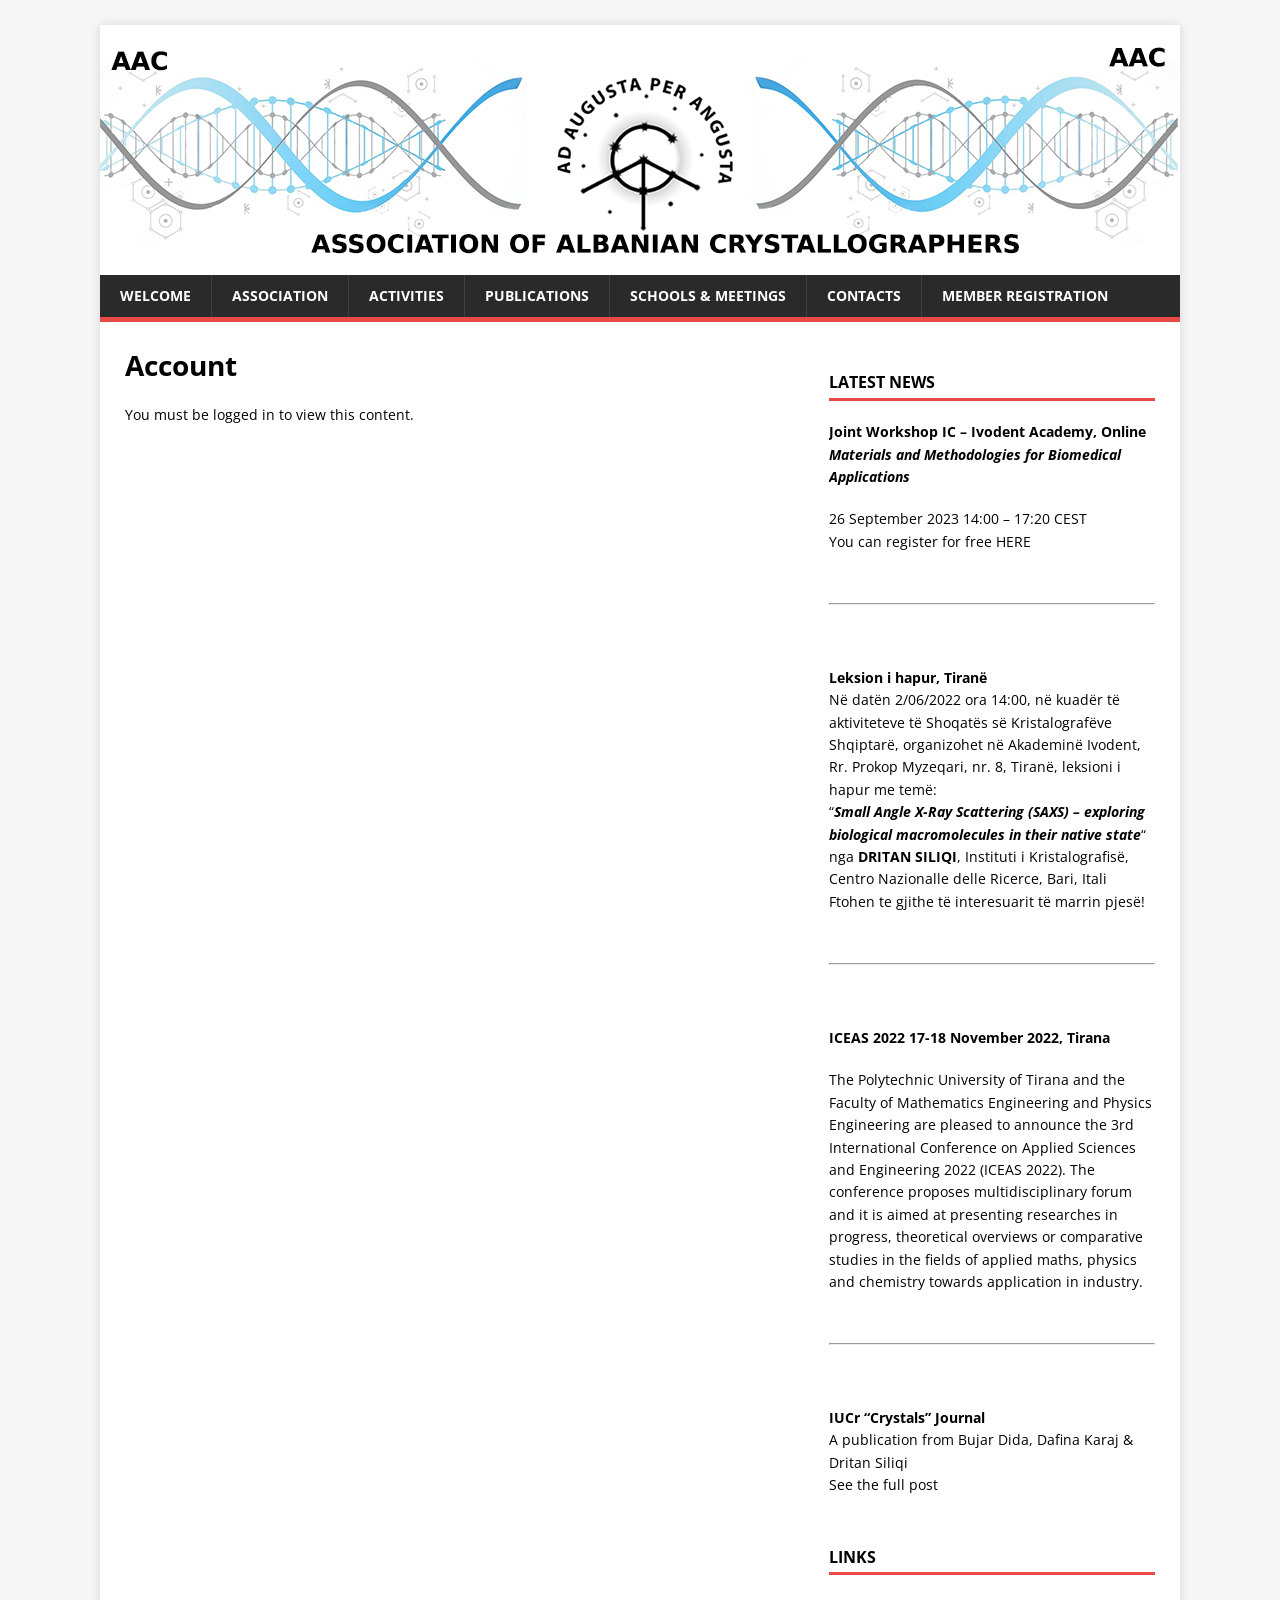
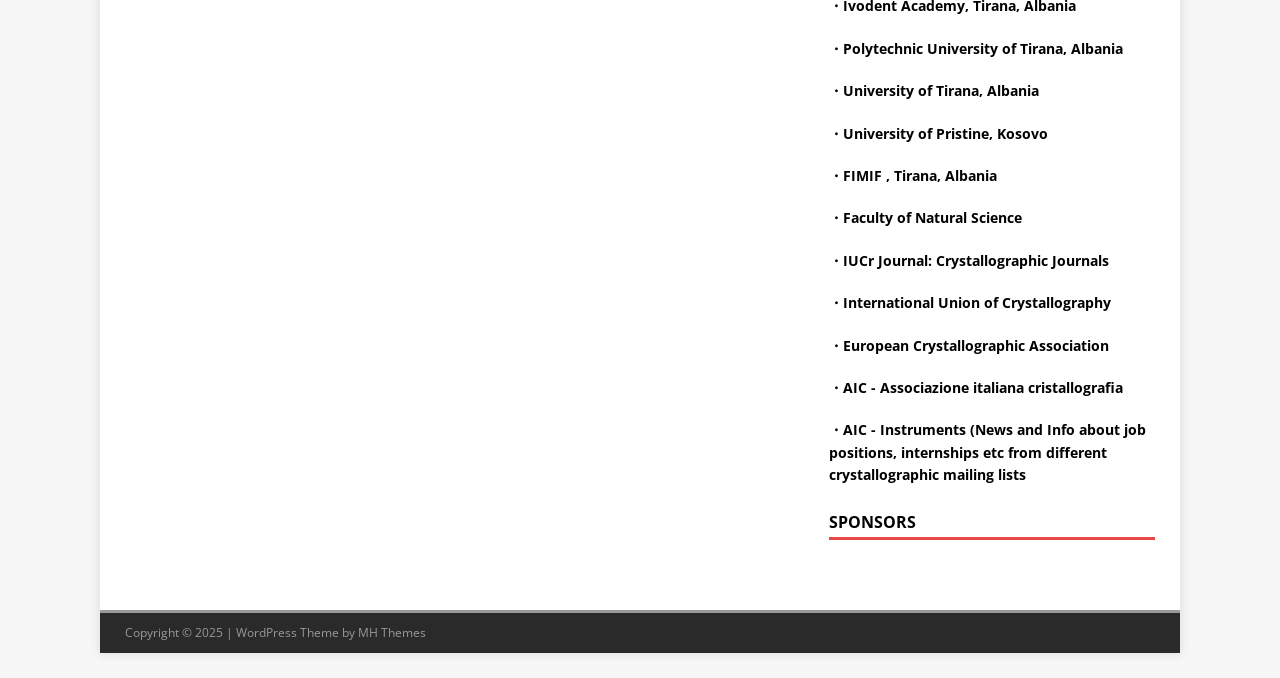
==== commit 19a1a23c: "Update index.html" ====
--- a/account/index.html
+++ b/account/index.html
@@ -317,7 +317,6 @@
 <li id="menu-item-161" class="menu-item menu-item-type-post_type menu-item-object-page menu-item-161"><a href="../news/">Schools &#038; Meetings</a></li>
 <li id="menu-item-162" class="menu-item menu-item-type-post_type menu-item-object-page menu-item-162"><a href="../contacts/">Contacts</a></li>
 <li id="menu-item-447" class="menu-item menu-item-type-post_type menu-item-object-page menu-item-447"><a href="../become-member/">Member Registration</a></li>
-<li id="menu-item-360" class="menu-item menu-item-type-post_type menu-item-object-page current-menu-item page_item page-item-353 current_page_item menu-item-360"><a href="../account/" aria-current="page">Restricted Area</a></li>
 </ul></div>		</nav>
 	</div>
 </header><div class="mh-wrapper mh-clearfix">
@@ -329,21 +328,7 @@
 		<p>You must be logged in to view this content.</p>
 	</div>
 </article>	</div>
-	<aside class="mh-widget-col-1 mh-sidebar" itemscope="itemscope" itemtype="http://schema.org/WPSideBar"><div id="mh_custom_posts-2" class="mh-widget mh_custom_posts">			<ul class="mh-custom-posts-widget mh-clearfix">					<li class="post-1 mh-custom-posts-item mh-custom-posts-small mh-clearfix">
-						<figure class="mh-custom-posts-thumb">
-							<a href="../2016/12/16/forum/" title="Forum"><img class="mh-image-placeholder" src="../wp-content/themes/mh-magazine-lite/images/placeholder-small.png" alt="No Image">							</a>
-						</figure>
-						<div class="mh-custom-posts-header">
-							<p class="mh-custom-posts-small-title">
-								<a href="../2016/12/16/forum/" title="Forum">
-									Forum								</a>
-							</p>
-							<div class="mh-meta mh-custom-posts-meta">
-								<span class="mh-meta-date updated"><i class="fa fa-clock-o"></i>December 16, 2016</span>
-<span class="mh-meta-comments"><i class="fa fa-comment-o"></i><a class="mh-comment-count-link" href="../2016/12/16/forum/#mh-comments">0</a></span>
-							</div>
-						</div>
-					</li>        	</ul>
+	<aside class="mh-widget-col-1 mh-sidebar" itemscope="itemscope" itemtype="http://schema.org/WPSideBar"><div id="mh_custom_posts-2" class="mh-widget mh_custom_posts">			<ul class="mh-custom-posts-widget mh-clearfix">	        	</ul>
 </div>
 <div id="text-5" class="mh-widget widget_text">
 <h4 class="mh-widget-title"><span class="mh-widget-title-inner">Latest News</span></h4>			<div class="textwidget">
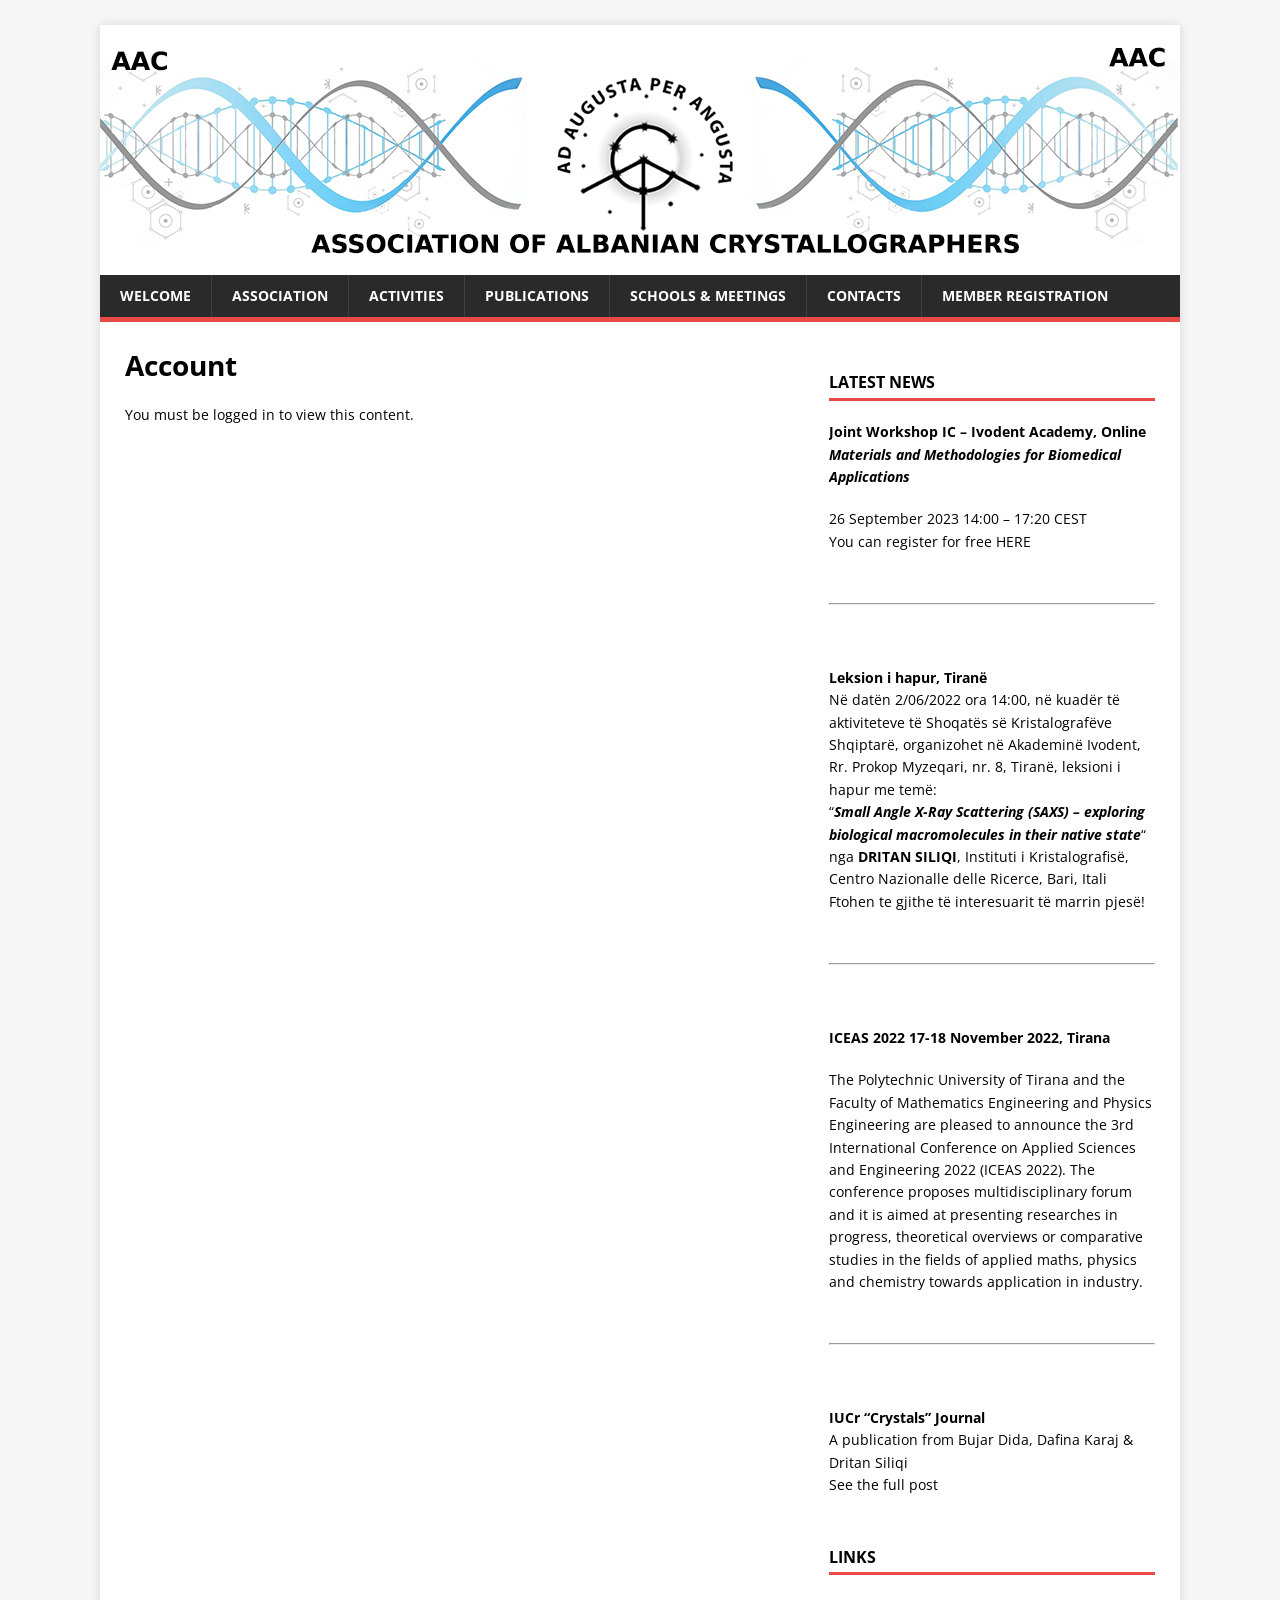
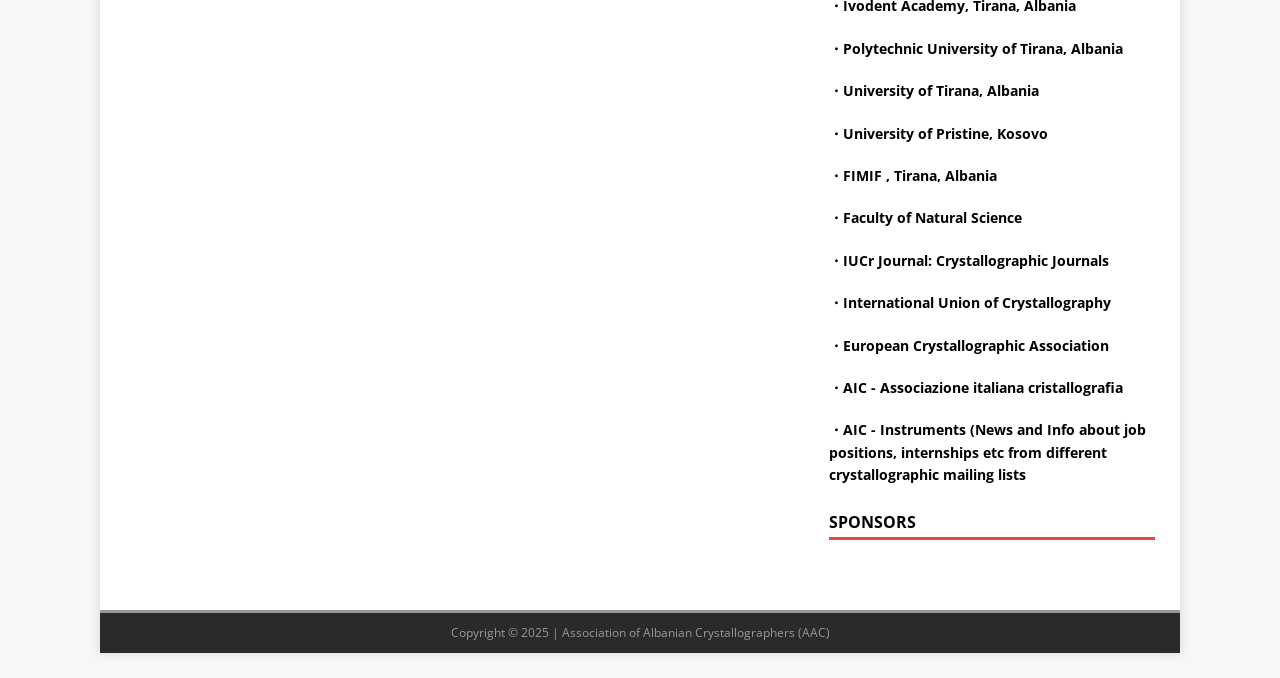
==== commit 01f00688: "Update index.html" ====
--- a/account/index.html
+++ b/account/index.html
@@ -385,7 +385,7 @@
 </div>
 <div class="mh-copyright-wrap">
 	<div class="mh-container mh-container-inner mh-clearfix">
-		<p class="mh-copyright">Copyright &copy; 2025 | WordPress Theme by <a href="https://www.mhthemes.com/" rel="nofollow">MH Themes</a></p>
+		<p class="mh-copyright">Copyright © <span id="copyright-year">2025</span> | Association of Albanian Crystallographers (AAC)</p>
 	</div>
 </div>
 </div>
--- a/wp-content/themes/mh-magazine-lite/style.css
+++ b/wp-content/themes/mh-magazine-lite/style.css
@@ -278,7 +278,7 @@
 .mh-footer { font-size: 13px; font-size: 0.8125rem; color: #fff; padding: 25px 25px 0; background: #2a2a2a; }
 .mh-footer a, .mh-footer a:hover { color: #f7f7f7; }
 .mh-copyright-wrap { padding: 10px 25px; border-top: 3px solid #999; background: #2a2a2a; }
-.mh-copyright { font-size: 12px; font-size: 0.75rem; color: #999; }
+.mh-copyright { font-size: 12px; font-size: 0.75rem; color: #999; text-align: center;}
 .mh-copyright a { color: #999; }
 
 /***** Images / Video *****/
@@ -665,4 +665,4 @@
 	#mh-mobile .mh-posts-stacked-wrap { float: none; width: 100%; }
 	#mh-mobile .mh-posts-stacked-overlay { border-right: none; }
 	#mh-mobile .mh-posts-stacked-title { font-size: 16px; padding: 2px 5px; }
-}+}
